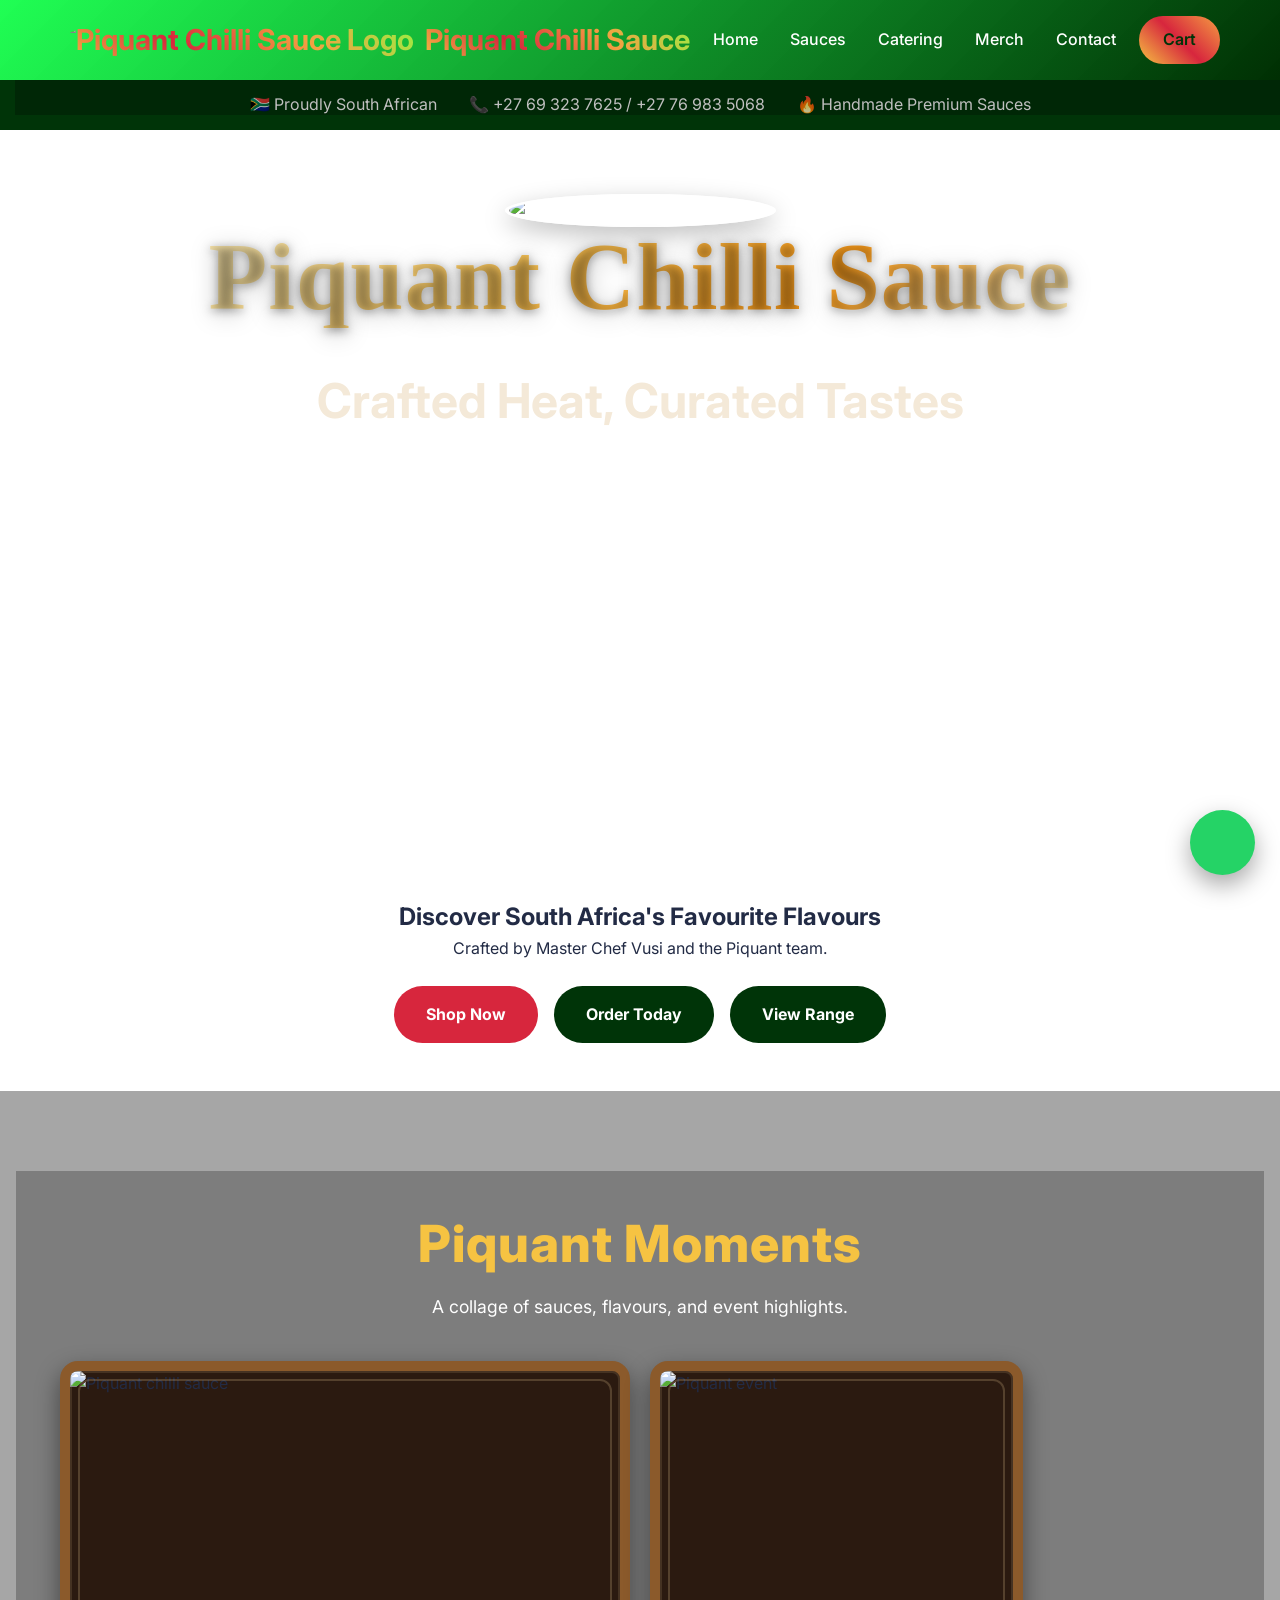
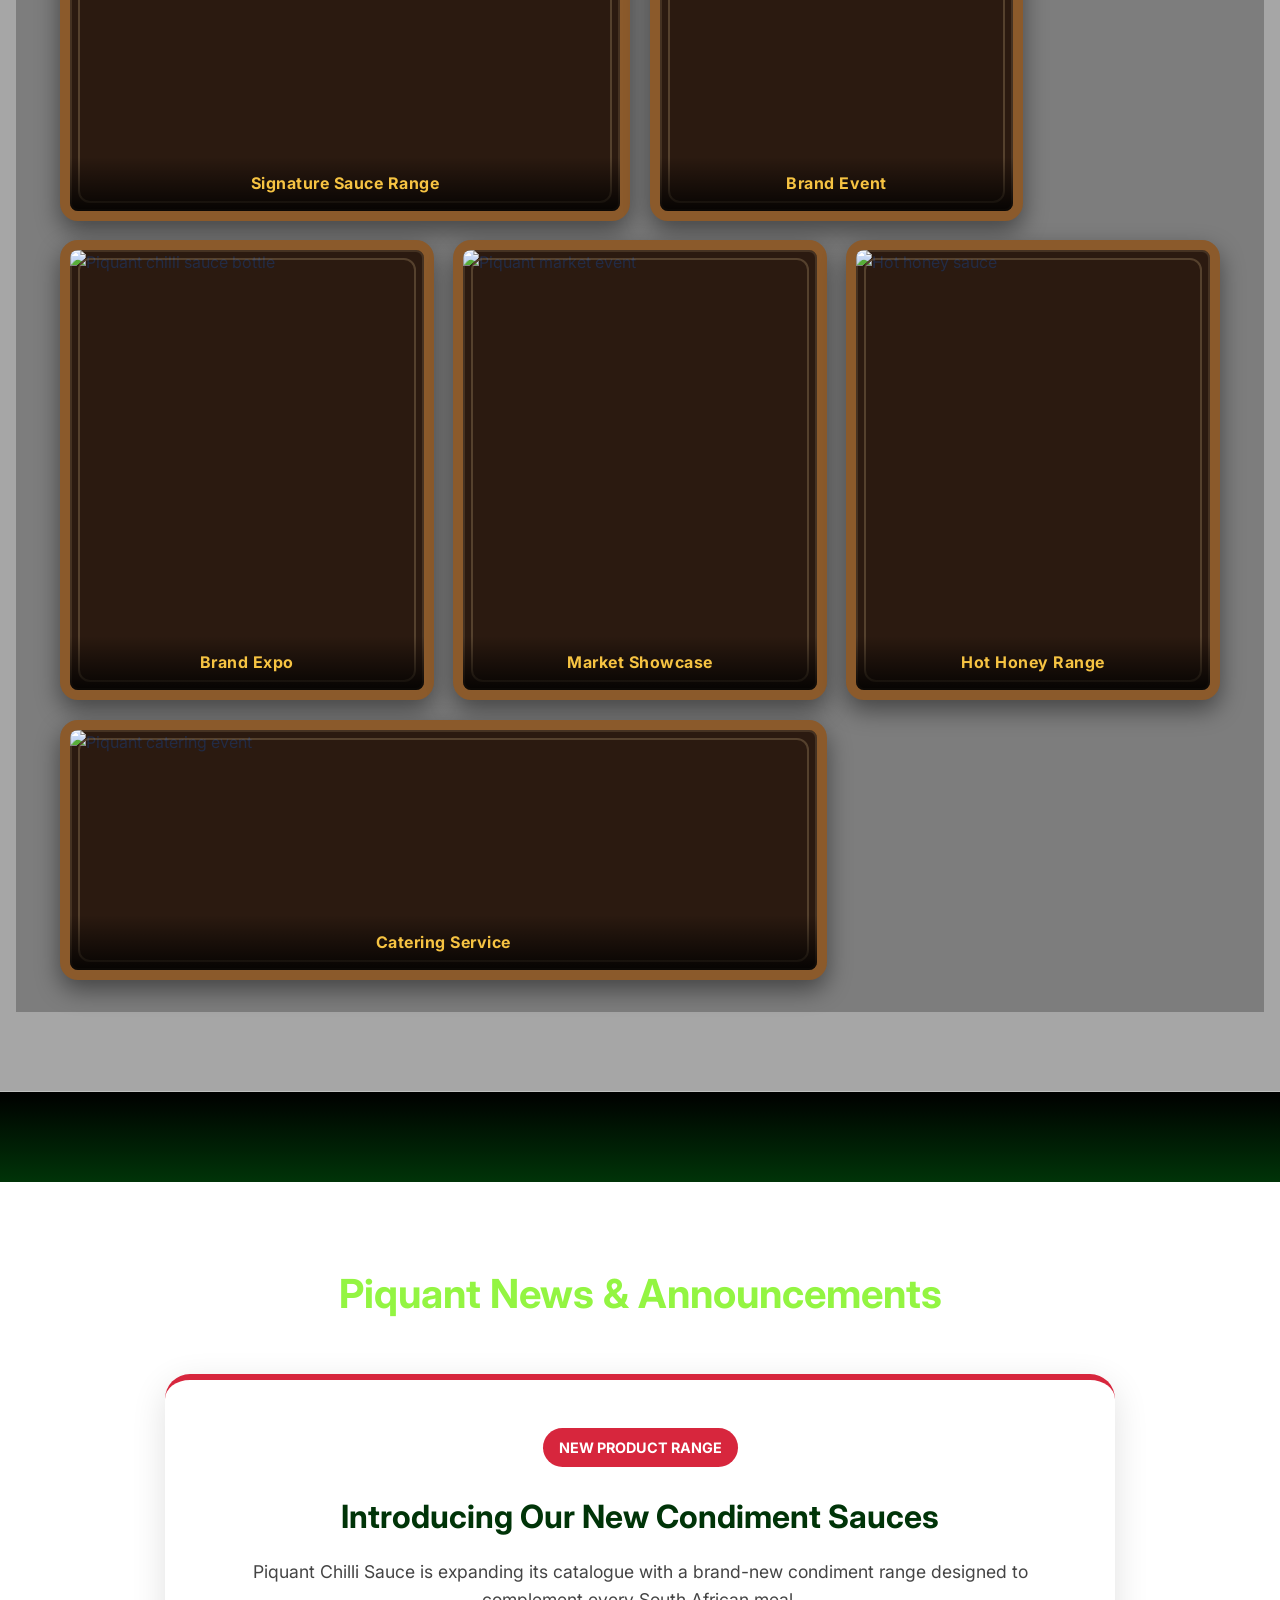
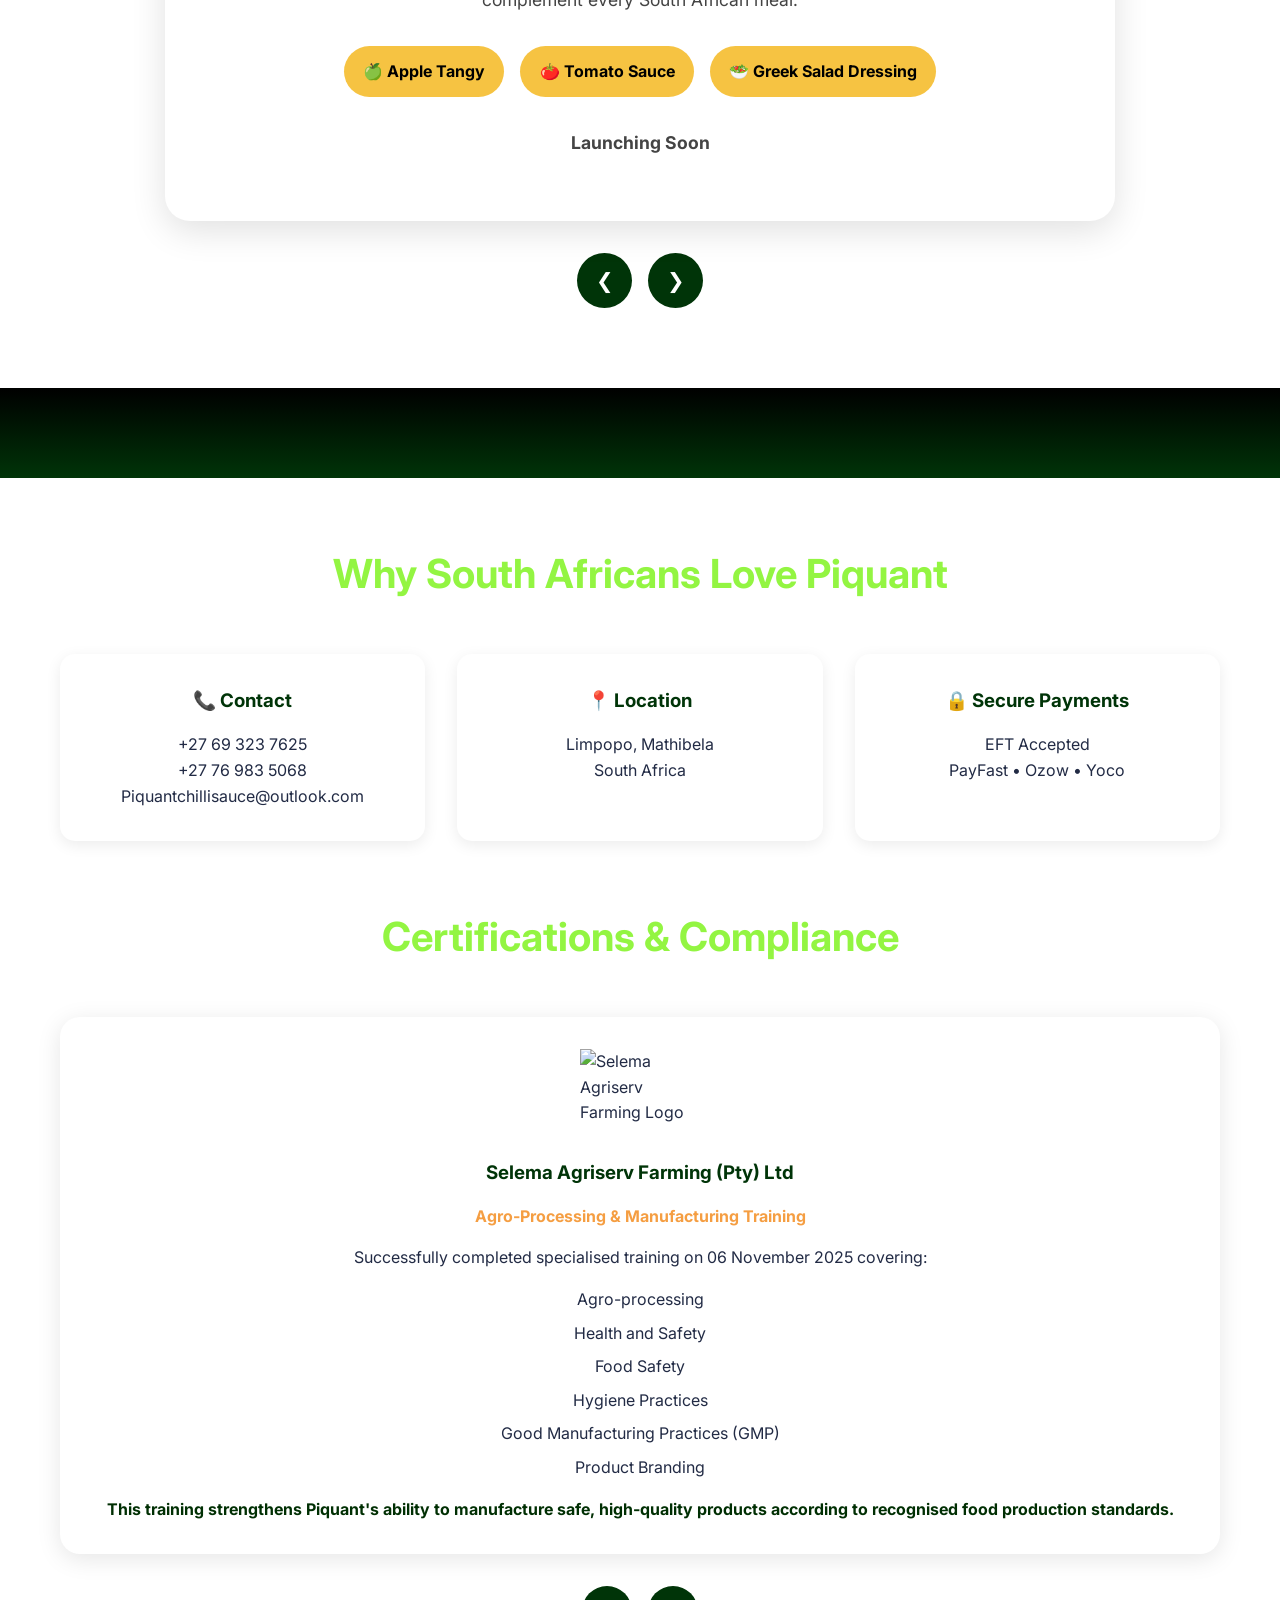
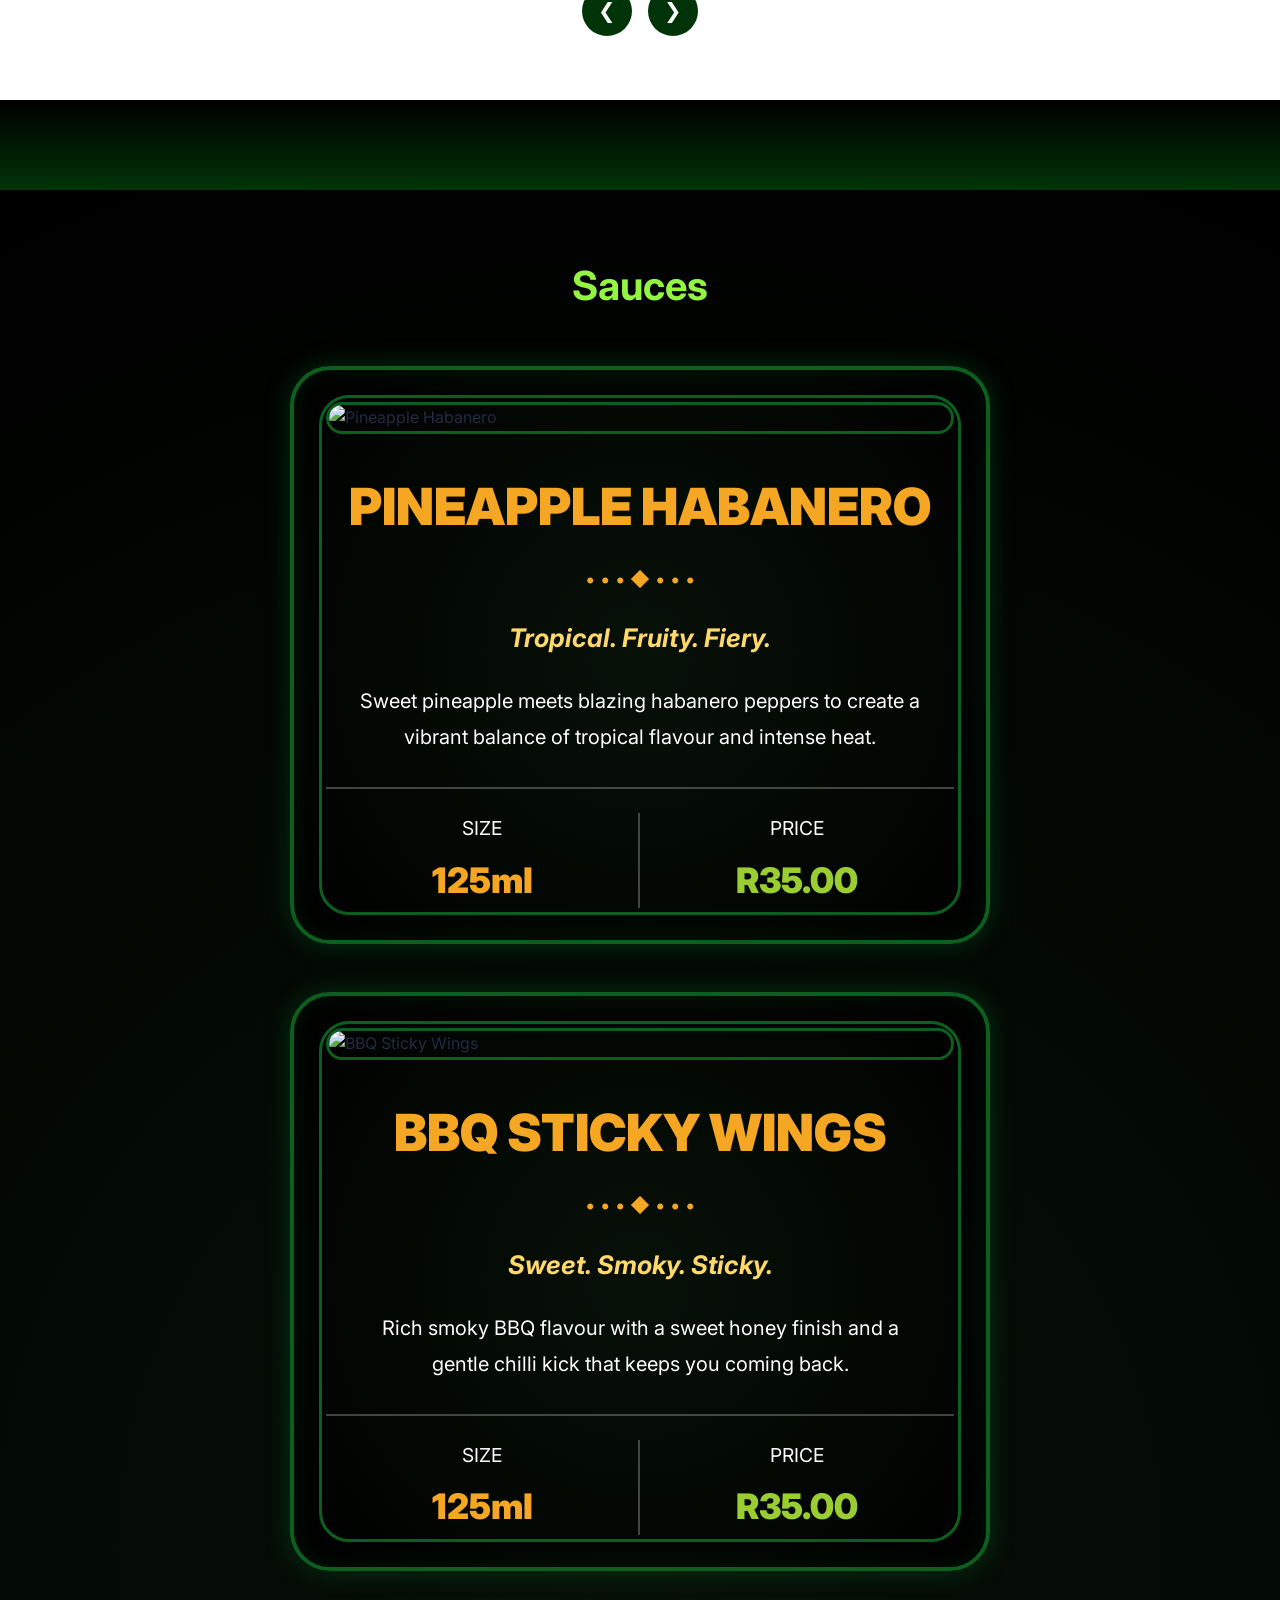
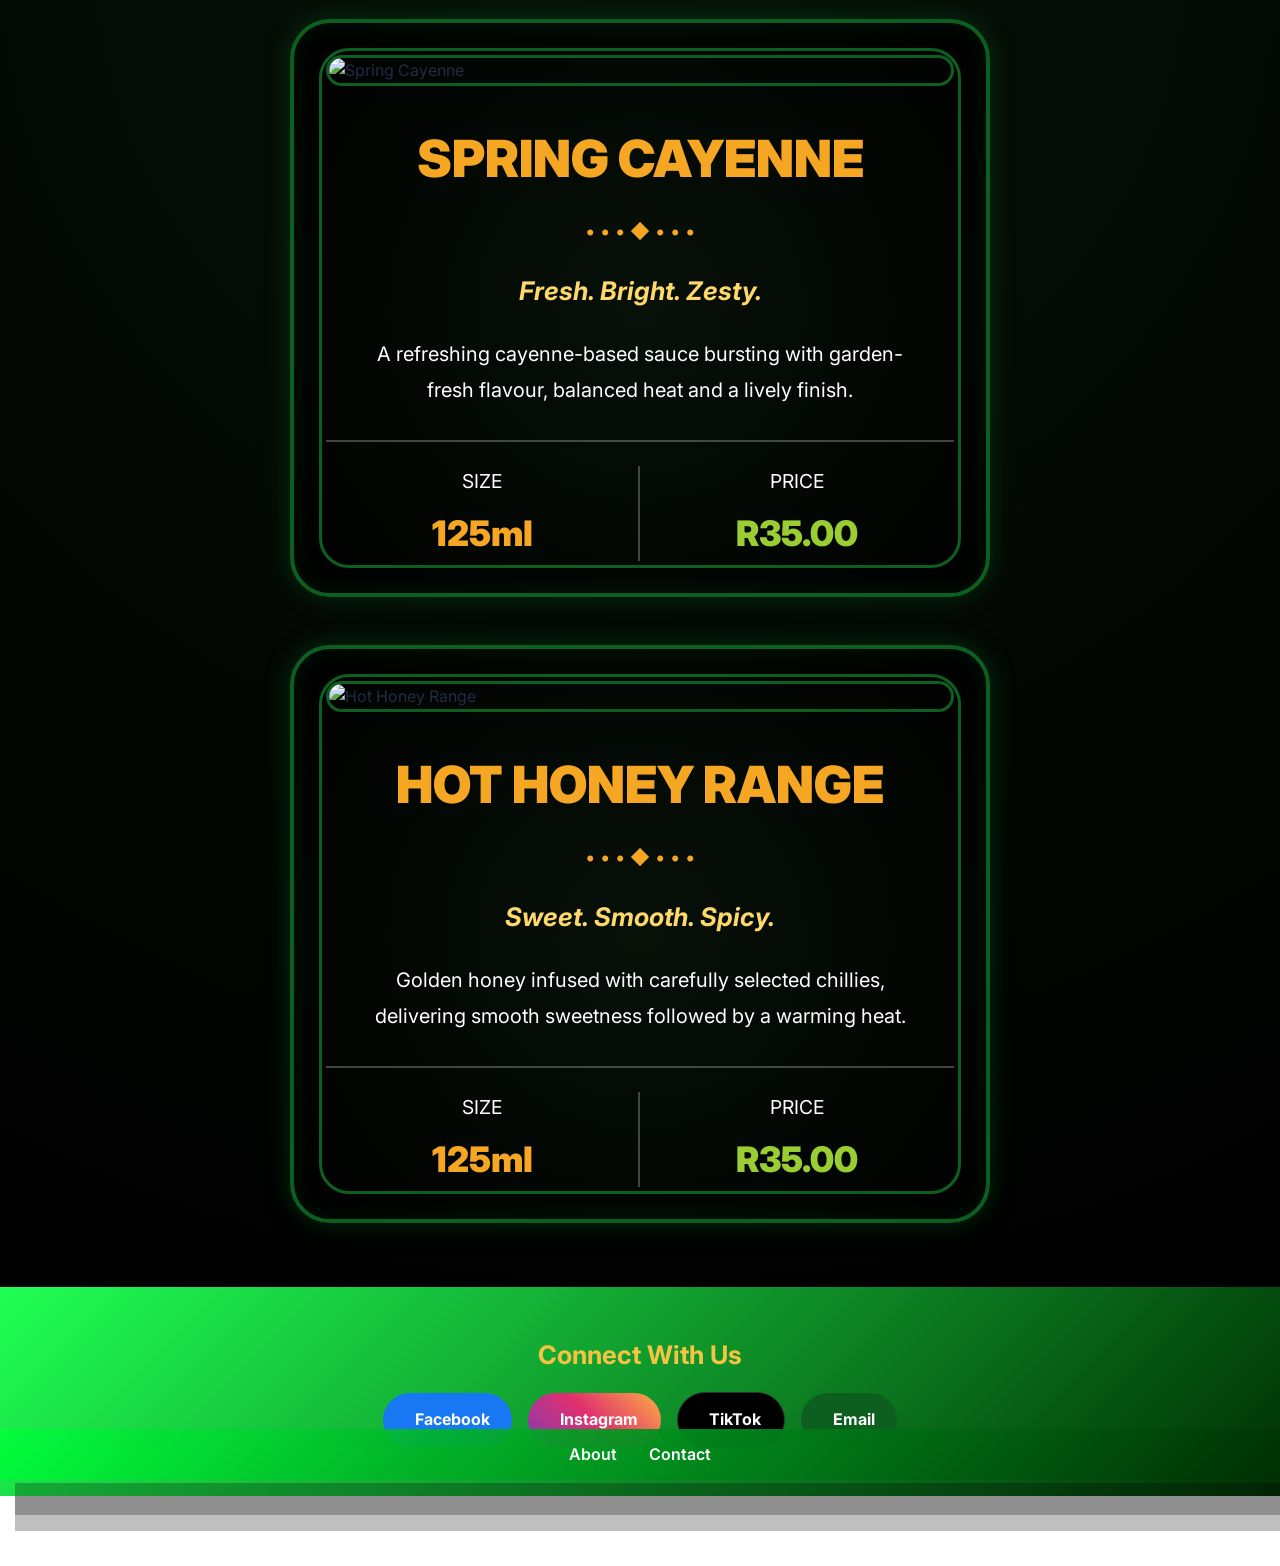
==== index.html @ 3a7a0cb6 "Rename index (3).html to index.html" ====
<!DOCTYPE html>
<html lang="en">
    <head>
        <meta name="description" 
        content="Piquant Chilli Sauce offers handcrafted premium chilli sauces made in South Africa. Explore Pineapple Habanero, BBQ Sticky Wings, Spring Cayenne and Hot Honey Range.">
        <meta charset="UTF-8">
        <meta name="viewport" content="width=device-width, initial-scale=1.0">
        <title>Piquant Chilli Sauce | Crafted Heat, Curated Taste</title>
        <link rel="icon" href="Images/Fav Logo.jpg" type="image/jpeg">
        <link rel="stylesheet" href="style.css">
        <link href="https://fonts.googleapis.com/css2?family=Inter:wght@400;500;600;700;900&display=swap" rel="stylesheet">
    </head>

    <body>
        <header class="header" id="main-header">
            <div class="container">
                <nav class="nav">
                    <div class="logo-container">
                        <a href="index.html" class="logo">
                            <img src="Images/Logo.png" alt="Piquant Chilli Sauce Logo">
                        </a>
                        <span class="logo">Piquant Chilli Sauce</span>
                    </div>

                    <ul class="nav-menu">
                        <li><a href="index.html">Home</a></li>
                        <li><a href="Sauces.html">Sauces</a></li>
                        <li><a href="Catering.html">Catering</a></li>
                        <li><a href="Merch.html">Merch</a></li>
                        <li><a href="Contact.html">Contact</a></li>
                    </ul>

                    <a href="Cart.html" class="cta-button">Cart</a>

                    <button id="header-toggle" class="header-toggle" aria-label="Menu">
                        ☰
                    </button>
                </nav>
            </div>
        </header>

        <section class="info-bar">
            <div class="container">

                <span>🇿🇦 Proudly South African</span>

                <span>📞 +27 69 323 7625 / +27 76 983 5068</span>

                <span>🔥 Handmade Premium Sauces</span>

            </div>
        </section>

        <main>
            <section class="profile">
                <div class="container">
                    <img src="Images/T-Logo.png" alt="Piquant Chilli Sauce Official Logo" class="profile-logo">
                    <div class="profile-text">Piquant Chilli Sauce</div>
                    <h1>Crafted Heat, Curated Tastes</h1>
                </div>
            </section>

            <section class="cta-section">
                <div class="container">
                    <h2>
                        Discover South Africa's Favourite Flavours
                    </h2>

                    <p>
                        Crafted by Master Chef Vusi and the Piquant team.
                    </p>

                    <div class="cta-group">

                        <a href="Sauces.html" class="cta-main">
                            Shop Now
                        </a>

                        <a href="https://wa.me/0693237625" class="cta-secondary">
                            Order Today
                        </a>

                        <a href="#sauces" class="cta-secondary">
                            View Range
                        </a>

                    </div>

                </div>
            </section>

            <section class="gallery-section">
                <div class="gallery-overlay">
                    <div class="container">
                        <h2 class="gallery-title">Piquant Moments</h2>
                        <p class="gallery-subtitle">
                            A collage of sauces, flavours, and event highlights.
                        </p>

                        <div class="gallery-collage">
                            <div class="gallery-item item-large">
                                <img src="Images/Aesthetic7.jpg" alt="Piquant chilli sauce">
                                <div class="gallery-caption">Signature Sauce Range</div>
                            </div>

                            <div class="gallery-item">
                                <img src="Images/Mathibela-Expo.jpg" alt="Piquant event">
                                <div class="gallery-caption">Brand Event</div>
                            </div>

                            <div class="gallery-item">
                                <img src="Images/Sauce-Expo.jpg" alt="Piquant chilli sauce bottle">
                                <div class="gallery-caption">Brand Expo</div>
                            </div>

                            <div class="gallery-item item-tall">
                                <img src="Images/Mr Piquant.jpg" alt="Piquant market event">
                                <div class="gallery-caption">Market Showcase</div>
                            </div>

                            <div class="gallery-item">
                                <img src="Images/Hot Honey Range.png" alt="Hot honey sauce">
                                <div class="gallery-caption">Hot Honey Range</div>
                            </div>

                            <div class="gallery-item item-wide">
                                <img src="Images/Aesthetic 2.jpg" alt="Piquant catering event">
                                <div class="gallery-caption">Catering Service</div>
                            </div>
                        </div>
                    </div>
                </div>
            </section>
             
            <div class="section-divider"></div>
            <section class="news-div">
                <div class="container">
                    <h2 class="news-title">
                        Piquant News & Announcements
                    </h2>
                    <div class="news-slider">

                        <!-- Slide 1 -->
                        <div class="news-slide active">
                            <div class="news-badge">
                                NEW PRODUCT RANGE
                            </div>

                            <h3>
                                Introducing Our New Condiment Sauces
                            </h3>

                            <p>
                                Piquant Chilli Sauce is expanding its catalogue with a
                                brand-new condiment range designed to complement every South African meal.
                            </p>

                            <div class="news-products">
                                <span>🍏 Apple Tangy</span>
                                <span>🍅 Tomato Sauce</span>
                                <span>🥗 Greek Salad Dressing</span>
                            </div>

                            <p class="news-date">
                                Launching Soon
                            </p>
                        </div>

                        <!-- Slide 2 -->

                        <div class="news-slide">
                            <div class="news-badge">
                                UPCOMING EVENT
                            </div>

                            <h3>
                                Industry Seminar & Product Showcase
                            </h3>

                            <p>
                                Piquant will be participating in an upcoming
                                agro-processing and food innovation seminar.
                            </p>

                            <p>
                                Visitors will have the opportunity to:
                            </p>

                            <ul class="news-list">
                                <li>Explore the latest sauce ranges</li>
                                <li>Meet the Piquant team</li>
                                <li>Sample products</li>
                                <li>Learn about food innovation and branding</li>
                            </ul>

                            <p class="news-date">
                                Event Details Coming Soon
                            </p>
                        </div>

                        <!-- Slide 3 -->

                        <div class="news-slide">
                            <div class="news-badge">
                                COMING SOON
                            </div>
                            <h3>
                                Future Announcement
                            </h3>
                            <p>
                                This slide has been reserved for future company announcements, partnerships, exhibitions or promotions.
                            </p>

                            <p class="news-date">
                                Stay Tuned
                            </p>
                        </div>
                    </div>

                    <!-- Controls -->
                    <div class="news-controls">
                        <button class="news-btn" id="prevNews">
                            ❮
                        </button>

                        <button class="news-btn" id="nextNews">
                            ❯
                        </button>
                    </div>
                </div>
            </section>

            <div class="section-divider"></div>

            <section class="trust-section">
                <div class="container">

                    <h2 class="section-title">
                        Why South Africans Love Piquant
                    </h2>

                    <div class="trust-grid">
                        <div class="trust-card">
                            <h3>📞 Contact</h3>
                            <p>+27 69 323 7625</p>
                            <p>+27 76 983 5068</p>
                            <p>Piquantchillisauce@outlook.com</p>
                        </div>

                        <div class="trust-card">
                            <h3>📍 Location</h3>
                            <p>Limpopo, Mathibela</p>
                            <p>South Africa</p>
                        </div>

                        <div class="trust-card">
                            <h3>🔒 Secure Payments</h3>
                            <p>EFT Accepted</p>
                            <p>PayFast • Ozow • Yoco</p>
                        </div>
                    </div>
                    <div class="certifications-section">

                        <h2 class="section-title">
                            Certifications & Compliance
                        </h2>

                        <div class="certificate-slider">

                            <!-- Certificate 1 -->

                            <div class="certificate-slide active">

                                <div class="certificate-logo">
                                    <img src="Images/71c554b6-eca9-4074-ae9f-651bd8d51e52.png"
                                        alt="Selema Agriserv Farming Logo">
                                </div>

                                <div class="certificate-content">

                                    <h3>
                                        Selema Agriserv Farming (Pty) Ltd
                                    </h3>

                                    <h4>
                                        Agro-Processing & Manufacturing Training
                                    </h4>

                                    <p>
                                        Successfully completed specialised training on 06 November 2025 covering:
                                    </p>

                                    <ul>
                                        <li>Agro-processing</li>
                                        <li>Health and Safety</li>
                                        <li>Food Safety</li>
                                        <li>Hygiene Practices</li>
                                        <li>Good Manufacturing Practices (GMP)</li>
                                        <li>Product Branding</li>
                                    </ul>

                                    <p class="certificate-benefit">
                                        This training strengthens Piquant's ability to manufacture safe, high-quality products
                                        according to recognised food production standards.
                                    </p>
                                </div>
                            </div>

                            <!-- Certificate 2 -->

                            <div class="certificate-slide">
                                <div class="certificate-logo">
                                    <img src="Images/HACCP-Certified.jpeg" alt="Alison Logo">
                                </div>

                                <div class="certificate-content">
                                    <h3>
                                        HACCP Certified
                                    </h3>

                                    <h4>
                                        Alison Learning Platform
                                    </h4>

                                    <p>
                                        HACCP (Hazard Analysis and Critical Control Points) certification demonstrates knowledge
                                        of internationally recognised food safety systems.
                                    </p>

                                    <h4>
                                        CPD Certified
                                    </h4>

                                    <p>
                                        Approved through the CPD Certification
                                        Service.
                                    </p>

                                    <div class="benefits-list">

                                        <p>✓ Improved food safety management</p>

                                        <p>✓ Reduced contamination risks</p>

                                        <p>✓ Increased customer confidence</p>

                                        <p>✓ Better quality assurance processes</p>

                                        <p>✓ Compliance with international food safety practices</p>

                                    </div>
                                </div>
                            </div>
                        </div>

                        <!-- Certificate 3 -->

                        <div class="certificate-slide">
                            <div class="certificate-logo">
                                <img src="Images/University-Of-Limpopo-Logo.jpeg" alt="University of Limpopo Logo">

                                <img src="Images/LATS-Logo.png" alt="Limpopo Agro-Food Technology Station">
                            </div>

                            <div class="certificate-content">

                                <h3>
                                    Product Analysis & Permit
                                </h3>

                                <h4>
                                    Limpopo Agro-Food Technology Station
                                </h4>

                                <p>
                                    Product testing and analysis performed in partnership with:
                                </p>

                                <ul>

                                    <li>University of Limpopo</li>

                                    <li>Limpopo Agro-Food Technology Station</li>

                                    <li>Technology Innovation Agency</li>

                                </ul>

                                <h4>
                                    Certificate of Analysis
                                </h4>

                                <p class="certificate-result">
                                    Conclusion:
                                    The product complies with the permissible limit.
                                </p>

                                <p>
                                    This confirms that Piquant's condiment
                                    sauce met the required laboratory standards during testing.
                                </p>
                            </div>
                        </div>
                    </div>
                    <div class="slider-controls">
                        <button id="prevCert">
                            ❮
                        </button>

                        <button id="nextCert">
                            ❯
                        </button>
                    </div>
                </div>
            </section>
                  
            <div class="section-divider"></div>

            <section class="sauce-section">
                <div class="container">
                    <h2 class="section-title">Sauces</h2>
                    <div class="sauce-grid">
                        

                        <!-- Pineapple Habanero -->
                        <div class="sauce-card">

                            <div class="sauce-image-frame">
                                <img src="Images/Pineapple-Habanero.png" alt="Pineapple Habanero">
                            </div>

                            <div class="sauce-content">
                                <h3 class="sauce-name">PINEAPPLE HABANERO</h3>

                                <div class="sauce-divider">• • • ◆ • • •</div>

                                <p class="sauce-tagline">
                                    Tropical. Fruity. Fiery.
                                </p>

                                <p class="sauce-description">
                                    Sweet pineapple meets blazing habanero peppers
                                    to create a vibrant balance of tropical flavour and intense heat.
                                </p>

                                <div class="sauce-details">
                                    <div class="detail-item">
                                        <span class="detail-label">SIZE</span>
                                        <span class="detail-value size">125ml</span>
                                    </div>

                                    <div class="detail-item">
                                        <span class="detail-label">PRICE</span>
                                        <span class="detail-value price">R35.00</span>
                                    </div>
                                </div>
                            </div>

                        </div>

                        <!-- BBQ Sticky Wings -->
                        <div class="sauce-card">

                            <div class="sauce-image-frame">
                                <img src="Images/BBQ-Sticky-Wings.png" alt="BBQ Sticky Wings">
                            </div>

                            <div class="sauce-content">
                                <h3 class="sauce-name">BBQ STICKY WINGS</h3>

                                <div class="sauce-divider">• • • ◆ • • •</div>

                                <p class="sauce-tagline">
                                    Sweet. Smoky. Sticky.
                                </p>

                                <p class="sauce-description">
                                    Rich smoky BBQ flavour with a sweet honey finish
                                    and a gentle chilli kick that keeps you coming back.
                                </p>

                                <div class="sauce-details">
                                    <div class="detail-item">
                                        <span class="detail-label">SIZE</span>
                                        <span class="detail-value size">125ml</span>
                                    </div>

                                    <div class="detail-item">
                                        <span class="detail-label">PRICE</span>
                                        <span class="detail-value price">R35.00</span>
                                    </div>
                                </div>
                            </div>

                        </div>

                        <!-- Spring Cayenne -->
                        <div class="sauce-card">

                            <div class="sauce-image-frame">
                                <img src="Images/Spring-Cayenne.png" alt="Spring Cayenne">
                            </div>

                            <div class="sauce-content">
                                <h3 class="sauce-name">SPRING CAYENNE</h3>

                                <div class="sauce-divider">• • • ◆ • • •</div>

                                <p class="sauce-tagline">
                                    Fresh. Bright. Zesty.
                                </p>

                                <p class="sauce-description">
                                    A refreshing cayenne-based sauce bursting with
                                    garden-fresh flavour, balanced heat and a lively finish.
                                </p>

                                <div class="sauce-details">
                                    <div class="detail-item">
                                        <span class="detail-label">SIZE</span>
                                        <span class="detail-value size">125ml</span>
                                    </div>

                                    <div class="detail-item">
                                        <span class="detail-label">PRICE</span>
                                        <span class="detail-value price">R35.00</span>
                                    </div>
                                </div>
                            </div>

                        </div>

                        <!-- Hot Honey Range -->
                        <div class="sauce-card">
                            <div class="sauce-image-frame">
                                <img src="Images/Hot-Honey-Range.png" alt="Hot Honey Range">
                            </div>

                            <div class="sauce-content">
                                <h3 class="sauce-name">HOT HONEY RANGE</h3>

                                <div class="sauce-divider">• • • ◆ • • •</div>

                                <p class="sauce-tagline">
                                    Sweet. Smooth. Spicy.
                                </p>

                                <p class="sauce-description">
                                    Golden honey infused with carefully selected chillies,
                                    delivering smooth sweetness followed by a warming heat.
                                </p>

                                <div class="sauce-details">
                                    <div class="detail-item">
                                        <span class="detail-label">SIZE</span>
                                        <span class="detail-value size">125ml</span>
                                    </div>

                                    <div class="detail-item">
                                        <span class="detail-label">PRICE</span>
                                        <span class="detail-value price">R35.00</span>
                                    </div>
                                </div>
                            </div>
                        </div>
                    </div>
                </div>
            </section>

 <footer class="footer">
    <div class="footer-social">
        <h3>Connect With Us</h3>
        <div class="social-links">
            <a href="https://www.facebook.com/share/1C5iiBQ79c/" target="_blank" class="social facebook">
                <i class="fab fa-facebook-f"></i>
                Facebook
            </a>

            <a href="https://www.instagram.com/piquantchillisauce?igsh=ZWZhbjJvd3lkaHZv" target="_blank" class="social instagram">
                <i class="fab fa-instagram"></i>
                Instagram
            </a>

            <a href="https://www.tiktok.com/@piquant62" target="_blank" class="social tiktok">
                <i class="fab fa-tiktok"></i>
                TikTok
            </a>

            <a href="mailto:Piqauntchillisauce@outlook.com" class="social email">
                <i class="fas fa-envelope"></i>
                Email
            </a>

        </div>

    </div>

        <footer class="footer" id="main-footer">
            <div class="container">

                <nav class="nav-footer">
                    <ul class="footer-menu">
                        <li><a href="About.html">About</a></li>
                        <li><a href="Contact.html">Contact</a></li>
                    </ul>
                </nav>

                <div class="footer-content">

                    <div class="footer-section">
                        <h4>About Us</h4>
                        <p>
                            Piquant Chilli Sauce produces premium chilli sauces crafted to bring flavour and heat to every meal.
                        </p>
                    </div>

                    <div class="footer-section">
                        <h4>Contact Us</h4>
                        <p>Email: Piquantchillisauce@outlook.com</p>
                        <p>Phone: +27 69 323 7625</p>
                        <p>Phone: +27 76 983 5068</p>
                    </div>
                </div>
            </div>
        </footer>
        </main>
        <script>
        /* ==================================================
        PIQUANT WEBSITE JAVASCRIPT
        Cleaned & Fixed Version
        ================================================== */

        /* ================================================== NEWS SLIDESHOW ================================================== */

        const newsSlides = document.querySelectorAll(".news-slide");
        const nextNewsBtn = document.getElementById("nextNews");
        const prevNewsBtn = document.getElementById("prevNews");

        let currentNewsSlide = 0;

        function showNewsSlide(index)
        {
            if (!newsSlides.length) return;
            newsSlides.forEach(slide =>
            {
                slide.classList.remove("active");
            });
            newsSlides[index].classList.add("active");
        }

        if (newsSlides.length)
        {
            showNewsSlide(currentNewsSlide);
            if (nextNewsBtn)
            {
                nextNewsBtn.addEventListener("click", () =>
                {
                    currentNewsSlide++;

                    if (currentNewsSlide >= newsSlides.length)
                    {
                        currentNewsSlide = 0;
                    }
                    showNewsSlide(currentNewsSlide);
                });
            }

            if (prevNewsBtn)
            {
                prevNewsBtn.addEventListener("click", () =>
                {
                    currentNewsSlide--;
                    if (currentNewsSlide < 0)
                    {
                        currentNewsSlide = newsSlides.length - 1;
                    }
                    showNewsSlide(currentNewsSlide);
                });
            }

            setInterval(() =>
            {
                currentNewsSlide++;

                if (currentNewsSlide >= newsSlides.length)
                {
                    currentNewsSlide = 0;
                }
                showNewsSlide(currentNewsSlide);
            }, 7000);
        }

        /* ================================================== HEADER & FOOTER ================================================== */

        const header = document.getElementById("main-header");
        const toggleBtn = document.getElementById("header-toggle");
        const footer = document.getElementById("main-footer");
        const navFooter = document.querySelector(".nav-footer");

        function handleScroll()
        {
            /* Header */
            if (header)
            {
                if (window.scrollY > 80)
                {
                    header.classList.add("minimized");
                }
                else
                {
                    header.classList.remove("minimized");
                    header.classList.remove("expanded");
                }
            }

            /* Footer */

            if (footer)
            {
                const scrollPosition = window.innerHeight + window.scrollY;

                const pageHeight = document.documentElement.scrollHeight;

                const bottomReached = scrollPosition >= pageHeight - 20;

                if (bottomReached)
                {
                    footer.classList.add("expanded");

                    if (navFooter)
                    {
                        navFooter.classList.add("hidden");
                    }
                }
                else
                {
                    footer.classList.remove("expanded");

                    if (navFooter)
                    {
                        navFooter.classList.remove("hidden");
                    }
                }
            }
        }

        /* Optimised Scroll Listener */

        let ticking = false;

        window.addEventListener("scroll", () =>
        {
            if (!ticking)
            {
                window.requestAnimationFrame(() =>
                {
                    handleScroll();
                    ticking = false;
                });
                ticking = true;
            }
        });

        /* Run once */

        handleScroll();

        /* ================================================== MOBILE MENU ================================================== */

        if (toggleBtn && header)
        {
            toggleBtn.addEventListener("click", () =>
            {
                header.classList.toggle("expanded");
            });
        }

        /* Close menu when clicking outside */

        document.addEventListener("click", (e) =>
        {
            if ( header && header.classList.contains("expanded") && !header.contains(e.target)
            )
            {
                header.classList.remove("expanded");
            }
        });

        /* Close menu after selecting link */

        const navLinks = document.querySelectorAll(".nav-menu a");

        navLinks.forEach(link =>
        {
            link.addEventListener("click", () =>
            {
                if (header)
                {
                    header.classList.remove("expanded");
                }
            });
        });

        /* ================================================== CERTIFICATION SLIDESHOW ================================================== */

        const certificateSlides = document.querySelectorAll(".certificate-slide");

        const nextCertBtn = document.getElementById("nextCert");

        const prevCertBtn = document.getElementById("prevCert");

        let currentCertificateSlide = 0;

        function showCertificateSlide(index)
        {
            if (!certificateSlides.length) return;
            certificateSlides.forEach(slide =>
            {
                slide.classList.remove("active");
            });

            certificateSlides[index].classList.add("active");
        }

        if (certificateSlides.length)
        {
            showCertificateSlide(currentCertificateSlide);
            if (nextCertBtn)
            {
                nextCertBtn.addEventListener("click", () =>
                {
                    currentCertificateSlide++;
                    if (currentCertificateSlide >= certificateSlides.length)
                    {
                        currentCertificateSlide = 0;
                    }
                    showCertificateSlide(currentCertificateSlide);
                });
            }

            if (prevCertBtn)
            {
                prevCertBtn.addEventListener("click", () =>
                {
                    currentCertificateSlide--;
                    if (currentCertificateSlide < 0)
                    {
                        currentCertificateSlide =
                            certificateSlides.length - 1;
                    }

                    showCertificateSlide(currentCertificateSlide);
                });
            }

            setInterval(() =>
            {
                currentCertificateSlide++;
                if (currentCertificateSlide >= certificateSlides.length)
                {
                    currentCertificateSlide = 0;
                }
                showCertificateSlide(currentCertificateSlide);
            }, 6000);
        }
        </script>

        <a href="https://wa.me/0693237625?text=Hello%20Piquant%20Chilli%20Sauce,%20I%20would%20like%20to%20know%20more%20about%20your%20products."
            class="whatsapp-float"
            target="_blank"
            aria-label="Chat with us on WhatsApp">

                <i class="fab fa-whatsapp"></i>
        </a>
    </body>
</html>
---- style.css ----
:root {
    --primary-green: #003408;
    --accent-green: #002f03;
    --accent-light-green: #02ff3de1;
    --accent-lime: #93f542;
    --accent-gold: #f6c342;
    --accent-orange: #f59e42;
    --accent-red: #d7263d;

    --white: #fff;
    --black: #000;
    --text-dark: #222b45;

    --radius: 18px;

    --shadow: 15px 35px rgba(0,0,0,.25);
}

* {
    margin: 0;
    padding: 0;
    box-sizing: border-box;
}

html{
    scroll-behavior:smooth;
}

body {
    font-family: Inter, sans-serif;
    line-height: 1.6;
    color: var(--text-dark);
    padding-bottom: 70px;
}

.container {
    max-width: 1200px;
    margin: auto;
    padding: 0 20px;
}

.nav {
    display: flex;
    justify-content: space-between;
    align-items: center;
}

/* Section-Divider */
/* =================================== SECTION DIVIDER SECTION =================================== */
.section-divider{
    height: 90px;
    background: linear-gradient(to bottom, #000, #003408);
}


/*================================ HEADER ================================*/
/* Header */
.header {
    position: fixed;
    top: 0;
    left: 0;
    padding: 1rem 0;
    box-shadow: 0 4px 15px rgba(0, 0, 0, 0.15);
}

.header,
.footer {
 color: var(--white);
    background: linear-gradient(
        135deg,
        var(--accent-light-green),
        var(--accent-green)
    );
    backdrop-filter:blur(10px);
    box-shadow:var(--shadow);
    width: 100%;
    z-index: 1000;
}

/* Smooth transitions */
.header,
.logo-container,
.logo-container img,
.logo,
.nav-menu,
.nav-menu a,
.cta-button {
    transition: all 0.3s ease-in-out;
}

/* Footer */
.footer {
    padding: 1rem 0;
    width: 100%;
}

/* About & Contact menu */

/* Sticky Footer Navigation */

.nav-footer {
    position: fixed;
    bottom: 0;
    left: 0;
    width: 100%;

    display: flex;
    justify-content: center;
    align-items: center;

    background: linear-gradient(
        135deg,
        var(--accent-light-green),
        var(--accent-green)
    );

    padding: 0.8rem 0;
    z-index: 999;

    opacity: 1;
    visibility: visible;

    transition:
        opacity 0.4s ease,
        transform 0.4s ease,
        visibility 0.4s ease;
}


/* Hide navigation links when footer expands */
.nav-footer.hidden {
    opacity: 0;
    visibility: hidden;
    pointer-events: none;
    transform: translateY(100%);
}

/* Hide navigation when footer expands */
.footer.expanded .nav-footer {
    opacity: 0;
    max-height: 0;
    margin: 0;
    pointer-events: none;
    overflow: hidden;
    visibility: hidden;
    transform: translateY(100%);
    transition:
        opacity 0.4s ease,
        max-height 0.4s ease;
}

.footer-menu {
    display: flex;
    justify-content: center;
    align-items: center;
    gap: 2rem;
    list-style: none;
    margin: 0;
    padding: 0;
    flex-direction: row;
}

.footer-menu a {
    color: var(--white);
    text-decoration: none;
    font-weight: 600;
    transition: color 0.3s ease;
}

.footer-menu a:hover {
    color: var(--accent-gold);
}

/* Expandable Content */
.footer-content {
    max-height: 0;
    opacity: 0;
    overflow: hidden;

    transition:
        max-height 0.6s ease,
        opacity 0.6s ease,
        padding 0.6s ease;
}

.footer.expanded .footer-content {
    max-height: 1000px;
    opacity: 1;
    padding: 1rem 0 2rem;
}

.footer-section {
    margin-bottom: 1rem;
}

.footer-section h4 {
    color: var(--accent-gold);
    margin-bottom: 0.5rem;
}

/* Logo Container */
.logo-container {
    display: flex;
    align-items: center;
    gap: 0.7rem;
}

.logo-container img {
    width: 48px;
    height: 48px;
    border-radius: 50%;
    object-fit: cover;
}

.logo {
    font-size: 1.8rem;
    font-weight: 700;
    background: linear-gradient(
        45deg,
        var(--accent-gold),
        var(--accent-red),
        var(--accent-orange),
        var(--accent-lime)
    );
    -webkit-background-clip: text;
    -webkit-text-fill-color: transparent;
    white-space: nowrap;
}

/* Navigation Menu */
.nav-menu {
    display: flex;
    gap: 2rem;
    list-style: none;
}

.nav-menu a {
    text-decoration: none;
    color: var(--white);
    font-size: 1rem;
    font-weight: 500;
}

.nav-menu a:hover
.nav-menu a.active {
    color: var(--accent-gold);
}

/* Cart Button */
.cta-button {
    padding: 0.7rem 1.5rem;
    border-radius: 50px;
    text-decoration: none;
    font-weight: 600;
    color: var(--primary-green);
    background: linear-gradient(
        45deg,
        var(--accent-gold),
        var(--accent-red),
        var(--accent-orange)
    );
}

.cta-button:hover {
    transform: translateY(-2px);
}

/* Header minimisation*/

.header.minimized {
    padding: 0.35rem 0;
    background: rgba(0, 47, 3, 0.95);
    backdrop-filter: blur(12px);
    box-shadow: 0 4px 20px rgba(0, 0, 0, 0.25);
}

/* Smaller Logo Image */
.header.minimized .logo-container img {
    width: 34px;
    height: 34px;
}

/* Smaller Logo Text */
.header.minimized .logo {
    font-size: 1.25rem;
}

/* Reduce Navigation Gap */
.header.minimized .nav-menu {
    gap: 1rem;
}

/* Smaller Navigation Links */
.header.minimized .nav-menu a {
    font-size: 0.9rem;
}

/* Smaller Button */
.header.minimized .cta-button {
    padding: 0.45rem 1rem;
    font-size: 0.85rem;
}

/* Optional subtle logo scale */
.header.minimized .logo-container {
    transform: scale(0.95);
}

/* Toggle Button */
.header-toggle {
    display: none;
    background: none;
    border: none;
    color: var(--white);
    font-size: 1.8rem;
    cursor: pointer;
}

/*Info Bar*/
.info-bar {
    background: var(--primary-green);
    color: white;
    padding: 0.75rem 0;
    margin-top: 80px;
}

.info-bar .container {
    display: flex;
    justify-content: center;
    gap: 2rem;
    flex-wrap: wrap;
    text-align: center;
}


/* =================================== PROFILE SECTION =================================== */
/* Profile */
.profile {
    padding-top: 4rem;
    min-height: 80vh;
    text-align: center;
    color: white;
    background: url("Images/wood-background.png");
    background-size: cover;
}

.profile-logo {
    width: 300px;
    height: 300px;
    border-radius: 50%;
    object-fit: cover;
    border: 4px solid white;
    box-shadow: 0 8px 25px rgba(0, 0, 0, 0.25);
    transition: transform 0.3s ease;
}

.profile-logo:hover {
    transform: scale(1.05);
}

.profile-text {
    font-size: clamp(3rem, 8vw, 6rem);
    font-family: "Playfair Display", serif;
    font-weight: 700;
    line-height: 1.05;
    letter-spacing: 1px;
    
    background: linear-gradient(
        135deg, 
        #FFF7D6 0%, 
        #FFE7A3 18%, 
        #FFC857 40%, 
        #FF9F1C 65%, 
        #FFE6A7 85%, 
        #FFFFFF 100% );

        -webkit-background-clip: text;
        -webkit-text-fill-color: transparent;
        background-clip: text;
        color: transparent;

        text-shadow: 
        0 2px 10px rgba(0, 0, 0, 0.35),
        0 4px 25px rgba(0, 0, 0, 0.25);

}

.profile h1 {
    max-width: 700px;
    margin: 30px auto;
    font-size: 3rem;
    color: #F4E9D8;
    line-height: 1.8;
}

/*Call To Action*/
.cta-section {
    padding: 3rem 0;
    text-align: center;
    background: white;
}

.cta-group {
    display: flex;
    justify-content: center;
    gap: 1rem;
    flex-wrap: wrap;
    margin-top: 1.5rem;
}

.cta-main,
.cta-secondary {
    padding: 1rem 2rem;
    border-radius: 50px;
    text-decoration: none;
    font-weight: 700;
}

.cta-main {
    background: var(--accent-red);
    color: white;
}

.cta-secondary {
    background: var(--primary-green);
    color: white;
}
/* Gallery */

/* =================================== GALLERY SECTION =================================== */

.gallery-section {
    padding: 5rem 1rem;
    background:
        linear-gradient(rgba(0, 0, 0, 0.35), rgba(0, 0, 0, 0.35)),
        url("Images/wood-background.png");
    background-size: cover;
    background-position: center;
    background-repeat: no-repeat;
}

.gallery-overlay {
    background: rgba(0, 0, 0, 0.25);
    padding: 2rem 0;
}

.gallery-title {
    text-align: center;
    font-size: clamp(2rem, 4vw, 3.5rem);
    color: #f6c342;
    margin-bottom: 0.5rem;
    font-weight: 800;
    letter-spacing: 1px;
}

.gallery-subtitle {
    text-align: center;
    color: #ffffff;
    font-size: 1.1rem;
    margin-bottom: 2.5rem;
}

.gallery-collage {
    display: grid;
    grid-template-columns: repeat(12, 1fr);
    gap: 1.2rem;
    max-width: 1200px;
    margin: 0 auto;
}

.gallery-item {
    position: relative;
    overflow: hidden;
    border-radius: 18px;
    border: 10px solid #8b5a2b;
    background: #2b1a10;
    box-shadow:
        0 10px 25px rgba(0, 0, 0, 0.45),
        inset 0 0 0 2px rgba(255, 220, 160, 0.12);
    min-height: 220px;
}

.gallery-item::before {
    content: "";
    position: absolute;
    inset: 8px;
    border: 2px solid rgba(255, 220, 160, 0.2);
    border-radius: 12px;
    pointer-events: none;
    z-index: 2;
}

.gallery-item img {
    width: 100%;
    height: 100%;
    display: block;
    object-fit: cover;
    transition: transform 0.4s ease;
}

.gallery-item:hover img {
    transform: scale(1.05);
}

.gallery-caption {
    position: absolute;
    left: 0;
    right: 0;
    bottom: 0;
    padding: 0.9rem 1rem;
    background: linear-gradient(
        to top,
        rgba(0, 0, 0, 0.85),
        rgba(0, 0, 0, 0)
    );
    color: #f6c342;
    font-weight: 700;
    text-align: center;
    letter-spacing: 0.5px;
    z-index: 3;
}

/* Collage layout sizes */
.item-large {
    grid-column: span 6;
    min-height: 460px;
}

.item-tall {
    grid-column: span 4;
    min-height: 460px;
}

.item-wide {
    grid-column: span 8;
    min-height: 260px;
}

.gallery-item:not(.item-large):not(.item-tall):not(.item-wide) {
    grid-column: span 4;
    min-height: 220px;
}


/* Responsive */
@media (max-width: 900px) {
    .gallery-collage {
        grid-template-columns: repeat(6, 1fr);
    }

    .item-large,
    .item-tall,
    .item-wide,
    .gallery-item:not(.item-large):not(.item-tall):not(.item-wide) {
        grid-column: span 6;
        min-height: 260px;
    }
}

@media (max-width: 600px) {
    .gallery-collage {
        grid-template-columns: 1fr;
    }

    .item-large,
    .item-tall,
    .item-wide,
    .gallery-item {
        grid-column: auto;
        min-height: 240px;
    }

    .gallery-section {
        padding: 3rem 1rem;
    }
                           }


/* News */

/* ===================================
   NEWS SECTION
=================================== */

.news-div {

    padding: 5rem 0;

    background:
    url("Images/Chillie-Background.png");
    background-size: cover;
}

.news-title {

    text-align: center;

    font-size: 2.5rem;

    color: var(--accent-lime);

    margin-bottom: 3rem;
}

.news-slider {

    position: relative;

    max-width: 950px;

    margin: auto;
}

.news-slide {

    display: none;

    background: white;

    border-radius: 25px;

    padding: 3rem;

    text-align: center;

    box-shadow:
        0 10px 35px rgba(0,0,0,.12);

    border-top: 6px solid var(--accent-red);
}

.news-slide.active {

    display: block;

    animation: fadeSlide .6s ease;
}

.news-badge {

    display: inline-block;

    background: var(--accent-red);

    color: white;

    padding: .5rem 1rem;

    border-radius: 30px;

    font-size: .9rem;

    font-weight: 700;

    margin-bottom: 1.5rem;
}

.news-slide h3 {

    color: var(--primary-green);

    font-size: 2rem;

    margin-bottom: 1rem;
}

.news-slide p {

    font-size: 1.1rem;

    margin-bottom: 1rem;

    color: #444;
}

.news-products {

    display: flex;

    justify-content: center;

    gap: 1rem;

    flex-wrap: wrap;

    margin: 2rem 0;
}

.news-products span {

    background: var(--accent-gold);

    color: #000;

    padding: .8rem 1.2rem;

    border-radius: 30px;

    font-weight: 700;
}

.news-list {

    list-style: none;

    margin: 2rem 0;
}

.news-list li {

    margin-bottom: .8rem;

    font-weight: 600;
}

.news-date {

    margin-top: 2rem;

    color: var(--accent-red);

    font-weight: 700;
}

.news-controls {

    display: flex;

    justify-content: center;

    gap: 1rem;

    margin-top: 2rem;
}

.news-btn {

    width: 55px;

    height: 55px;

    border: none;

    border-radius: 50%;

    cursor: pointer;

    font-size: 1.3rem;

    color: white;

    background: var(--primary-green);

    transition: all .3s ease;
}

.news-btn:hover {

    background: var(--accent-red);

    transform: scale(1.05);
}

@keyframes fadeSlide {

    from {

        opacity: 0;
        transform: translateY(15px);

    }

    to {

        opacity: 1;
        transform: translateY(0);

    }
}

/*Trust Info*/

/* ===================================
   TRUST INFO
=================================== */

.trust-card,
.cta-main,
.cta-secondary {
    transition: all .3s ease;
}

.trust-card:hover {
    transform: translateY(-5px);
}

.cta-main:hover,
.cta-secondary:hover {
    transform: translateY(-3px);
}

.trust-section {
    padding: 4rem 0;
    background: url("Images/Aesthetic6.png");
    background-size: cover;
}

.trust-grid {
    display: grid;
    grid-template-columns:
        repeat(auto-fit, minmax(220px, 1fr));
    gap: 2rem;
}

.trust-card {
    background: white;
    padding: 2rem;
    border-radius: 15px;
    text-align: center;

    box-shadow:
        0 4px 15px rgba(0,0,0,.08);
}

.trust-card h3 {
    margin-bottom: 1rem;
    color: var(--primary-green);
}


/* Certifications */
.certifications-section {
    margin-top: 4rem;
}

.certificate-slider {
    position: relative;
}

.certificate-slide {
    display: none;

    background: white;

    border-radius: 20px;

    padding: 2rem;

    box-shadow:
        0 5px 25px rgba(0,0,0,.1);
}

.certificate-slide.active {
    display: block;
}

.certificate-logo {
    display: flex;

    justify-content: center;

    align-items: center;

    gap: 2rem;

    flex-wrap: wrap;

    margin-bottom: 2rem;
}

.certificate-logo img {
    width: 120px;

    height: auto;

    object-fit: contain;
}

.certificate-content {
    text-align: center;
}

.certificate-content h3 {
    color: var(--primary-green);

    margin-bottom: 1rem;
}

.certificate-content h4 {
    color: var(--accent-orange);

    margin: 1rem 0;
}

.certificate-content ul {
    list-style: none;

    padding: 0;

    margin: 1rem 0;
}

.certificate-content li {
    margin-bottom: .5rem;
}

.certificate-benefit,
.certificate-result {
    font-weight: 700;

    color: var(--accent-green);

    margin-top: 1rem;
}

.slider-controls {
    display: flex;

    justify-content: center;

    gap: 1rem;

    margin-top: 2rem;
}

.slider-controls button {
    width: 50px;

    height: 50px;

    border: none;

    border-radius: 50%;

    cursor: pointer;

    background: var(--primary-green);

    color: white;

    font-size: 1.3rem;
}

/* Sauces */

.sauce-section {
    padding: 4rem 0;
    background: radial-gradient(circle, #071108, #000);
}

.section-title {
    font-size: 2.5rem;
    text-align: center;
    color: var(--accent-lime);
    margin-bottom: 3rem;
}

.sauce-grid {
    display: grid;
    grid-template-columns: 1fr;
    gap: 3rem;
    max-width: 700px;
    margin: 0 auto;
}

.sauce-card {

    background:
        radial-gradient(
            circle at center,
            #071108,
            #000
        );

    border: 4px solid #0d5f20;
    border-radius: 40px;

    padding: 2rem;

    overflow: hidden;

    box-shadow:
        0 0 25px rgba(0,95,32,.45),
        inset 0 0 25px rgba(0,95,32,.2);

    position: relative;

    transition:
        transform .3s ease,
        box-shadow .3s ease;
}

.sauce-card::before {

    content: "";

    position: absolute;

    top: 25px;
    left: 25px;
    right: 25px;
    bottom: 25px;

    border: 3px solid #0d5f20;
    border-radius: 30px;

    pointer-events: none;
}

.sauce-card:hover {
    transform: translateY(-5px);
}

.sauce-image-frame {

    border: 3px solid #0d5f20;
    border-radius: 25px;

    overflow: hidden;

    margin-bottom: 2rem;
}

.sauce-image-frame img {

    width: 100%;
    display: block;
    object-fit: cover;
}

.sauce-name {

    text-align: center;

    color: #f5a623;

    font-size: clamp(2rem,4vw,3.5rem);

    font-weight: 900;

    margin-bottom: 1rem;
}

.sauce-divider {

    text-align: center;

    color: #f5a623;

    margin-bottom: 1.5rem;

    font-size: 1.2rem;
}

.sauce-tagline {

    text-align: center;

    color: #ffd86b;

    font-size: 1.6rem;

    font-style: italic;

    font-weight: 700;

    margin-bottom: 1.5rem;
}

.sauce-description {

    color: #fff;

    text-align: center;

    font-size: 1.25rem;

    line-height: 1.8;

    max-width: 90%;

    margin: 0 auto 2rem;
}

.sauce-details {

    display: grid;

    grid-template-columns: 1fr 1fr;

    border-top: 2px solid rgba(255,255,255,.25);

    padding-top: 1.5rem;
}

.detail-item {

    text-align: center;
}

.detail-item:first-child {

    border-right: 2px solid rgba(255,255,255,.25);
}

.detail-label {

    display: block;

    color: white;

    font-size: 1.2rem;

    margin-bottom: .5rem;
}

.detail-value {

    display: block;

    font-size: 2.2rem;

    font-weight: 900;
}

.detail-value.size {

    color: #f5a623;
}

.detail-value.price {

    color: #9acd32;
}

/*============================== SOCIAL LINKS ===============================*/
/*Social Media*/
.social-section {
    padding: 3rem 0;
    text-align: center;
    background: var(--primary-green);
}

.social-links {
    display: flex;
    justify-content: center;
    gap: 2rem;
    flex-wrap: wrap;
}

.social-links a {
    color: white;
    text-decoration: none;
    font-weight: 700;
}

.footer-social{
    text-align:center;
    margin-top:2rem;
}

.footer-social h3{
    color:#f6c342;
    margin-bottom:1rem;
    font-size:1.6rem;
}

.social-links{
    display:flex;
    justify-content:center;
    align-items:center;
    flex-wrap:wrap;
    gap:1rem;
}

.social{
    display:flex;
    align-items:center;
    gap:.6rem;
    padding:.9rem 1.4rem;
    border-radius:40px;
    text-decoration:none;
    color:#fff;
    font-weight:600;
    transition:.3s;
}

.facebook{
    background:#1877F2;
}

.instagram{
    background:linear-gradient(
        45deg,
        #833AB4,
        #E1306C,
        #FCAF45
    );
}

.tiktok{
    background:#000;
    border:1px solid #ffffff30;
}

.email{
    background:#0d5f20;
}

.social:hover{
    transform:translateY(-5px);
    box-shadow:0 8px 20px rgba(0,0,0,.35);
}


/*============================== WHATSAPP FLOAT BUTTON ===============================*/

.whatsapp-float{
    position:fixed;
    right:25px;
    bottom:25px;
    width:65px;
    height:65px;
    border-radius:50%;
    background:#25D366;
    color:#fff;
    display:flex;
    justify-content:center;
    align-items:center;
    text-decoration:none;
    font-size:2rem;
    box-shadow: 0 10px 25px rgba(0,0,0,.35);
    z-index:9999;
    transition:.3s;
}

.whatsapp-float:hover{
    transform:scale(1.12);
    background:#1ebe5d;
}

.whatsapp-float::before{
    content:"Chat With Us";
    position:absolute;
    right:80px;
    background:#003408;
    color:white;
    padding:.7rem 1rem;
    border-radius:8px;
    white-space:nowrap;
    opacity:0;
    visibility:hidden;
    transition:.3s;
    font-size:.9rem;
    font-weight:600;
}

.whatsapp-float:hover::before{
    opacity:1;
    visibility:visible;
}

/* Media */
@media (max-width:768px)
{
      
    .news-slide {

        padding: 2rem 1.5rem;
    }

    .news-slide h3 {

        font-size: 1.5rem;
    }

    .news-title {

        font-size: 2rem;
    }
    
    .nav-menu{
        display:none;
    }

    .header.expanded .nav-menu{
        display:flex;
    }
    
    .sauce-grid{
        max-width:100%;
    }

    .sauce-card{
        padding:1.5rem;
    }

    .sauce-name{
        font-size:2rem;
    }

    .sauce-tagline{
        font-size:1.25rem;
    }

    .sauce-description{
        font-size:1rem;
    }

    .detail-value{
        font-size:1.7rem;
    }
    
    .footer-menu {
        display: flex;
        flex-direction: row;
        justify-content: center;
        align-items: center;
        gap: 2rem;
        flex-wrap: nowrap;
    }
    
        
    .header.expanded .nav-menu {
        display: flex;
        flex-direction: column;
        position: absolute;
        top: 70px;
        right: 20px;
        padding: 1rem;
        border-radius: 10px;
        background: var(--primary-green);
        width: 220px;
        box-shadow: 0 8px 20px rgba(0,0,0,.25);
    }

    .header-toggle {
        display: block;
    }

    .profile h1 {
        font-size: 2rem;
    }
}
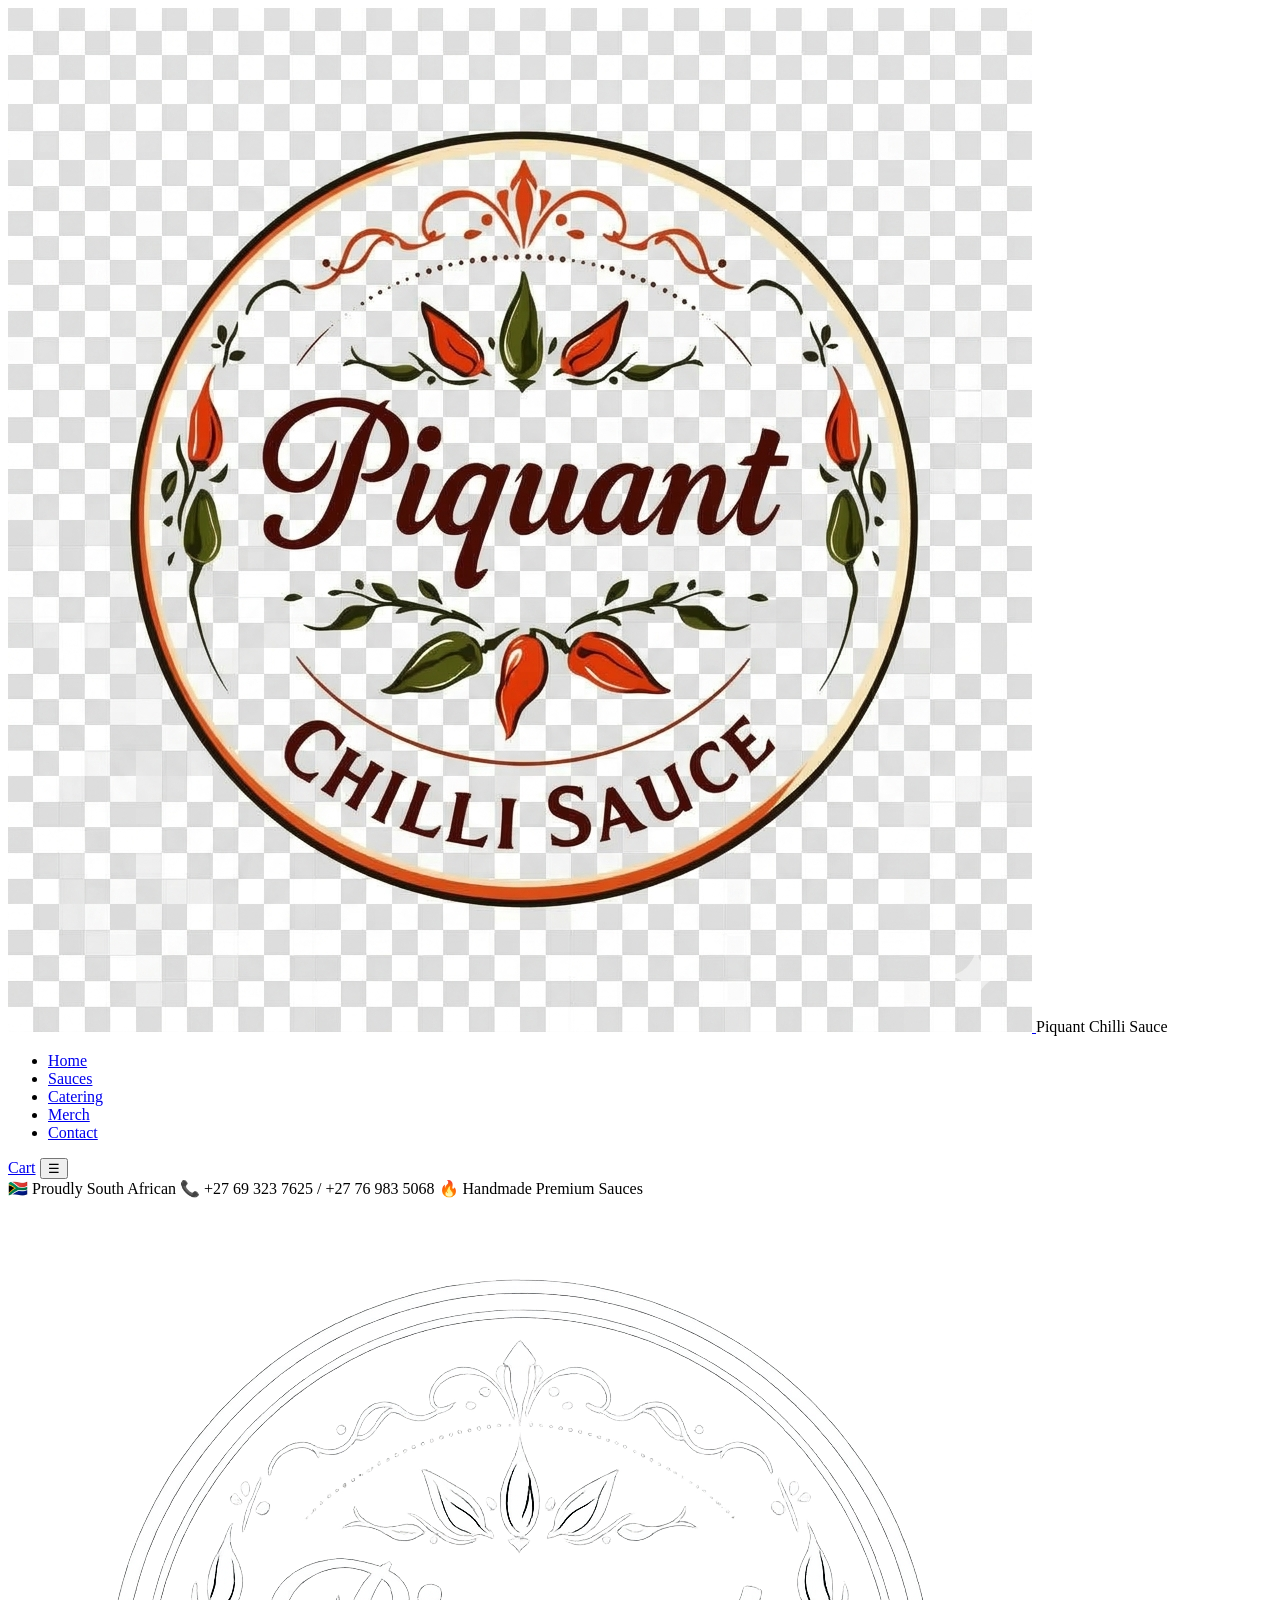
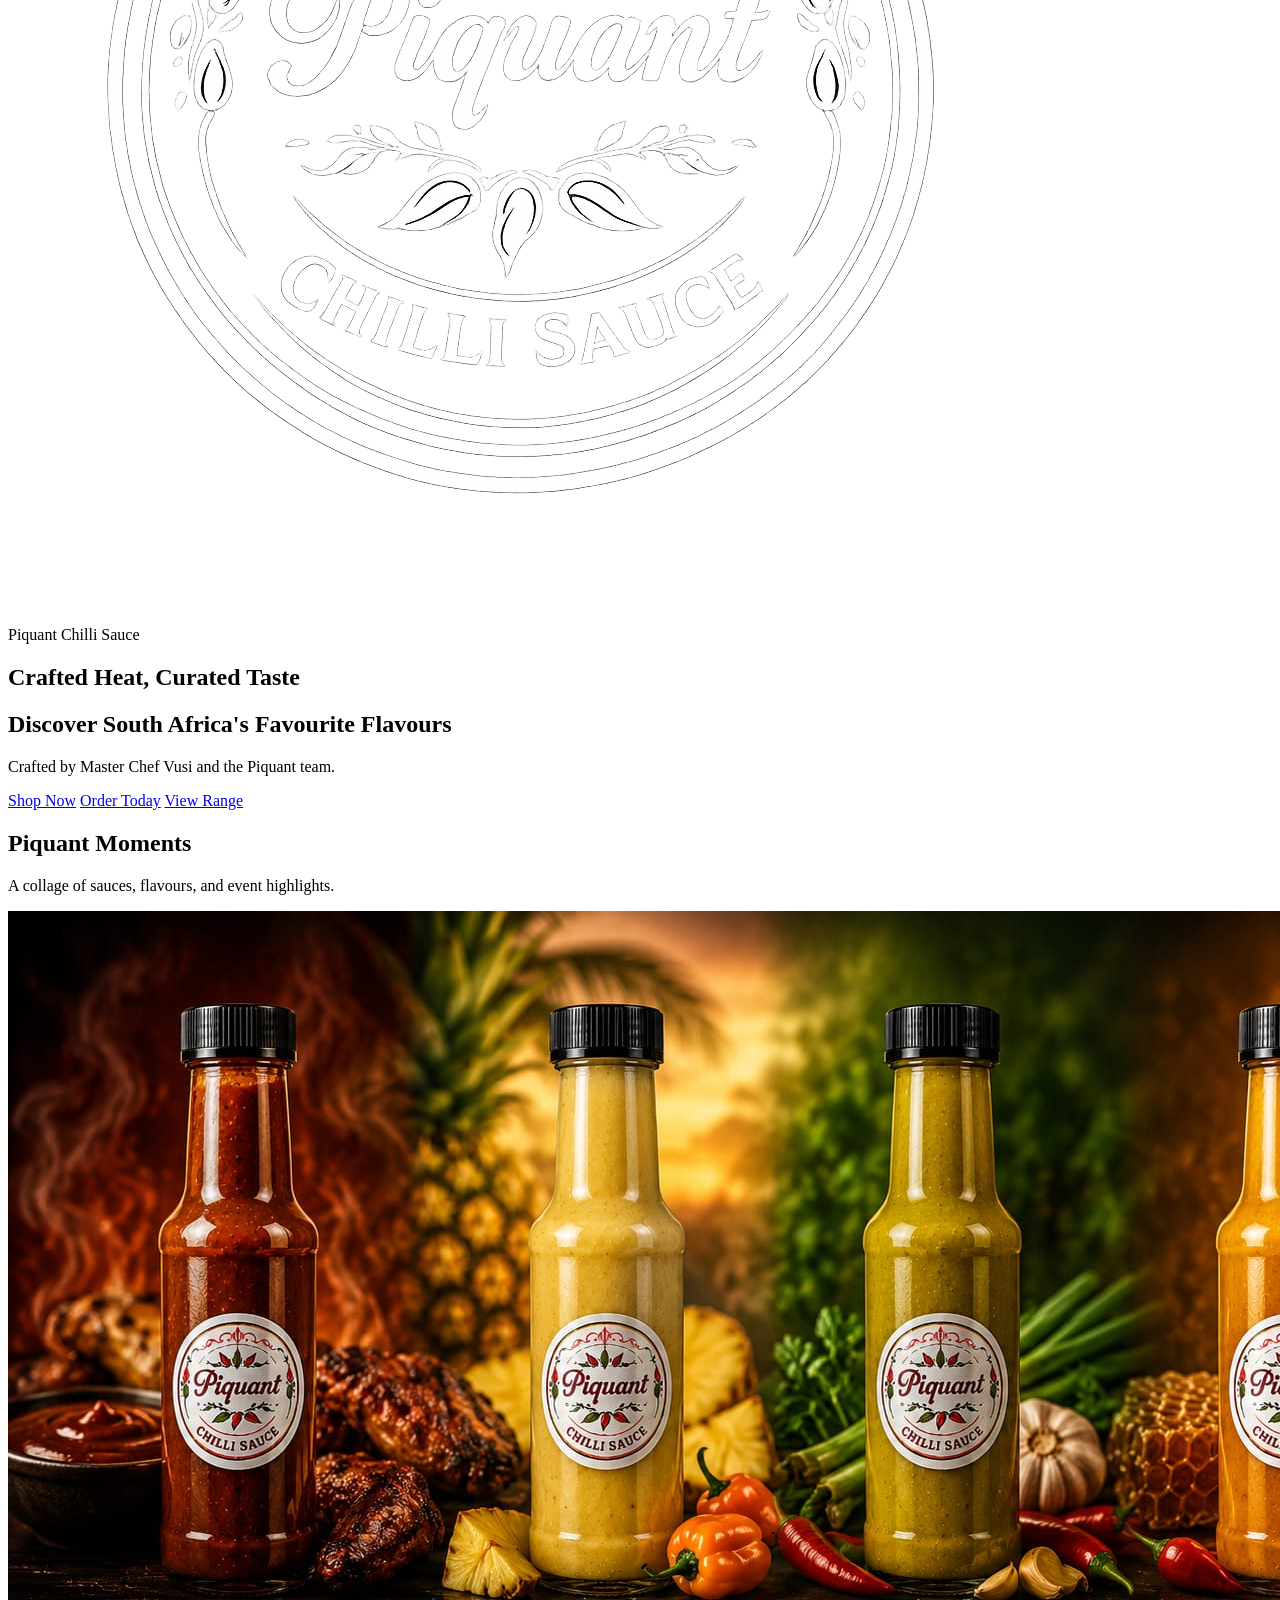
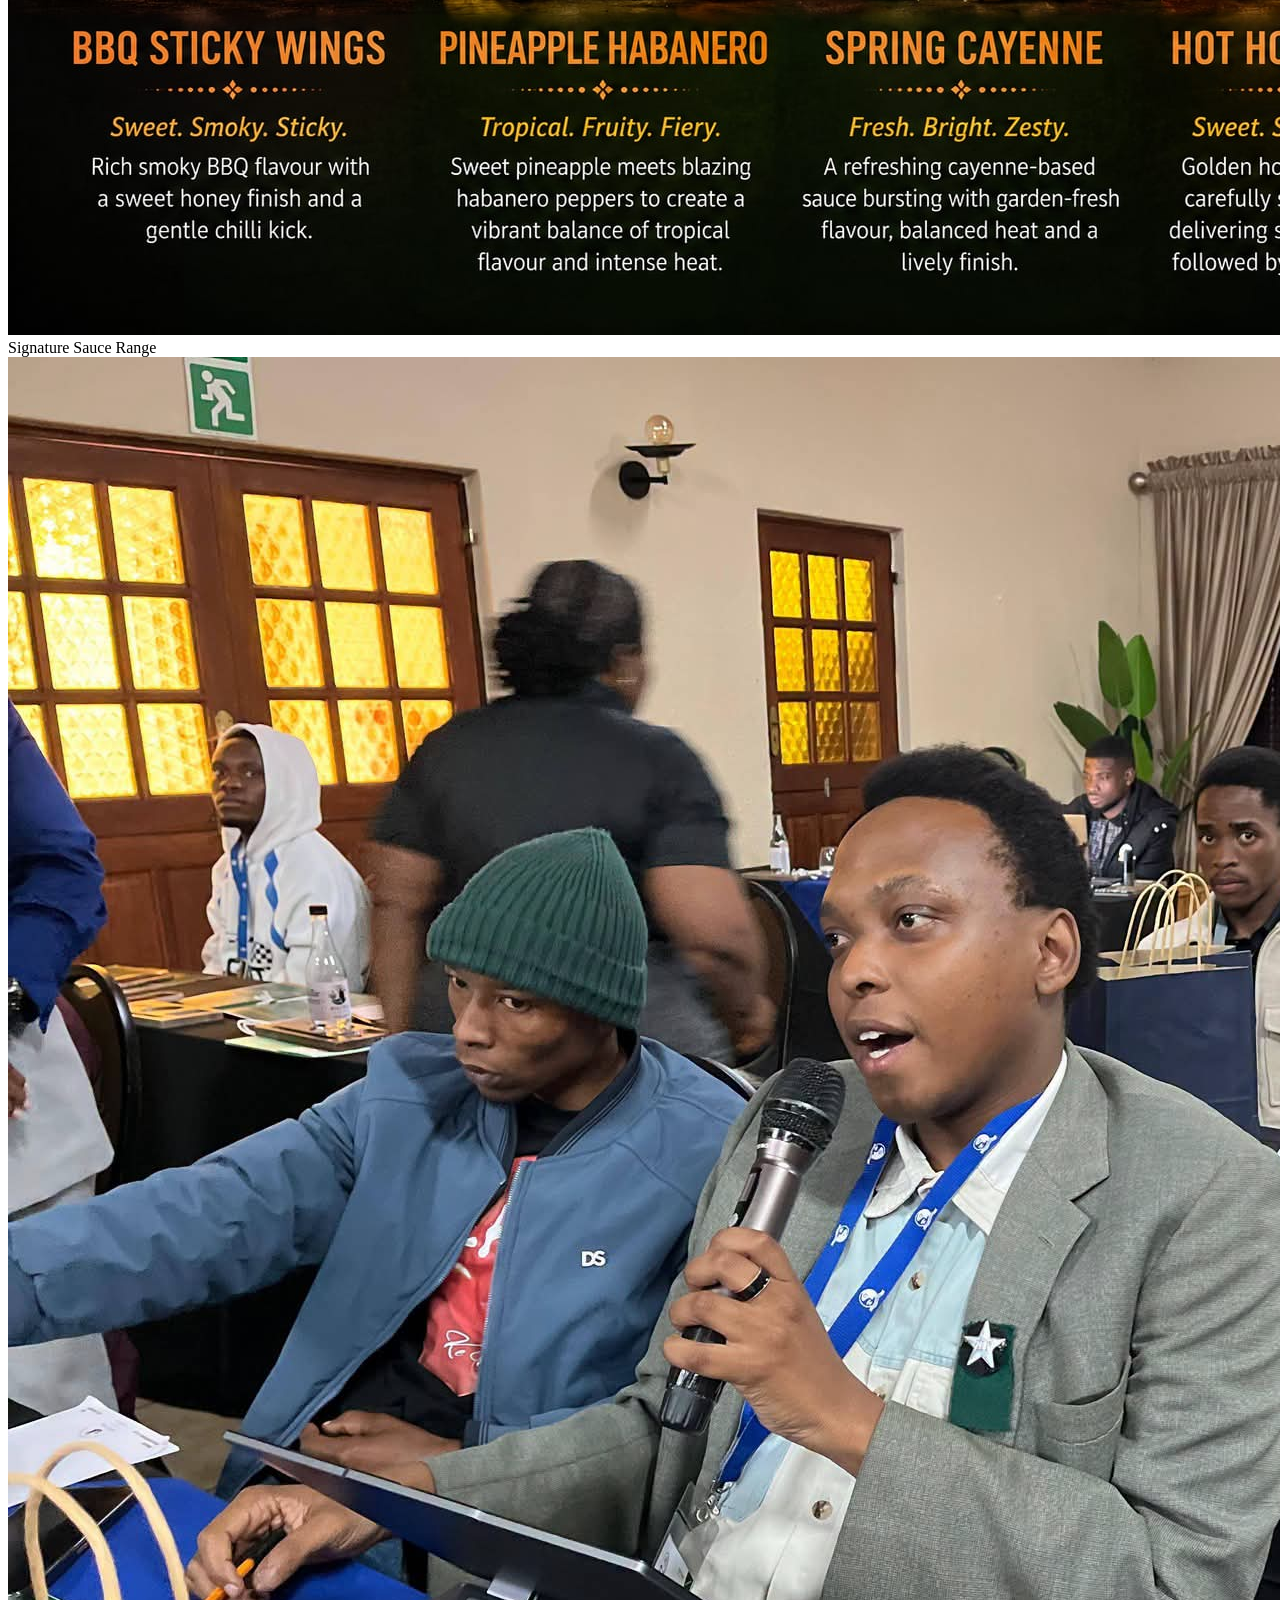
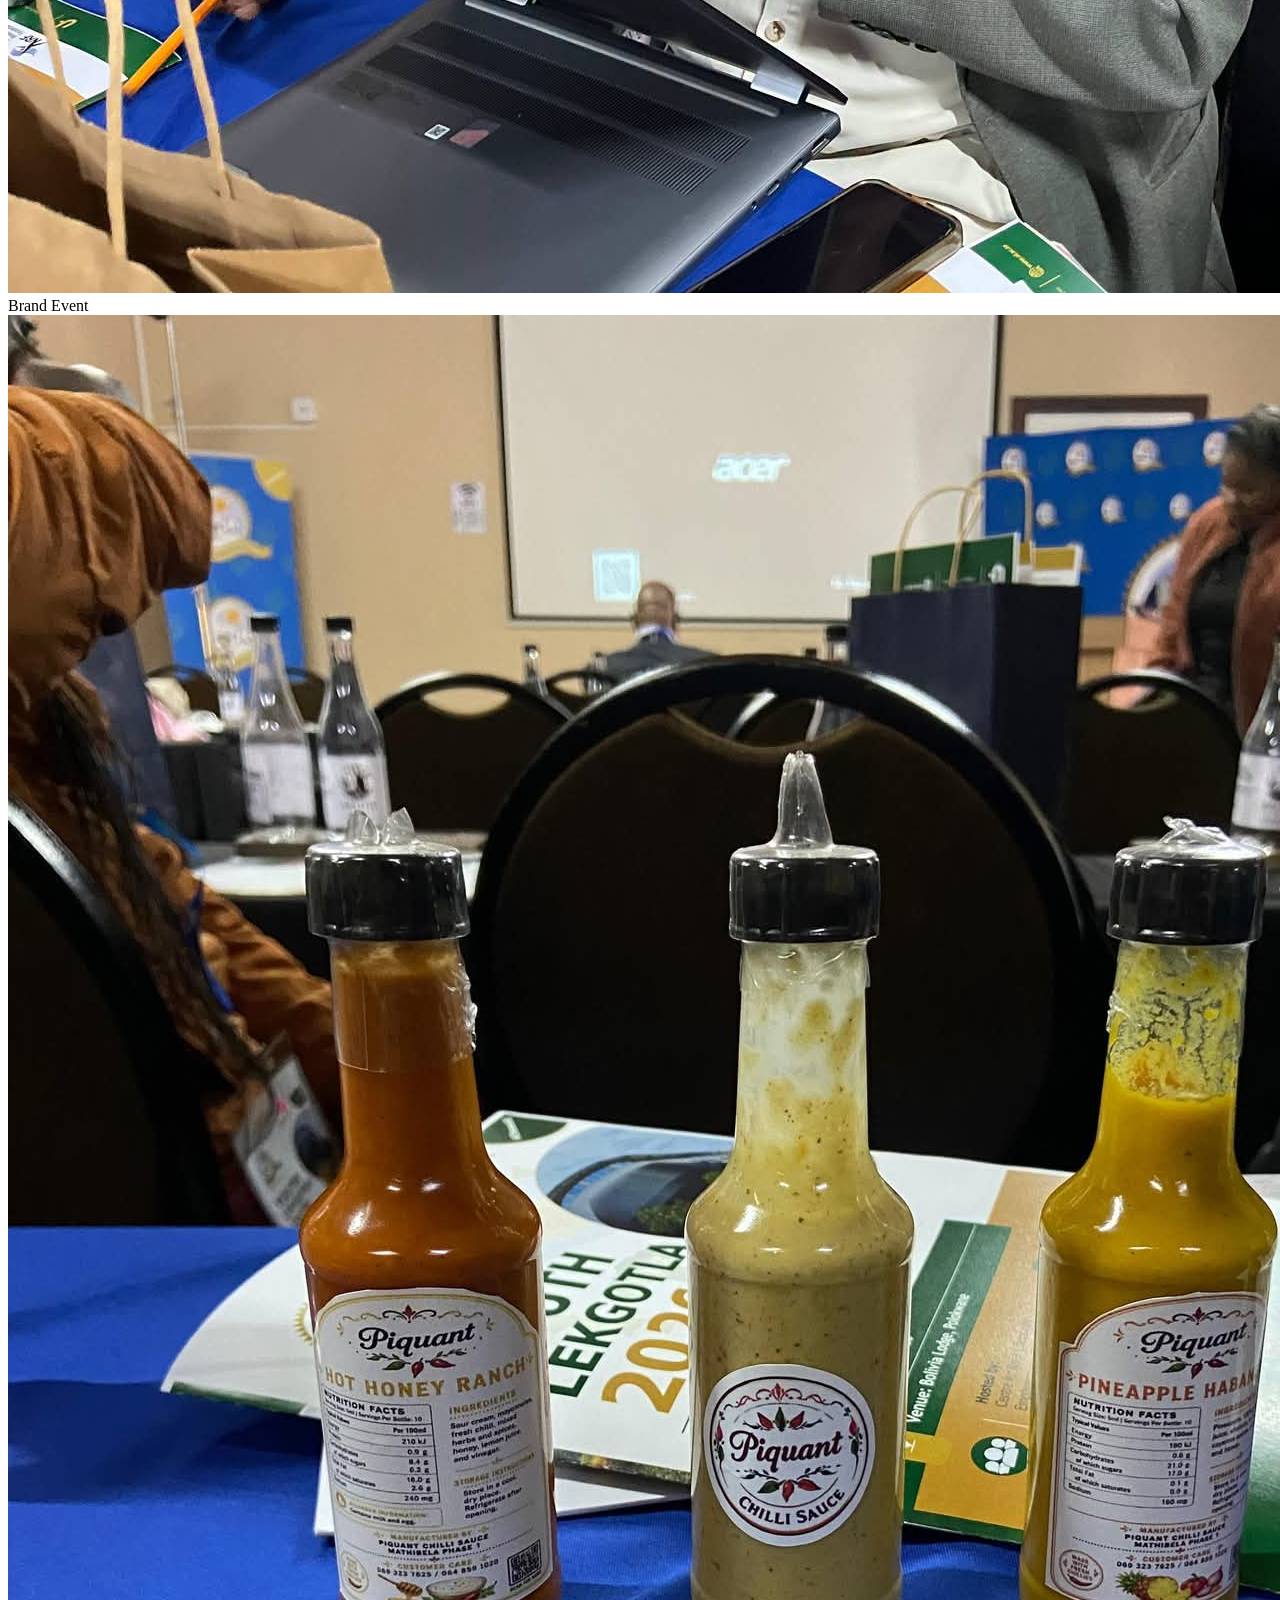
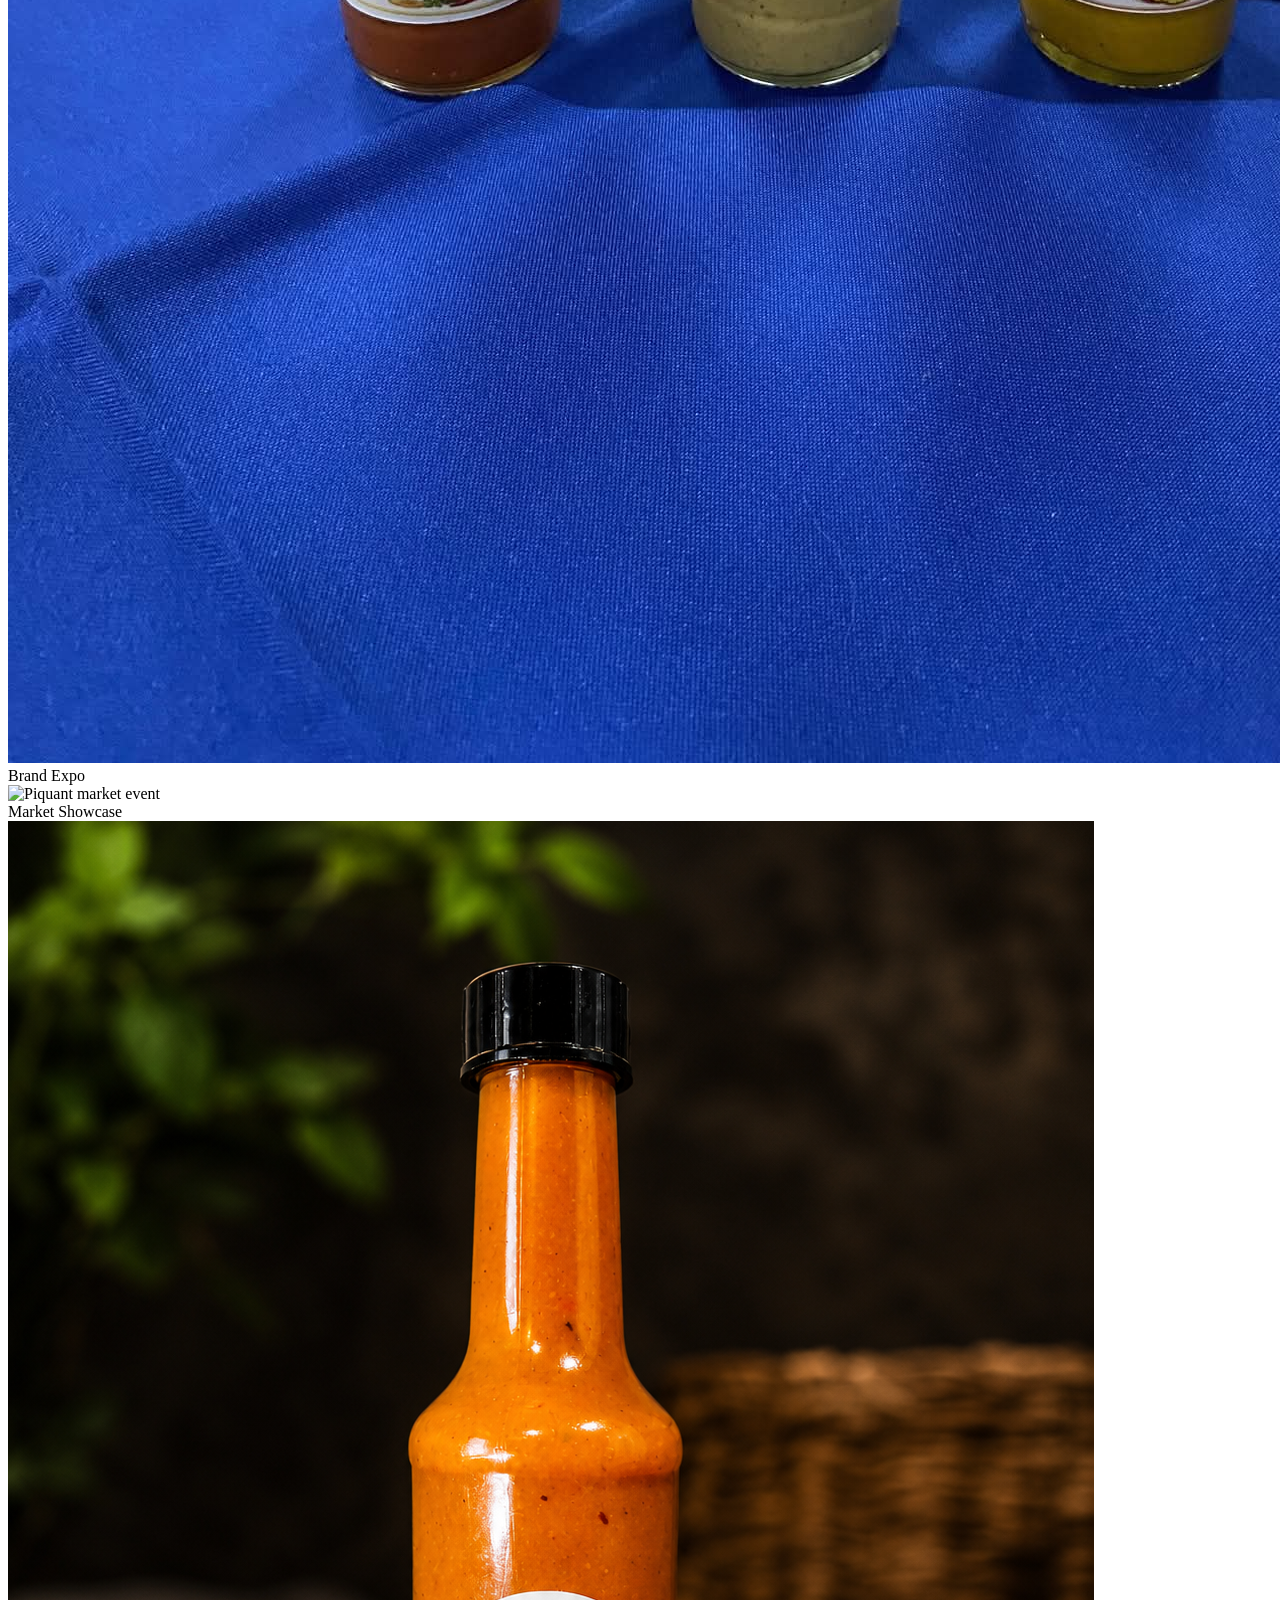
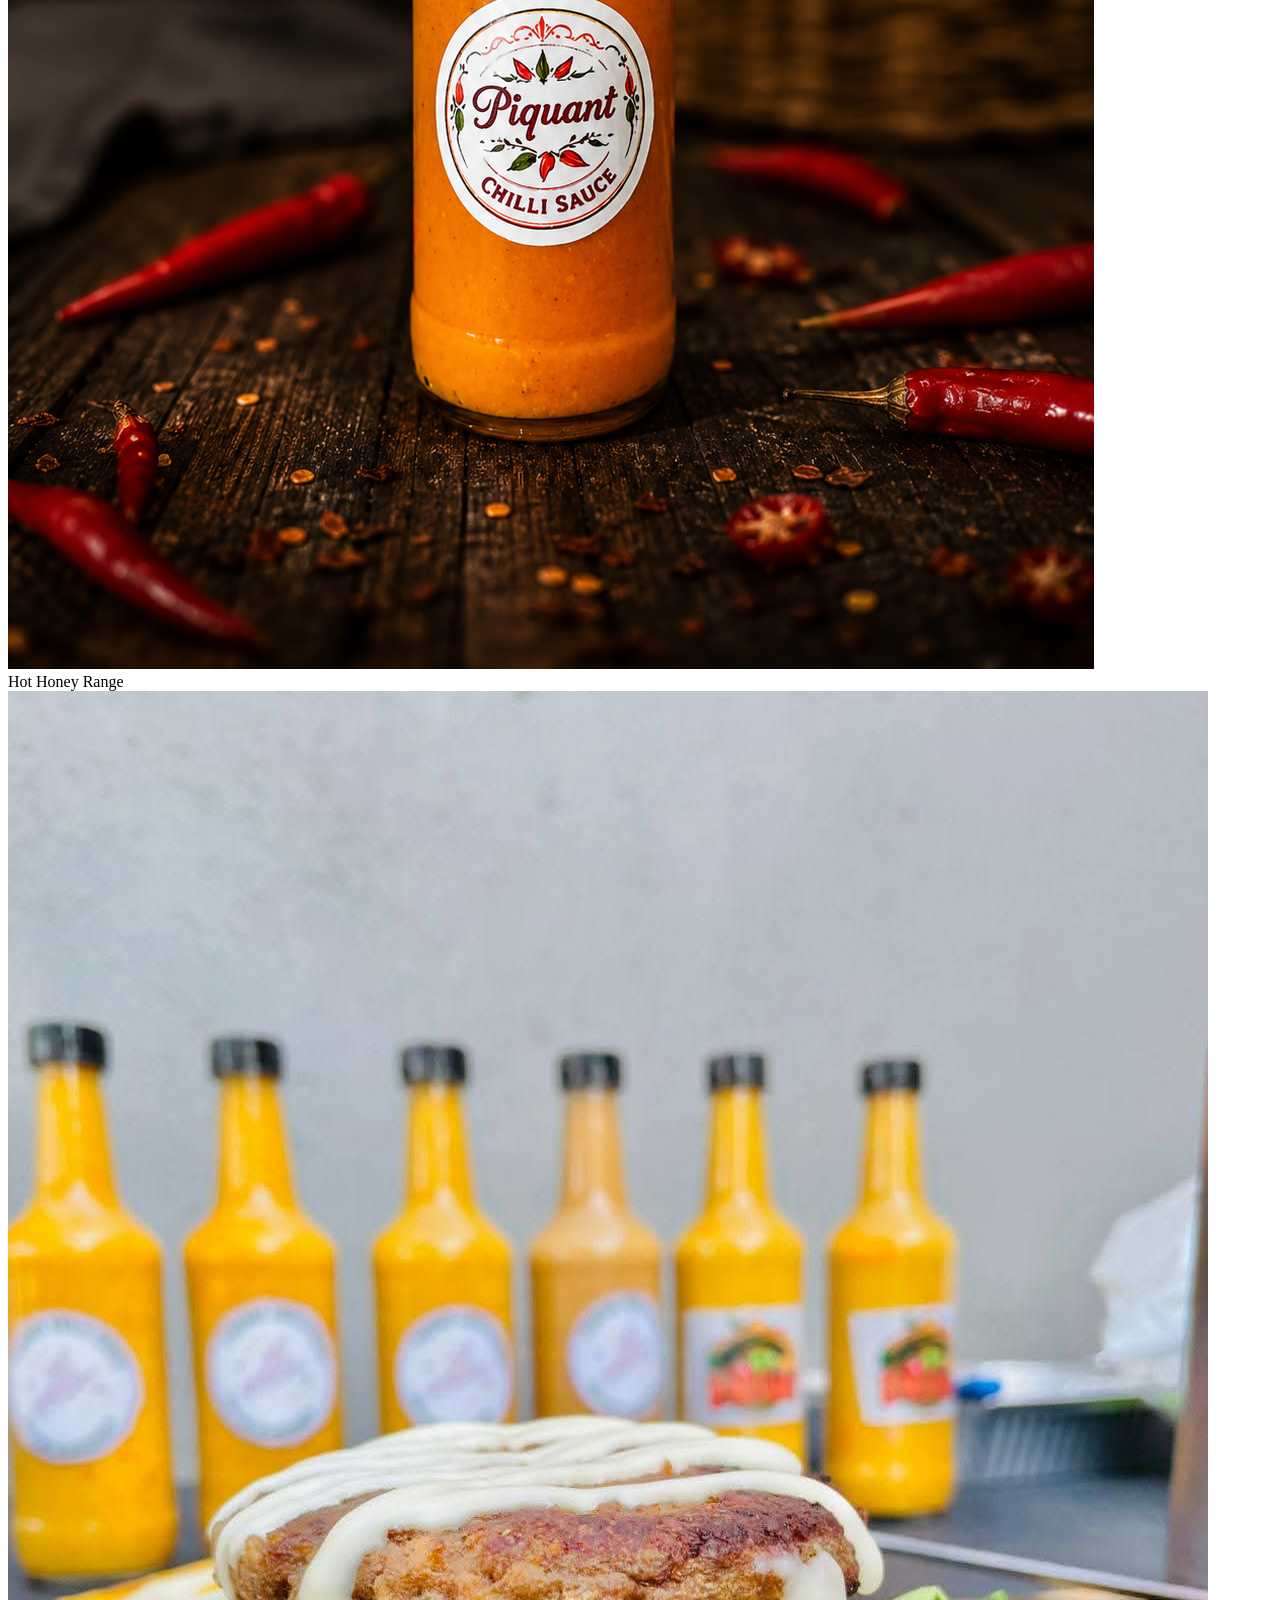
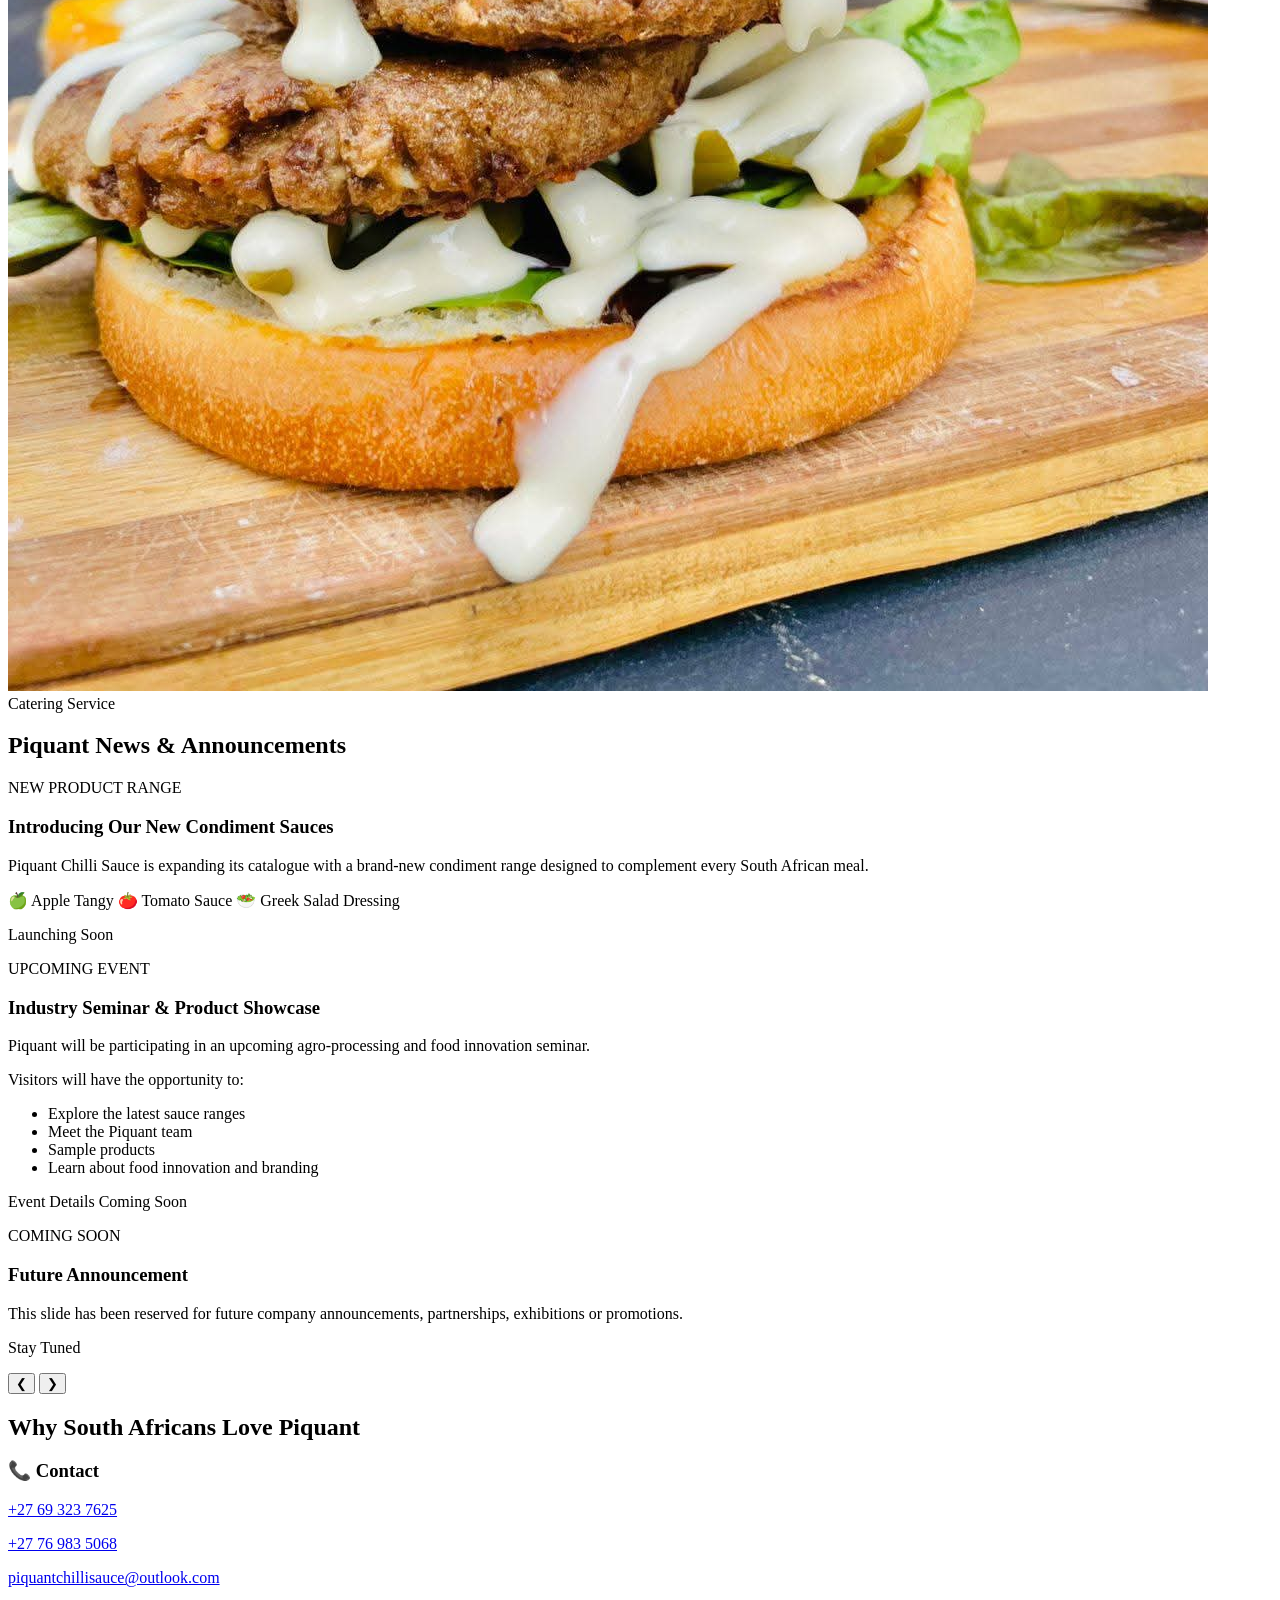
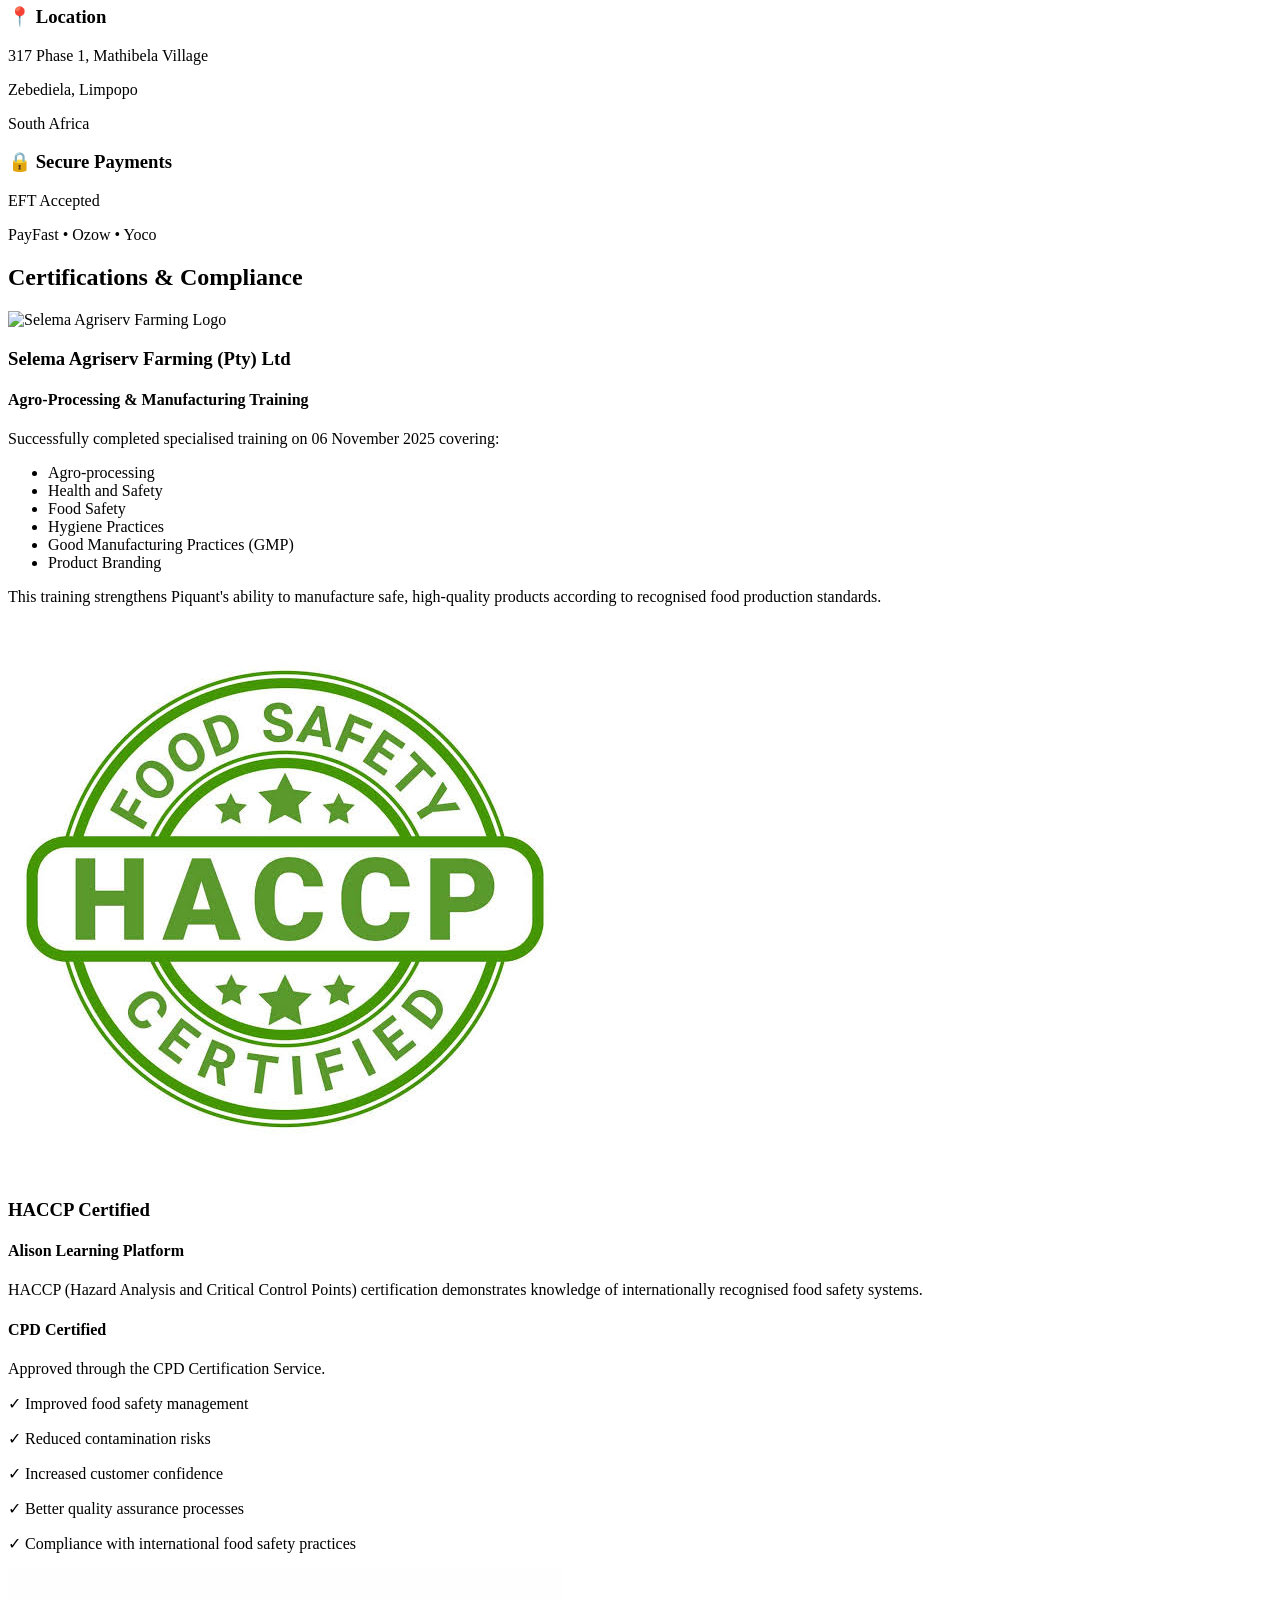
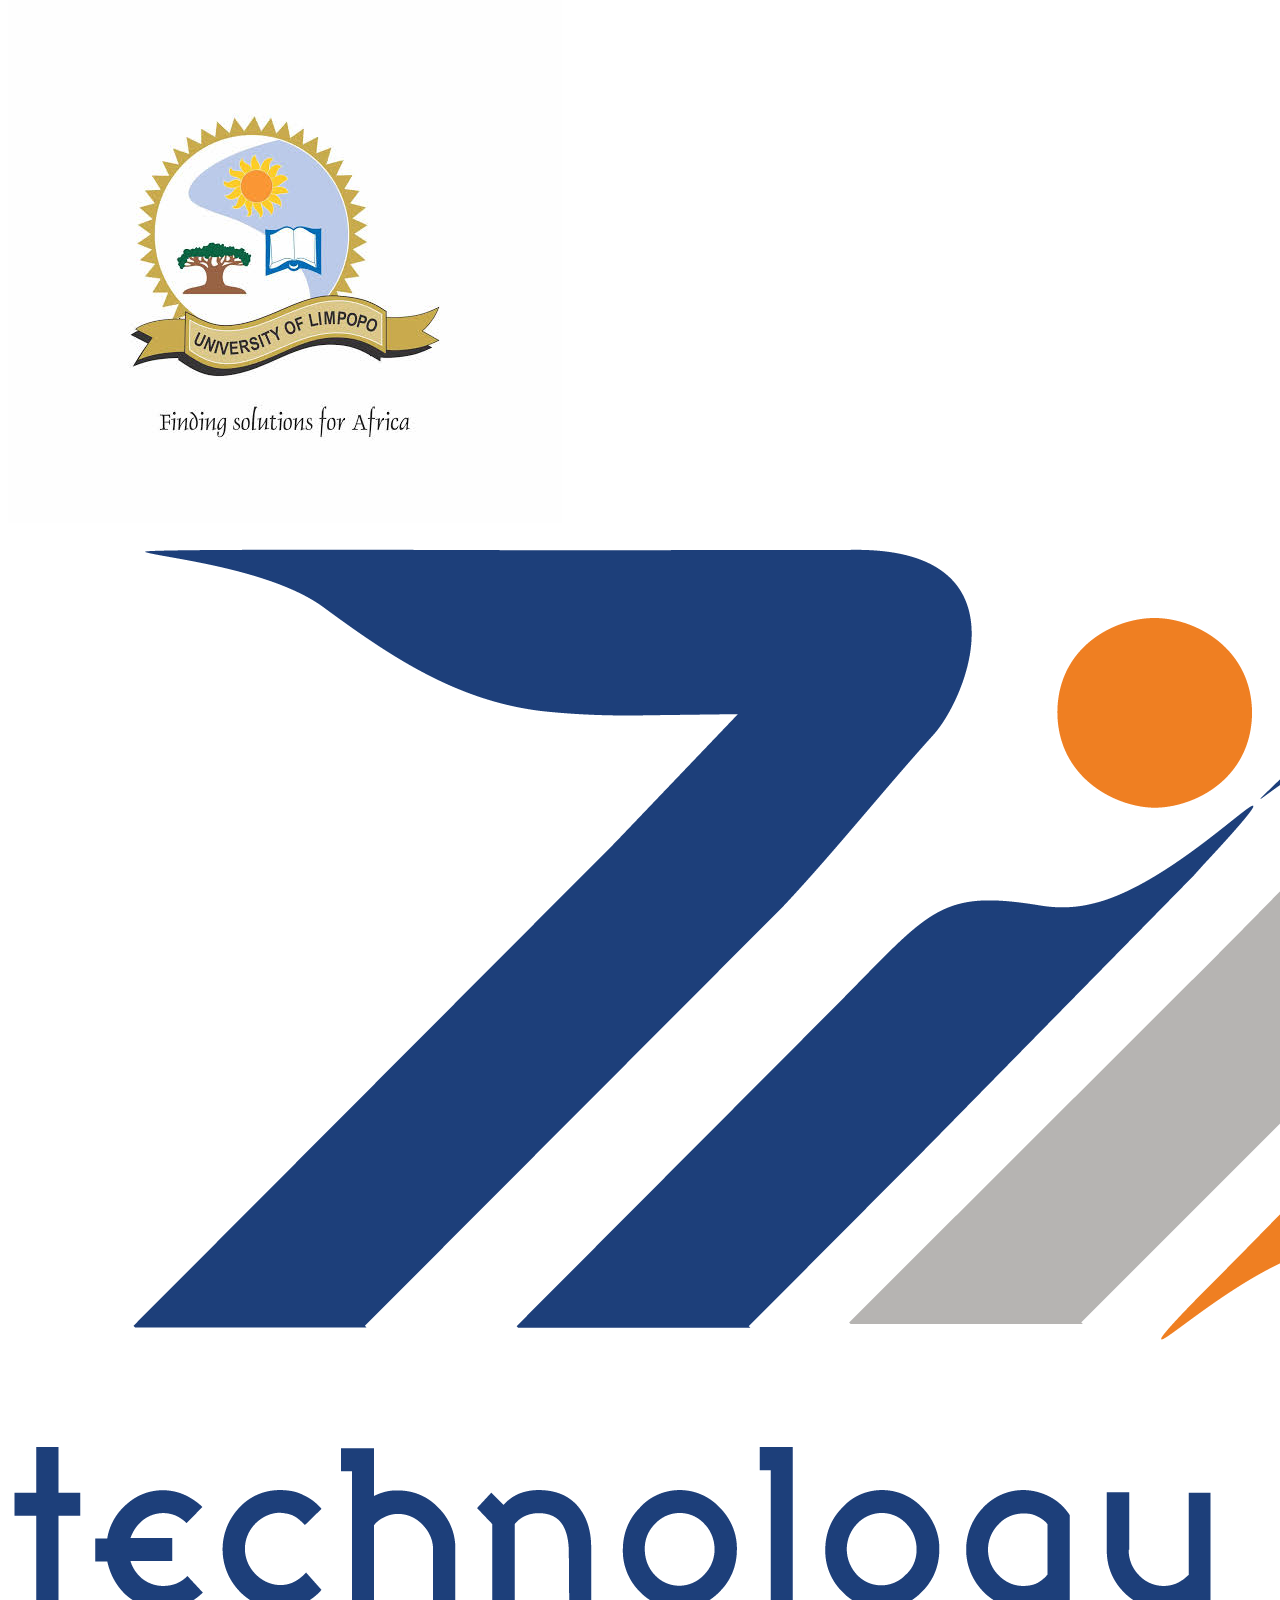
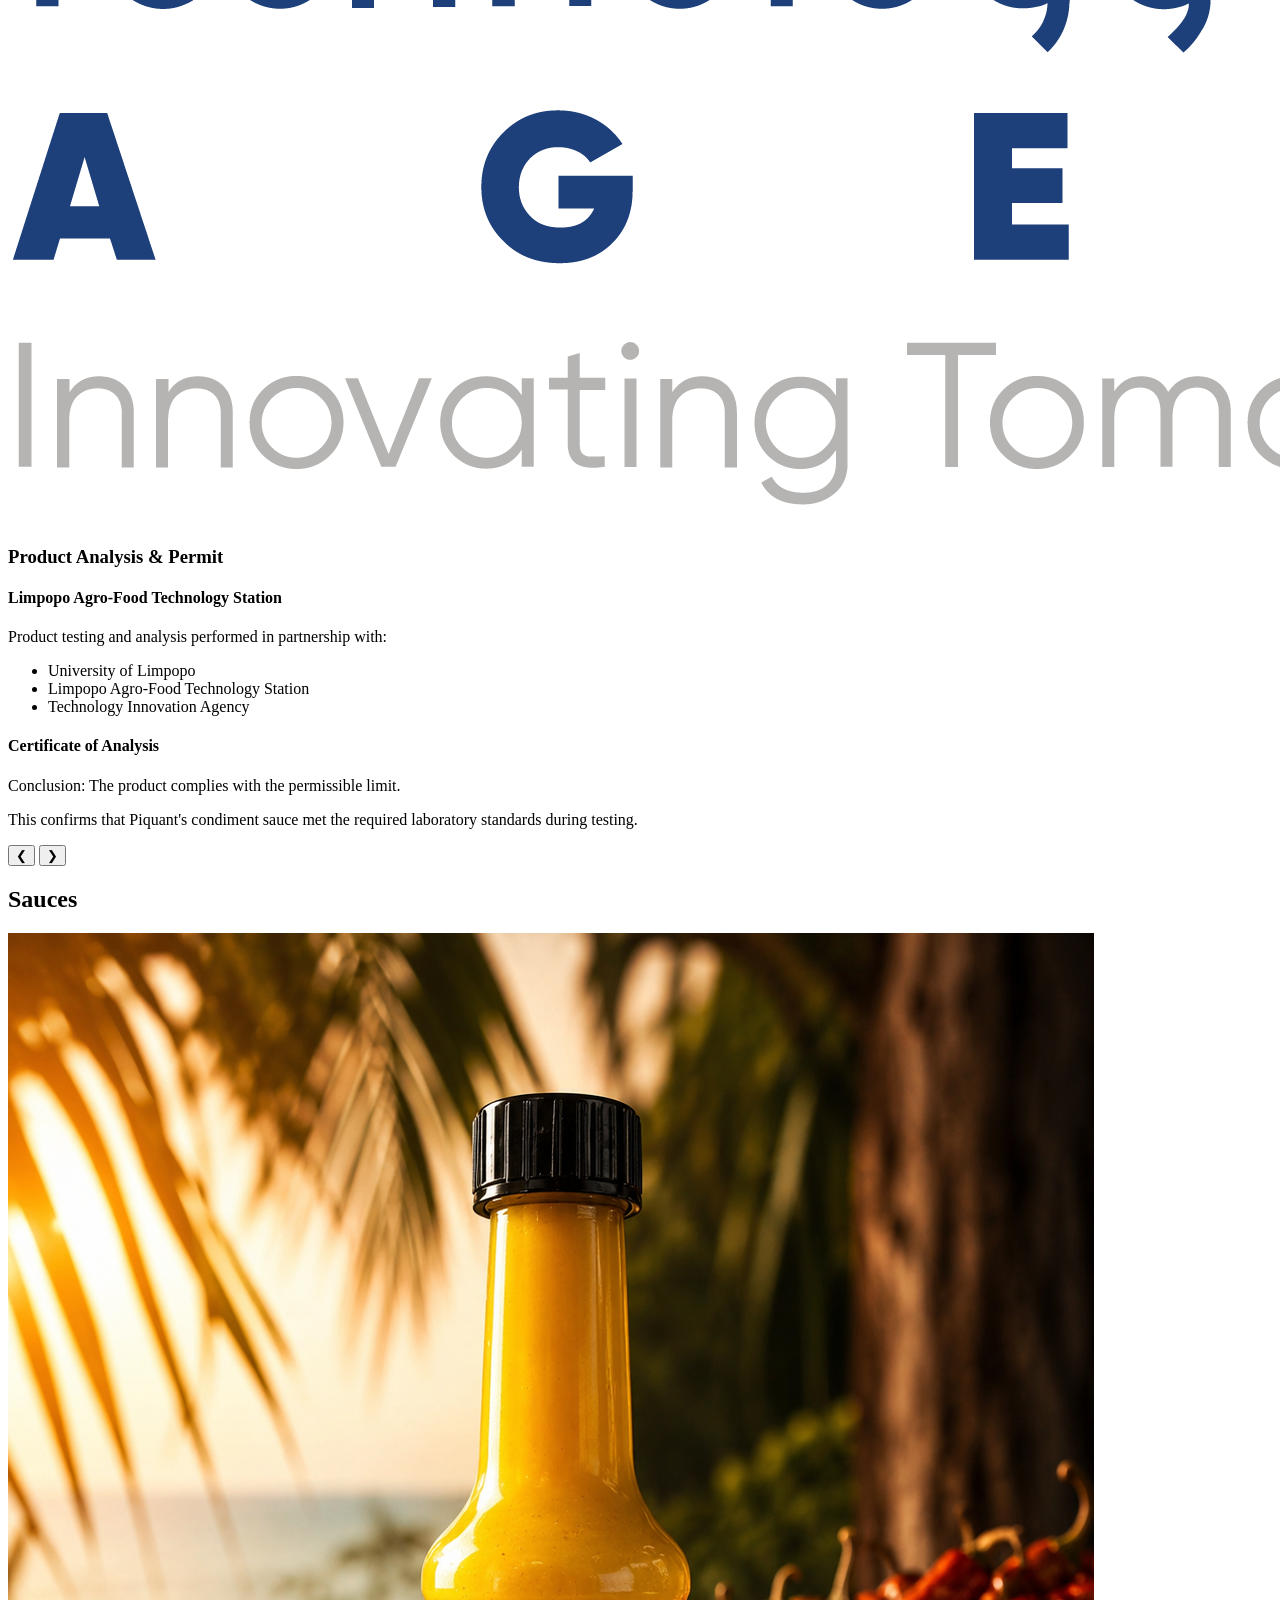
==== commit e3bd9991: "Rename index(3).html to index.html" ====
--- a/index.html
+++ b/index.html
@@ -1,877 +1,535 @@
-<!DOCTYPE html>
-<html lang="en">
-    <head>
-        <meta name="description" 
-        content="Piquant Chilli Sauce offers handcrafted premium chilli sauces made in South Africa. Explore Pineapple Habanero, BBQ Sticky Wings, Spring Cayenne and Hot Honey Range.">
-        <meta charset="UTF-8">
-        <meta name="viewport" content="width=device-width, initial-scale=1.0">
-        <title>Piquant Chilli Sauce | Crafted Heat, Curated Taste</title>
-        <link rel="icon" href="Images/Fav Logo.jpg" type="image/jpeg">
-        <link rel="stylesheet" href="style.css">
-        <link href="https://fonts.googleapis.com/css2?family=Inter:wght@400;500;600;700;900&display=swap" rel="stylesheet">
-    </head>
-
-    <body>
-        <header class="header" id="main-header">
-            <div class="container">
-                <nav class="nav">
-                    <div class="logo-container">
-                        <a href="index.html" class="logo">
-                            <img src="Images/Logo.png" alt="Piquant Chilli Sauce Logo">
-                        </a>
-                        <span class="logo">Piquant Chilli Sauce</span>
-                    </div>
-
-                    <ul class="nav-menu">
-                        <li><a href="index.html">Home</a></li>
-                        <li><a href="Sauces.html">Sauces</a></li>
-                        <li><a href="Catering.html">Catering</a></li>
-                        <li><a href="Merch.html">Merch</a></li>
-                        <li><a href="Contact.html">Contact</a></li>
-                    </ul>
-
-                    <a href="Cart.html" class="cta-button">Cart</a>
-
-                    <button id="header-toggle" class="header-toggle" aria-label="Menu">
-                        ☰
-                    </button>
-                </nav>
-            </div>
-        </header>
-
-        <section class="info-bar">
-            <div class="container">
-
-                <span>🇿🇦 Proudly South African</span>
-
-                <span>📞 +27 69 323 7625 / +27 76 983 5068</span>
-
-                <span>🔥 Handmade Premium Sauces</span>
-
-            </div>
-        </section>
-
-        <main>
-            <section class="profile">
-                <div class="container">
-                    <img src="Images/T-Logo.png" alt="Piquant Chilli Sauce Official Logo" class="profile-logo">
-                    <div class="profile-text">Piquant Chilli Sauce</div>
-                    <h1>Crafted Heat, Curated Tastes</h1>
-                </div>
-            </section>
-
-            <section class="cta-section">
-                <div class="container">
-                    <h2>
-                        Discover South Africa's Favourite Flavours
-                    </h2>
-
-                    <p>
-                        Crafted by Master Chef Vusi and the Piquant team.
-                    </p>
-
-                    <div class="cta-group">
-
-                        <a href="Sauces.html" class="cta-main">
-                            Shop Now
-                        </a>
-
-                        <a href="https://wa.me/0693237625" class="cta-secondary">
-                            Order Today
-                        </a>
-
-                        <a href="#sauces" class="cta-secondary">
-                            View Range
-                        </a>
-
-                    </div>
-
-                </div>
-            </section>
-
-            <section class="gallery-section">
-                <div class="gallery-overlay">
-                    <div class="container">
-                        <h2 class="gallery-title">Piquant Moments</h2>
-                        <p class="gallery-subtitle">
-                            A collage of sauces, flavours, and event highlights.
-                        </p>
-
-                        <div class="gallery-collage">
-                            <div class="gallery-item item-large">
-                                <img src="Images/Aesthetic7.jpg" alt="Piquant chilli sauce">
-                                <div class="gallery-caption">Signature Sauce Range</div>
-                            </div>
-
-                            <div class="gallery-item">
-                                <img src="Images/Mathibela-Expo.jpg" alt="Piquant event">
-                                <div class="gallery-caption">Brand Event</div>
-                            </div>
-
-                            <div class="gallery-item">
-                                <img src="Images/Sauce-Expo.jpg" alt="Piquant chilli sauce bottle">
-                                <div class="gallery-caption">Brand Expo</div>
-                            </div>
-
-                            <div class="gallery-item item-tall">
-                                <img src="Images/Mr Piquant.jpg" alt="Piquant market event">
-                                <div class="gallery-caption">Market Showcase</div>
-                            </div>
-
-                            <div class="gallery-item">
-                                <img src="Images/Hot Honey Range.png" alt="Hot honey sauce">
-                                <div class="gallery-caption">Hot Honey Range</div>
-                            </div>
-
-                            <div class="gallery-item item-wide">
-                                <img src="Images/Aesthetic 2.jpg" alt="Piquant catering event">
-                                <div class="gallery-caption">Catering Service</div>
-                            </div>
-                        </div>
-                    </div>
-                </div>
-            </section>
-             
-            <div class="section-divider"></div>
-            <section class="news-div">
-                <div class="container">
-                    <h2 class="news-title">
-                        Piquant News & Announcements
-                    </h2>
-                    <div class="news-slider">
-
-                        <!-- Slide 1 -->
-                        <div class="news-slide active">
-                            <div class="news-badge">
-                                NEW PRODUCT RANGE
-                            </div>
-
-                            <h3>
-                                Introducing Our New Condiment Sauces
-                            </h3>
-
-                            <p>
-                                Piquant Chilli Sauce is expanding its catalogue with a
-                                brand-new condiment range designed to complement every South African meal.
-                            </p>
-
-                            <div class="news-products">
-                                <span>🍏 Apple Tangy</span>
-                                <span>🍅 Tomato Sauce</span>
-                                <span>🥗 Greek Salad Dressing</span>
-                            </div>
-
-                            <p class="news-date">
-                                Launching Soon
-                            </p>
-                        </div>
-
-                        <!-- Slide 2 -->
-
-                        <div class="news-slide">
-                            <div class="news-badge">
-                                UPCOMING EVENT
-                            </div>
-
-                            <h3>
-                                Industry Seminar & Product Showcase
-                            </h3>
-
-                            <p>
-                                Piquant will be participating in an upcoming
-                                agro-processing and food innovation seminar.
-                            </p>
-
-                            <p>
-                                Visitors will have the opportunity to:
-                            </p>
-
-                            <ul class="news-list">
-                                <li>Explore the latest sauce ranges</li>
-                                <li>Meet the Piquant team</li>
-                                <li>Sample products</li>
-                                <li>Learn about food innovation and branding</li>
-                            </ul>
-
-                            <p class="news-date">
-                                Event Details Coming Soon
-                            </p>
-                        </div>
-
-                        <!-- Slide 3 -->
-
-                        <div class="news-slide">
-                            <div class="news-badge">
-                                COMING SOON
-                            </div>
-                            <h3>
-                                Future Announcement
-                            </h3>
-                            <p>
-                                This slide has been reserved for future company announcements, partnerships, exhibitions or promotions.
-                            </p>
-
-                            <p class="news-date">
-                                Stay Tuned
-                            </p>
-                        </div>
-                    </div>
-
-                    <!-- Controls -->
-                    <div class="news-controls">
-                        <button class="news-btn" id="prevNews">
-                            ❮
-                        </button>
-
-                        <button class="news-btn" id="nextNews">
-                            ❯
-                        </button>
-                    </div>
-                </div>
-            </section>
-
-            <div class="section-divider"></div>
-
-            <section class="trust-section">
-                <div class="container">
-
-                    <h2 class="section-title">
-                        Why South Africans Love Piquant
-                    </h2>
-
-                    <div class="trust-grid">
-                        <div class="trust-card">
-                            <h3>📞 Contact</h3>
-                            <p>+27 69 323 7625</p>
-                            <p>+27 76 983 5068</p>
-                            <p>Piquantchillisauce@outlook.com</p>
-                        </div>
-
-                        <div class="trust-card">
-                            <h3>📍 Location</h3>
-                            <p>Limpopo, Mathibela</p>
-                            <p>South Africa</p>
-                        </div>
-
-                        <div class="trust-card">
-                            <h3>🔒 Secure Payments</h3>
-                            <p>EFT Accepted</p>
-                            <p>PayFast • Ozow • Yoco</p>
-                        </div>
-                    </div>
-                    <div class="certifications-section">
-
-                        <h2 class="section-title">
-                            Certifications & Compliance
-                        </h2>
-
-                        <div class="certificate-slider">
-
-                            <!-- Certificate 1 -->
-
-                            <div class="certificate-slide active">
-
-                                <div class="certificate-logo">
-                                    <img src="Images/71c554b6-eca9-4074-ae9f-651bd8d51e52.png"
-                                        alt="Selema Agriserv Farming Logo">
-                                </div>
-
-                                <div class="certificate-content">
-
-                                    <h3>
-                                        Selema Agriserv Farming (Pty) Ltd
-                                    </h3>
-
-                                    <h4>
-                                        Agro-Processing & Manufacturing Training
-                                    </h4>
-
-                                    <p>
-                                        Successfully completed specialised training on 06 November 2025 covering:
-                                    </p>
-
-                                    <ul>
-                                        <li>Agro-processing</li>
-                                        <li>Health and Safety</li>
-                                        <li>Food Safety</li>
-                                        <li>Hygiene Practices</li>
-                                        <li>Good Manufacturing Practices (GMP)</li>
-                                        <li>Product Branding</li>
-                                    </ul>
-
-                                    <p class="certificate-benefit">
-                                        This training strengthens Piquant's ability to manufacture safe, high-quality products
-                                        according to recognised food production standards.
-                                    </p>
-                                </div>
-                            </div>
-
-                            <!-- Certificate 2 -->
-
-                            <div class="certificate-slide">
-                                <div class="certificate-logo">
-                                    <img src="Images/HACCP-Certified.jpeg" alt="Alison Logo">
-                                </div>
-
-                                <div class="certificate-content">
-                                    <h3>
-                                        HACCP Certified
-                                    </h3>
-
-                                    <h4>
-                                        Alison Learning Platform
-                                    </h4>
-
-                                    <p>
-                                        HACCP (Hazard Analysis and Critical Control Points) certification demonstrates knowledge
-                                        of internationally recognised food safety systems.
-                                    </p>
-
-                                    <h4>
-                                        CPD Certified
-                                    </h4>
-
-                                    <p>
-                                        Approved through the CPD Certification
-                                        Service.
-                                    </p>
-
-                                    <div class="benefits-list">
-
-                                        <p>✓ Improved food safety management</p>
-
-                                        <p>✓ Reduced contamination risks</p>
-
-                                        <p>✓ Increased customer confidence</p>
-
-                                        <p>✓ Better quality assurance processes</p>
-
-                                        <p>✓ Compliance with international food safety practices</p>
-
-                                    </div>
-                                </div>
-                            </div>
-                        </div>
-
-                        <!-- Certificate 3 -->
-
-                        <div class="certificate-slide">
-                            <div class="certificate-logo">
-                                <img src="Images/University-Of-Limpopo-Logo.jpeg" alt="University of Limpopo Logo">
-
-                                <img src="Images/LATS-Logo.png" alt="Limpopo Agro-Food Technology Station">
-                            </div>
-
-                            <div class="certificate-content">
-
-                                <h3>
-                                    Product Analysis & Permit
-                                </h3>
-
-                                <h4>
-                                    Limpopo Agro-Food Technology Station
-                                </h4>
-
-                                <p>
-                                    Product testing and analysis performed in partnership with:
-                                </p>
-
-                                <ul>
-
-                                    <li>University of Limpopo</li>
-
-                                    <li>Limpopo Agro-Food Technology Station</li>
-
-                                    <li>Technology Innovation Agency</li>
-
-                                </ul>
-
-                                <h4>
-                                    Certificate of Analysis
-                                </h4>
-
-                                <p class="certificate-result">
-                                    Conclusion:
-                                    The product complies with the permissible limit.
-                                </p>
-
-                                <p>
-                                    This confirms that Piquant's condiment
-                                    sauce met the required laboratory standards during testing.
-                                </p>
-                            </div>
-                        </div>
-                    </div>
-                    <div class="slider-controls">
-                        <button id="prevCert">
-                            ❮
-                        </button>
-
-                        <button id="nextCert">
-                            ❯
-                        </button>
-                    </div>
-                </div>
-            </section>
-                  
-            <div class="section-divider"></div>
-
-            <section class="sauce-section">
-                <div class="container">
-                    <h2 class="section-title">Sauces</h2>
-                    <div class="sauce-grid">
-                        
-
-                        <!-- Pineapple Habanero -->
-                        <div class="sauce-card">
-
-                            <div class="sauce-image-frame">
-                                <img src="Images/Pineapple-Habanero.png" alt="Pineapple Habanero">
-                            </div>
-
-                            <div class="sauce-content">
-                                <h3 class="sauce-name">PINEAPPLE HABANERO</h3>
-
-                                <div class="sauce-divider">• • • ◆ • • •</div>
-
-                                <p class="sauce-tagline">
-                                    Tropical. Fruity. Fiery.
-                                </p>
-
-                                <p class="sauce-description">
-                                    Sweet pineapple meets blazing habanero peppers
-                                    to create a vibrant balance of tropical flavour and intense heat.
-                                </p>
-
-                                <div class="sauce-details">
-                                    <div class="detail-item">
-                                        <span class="detail-label">SIZE</span>
-                                        <span class="detail-value size">125ml</span>
-                                    </div>
-
-                                    <div class="detail-item">
-                                        <span class="detail-label">PRICE</span>
-                                        <span class="detail-value price">R35.00</span>
-                                    </div>
-                                </div>
-                            </div>
-
-                        </div>
-
-                        <!-- BBQ Sticky Wings -->
-                        <div class="sauce-card">
-
-                            <div class="sauce-image-frame">
-                                <img src="Images/BBQ-Sticky-Wings.png" alt="BBQ Sticky Wings">
-                            </div>
-
-                            <div class="sauce-content">
-                                <h3 class="sauce-name">BBQ STICKY WINGS</h3>
-
-                                <div class="sauce-divider">• • • ◆ • • •</div>
-
-                                <p class="sauce-tagline">
-                                    Sweet. Smoky. Sticky.
-                                </p>
-
-                                <p class="sauce-description">
-                                    Rich smoky BBQ flavour with a sweet honey finish
-                                    and a gentle chilli kick that keeps you coming back.
-                                </p>
-
-                                <div class="sauce-details">
-                                    <div class="detail-item">
-                                        <span class="detail-label">SIZE</span>
-                                        <span class="detail-value size">125ml</span>
-                                    </div>
-
-                                    <div class="detail-item">
-                                        <span class="detail-label">PRICE</span>
-                                        <span class="detail-value price">R35.00</span>
-                                    </div>
-                                </div>
-                            </div>
-
-                        </div>
-
-                        <!-- Spring Cayenne -->
-                        <div class="sauce-card">
-
-                            <div class="sauce-image-frame">
-                                <img src="Images/Spring-Cayenne.png" alt="Spring Cayenne">
-                            </div>
-
-                            <div class="sauce-content">
-                                <h3 class="sauce-name">SPRING CAYENNE</h3>
-
-                                <div class="sauce-divider">• • • ◆ • • •</div>
-
-                                <p class="sauce-tagline">
-                                    Fresh. Bright. Zesty.
-                                </p>
-
-                                <p class="sauce-description">
-                                    A refreshing cayenne-based sauce bursting with
-                                    garden-fresh flavour, balanced heat and a lively finish.
-                                </p>
-
-                                <div class="sauce-details">
-                                    <div class="detail-item">
-                                        <span class="detail-label">SIZE</span>
-                                        <span class="detail-value size">125ml</span>
-                                    </div>
-
-                                    <div class="detail-item">
-                                        <span class="detail-label">PRICE</span>
-                                        <span class="detail-value price">R35.00</span>
-                                    </div>
-                                </div>
-                            </div>
-
-                        </div>
-
-                        <!-- Hot Honey Range -->
-                        <div class="sauce-card">
-                            <div class="sauce-image-frame">
-                                <img src="Images/Hot-Honey-Range.png" alt="Hot Honey Range">
-                            </div>
-
-                            <div class="sauce-content">
-                                <h3 class="sauce-name">HOT HONEY RANGE</h3>
-
-                                <div class="sauce-divider">• • • ◆ • • •</div>
-
-                                <p class="sauce-tagline">
-                                    Sweet. Smooth. Spicy.
-                                </p>
-
-                                <p class="sauce-description">
-                                    Golden honey infused with carefully selected chillies,
-                                    delivering smooth sweetness followed by a warming heat.
-                                </p>
-
-                                <div class="sauce-details">
-                                    <div class="detail-item">
-                                        <span class="detail-label">SIZE</span>
-                                        <span class="detail-value size">125ml</span>
-                                    </div>
-
-                                    <div class="detail-item">
-                                        <span class="detail-label">PRICE</span>
-                                        <span class="detail-value price">R35.00</span>
-                                    </div>
-                                </div>
-                            </div>
-                        </div>
-                    </div>
-                </div>
-            </section>
-
- <footer class="footer">
-    <div class="footer-social">
-        <h3>Connect With Us</h3>
-        <div class="social-links">
-            <a href="https://www.facebook.com/share/1C5iiBQ79c/" target="_blank" class="social facebook">
-                <i class="fab fa-facebook-f"></i>
-                Facebook
-            </a>
-
-            <a href="https://www.instagram.com/piquantchillisauce?igsh=ZWZhbjJvd3lkaHZv" target="_blank" class="social instagram">
-                <i class="fab fa-instagram"></i>
-                Instagram
-            </a>
-
-            <a href="https://www.tiktok.com/@piquant62" target="_blank" class="social tiktok">
-                <i class="fab fa-tiktok"></i>
-                TikTok
-            </a>
-
-            <a href="mailto:Piqauntchillisauce@outlook.com" class="social email">
-                <i class="fas fa-envelope"></i>
-                Email
-            </a>
-
-        </div>
-
-    </div>
-
-        <footer class="footer" id="main-footer">
-            <div class="container">
-
-                <nav class="nav-footer">
-                    <ul class="footer-menu">
-                        <li><a href="About.html">About</a></li>
-                        <li><a href="Contact.html">Contact</a></li>
-                    </ul>
-                </nav>
-
-                <div class="footer-content">
-
-                    <div class="footer-section">
-                        <h4>About Us</h4>
-                        <p>
-                            Piquant Chilli Sauce produces premium chilli sauces crafted to bring flavour and heat to every meal.
-                        </p>
-                    </div>
-
-                    <div class="footer-section">
-                        <h4>Contact Us</h4>
-                        <p>Email: Piquantchillisauce@outlook.com</p>
-                        <p>Phone: +27 69 323 7625</p>
-                        <p>Phone: +27 76 983 5068</p>
-                    </div>
-                </div>
-            </div>
-        </footer>
-        </main>
-        <script>
-        /* ==================================================
-        PIQUANT WEBSITE JAVASCRIPT
-        Cleaned & Fixed Version
-        ================================================== */
-
-        /* ================================================== NEWS SLIDESHOW ================================================== */
-
-        const newsSlides = document.querySelectorAll(".news-slide");
-        const nextNewsBtn = document.getElementById("nextNews");
-        const prevNewsBtn = document.getElementById("prevNews");
-
-        let currentNewsSlide = 0;
-
-        function showNewsSlide(index)
-        {
-            if (!newsSlides.length) return;
-            newsSlides.forEach(slide =>
-            {
-                slide.classList.remove("active");
-            });
-            newsSlides[index].classList.add("active");
-        }
-
-        if (newsSlides.length)
-        {
-            showNewsSlide(currentNewsSlide);
-            if (nextNewsBtn)
-            {
-                nextNewsBtn.addEventListener("click", () =>
-                {
-                    currentNewsSlide++;
-
-                    if (currentNewsSlide >= newsSlides.length)
-                    {
-                        currentNewsSlide = 0;
-                    }
-                    showNewsSlide(currentNewsSlide);
-                });
-            }
-
-            if (prevNewsBtn)
-            {
-                prevNewsBtn.addEventListener("click", () =>
-                {
-                    currentNewsSlide--;
-                    if (currentNewsSlide < 0)
-                    {
-                        currentNewsSlide = newsSlides.length - 1;
-                    }
-                    showNewsSlide(currentNewsSlide);
-                });
-            }
-
-            setInterval(() =>
-            {
-                currentNewsSlide++;
-
-                if (currentNewsSlide >= newsSlides.length)
-                {
-                    currentNewsSlide = 0;
-                }
-                showNewsSlide(currentNewsSlide);
-            }, 7000);
-        }
-
-        /* ================================================== HEADER & FOOTER ================================================== */
-
-        const header = document.getElementById("main-header");
-        const toggleBtn = document.getElementById("header-toggle");
-        const footer = document.getElementById("main-footer");
-        const navFooter = document.querySelector(".nav-footer");
-
-        function handleScroll()
-        {
-            /* Header */
-            if (header)
-            {
-                if (window.scrollY > 80)
-                {
-                    header.classList.add("minimized");
-                }
-                else
-                {
-                    header.classList.remove("minimized");
-                    header.classList.remove("expanded");
-                }
-            }
-
-            /* Footer */
-
-            if (footer)
-            {
-                const scrollPosition = window.innerHeight + window.scrollY;
-
-                const pageHeight = document.documentElement.scrollHeight;
-
-                const bottomReached = scrollPosition >= pageHeight - 20;
-
-                if (bottomReached)
-                {
-                    footer.classList.add("expanded");
-
-                    if (navFooter)
-                    {
-                        navFooter.classList.add("hidden");
-                    }
-                }
-                else
-                {
-                    footer.classList.remove("expanded");
-
-                    if (navFooter)
-                    {
-                        navFooter.classList.remove("hidden");
-                    }
-                }
-            }
-        }
-
-        /* Optimised Scroll Listener */
-
-        let ticking = false;
-
-        window.addEventListener("scroll", () =>
-        {
-            if (!ticking)
-            {
-                window.requestAnimationFrame(() =>
-                {
-                    handleScroll();
-                    ticking = false;
-                });
-                ticking = true;
-            }
-        });
-
-        /* Run once */
-
-        handleScroll();
-
-        /* ================================================== MOBILE MENU ================================================== */
-
-        if (toggleBtn && header)
-        {
-            toggleBtn.addEventListener("click", () =>
-            {
-                header.classList.toggle("expanded");
-            });
-        }
-
-        /* Close menu when clicking outside */
-
-        document.addEventListener("click", (e) =>
-        {
-            if ( header && header.classList.contains("expanded") && !header.contains(e.target)
-            )
-            {
-                header.classList.remove("expanded");
-            }
-        });
-
-        /* Close menu after selecting link */
-
-        const navLinks = document.querySelectorAll(".nav-menu a");
-
-        navLinks.forEach(link =>
-        {
-            link.addEventListener("click", () =>
-            {
-                if (header)
-                {
-                    header.classList.remove("expanded");
-                }
-            });
-        });
-
-        /* ================================================== CERTIFICATION SLIDESHOW ================================================== */
-
-        const certificateSlides = document.querySelectorAll(".certificate-slide");
-
-        const nextCertBtn = document.getElementById("nextCert");
-
-        const prevCertBtn = document.getElementById("prevCert");
-
-        let currentCertificateSlide = 0;
-
-        function showCertificateSlide(index)
-        {
-            if (!certificateSlides.length) return;
-            certificateSlides.forEach(slide =>
-            {
-                slide.classList.remove("active");
-            });
-
-            certificateSlides[index].classList.add("active");
-        }
-
-        if (certificateSlides.length)
-        {
-            showCertificateSlide(currentCertificateSlide);
-            if (nextCertBtn)
-            {
-                nextCertBtn.addEventListener("click", () =>
-                {
-                    currentCertificateSlide++;
-                    if (currentCertificateSlide >= certificateSlides.length)
-                    {
-                        currentCertificateSlide = 0;
-                    }
-                    showCertificateSlide(currentCertificateSlide);
-                });
-            }
-
-            if (prevCertBtn)
-            {
-                prevCertBtn.addEventListener("click", () =>
-                {
-                    currentCertificateSlide--;
-                    if (currentCertificateSlide < 0)
-                    {
-                        currentCertificateSlide =
-                            certificateSlides.length - 1;
-                    }
-
-                    showCertificateSlide(currentCertificateSlide);
-                });
-            }
-
-            setInterval(() =>
-            {
-                currentCertificateSlide++;
-                if (currentCertificateSlide >= certificateSlides.length)
-                {
-                    currentCertificateSlide = 0;
-                }
-                showCertificateSlide(currentCertificateSlide);
-            }, 6000);
-        }
-        </script>
-
-        <a href="https://wa.me/0693237625?text=Hello%20Piquant%20Chilli%20Sauce,%20I%20would%20like%20to%20know%20more%20about%20your%20products."
-            class="whatsapp-float"
-            target="_blank"
-            aria-label="Chat with us on WhatsApp">
-
-                <i class="fab fa-whatsapp"></i>
-        </a>
-    </body>
-</html>
- 
+<!DOCTYPE html>
+<html lang="en">
+<head>
+    <meta charset="UTF-8">
+    <meta name="viewport" content="width=device-width, initial-scale=1.0">
+    <meta name="description" content="Piquant Chilli Sauce offers handcrafted premium chilli sauces made in South Africa. Explore Pineapple Habanero, BBQ Sticky Wings, Spring Cayenne and Hot Honey Range.">
+    <title>Piquant Chilli Sauce | Crafted Heat, Curated Taste</title>
+    <link rel="icon" href="Images/Fav Logo.jpg" type="image/jpeg">
+    <link rel="stylesheet" href="style.css">
+    <link href="https://fonts.googleapis.com/css2?family=Inter:wght@400;500;600;700;900&display=swap" rel="stylesheet">
+    <link rel="preconnect" href="https://fonts.googleapis.com">
+    <link rel="preconnect" href="https://fonts.gstatic.com" crossorigin>
+    <link rel="stylesheet" href="https://cdnjs.cloudflare.com/ajax/libs/font-awesome/6.7.2/css/all.min.css">
+</head>
+<body>
+    <header class="header" id="main-header">
+        <div class="container">
+            <nav class="nav" aria-label="Primary navigation">
+                <div class="logo-container">
+                    <a href="index.html" class="logo-link" aria-label="Piquant Chilli Sauce home">
+                        <img src="Images/Logo.png" alt="Piquant Chilli Sauce Logo" class="logo-image">
+                    </a>
+                    <span class="logo">Piquant Chilli Sauce</span>
+                </div>
+
+                <ul class="nav-menu">
+                    <li><a href="index.html" class="active">Home</a></li>
+                    <li><a href="Sauces.html">Sauces</a></li>
+                    <li><a href="Catering.html">Catering</a></li>
+                    <li><a href="Merch.html">Merch</a></li>
+                    <li><a href="Contact.html">Contact</a></li>
+                </ul>
+
+                <a href="Cart.html" class="cta-button">Cart</a>
+
+                <button id="header-toggle" class="header-toggle" aria-label="Menu" aria-expanded="false">☰</button>
+            </nav>
+        </div>
+    </header>
+
+    <section class="info-bar" aria-label="Quick company information">
+        <div class="container">
+            <span>🇿🇦 Proudly South African</span>
+            <span>📞 +27 69 323 7625 / +27 76 983 5068</span>
+            <span>🔥 Handmade Premium Sauces</span>
+        </div>
+    </section>
+
+    <main>
+        <section class="profile">
+            <div class="container">
+                <img src="Images/T-Logo.png" alt="Piquant Chilli Sauce Official Logo" class="profile-logo">
+                <div class="profile-text">Piquant Chilli Sauce</div>
+                <h1>Crafted Heat, Curated Taste</h1>
+            </div>
+        </section>
+
+        <section class="cta-section">
+            <div class="container">
+                <h2>Discover South Africa's Favourite Flavours</h2>
+                <p>Crafted by Master Chef Vusi and the Piquant team.</p>
+
+                <div class="cta-group">
+                    <a href="Sauces.html" class="cta-main">Shop Now</a>
+                    <a href="https://wa.me/+27693237625" class="cta-secondary" target="_blank" rel="noopener">Order Today</a>
+                    <a href="#sauces" class="cta-secondary">View Range</a>
+                </div>
+            </div>
+        </section>
+
+        <section class="gallery-section">
+            <div class="gallery-overlay">
+                <div class="container">
+                    <h2 class="gallery-title">Piquant Moments</h2>
+                    <p class="gallery-subtitle">A collage of sauces, flavours, and event highlights.</p>
+
+                    <div class="gallery-collage">
+                        <div class="gallery-item item-large">
+                            <img src="Images/Aesthetic7.jpg" alt="Piquant chilli sauce">
+                            <div class="gallery-caption">Signature Sauce Range</div>
+                        </div>
+
+                        <div class="gallery-item">
+                            <img src="Images/Mathibela-Expo.jpg" alt="Piquant event">
+                            <div class="gallery-caption">Brand Event</div>
+                        </div>
+
+                        <div class="gallery-item">
+                            <img src="Images/Sauce-Expo.jpg" alt="Piquant chilli sauce bottle">
+                            <div class="gallery-caption">Brand Expo</div>
+                        </div>
+
+                        <div class="gallery-item item-tall">
+                            <img src="Images/Mr Piquant.jpg" alt="Piquant market event">
+                            <div class="gallery-caption">Market Showcase</div>
+                        </div>
+
+                        <div class="gallery-item">
+                            <img src="Images/Hot Honey Range.png" alt="Hot honey sauce">
+                            <div class="gallery-caption">Hot Honey Range</div>
+                        </div>
+
+                        <div class="gallery-item item-wide">
+                            <img src="Images/Aesthetic 2.jpg" alt="Piquant catering event">
+                            <div class="gallery-caption">Catering Service</div>
+                        </div>
+                    </div>
+                </div>
+            </div>
+        </section>
+
+        <div class="section-divider"></div>
+
+        <section class="news-div">
+            <div class="container">
+                <h2 class="news-title">Piquant News & Announcements</h2>
+
+                <div class="news-slider">
+                    <div class="news-slide active">
+                        <div class="news-badge">NEW PRODUCT RANGE</div>
+                        <h3>Introducing Our New Condiment Sauces</h3>
+                        <p>Piquant Chilli Sauce is expanding its catalogue with a brand-new condiment range designed to complement every South African meal.</p>
+                        <div class="news-products">
+                            <span>🍏 Apple Tangy</span>
+                            <span>🍅 Tomato Sauce</span>
+                            <span>🥗 Greek Salad Dressing</span>
+                        </div>
+                        <p class="news-date">Launching Soon</p>
+                    </div>
+
+                    <div class="news-slide">
+                        <div class="news-badge">UPCOMING EVENT</div>
+                        <h3>Industry Seminar & Product Showcase</h3>
+                        <p>Piquant will be participating in an upcoming agro-processing and food innovation seminar.</p>
+                        <p>Visitors will have the opportunity to:</p>
+                        <ul class="news-list">
+                            <li>Explore the latest sauce ranges</li>
+                            <li>Meet the Piquant team</li>
+                            <li>Sample products</li>
+                            <li>Learn about food innovation and branding</li>
+                        </ul>
+                        <p class="news-date">Event Details Coming Soon</p>
+                    </div>
+
+                    <div class="news-slide">
+                        <div class="news-badge">COMING SOON</div>
+                        <h3>Future Announcement</h3>
+                        <p>This slide has been reserved for future company announcements, partnerships, exhibitions or promotions.</p>
+                        <p class="news-date">Stay Tuned</p>
+                    </div>
+                </div>
+
+                <div class="news-controls">
+                    <button class="news-btn" id="prevNews" aria-label="Previous news slide">❮</button>
+                    <button class="news-btn" id="nextNews" aria-label="Next news slide">❯</button>
+                </div>
+            </div>
+        </section>
+
+        <div class="section-divider"></div>
+
+        <section class="trust-section">
+            <div class="container">
+                <h2 class="section-title">Why South Africans Love Piquant</h2>
+
+                <div class="trust-grid">
+                    <div class="trust-card">
+                        <h3>📞 Contact</h3>
+                        <p><a href="tel:+27693237625">+27 69 323 7625</a></p>
+                        <p><a href="tel:+27769835068">+27 76 983 5068</a></p>
+                        <p><a href="mailto:piquantchillisauce@outlook.com">piquantchillisauce@outlook.com</a></p>
+                    </div>
+
+                    <div class="trust-card">
+                        <h3>📍 Location</h3>
+                        <p>317 Phase 1, Mathibela Village</p>
+                        <p>Zebediela, Limpopo</p>
+                        <p>South Africa</p>
+                    </div>
+
+                    <div class="trust-card">
+                        <h3>🔒 Secure Payments</h3>
+                        <p>EFT Accepted</p>
+                        <p>PayFast • Ozow • Yoco</p>
+                    </div>
+                </div>
+
+                <div class="certifications-section">
+                    <h2 class="section-title">Certifications & Compliance</h2>
+
+                    <div class="certificate-slider">
+                        <div class="certificate-slide active">
+                            <div class="certificate-logo">
+                                <img src="Images/71c554b6-eca9-4074-ae9f-651bd8d51e52.png" alt="Selema Agriserv Farming Logo">
+                            </div>
+                            <div class="certificate-content">
+                                <h3>Selema Agriserv Farming (Pty) Ltd</h3>
+                                <h4>Agro-Processing & Manufacturing Training</h4>
+                                <p>Successfully completed specialised training on 06 November 2025 covering:</p>
+                                <ul>
+                                    <li>Agro-processing</li>
+                                    <li>Health and Safety</li>
+                                    <li>Food Safety</li>
+                                    <li>Hygiene Practices</li>
+                                    <li>Good Manufacturing Practices (GMP)</li>
+                                    <li>Product Branding</li>
+                                </ul>
+                                <p class="certificate-benefit">This training strengthens Piquant's ability to manufacture safe, high-quality products according to recognised food production standards.</p>
+                            </div>
+                        </div>
+
+                        <div class="certificate-slide">
+                            <div class="certificate-logo">
+                                <img src="Images/HACCP-Certified.jpeg" alt="HACCP certificate logo">
+                            </div>
+                            <div class="certificate-content">
+                                <h3>HACCP Certified</h3>
+                                <h4>Alison Learning Platform</h4>
+                                <p>HACCP (Hazard Analysis and Critical Control Points) certification demonstrates knowledge of internationally recognised food safety systems.</p>
+                                <h4>CPD Certified</h4>
+                                <p>Approved through the CPD Certification Service.</p>
+                                <div class="benefits-list">
+                                    <p>✓ Improved food safety management</p>
+                                    <p>✓ Reduced contamination risks</p>
+                                    <p>✓ Increased customer confidence</p>
+                                    <p>✓ Better quality assurance processes</p>
+                                    <p>✓ Compliance with international food safety practices</p>
+                                </div>
+                            </div>
+                        </div>
+
+                        <div class="certificate-slide">
+                            <div class="certificate-logo">
+                                <img src="Images/University-Of-Limpopo-Logo.jpeg" alt="University of Limpopo Logo">
+                                <img src="Images/LATS-Logo.png" alt="Limpopo Agro-Food Technology Station Logo">
+                            </div>
+                            <div class="certificate-content">
+                                <h3>Product Analysis & Permit</h3>
+                                <h4>Limpopo Agro-Food Technology Station</h4>
+                                <p>Product testing and analysis performed in partnership with:</p>
+                                <ul>
+                                    <li>University of Limpopo</li>
+                                    <li>Limpopo Agro-Food Technology Station</li>
+                                    <li>Technology Innovation Agency</li>
+                                </ul>
+                                <h4>Certificate of Analysis</h4>
+                                <p class="certificate-result">Conclusion: The product complies with the permissible limit.</p>
+                                <p>This confirms that Piquant's condiment sauce met the required laboratory standards during testing.</p>
+                            </div>
+                        </div>
+                    </div>
+
+                    <div class="slider-controls">
+                        <button id="prevCert" aria-label="Previous certificate">❮</button>
+                        <button id="nextCert" aria-label="Next certificate">❯</button>
+                    </div>
+                </div>
+            </div>
+        </section>
+
+        <div class="section-divider"></div>
+
+        <section class="sauce-section" id="sauces">
+            <div class="container">
+                <h2 class="section-title">Sauces</h2>
+                <div class="sauce-grid">
+                    <article class="sauce-card">
+                        <div class="sauce-image-frame">
+                            <img src="Images/Pineapple-Habanero.png" alt="Pineapple Habanero">
+                        </div>
+                        <div class="sauce-content">
+                            <h3 class="sauce-name">PINEAPPLE HABANERO</h3>
+                            <div class="sauce-divider">• • • ◆ • • •</div>
+                            <p class="sauce-tagline">Tropical. Fruity. Fiery.</p>
+                            <p class="sauce-description">Sweet pineapple meets blazing habanero peppers to create a vibrant balance of tropical flavour and intense heat.</p>
+                            <div class="sauce-details">
+                                <div class="detail-item">
+                                    <span class="detail-label">SIZE</span>
+                                    <span class="detail-value size">125ml</span>
+                                </div>
+                                <div class="detail-item">
+                                    <span class="detail-label">PRICE</span>
+                                    <span class="detail-value price">R35.00</span>
+                                </div>
+                            </div>
+                        </div>
+                    </article>
+
+                    <article class="sauce-card">
+                        <div class="sauce-image-frame">
+                            <img src="Images/BBQ-Sticky-Wings.png" alt="BBQ Sticky Wings">
+                        </div>
+                        <div class="sauce-content">
+                            <h3 class="sauce-name">BBQ STICKY WINGS</h3>
+                            <div class="sauce-divider">• • • ◆ • • •</div>
+                            <p class="sauce-tagline">Sweet. Smoky. Sticky.</p>
+                            <p class="sauce-description">Rich smoky BBQ flavour with a sweet honey finish and a gentle chilli kick that keeps you coming back.</p>
+                            <div class="sauce-details">
+                                <div class="detail-item">
+                                    <span class="detail-label">SIZE</span>
+                                    <span class="detail-value size">125ml</span>
+                                </div>
+                                <div class="detail-item">
+                                    <span class="detail-label">PRICE</span>
+                                    <span class="detail-value price">R35.00</span>
+                                </div>
+                            </div>
+                        </div>
+                    </article>
+
+                    <article class="sauce-card">
+                        <div class="sauce-image-frame">
+                            <img src="Images/Spring-Cayenne.png" alt="Spring Cayenne">
+                        </div>
+                        <div class="sauce-content">
+                            <h3 class="sauce-name">SPRING CAYENNE</h3>
+                            <div class="sauce-divider">• • • ◆ • • •</div>
+                            <p class="sauce-tagline">Fresh. Bright. Zesty.</p>
+                            <p class="sauce-description">A refreshing cayenne-based sauce bursting with garden-fresh flavour, balanced heat and a lively finish.</p>
+                            <div class="sauce-details">
+                                <div class="detail-item">
+                                    <span class="detail-label">SIZE</span>
+                                    <span class="detail-value size">125ml</span>
+                                </div>
+                                <div class="detail-item">
+                                    <span class="detail-label">PRICE</span>
+                                    <span class="detail-value price">R35.00</span>
+                                </div>
+                            </div>
+                        </div>
+                    </article>
+
+                    <article class="sauce-card">
+                        <div class="sauce-image-frame">
+                            <img src="Images/Hot-Honey-Range.png" alt="Hot Honey Range">
+                        </div>
+                        <div class="sauce-content">
+                            <h3 class="sauce-name">HOT HONEY RANGE</h3>
+                            <div class="sauce-divider">• • • ◆ • • •</div>
+                            <p class="sauce-tagline">Sweet. Smooth. Spicy.</p>
+                            <p class="sauce-description">Golden honey infused with carefully selected chillies, delivering smooth sweetness followed by a warming heat.</p>
+                            <div class="sauce-details">
+                                <div class="detail-item">
+                                    <span class="detail-label">SIZE</span>
+                                    <span class="detail-value size">125ml</span>
+                                </div>
+                                <div class="detail-item">
+                                    <span class="detail-label">PRICE</span>
+                                    <span class="detail-value price">R35.00</span>
+                                </div>
+                            </div>
+                        </div>
+                    </article>
+                </div>
+            </div>
+        </section>
+    </main>
+
+    <footer class="footer" id="main-footer">
+        <div class="container">
+            <div class="footer-social">
+                <h3>Connect With Us</h3>
+                <div class="social-links">
+                    <a href="https://www.facebook.com/share/1C5iiBQ79c/" target="_blank" rel="noopener" class="social facebook"><i class="fab fa-facebook-f"></i>Facebook</a>
+                    <a href="https://www.instagram.com/piquantchillisauce?igsh=ZWZhbjJvd3lkaHZv" target="_blank" rel="noopener" class="social instagram"><i class="fab fa-instagram"></i>Instagram</a>
+                    <a href="https://www.tiktok.com/@piquant62" target="_blank" rel="noopener" class="social tiktok"><i class="fab fa-tiktok"></i>TikTok</a>
+                    <a href="mailto:piquantchillisauce@outlook.com" class="social email"><i class="fas fa-envelope"></i>Email</a>
+                </div>
+            </div>
+
+            <div class="footer-grid">
+                <div class="footer-section">
+                    <h4>About Piquant</h4>
+                    <p>Piquant Chilli Sauce produces premium chilli sauces crafted to bring flavour and heat to every meal.</p>
+                    <a href="about.html">Read more about our story</a>
+                </div>
+
+                <div class="footer-section">
+                    <h4>Contact Us</h4>
+                    <p><a href="tel:+27693237625">069 323 7625</a></p>
+                    <p><a href="tel:+27769835068">076 983 5068</a></p>
+                    <p><a href="mailto:piquantchillisauce@outlook.com">piquantchillisauce@outlook.com</a></p>
+                    <p>317 Phase 1, Mathibela Village, Zebediela, Limpopo</p>
+                </div>
+
+                <div class="footer-section">
+                    <h4>Quick Links</h4>
+                    <ul class="footer-links">
+                        <li><a href="index.html">Home</a></li>
+                        <li><a href="Sauces.html">Sauces</a></li>
+                        <li><a href="Catering.html">Catering</a></li>
+                        <li><a href="about.html">About</a></li>
+                        <li><a href="Contact.html">Contact</a></li>
+                    </ul>
+                </div>
+
+                <div class="footer-section">
+                    <h4>Follow Us</h4>
+                    <p><a href="https://www.facebook.com/share/1C5iiBQ79c/" target="_blank" rel="noopener">Facebook</a></p>
+                    <p><a href="https://www.instagram.com/piquantchillisauce?igsh=ZWZhbjJvd3lkaHZv" target="_blank" rel="noopener">Instagram</a></p>
+                    <p><a href="https://www.tiktok.com/@piquant62" target="_blank" rel="noopener">TikTok</a></p>
+                </div>
+            </div>
+        </div>
+    </footer>
+
+    <a href="https://wa.me/+27693237625?text=Hello%20Piquant%20Chilli%20Sauce,%20I%20would%20like%20to%20know%20more%20about%20your%20products."
+       class="whatsapp-float"
+       target="_blank"
+       rel="noopener"
+       aria-label="Chat with us on WhatsApp">
+        <i class="fab fa-whatsapp"></i>
+    </a>
+
+    <script>
+    document.addEventListener("DOMContentLoaded", () => {
+        const newsSlides = document.querySelectorAll(".news-slide");
+        const nextNewsBtn = document.getElementById("nextNews");
+        const prevNewsBtn = document.getElementById("prevNews");
+        let currentNewsSlide = 0;
+
+        function showNewsSlide(index) {
+            if (!newsSlides.length) return;
+            newsSlides.forEach(slide => slide.classList.remove("active"));
+            newsSlides[index].classList.add("active");
+        }
+
+        if (newsSlides.length) {
+            showNewsSlide(currentNewsSlide);
+
+            if (nextNewsBtn) {
+                nextNewsBtn.addEventListener("click", () => {
+                    currentNewsSlide = (currentNewsSlide + 1) % newsSlides.length;
+                    showNewsSlide(currentNewsSlide);
+                });
+            }
+
+            if (prevNewsBtn) {
+                prevNewsBtn.addEventListener("click", () => {
+                    currentNewsSlide = (currentNewsSlide - 1 + newsSlides.length) % newsSlides.length;
+                    showNewsSlide(currentNewsSlide);
+                });
+            }
+
+            setInterval(() => {
+                currentNewsSlide = (currentNewsSlide + 1) % newsSlides.length;
+                showNewsSlide(currentNewsSlide);
+            }, 7000);
+        }
+
+        const header = document.getElementById("main-header");
+        const toggleBtn = document.getElementById("header-toggle");
+
+        function handleHeaderScroll() {
+            if (!header) return;
+            const isMobile = window.matchMedia("(max-width: 768px)").matches;
+            const threshold = isMobile ? 24 : 80;
+            if (window.scrollY > threshold) header.classList.add("minimized");
+            else header.classList.remove("minimized");
+        }
+
+        let ticking = false;
+        window.addEventListener("scroll", () => {
+            if (!ticking) {
+                window.requestAnimationFrame(() => {
+                    handleHeaderScroll();
+                    ticking = false;
+                });
+                ticking = true;
+            }
+        }, { passive: true });
+
+        window.addEventListener("resize", handleHeaderScroll);
+        handleHeaderScroll();
+
+        if (toggleBtn && header) {
+            toggleBtn.addEventListener("click", (e) => {
+                e.stopPropagation();
+                header.classList.toggle("expanded");
+                toggleBtn.setAttribute("aria-expanded", header.classList.contains("expanded") ? "true" : "false");
+            });
+        }
+
+        document.addEventListener("click", (e) => {
+            if (header && header.classList.contains("expanded") && !header.contains(e.target)) {
+                header.classList.remove("expanded");
+                if (toggleBtn) toggleBtn.setAttribute("aria-expanded", "false");
+            }
+        });
+
+        const navLinks = document.querySelectorAll(".nav-menu a");
+        navLinks.forEach(link => {
+            link.addEventListener("click", () => {
+                if (header) header.classList.remove("expanded");
+                if (toggleBtn) toggleBtn.setAttribute("aria-expanded", "false");
+            });
+        });
+
+        const certificateSlides = document.querySelectorAll(".certificate-slide");
+        const nextCertBtn = document.getElementById("nextCert");
+        const prevCertBtn = document.getElementById("prevCert");
+        let currentCertificateSlide = 0;
+
+        function showCertificateSlide(index) {
+            if (!certificateSlides.length) return;
+            certificateSlides.forEach(slide => slide.classList.remove("active"));
+            certificateSlides[index].classList.add("active");
+        }
+
+        if (certificateSlides.length) {
+            showCertificateSlide(currentCertificateSlide);
+
+            if (nextCertBtn) {
+                nextCertBtn.addEventListener("click", () => {
+                    currentCertificateSlide = (currentCertificateSlide + 1) % certificateSlides.length;
+                    showCertificateSlide(currentCertificateSlide);
+                });
+            }
+
+            if (prevCertBtn) {
+                prevCertBtn.addEventListener("click", () => {
+                    currentCertificateSlide = (currentCertificateSlide - 1 + certificateSlides.length) % certificateSlides.length;
+                    showCertificateSlide(currentCertificateSlide);
+                });
+            }
+
+            setInterval(() => {
+                currentCertificateSlide = (currentCertificateSlide + 1) % certificateSlides.length;
+                showCertificateSlide(currentCertificateSlide);
+            }, 6000);
+        }
+    });
+    </script>
+</body>
+</html>
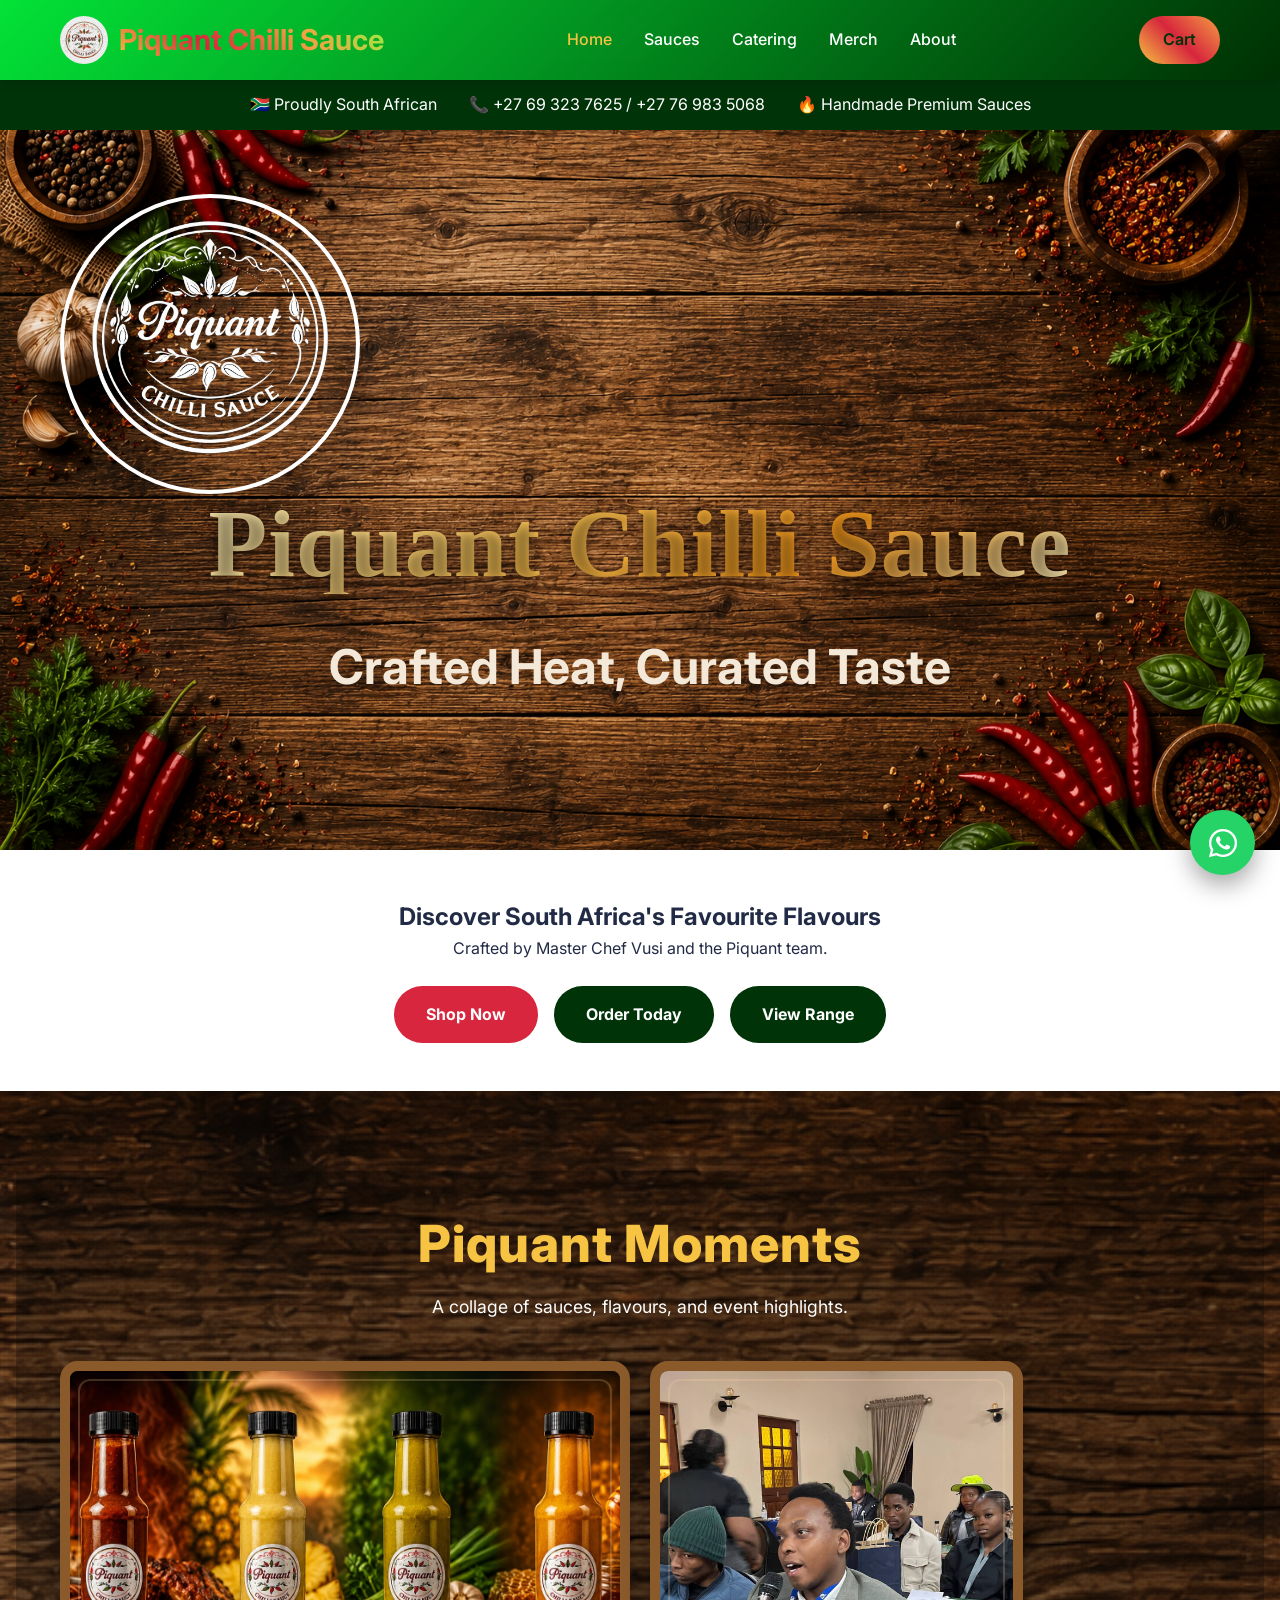
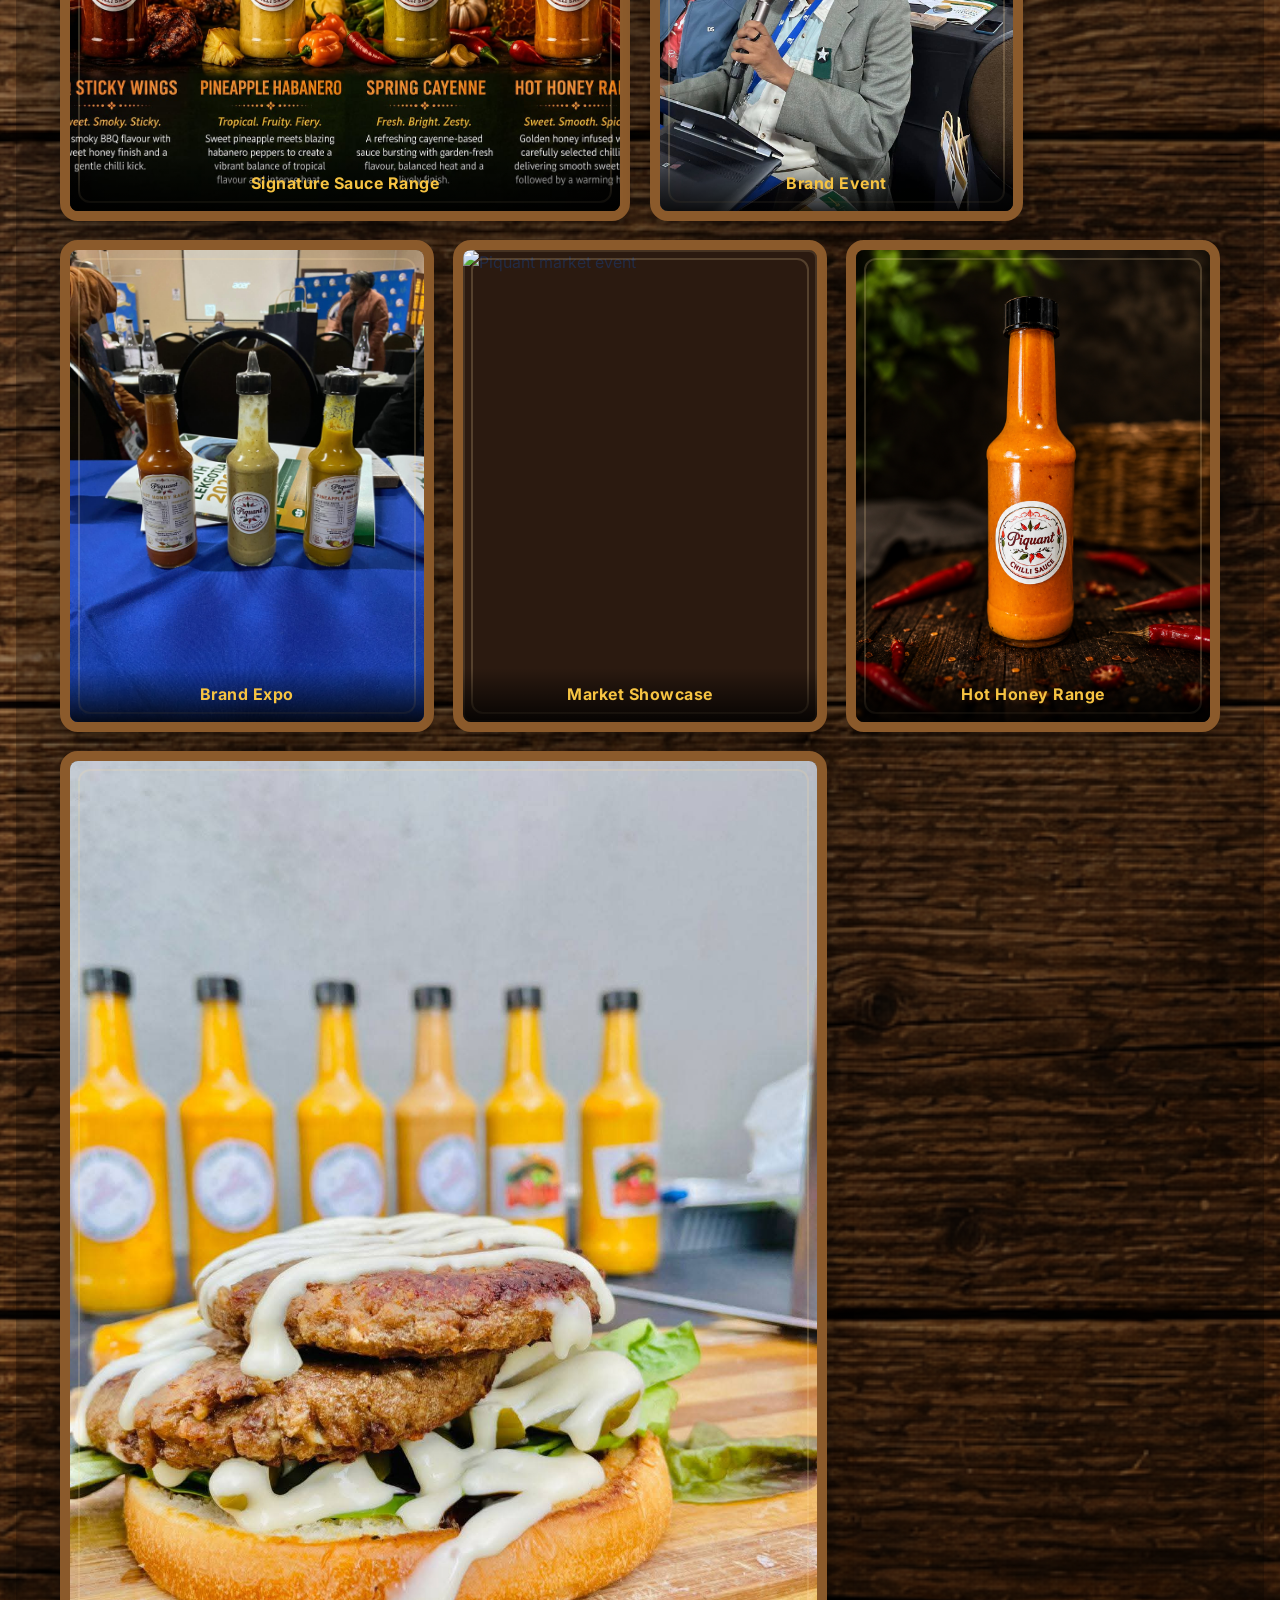
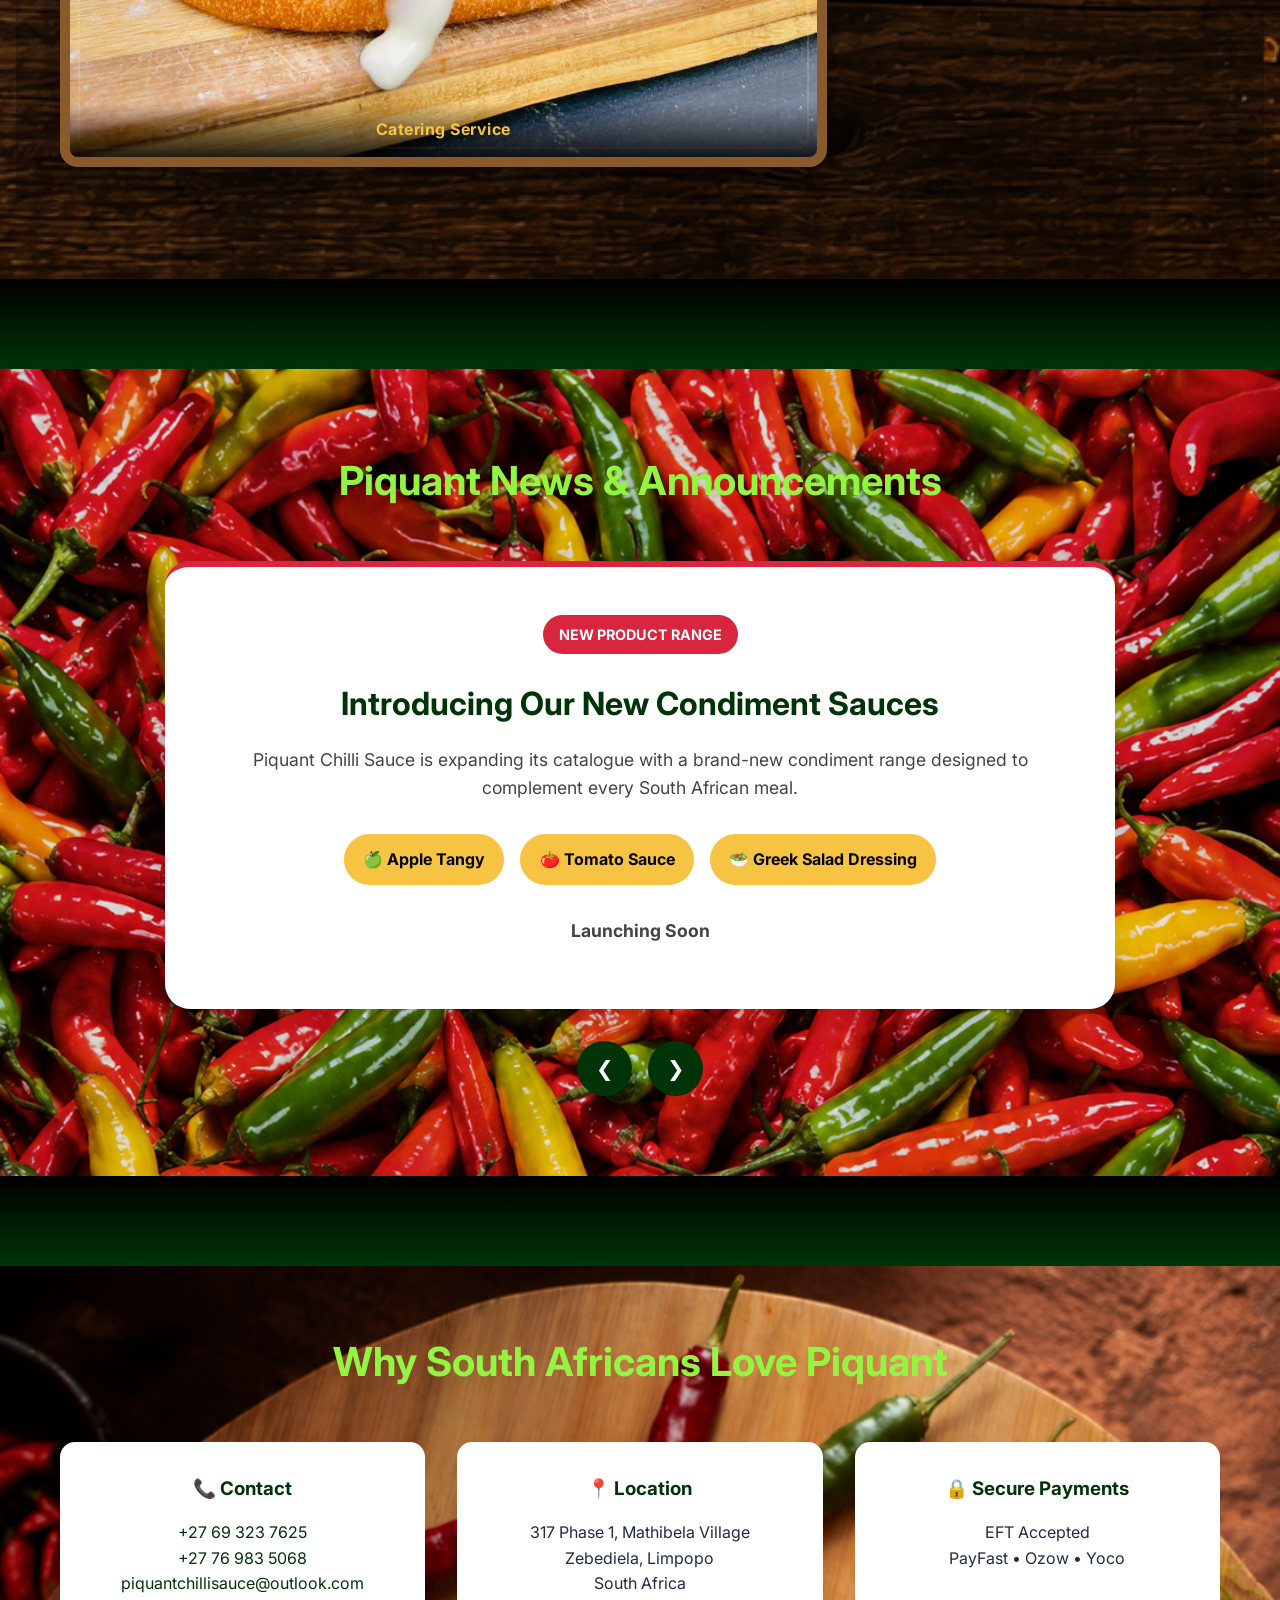
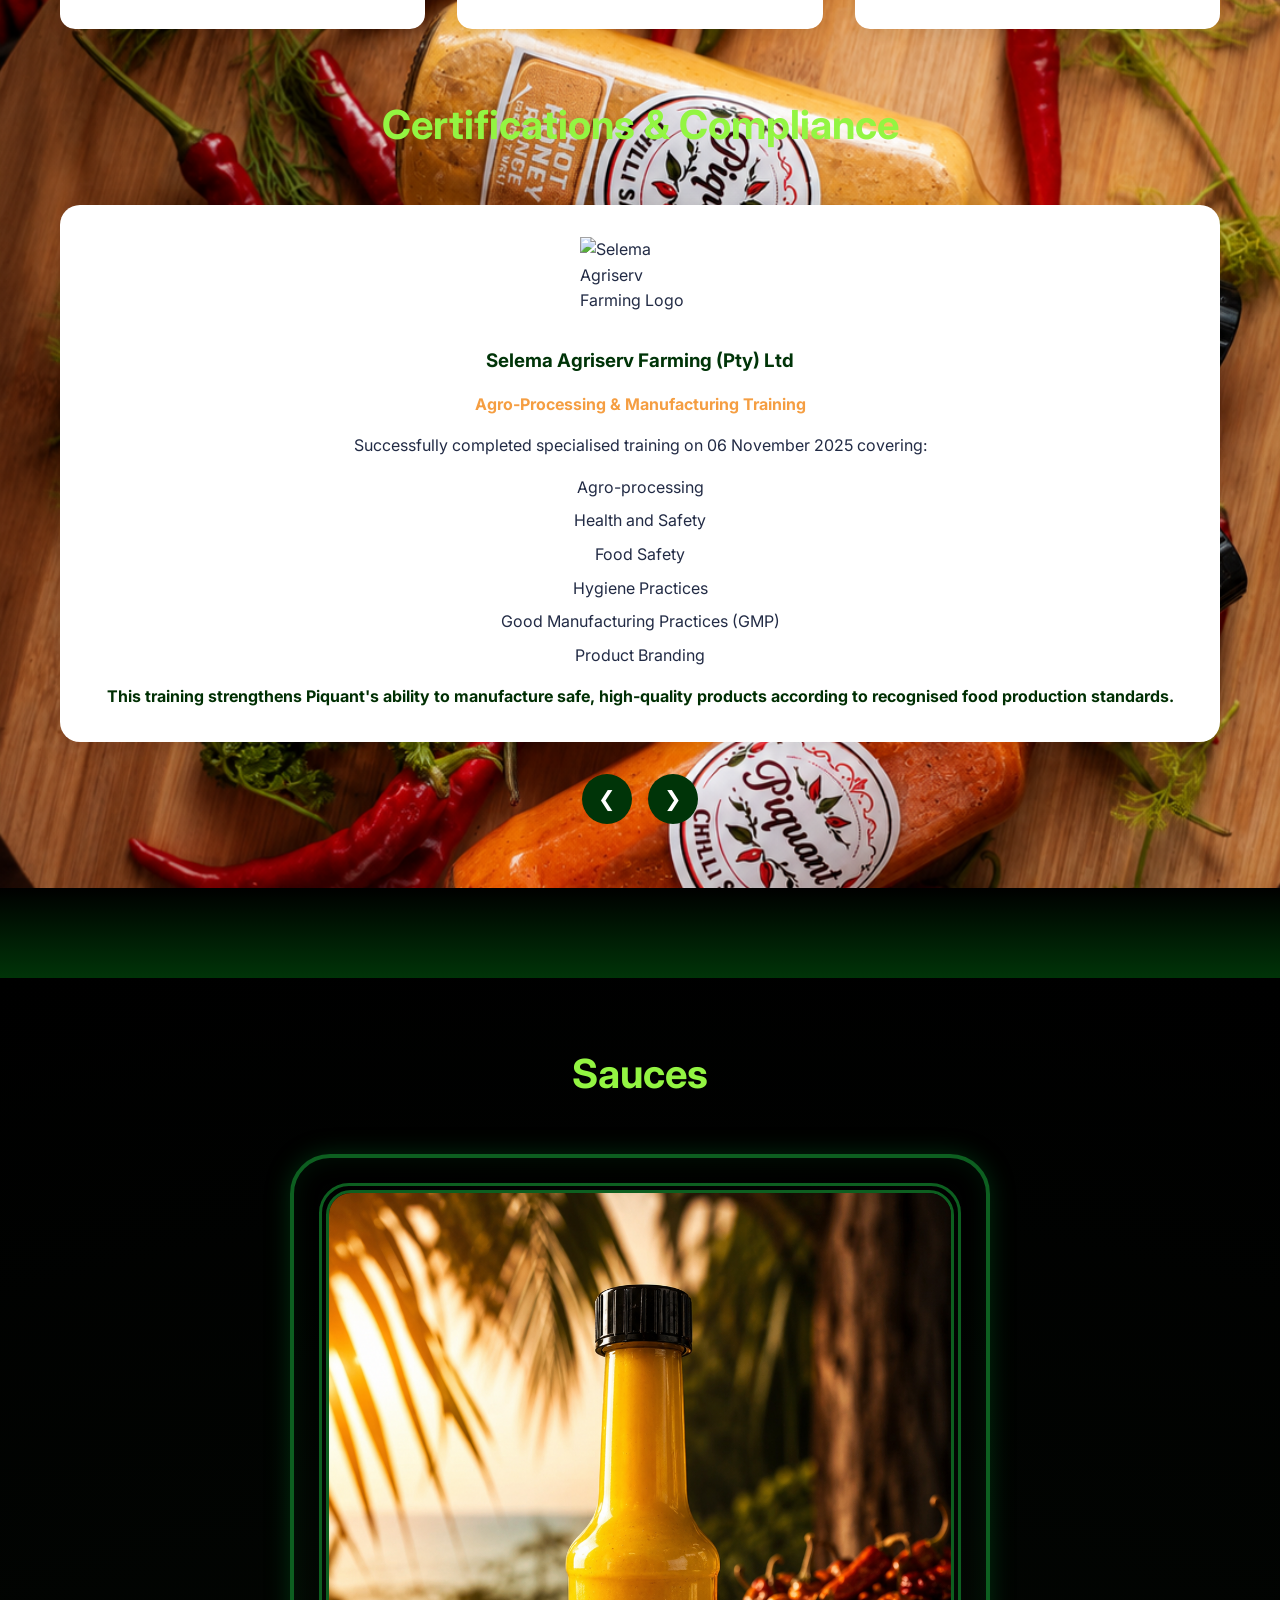
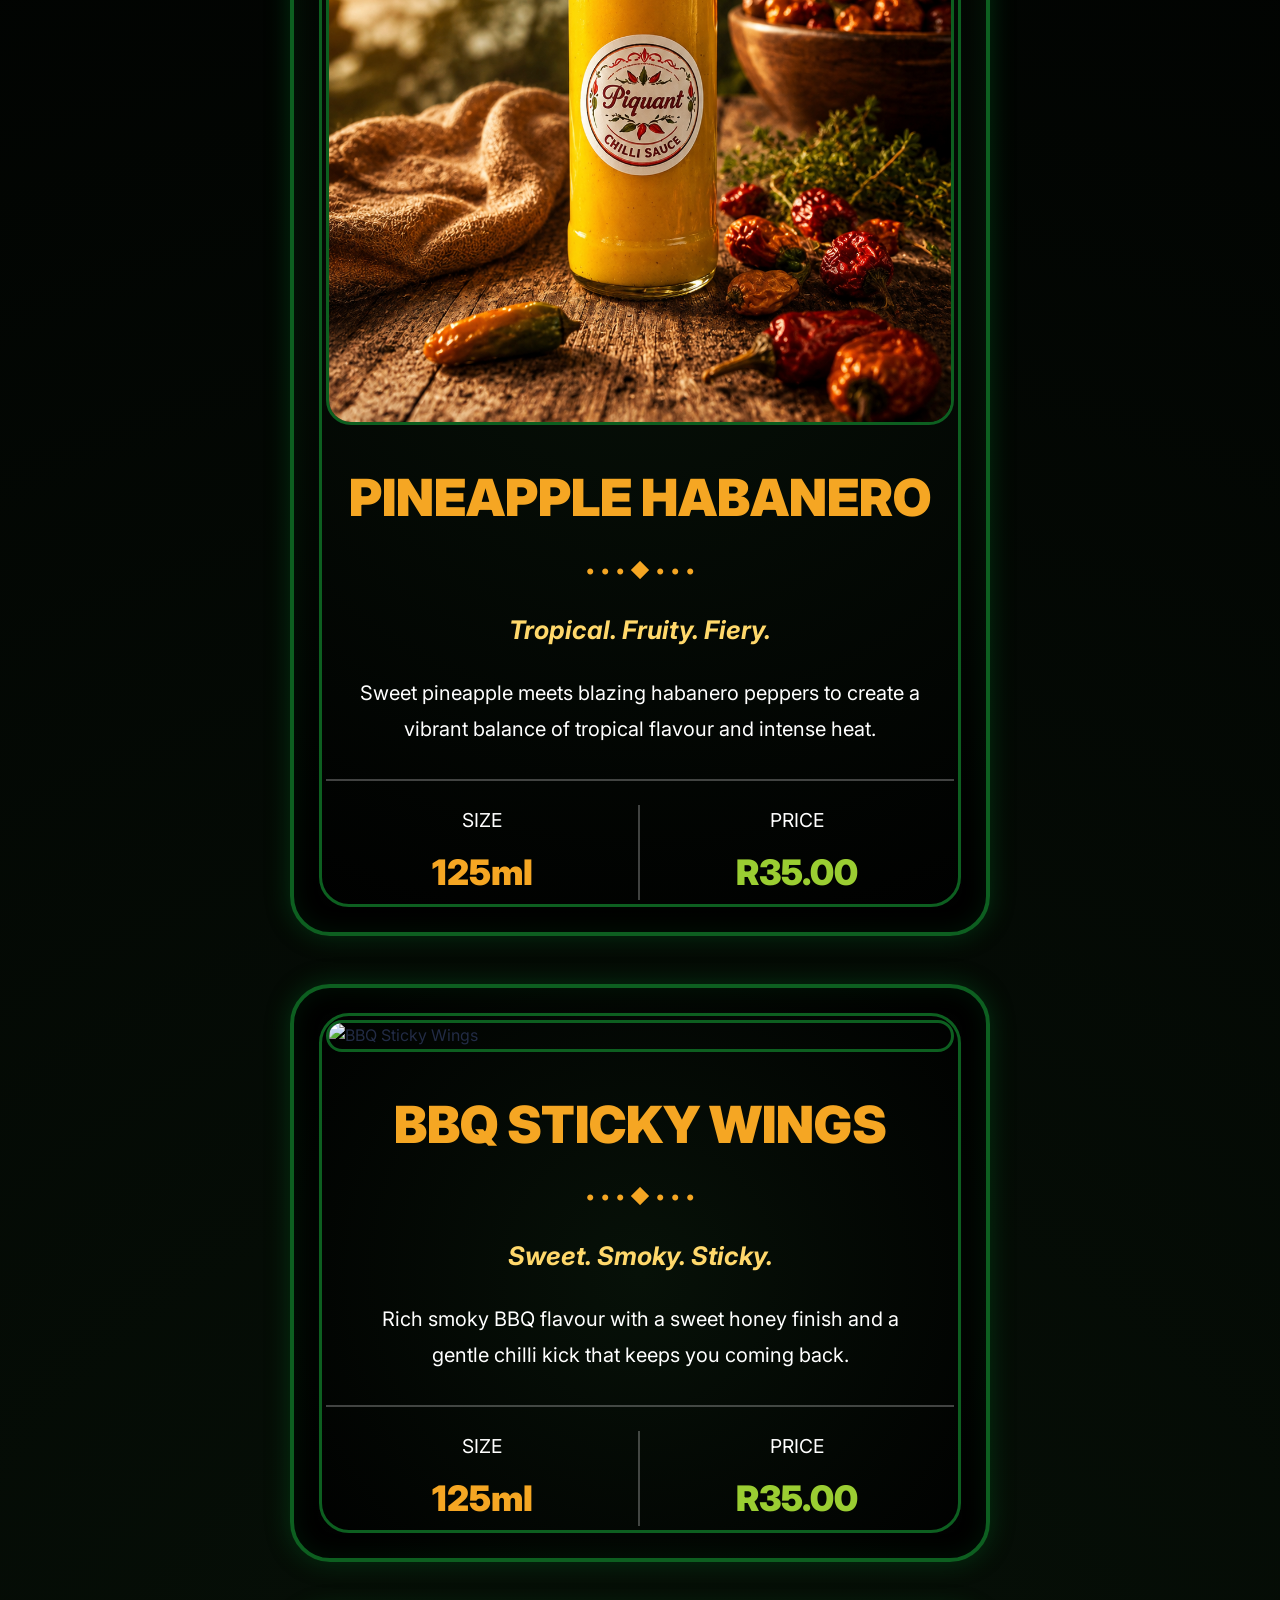
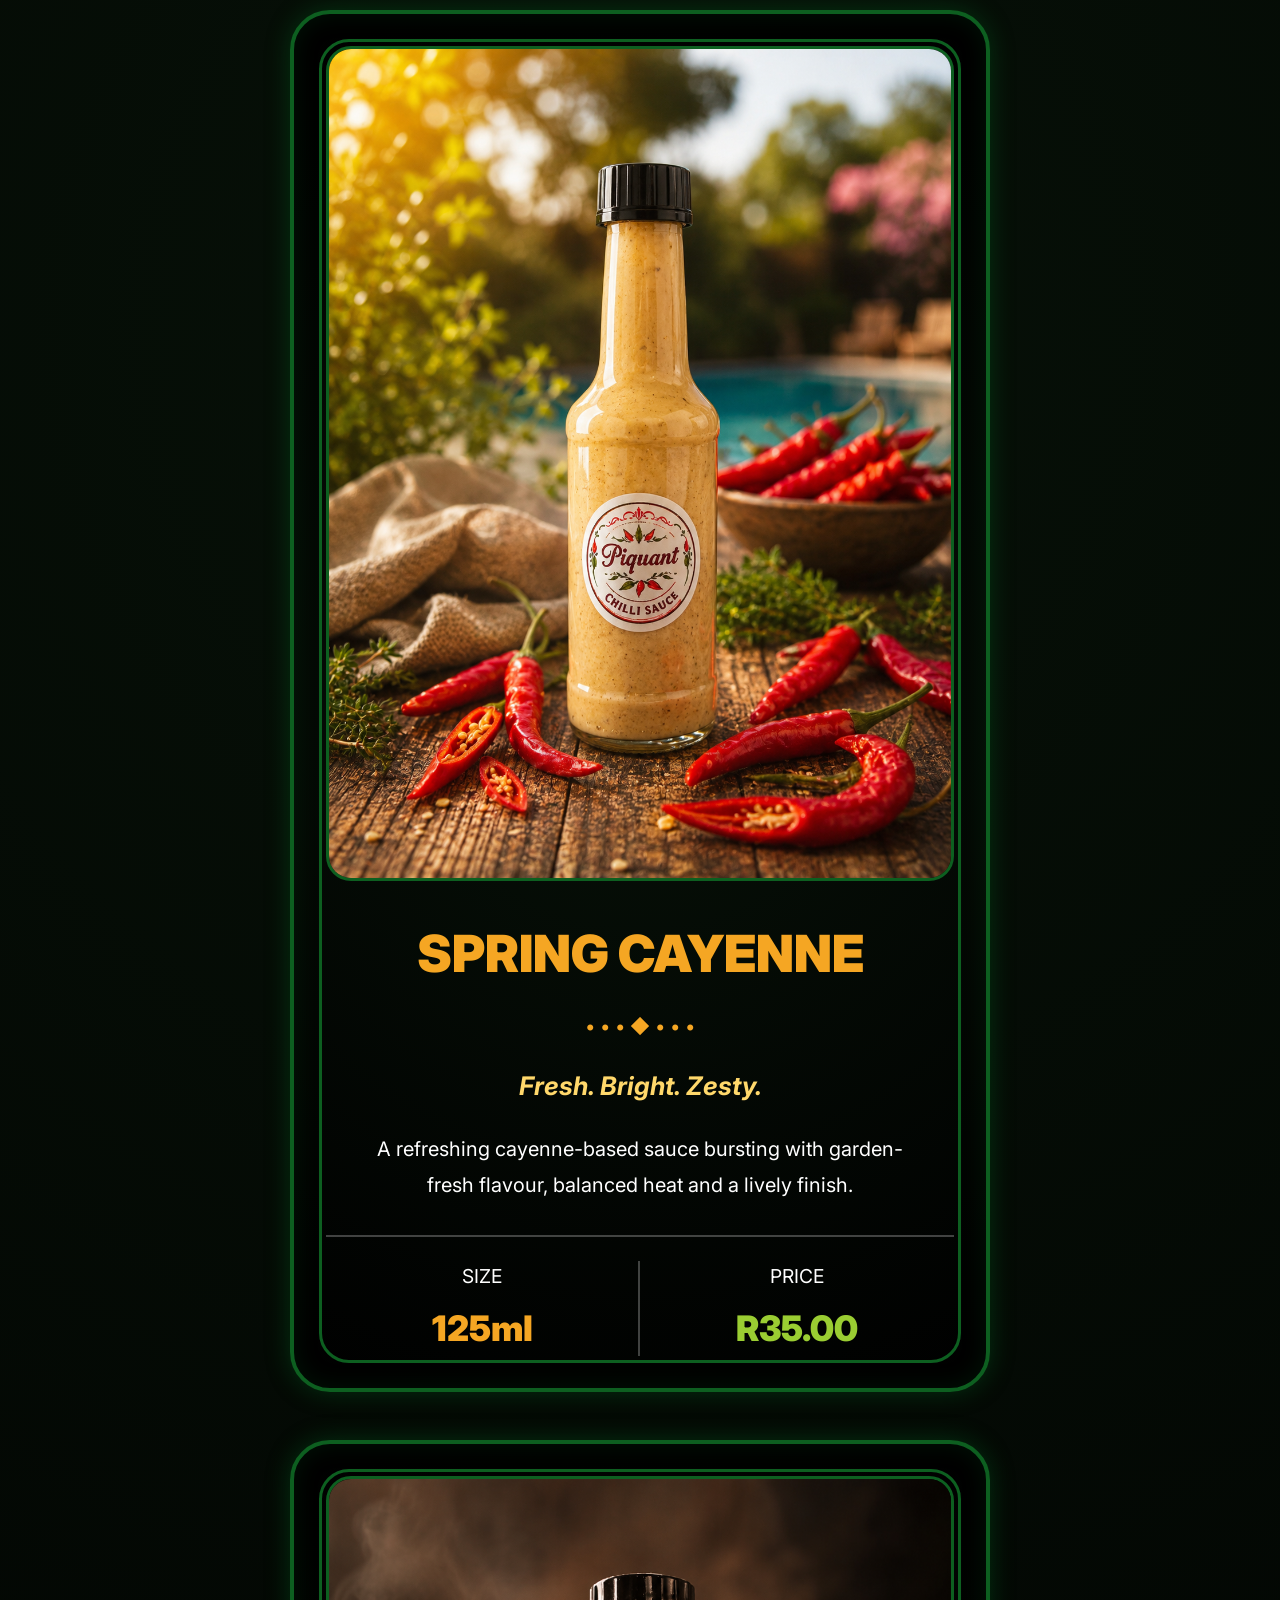
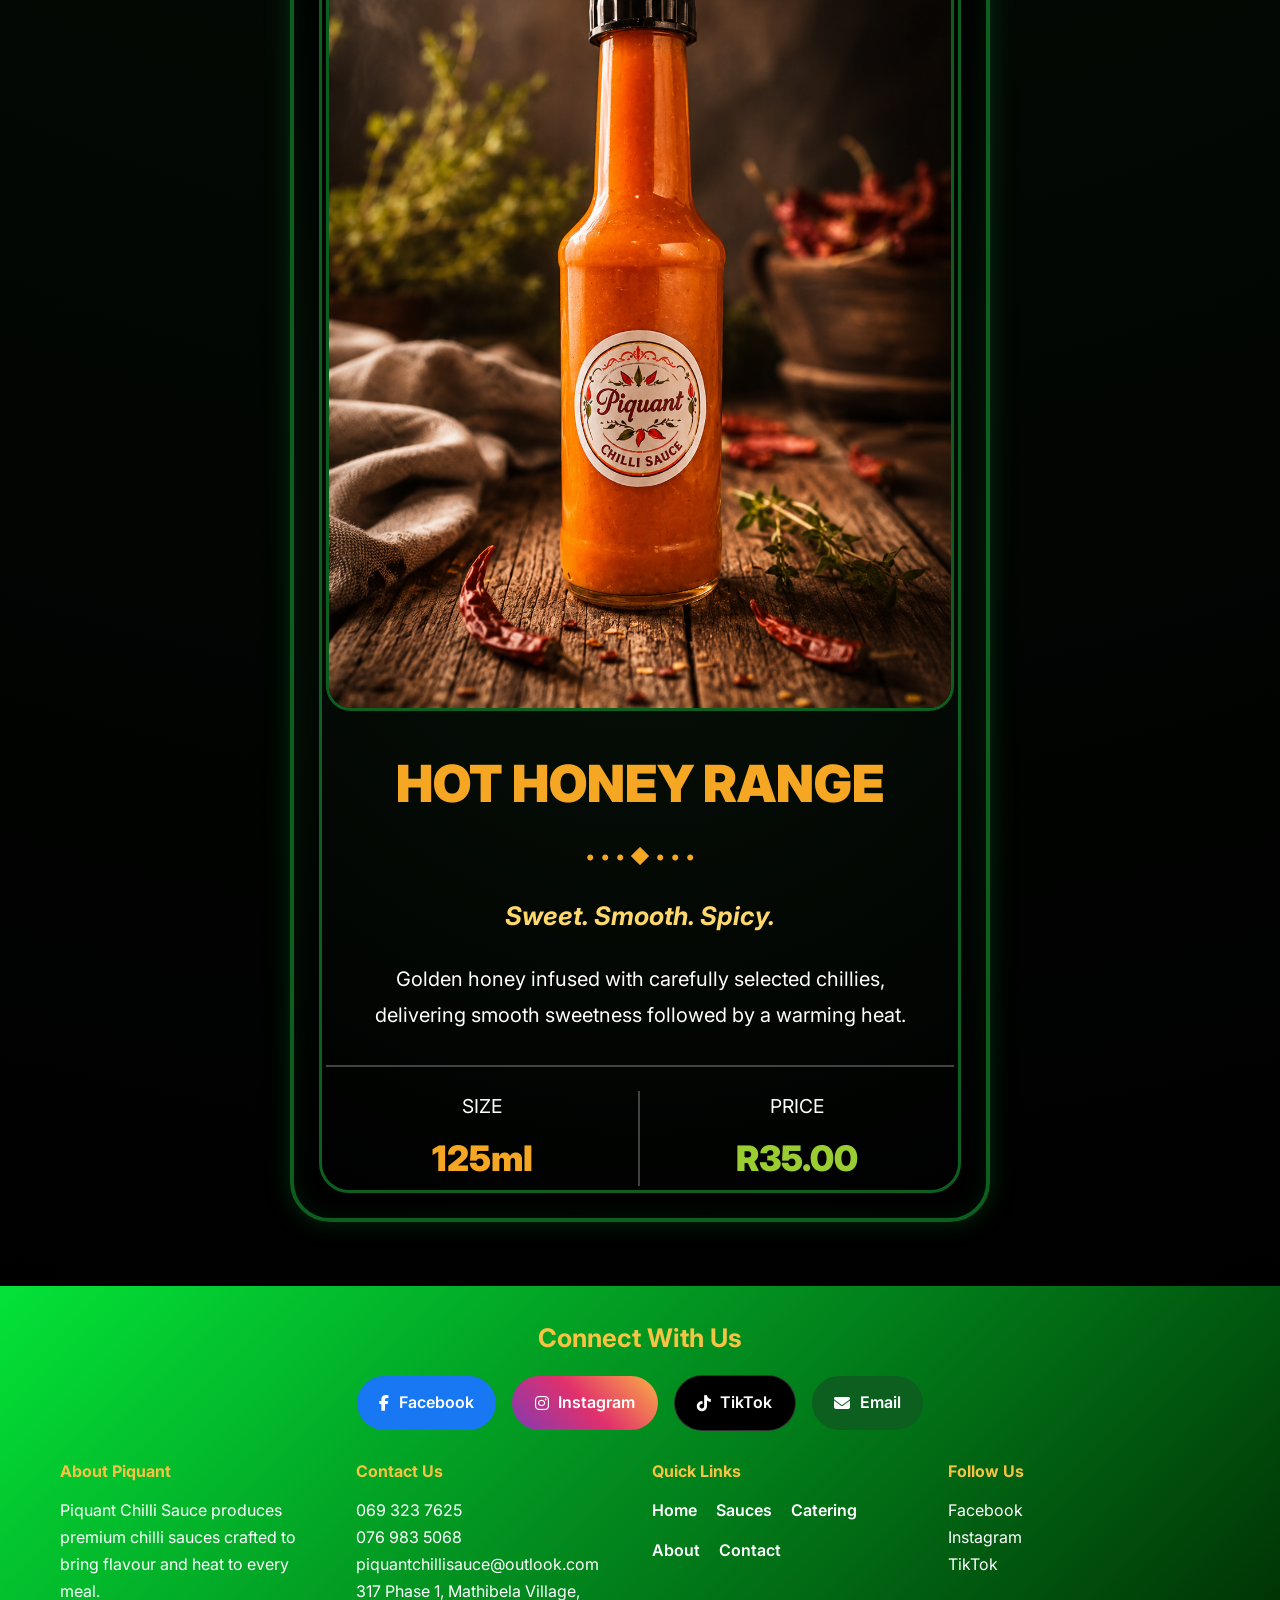
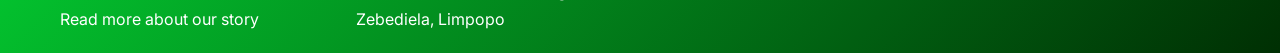
==== commit 3fe72ab0: "Replace 'Contact' link with 'About' link" ====
--- a/index.html
+++ b/index.html
@@ -28,7 +28,7 @@
                     <li><a href="Sauces.html">Sauces</a></li>
                     <li><a href="Catering.html">Catering</a></li>
                     <li><a href="Merch.html">Merch</a></li>
-                    <li><a href="Contact.html">Contact</a></li>
+                    <li><a href="About.html">About</a></li>
                 </ul>
 
                 <a href="Cart.html" class="cta-button">Cart</a>
--- a/style.css
+++ b/style.css
@@ -0,0 +1,1089 @@
+:root {
+    --primary-green: #003408;
+    --accent-green: #002f03;
+    --accent-light-green: #02ff3de1;
+    --accent-lime: #93f542;
+    --accent-gold: #f6c342;
+    --accent-orange: #f59e42;
+    --accent-red: #d7263d;
+
+    --white: #fff;
+    --black: #000;
+    --text-dark: #222b45;
+
+    --radius: 18px;
+    --shadow: 0 15px 35px rgba(0,0,0,.25);
+}
+
+* {
+    margin: 0;
+    padding: 0;
+    box-sizing: border-box;
+}
+
+html {
+    scroll-behavior: smooth;
+}
+
+body {
+    font-family: Inter, sans-serif;
+    line-height: 1.6;
+    color: var(--text-dark);
+    padding-bottom: 0;
+    background: #101010;
+}
+
+img {
+    max-width: 100%;
+    display: block;
+}
+
+a {
+    text-decoration: none;
+}
+
+ul {
+    list-style: none;
+}
+
+.container {
+    max-width: 1200px;
+    margin: auto;
+    padding: 0 20px;
+}
+
+.nav {
+    display: flex;
+    justify-content: space-between;
+    align-items: center;
+    gap: 1rem;
+    flex-wrap: wrap;
+}
+
+/* =================================== SECTION DIVIDER SECTION =================================== */
+.section-divider {
+    height: 90px;
+    background: linear-gradient(to bottom, #000, #003408);
+}
+
+/*================================ HEADER ================================*/
+.header {
+    position: sticky;
+    top: 0;
+    left: 0;
+    width: 100%;
+    padding: 1rem 0;
+    box-shadow: 0 4px 15px rgba(0, 0, 0, 0.15);
+    color: var(--white);
+    background: linear-gradient(135deg, var(--accent-light-green), var(--accent-green));
+    backdrop-filter: blur(10px);
+    z-index: 1000;
+    transition: padding 0.3s ease, background 0.3s ease, box-shadow 0.3s ease;
+}
+
+.header .container {
+    overflow: visible;
+}
+
+.logo-container {
+    display: flex;
+    align-items: center;
+    gap: 0.7rem;
+    min-width: 0;
+}
+
+.logo-link {
+    display: inline-flex;
+    flex-shrink: 0;
+}
+
+.logo-image {
+    width: 48px;
+    height: 48px;
+    border-radius: 50%;
+    object-fit: cover;
+    transition: width 0.3s ease, height 0.3s ease;
+}
+
+.logo {
+    font-size: 1.8rem;
+    font-weight: 700;
+    background: linear-gradient(45deg, var(--accent-gold), var(--accent-red), var(--accent-orange), var(--accent-lime));
+    -webkit-background-clip: text;
+    -webkit-text-fill-color: transparent;
+    white-space: nowrap;
+    transition: font-size 0.3s ease;
+}
+
+.nav-menu {
+    display: flex;
+    gap: 2rem;
+    list-style: none;
+    align-items: center;
+    flex-wrap: wrap;
+}
+
+.nav-menu a {
+    color: var(--white);
+    font-size: 1rem;
+    font-weight: 500;
+}
+
+.nav-menu a:hover,
+.nav-menu a.active {
+    color: var(--accent-gold);
+}
+
+.cta-button {
+    padding: 0.7rem 1.5rem;
+    border-radius: 50px;
+    font-weight: 600;
+    color: var(--primary-green);
+    background: linear-gradient(45deg, var(--accent-gold), var(--accent-red), var(--accent-orange));
+    white-space: nowrap;
+    transition: transform 0.3s ease, padding 0.3s ease, font-size 0.3s ease;
+}
+
+.cta-button:hover {
+    transform: translateY(-2px);
+}
+
+.header-toggle {
+    display: none;
+    background: none;
+    border: none;
+    color: var(--white);
+    font-size: 1.8rem;
+    cursor: pointer;
+    line-height: 1;
+}
+
+/* Header minimised state */
+.header.minimized {
+    padding: 0.35rem 0;
+    background: rgba(0, 47, 3, 0.95);
+    backdrop-filter: blur(12px);
+    box-shadow: 0 4px 20px rgba(0, 0, 0, 0.25);
+}
+
+.header.minimized .logo-image {
+    width: 34px;
+    height: 34px;
+}
+
+.header.minimized .logo {
+    font-size: 1.25rem;
+}
+
+.header.minimized .nav-menu {
+    gap: 1rem;
+}
+
+.header.minimized .nav-menu a {
+    font-size: 0.9rem;
+}
+
+.header.minimized .cta-button {
+    padding: 0.45rem 1rem;
+    font-size: 0.85rem;
+}
+
+/* Footer */
+.footer {
+    padding: 2rem 0 1.25rem;
+    width: 100%;
+    color: var(--white);
+    background: linear-gradient(135deg, var(--accent-light-green), var(--accent-green));
+    box-shadow: var(--shadow);
+    position: relative;
+    z-index: 900;
+}
+
+.footer-social {
+    text-align: center;
+    margin-bottom: 1.75rem;
+}
+
+.footer-social h3 {
+    color: #f6c342;
+    margin-bottom: 1rem;
+    font-size: 1.6rem;
+}
+
+.footer-grid {
+    display: grid;
+    grid-template-columns: repeat(auto-fit, minmax(220px, 1fr));
+    gap: 1.5rem;
+    align-items: start;
+}
+
+.footer-section h4 {
+    color: var(--accent-gold);
+    margin-bottom: 0.75rem;
+}
+
+.footer-section p,
+.footer-section a {
+    color: var(--white);
+    line-height: 1.7;
+}
+
+.footer-section a:hover {
+    color: var(--accent-gold);
+}
+
+.footer-links {
+    display: flex;
+    flex-wrap: wrap;
+    gap: 0.8rem 1.2rem;
+    list-style: none;
+    padding: 0;
+    margin: 0;
+}
+
+.footer-links a {
+    font-weight: 600;
+}
+
+.social-links {
+    display: flex;
+    justify-content: center;
+    align-items: center;
+    flex-wrap: wrap;
+    gap: 1rem;
+}
+
+.social {
+    display: inline-flex;
+    align-items: center;
+    gap: 0.6rem;
+    padding: 0.9rem 1.4rem;
+    border-radius: 40px;
+    color: #fff;
+    font-weight: 600;
+    transition: 0.3s;
+}
+
+.facebook { background: #1877F2; }
+.instagram { background: linear-gradient(45deg, #833AB4, #E1306C, #FCAF45); }
+.tiktok { background: #000; border: 1px solid #ffffff30; }
+.email { background: #0d5f20; }
+
+.social:hover {
+    transform: translateY(-5px);
+    box-shadow: 0 8px 20px rgba(0,0,0,.35);
+}
+
+/*Info Bar*/
+.info-bar {
+    background: var(--primary-green);
+    color: white;
+    padding: 0.75rem 0;
+}
+
+.info-bar .container {
+    display: flex;
+    justify-content: center;
+    gap: 2rem;
+    flex-wrap: wrap;
+    text-align: center;
+}
+
+/* =================================== PROFILE SECTION =================================== */
+.profile {
+    padding-top: 4rem;
+    min-height: 80vh;
+    text-align: center;
+    color: white;
+    background: url("Images/wood-background.png");
+    background-size: cover;
+    background-position: center;
+}
+
+.profile-logo {
+    width: 300px;
+    height: 300px;
+    border-radius: 50%;
+    object-fit: cover;
+    border: 4px solid white;
+    box-shadow: 0 8px 25px rgba(0, 0, 0, 0.25);
+    transition: transform 0.3s ease;
+}
+
+.profile-logo:hover {
+    transform: scale(1.05);
+}
+
+.profile-text {
+    font-size: clamp(3rem, 8vw, 6rem);
+    font-family: "Playfair Display", serif;
+    font-weight: 700;
+    line-height: 1.05;
+    letter-spacing: 1px;
+    background: linear-gradient(135deg, #FFF7D6 0%, #FFE7A3 18%, #FFC857 40%, #FF9F1C 65%, #FFE6A7 85%, #FFFFFF 100%);
+    -webkit-background-clip: text;
+    -webkit-text-fill-color: transparent;
+    background-clip: text;
+    color: transparent;
+    text-shadow: 0 2px 10px rgba(0, 0, 0, 0.35), 0 4px 25px rgba(0, 0, 0, 0.25);
+}
+
+.profile h1 {
+    max-width: 700px;
+    margin: 30px auto;
+    font-size: 3rem;
+    color: #F4E9D8;
+    line-height: 1.8;
+}
+
+/*Call To Action*/
+.cta-section {
+    padding: 3rem 0;
+    text-align: center;
+    background: white;
+}
+
+.cta-group {
+    display: flex;
+    justify-content: center;
+    gap: 1rem;
+    flex-wrap: wrap;
+    margin-top: 1.5rem;
+}
+
+.cta-main,
+.cta-secondary {
+    padding: 1rem 2rem;
+    border-radius: 50px;
+    font-weight: 700;
+}
+
+.cta-main {
+    background: var(--accent-red);
+    color: white;
+}
+
+.cta-secondary {
+    background: var(--primary-green);
+    color: white;
+}
+
+/* Gallery */
+.gallery-section {
+    padding: 5rem 1rem;
+    background: linear-gradient(rgba(0, 0, 0, 0.35), rgba(0, 0, 0, 0.35)), url("Images/wood-background.png");
+    background-size: cover;
+    background-position: center;
+    background-repeat: no-repeat;
+}
+
+.gallery-overlay {
+    background: rgba(0, 0, 0, 0.25);
+    padding: 2rem 0;
+}
+
+.gallery-title {
+    text-align: center;
+    font-size: clamp(2rem, 4vw, 3.5rem);
+    color: #f6c342;
+    margin-bottom: 0.5rem;
+    font-weight: 800;
+    letter-spacing: 1px;
+}
+
+.gallery-subtitle {
+    text-align: center;
+    color: #ffffff;
+    font-size: 1.1rem;
+    margin-bottom: 2.5rem;
+}
+
+.gallery-collage {
+    display: grid;
+    grid-template-columns: repeat(12, 1fr);
+    gap: 1.2rem;
+    max-width: 1200px;
+    margin: 0 auto;
+}
+
+.gallery-item {
+    position: relative;
+    overflow: hidden;
+    border-radius: 18px;
+    border: 10px solid #8b5a2b;
+    background: #2b1a10;
+    box-shadow: 0 10px 25px rgba(0, 0, 0, 0.45), inset 0 0 0 2px rgba(255, 220, 160, 0.12);
+    min-height: 220px;
+}
+
+.gallery-item::before {
+    content: "";
+    position: absolute;
+    inset: 8px;
+    border: 2px solid rgba(255, 220, 160, 0.2);
+    border-radius: 12px;
+    pointer-events: none;
+    z-index: 2;
+}
+
+.gallery-item img {
+    width: 100%;
+    height: 100%;
+    display: block;
+    object-fit: cover;
+    transition: transform 0.4s ease;
+}
+
+.gallery-item:hover img {
+    transform: scale(1.05);
+}
+
+.gallery-caption {
+    position: absolute;
+    left: 0;
+    right: 0;
+    bottom: 0;
+    padding: 0.9rem 1rem;
+    background: linear-gradient(to top, rgba(0, 0, 0, 0.85), rgba(0, 0, 0, 0));
+    color: #f6c342;
+    font-weight: 700;
+    text-align: center;
+    letter-spacing: 0.5px;
+    z-index: 3;
+}
+
+.item-large {
+    grid-column: span 6;
+    min-height: 460px;
+}
+
+.item-tall {
+    grid-column: span 4;
+    min-height: 460px;
+}
+
+.item-wide {
+    grid-column: span 8;
+    min-height: 260px;
+}
+
+.gallery-item:not(.item-large):not(.item-tall):not(.item-wide) {
+    grid-column: span 4;
+    min-height: 220px;
+}
+
+/* News */
+.news-div {
+    padding: 5rem 0;
+    background: url("Images/Chillie-Background.png");
+    background-size: cover;
+}
+
+.news-title {
+    text-align: center;
+    font-size: 2.5rem;
+    color: var(--accent-lime);
+    margin-bottom: 3rem;
+}
+
+.news-slider {
+    position: relative;
+    max-width: 950px;
+    margin: auto;
+}
+
+.news-slide {
+    display: none;
+    background: white;
+    border-radius: 25px;
+    padding: 3rem;
+    text-align: center;
+    box-shadow: 0 10px 35px rgba(0,0,0,.12);
+    border-top: 6px solid var(--accent-red);
+}
+
+.news-slide.active {
+    display: block;
+    animation: fadeSlide .6s ease;
+}
+
+.news-badge {
+    display: inline-block;
+    background: var(--accent-red);
+    color: white;
+    padding: .5rem 1rem;
+    border-radius: 30px;
+    font-size: .9rem;
+    font-weight: 700;
+    margin-bottom: 1.5rem;
+}
+
+.news-slide h3 {
+    color: var(--primary-green);
+    font-size: 2rem;
+    margin-bottom: 1rem;
+}
+
+.news-slide p {
+    font-size: 1.1rem;
+    margin-bottom: 1rem;
+    color: #444;
+}
+
+.news-products {
+    display: flex;
+    justify-content: center;
+    gap: 1rem;
+    flex-wrap: wrap;
+    margin: 2rem 0;
+}
+
+.news-products span {
+    background: var(--accent-gold);
+    color: #000;
+    padding: .8rem 1.2rem;
+    border-radius: 30px;
+    font-weight: 700;
+}
+
+.news-list {
+    list-style: none;
+    margin: 2rem 0;
+}
+
+.news-list li {
+    margin-bottom: .8rem;
+    font-weight: 600;
+}
+
+.news-date {
+    margin-top: 2rem;
+    color: var(--accent-red);
+    font-weight: 700;
+}
+
+.news-controls {
+    display: flex;
+    justify-content: center;
+    gap: 1rem;
+    margin-top: 2rem;
+}
+
+.news-btn {
+    width: 55px;
+    height: 55px;
+    border: none;
+    border-radius: 50%;
+    cursor: pointer;
+    font-size: 1.3rem;
+    color: white;
+    background: var(--primary-green);
+    transition: all .3s ease;
+}
+
+.news-btn:hover {
+    background: var(--accent-red);
+    transform: scale(1.05);
+}
+
+@keyframes fadeSlide {
+    from {
+        opacity: 0;
+        transform: translateY(15px);
+    }
+    to {
+        opacity: 1;
+        transform: translateY(0);
+    }
+}
+
+/*Trust Info*/
+.trust-card,
+.cta-main,
+.cta-secondary {
+    transition: all .3s ease;
+}
+
+.trust-card:hover {
+    transform: translateY(-5px);
+}
+
+.cta-main:hover,
+.cta-secondary:hover {
+    transform: translateY(-3px);
+}
+
+.trust-section {
+    padding: 4rem 0;
+    background: url("Images/Aesthetic6.png");
+    background-size: cover;
+}
+
+.trust-grid {
+    display: grid;
+    grid-template-columns: repeat(auto-fit, minmax(220px, 1fr));
+    gap: 2rem;
+}
+
+.trust-card {
+    background: white;
+    padding: 2rem;
+    border-radius: 15px;
+    text-align: center;
+    box-shadow: 0 4px 15px rgba(0,0,0,.08);
+}
+
+.trust-card h3 {
+    margin-bottom: 1rem;
+    color: var(--primary-green);
+}
+
+.trust-card a {
+    color: var(--primary-green);
+}
+
+/* Certifications */
+.certifications-section {
+    margin-top: 4rem;
+}
+
+.certificate-slider {
+    position: relative;
+}
+
+.certificate-slide {
+    display: none;
+    background: white;
+    border-radius: 20px;
+    padding: 2rem;
+    box-shadow: 0 5px 25px rgba(0,0,0,.1);
+}
+
+.certificate-slide.active {
+    display: block;
+}
+
+.certificate-logo {
+    display: flex;
+    justify-content: center;
+    align-items: center;
+    gap: 2rem;
+    flex-wrap: wrap;
+    margin-bottom: 2rem;
+}
+
+.certificate-logo img {
+    width: 120px;
+    height: auto;
+    object-fit: contain;
+}
+
+.certificate-content {
+    text-align: center;
+}
+
+.certificate-content h3 {
+    color: var(--primary-green);
+    margin-bottom: 1rem;
+}
+
+.certificate-content h4 {
+    color: var(--accent-orange);
+    margin: 1rem 0;
+}
+
+.certificate-content ul {
+    list-style: none;
+    padding: 0;
+    margin: 1rem 0;
+}
+
+.certificate-content li {
+    margin-bottom: .5rem;
+}
+
+.certificate-benefit,
+.certificate-result {
+    font-weight: 700;
+    color: var(--accent-green);
+    margin-top: 1rem;
+}
+
+.slider-controls {
+    display: flex;
+    justify-content: center;
+    gap: 1rem;
+    margin-top: 2rem;
+}
+
+.slider-controls button {
+    width: 50px;
+    height: 50px;
+    border: none;
+    border-radius: 50%;
+    cursor: pointer;
+    background: var(--primary-green);
+    color: white;
+    font-size: 1.3rem;
+}
+
+/* Sauces */
+.sauce-section {
+    padding: 4rem 0;
+    background: radial-gradient(circle, #071108, #000);
+}
+
+.section-title {
+    font-size: 2.5rem;
+    text-align: center;
+    color: var(--accent-lime);
+    margin-bottom: 3rem;
+}
+
+.sauce-grid {
+    display: grid;
+    grid-template-columns: 1fr;
+    gap: 3rem;
+    max-width: 700px;
+    margin: 0 auto;
+}
+
+.sauce-card {
+    background: radial-gradient(circle at center, #071108, #000);
+    border: 4px solid #0d5f20;
+    border-radius: 40px;
+    padding: 2rem;
+    overflow: hidden;
+    box-shadow: 0 0 25px rgba(0,95,32,.45), inset 0 0 25px rgba(0,95,32,.2);
+    position: relative;
+    transition: transform .3s ease, box-shadow .3s ease;
+}
+
+.sauce-card::before {
+    content: "";
+    position: absolute;
+    top: 25px;
+    left: 25px;
+    right: 25px;
+    bottom: 25px;
+    border: 3px solid #0d5f20;
+    border-radius: 30px;
+    pointer-events: none;
+}
+
+.sauce-card:hover {
+    transform: translateY(-5px);
+}
+
+.sauce-image-frame {
+    border: 3px solid #0d5f20;
+    border-radius: 25px;
+    overflow: hidden;
+    margin-bottom: 2rem;
+}
+
+.sauce-image-frame img {
+    width: 100%;
+    display: block;
+    object-fit: cover;
+}
+
+.sauce-content {
+    position: relative;
+    z-index: 1;
+}
+
+.sauce-name {
+    text-align: center;
+    color: #f5a623;
+    font-size: clamp(2rem,4vw,3.5rem);
+    font-weight: 900;
+    margin-bottom: 1rem;
+}
+
+.sauce-divider {
+    text-align: center;
+    color: #f5a623;
+    margin-bottom: 1.5rem;
+    font-size: 1.2rem;
+}
+
+.sauce-tagline {
+    text-align: center;
+    color: #ffd86b;
+    font-size: 1.6rem;
+    font-style: italic;
+    font-weight: 700;
+    margin-bottom: 1.5rem;
+}
+
+.sauce-description {
+    color: #fff;
+    text-align: center;
+    font-size: 1.25rem;
+    line-height: 1.8;
+    max-width: 90%;
+    margin: 0 auto 2rem;
+}
+
+.sauce-details {
+    display: grid;
+    grid-template-columns: 1fr 1fr;
+    border-top: 2px solid rgba(255,255,255,.25);
+    padding-top: 1.5rem;
+}
+
+.detail-item {
+    text-align: center;
+}
+
+.detail-item:first-child {
+    border-right: 2px solid rgba(255,255,255,.25);
+}
+
+.detail-label {
+    display: block;
+    color: white;
+    font-size: 1.2rem;
+    margin-bottom: .5rem;
+}
+
+.detail-value {
+    display: block;
+    font-size: 2.2rem;
+    font-weight: 900;
+}
+
+.detail-value.size {
+    color: #f5a623;
+}
+
+.detail-value.price {
+    color: #9acd32;
+}
+
+/*============================== WHATSAPP FLOAT BUTTON ===============================*/
+.whatsapp-float {
+    position: fixed;
+    right: 25px;
+    bottom: 25px;
+    width: 65px;
+    height: 65px;
+    border-radius: 50%;
+    background: #25D366;
+    color: #fff;
+    display: flex;
+    justify-content: center;
+    align-items: center;
+    text-decoration: none;
+    font-size: 2rem;
+    box-shadow: 0 10px 25px rgba(0,0,0,.35);
+    z-index: 9999;
+    transition: .3s;
+}
+
+.whatsapp-float:hover {
+    transform: scale(1.12);
+    background: #1ebe5d;
+}
+
+.whatsapp-float::before {
+    content: "Chat With Us";
+    position: absolute;
+    right: 80px;
+    background: #003408;
+    color: white;
+    padding: .7rem 1rem;
+    border-radius: 8px;
+    white-space: nowrap;
+    opacity: 0;
+    visibility: hidden;
+    transition: .3s;
+    font-size: .9rem;
+    font-weight: 600;
+}
+
+.whatsapp-float:hover::before {
+    opacity: 1;
+    visibility: visible;
+}
+
+/* ================================
+   RESPONSIVE
+================================ */
+@media (max-width: 900px) {
+    .gallery-collage {
+        grid-template-columns: repeat(6, 1fr);
+    }
+
+    .item-large,
+    .item-tall,
+    .item-wide,
+    .gallery-item:not(.item-large):not(.item-tall):not(.item-wide) {
+        grid-column: span 6;
+        min-height: 260px;
+    }
+
+    .nav {
+        flex-direction: row;
+    }
+}
+
+@media (max-width: 768px) {
+    .header {
+        padding: 0.8rem 0;
+    }
+
+    .nav {
+        align-items: center;
+        justify-content: space-between;
+    }
+
+    .logo-container {
+        flex: 1 1 auto;
+        min-width: 0;
+    }
+
+    .logo-image {
+        width: 38px;
+        height: 38px;
+    }
+
+    .logo {
+        font-size: 1.1rem;
+        max-width: 180px;
+        overflow: hidden;
+        text-overflow: ellipsis;
+    }
+
+    .cta-button {
+        padding: 0.5rem 0.9rem;
+        font-size: 0.82rem;
+    }
+
+    .header-toggle {
+        display: block;
+        order: 3;
+    }
+
+    .nav-menu {
+        display: none;
+        width: 100%;
+        order: 4;
+        flex-direction: column;
+        align-items: flex-start;
+        gap: 0.85rem;
+        padding: 1rem;
+        margin-top: 0.75rem;
+        border-radius: 14px;
+        background: rgba(0, 47, 3, 0.98);
+        box-shadow: 0 8px 20px rgba(0, 0, 0, 0.25);
+    }
+
+    .header.expanded .nav-menu {
+        display: flex;
+    }
+
+    .header.minimized {
+        padding: 0.25rem 0;
+    }
+
+    .header.minimized .logo-image {
+        width: 30px;
+        height: 30px;
+    }
+
+    .header.minimized .logo {
+        font-size: 0.98rem;
+    }
+
+    .header.minimized .cta-button {
+        padding: 0.4rem 0.75rem;
+        font-size: 0.75rem;
+    }
+
+    .profile h1 {
+        font-size: 2rem;
+    }
+
+    .news-slide {
+        padding: 2rem 1.5rem;
+    }
+
+    .news-slide h3 {
+        font-size: 1.5rem;
+    }
+
+    .news-title {
+        font-size: 2rem;
+    }
+
+    .sauce-grid {
+        max-width: 100%;
+    }
+
+    .sauce-card {
+        padding: 1.5rem;
+    }
+
+    .sauce-name {
+        font-size: 2rem;
+    }
+
+    .sauce-tagline {
+        font-size: 1.25rem;
+    }
+
+    .sauce-description {
+        font-size: 1rem;
+    }
+
+    .detail-value {
+        font-size: 1.7rem;
+    }
+
+    .footer-grid {
+        grid-template-columns: 1fr;
+    }
+
+    .footer-social {
+        margin-bottom: 1.5rem;
+    }
+
+    .social {
+        width: 100%;
+        justify-content: center;
+    }
+}
+
+@media (max-width: 600px) {
+    .gallery-collage {
+        grid-template-columns: 1fr;
+    }
+
+    .item-large,
+    .item-tall,
+    .item-wide,
+    .gallery-item {
+        grid-column: auto;
+        min-height: 240px;
+    }
+
+    .gallery-section {
+        padding: 3rem 1rem;
+    }
+
+    .info-bar .container {
+        gap: 0.75rem;
+    }
+
+    .cta-group {
+        flex-direction: column;
+    }
+
+    .cta-main,
+    .cta-secondary {
+        width: 100%;
+        text-align: center;
+    }
+}
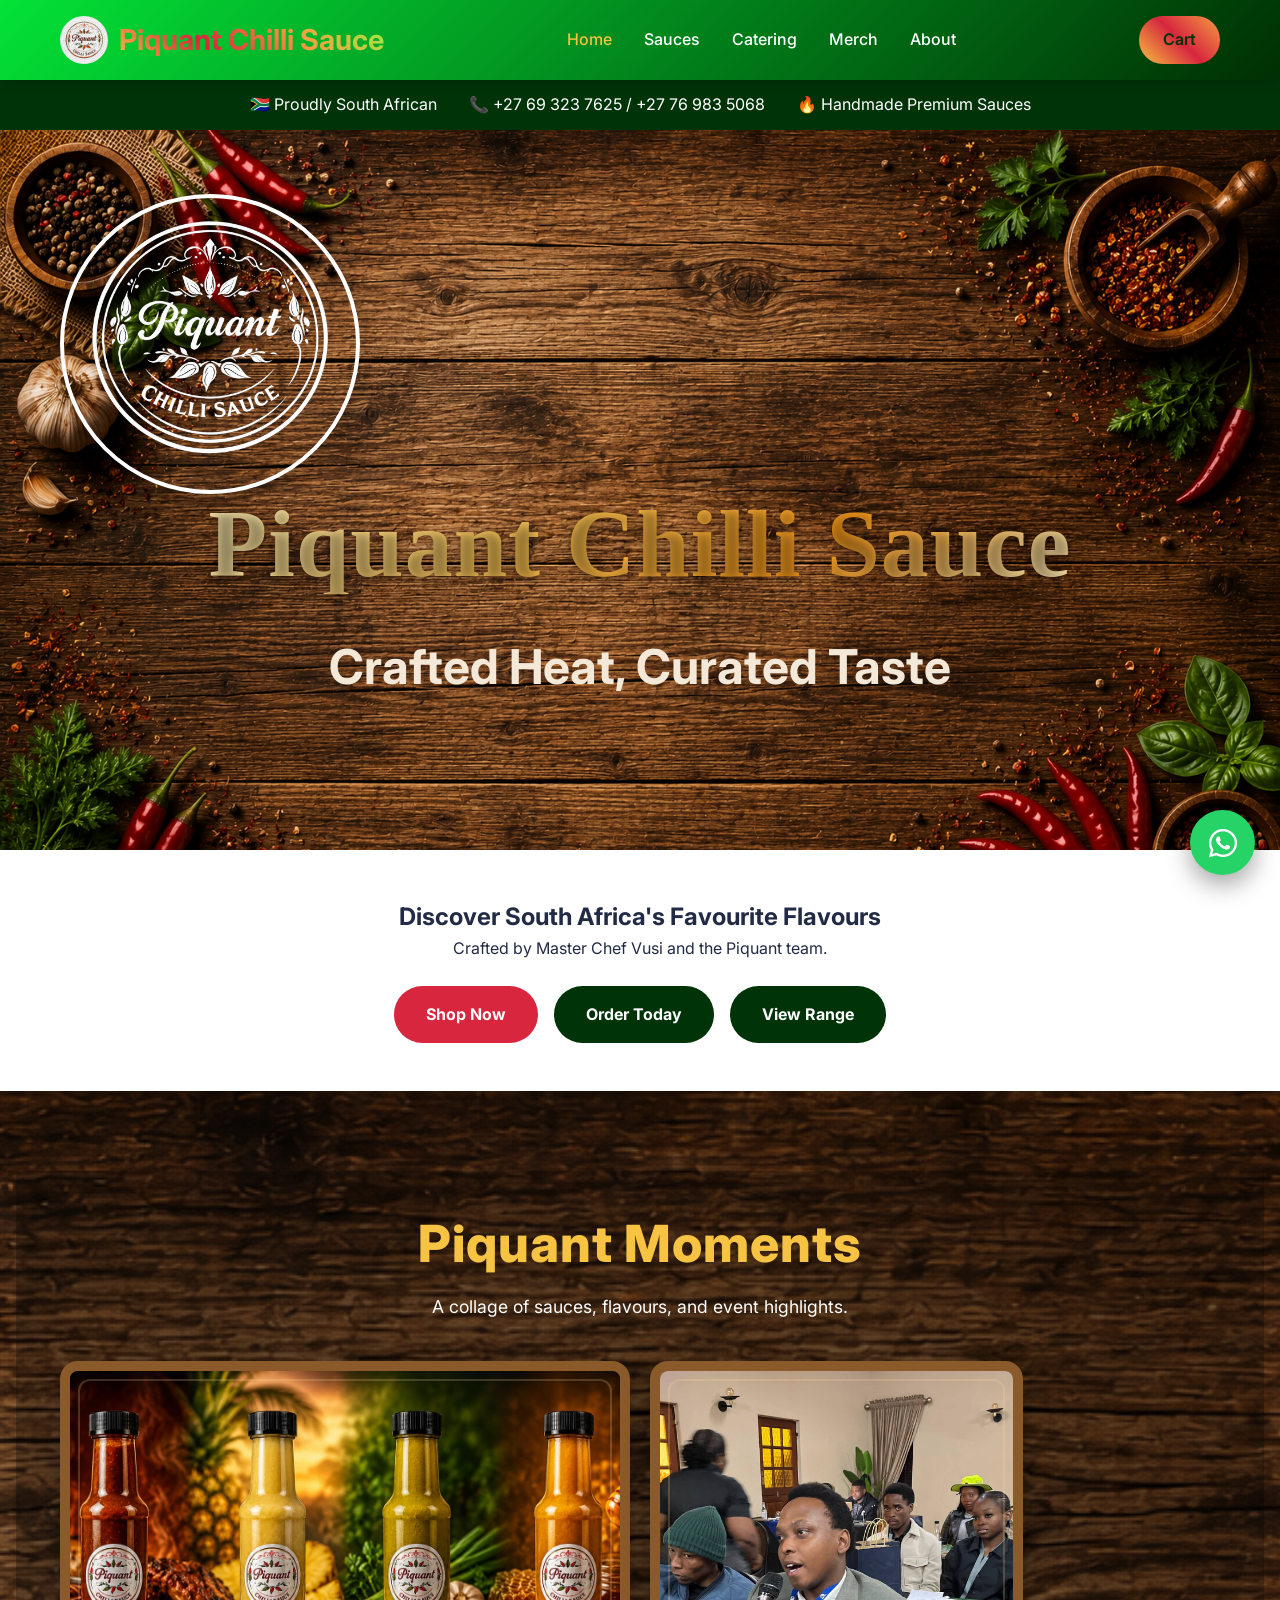
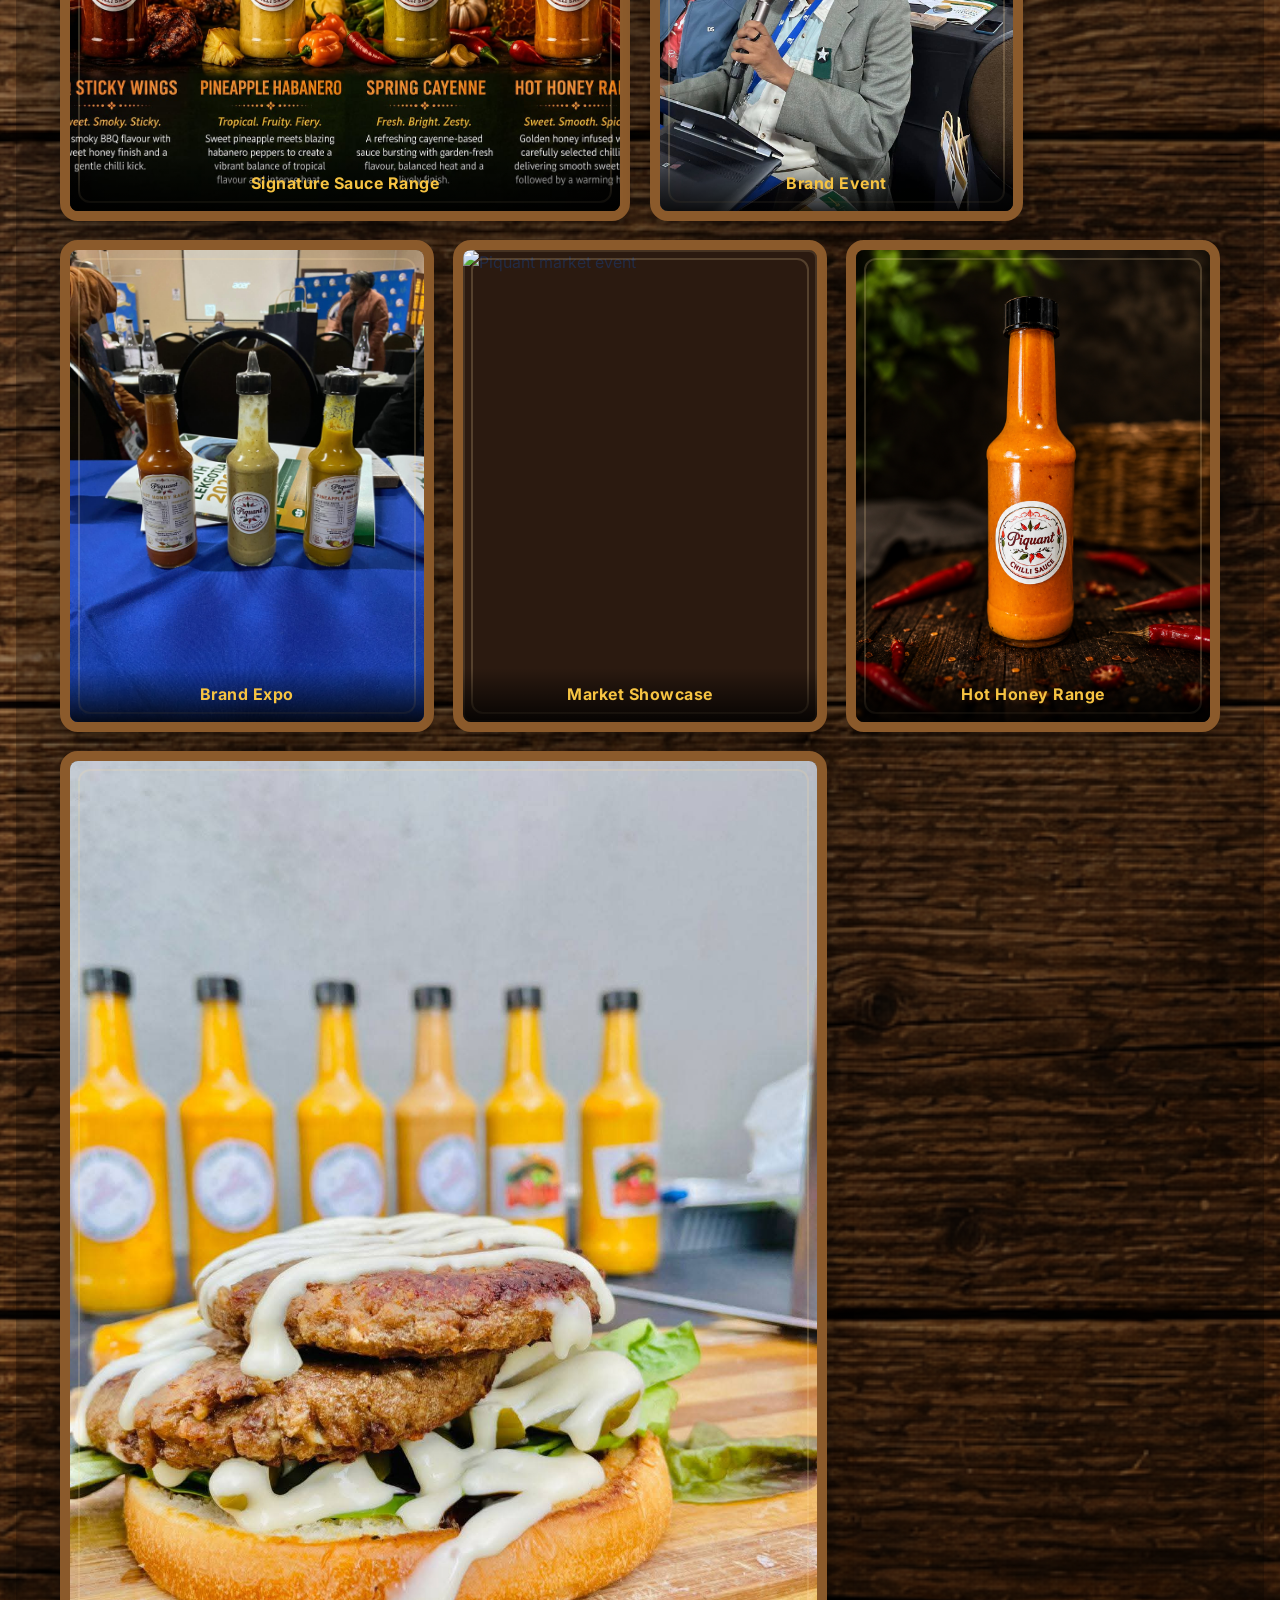
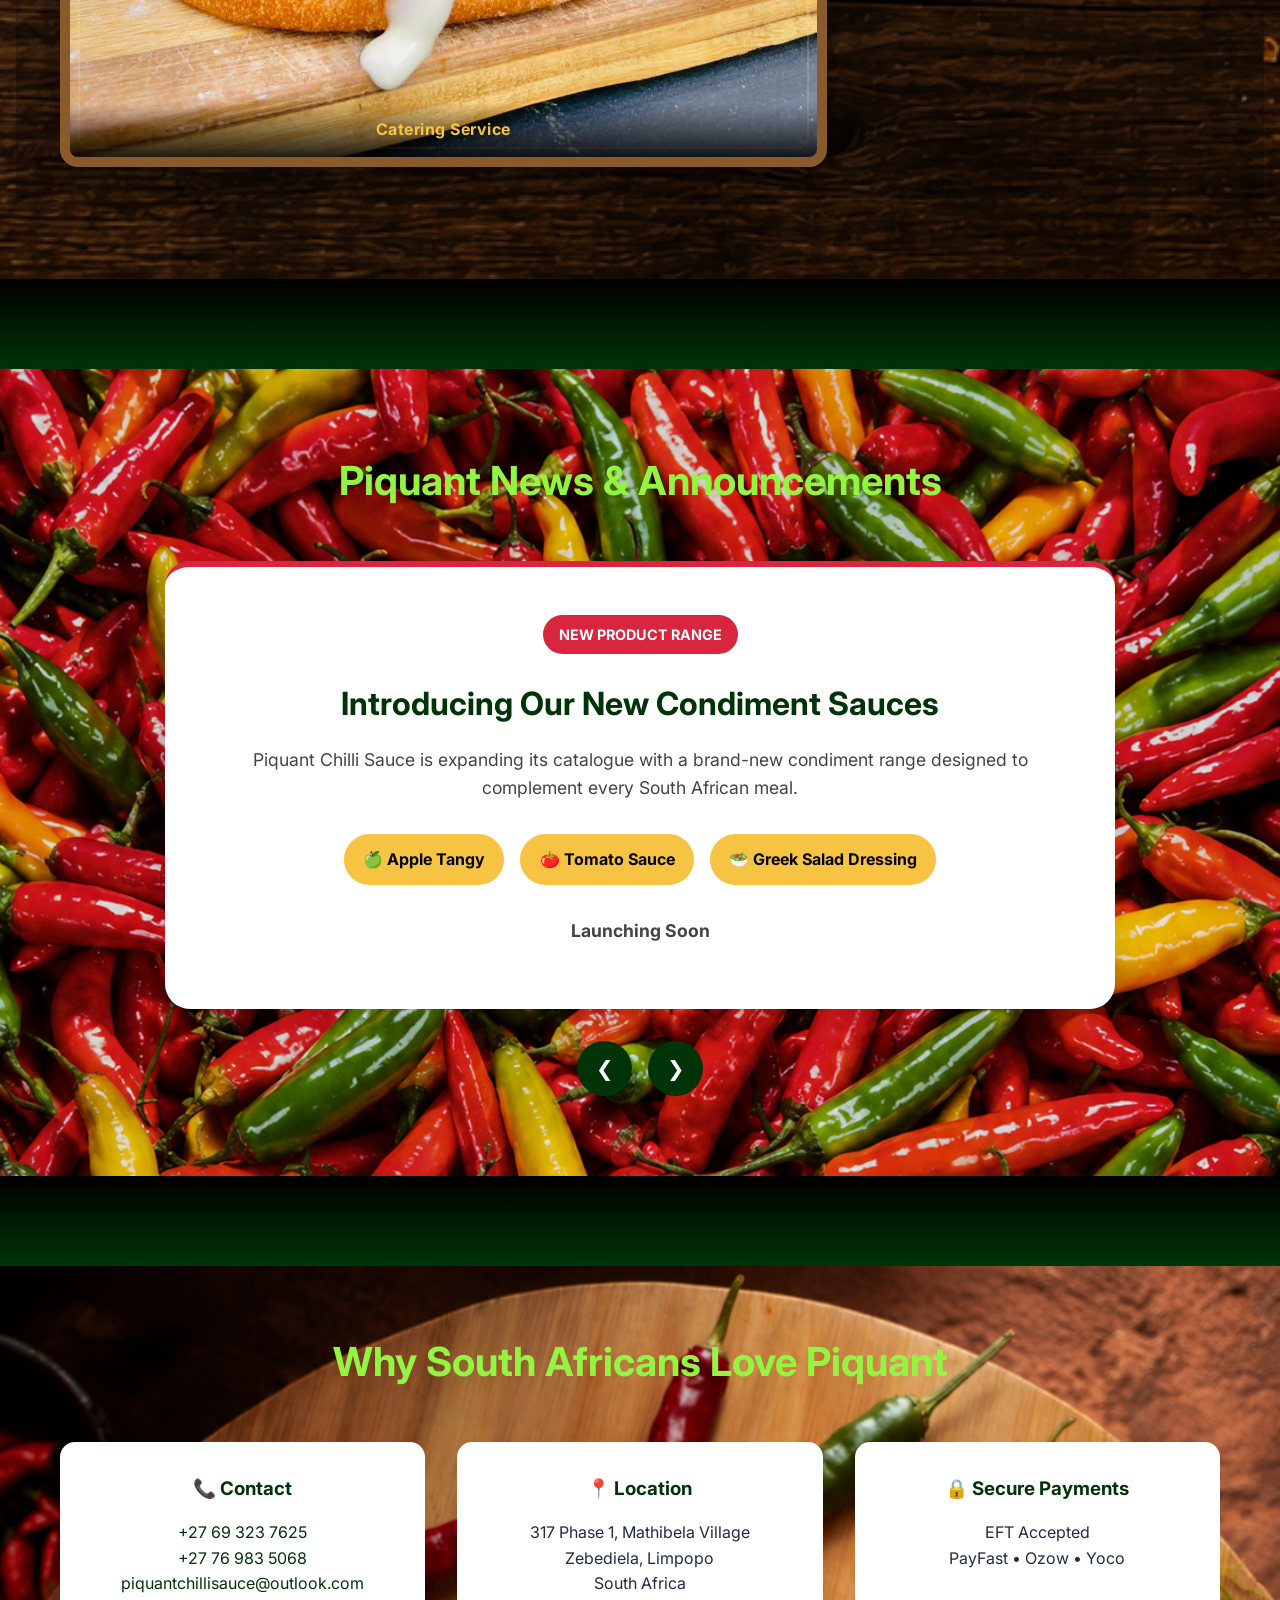
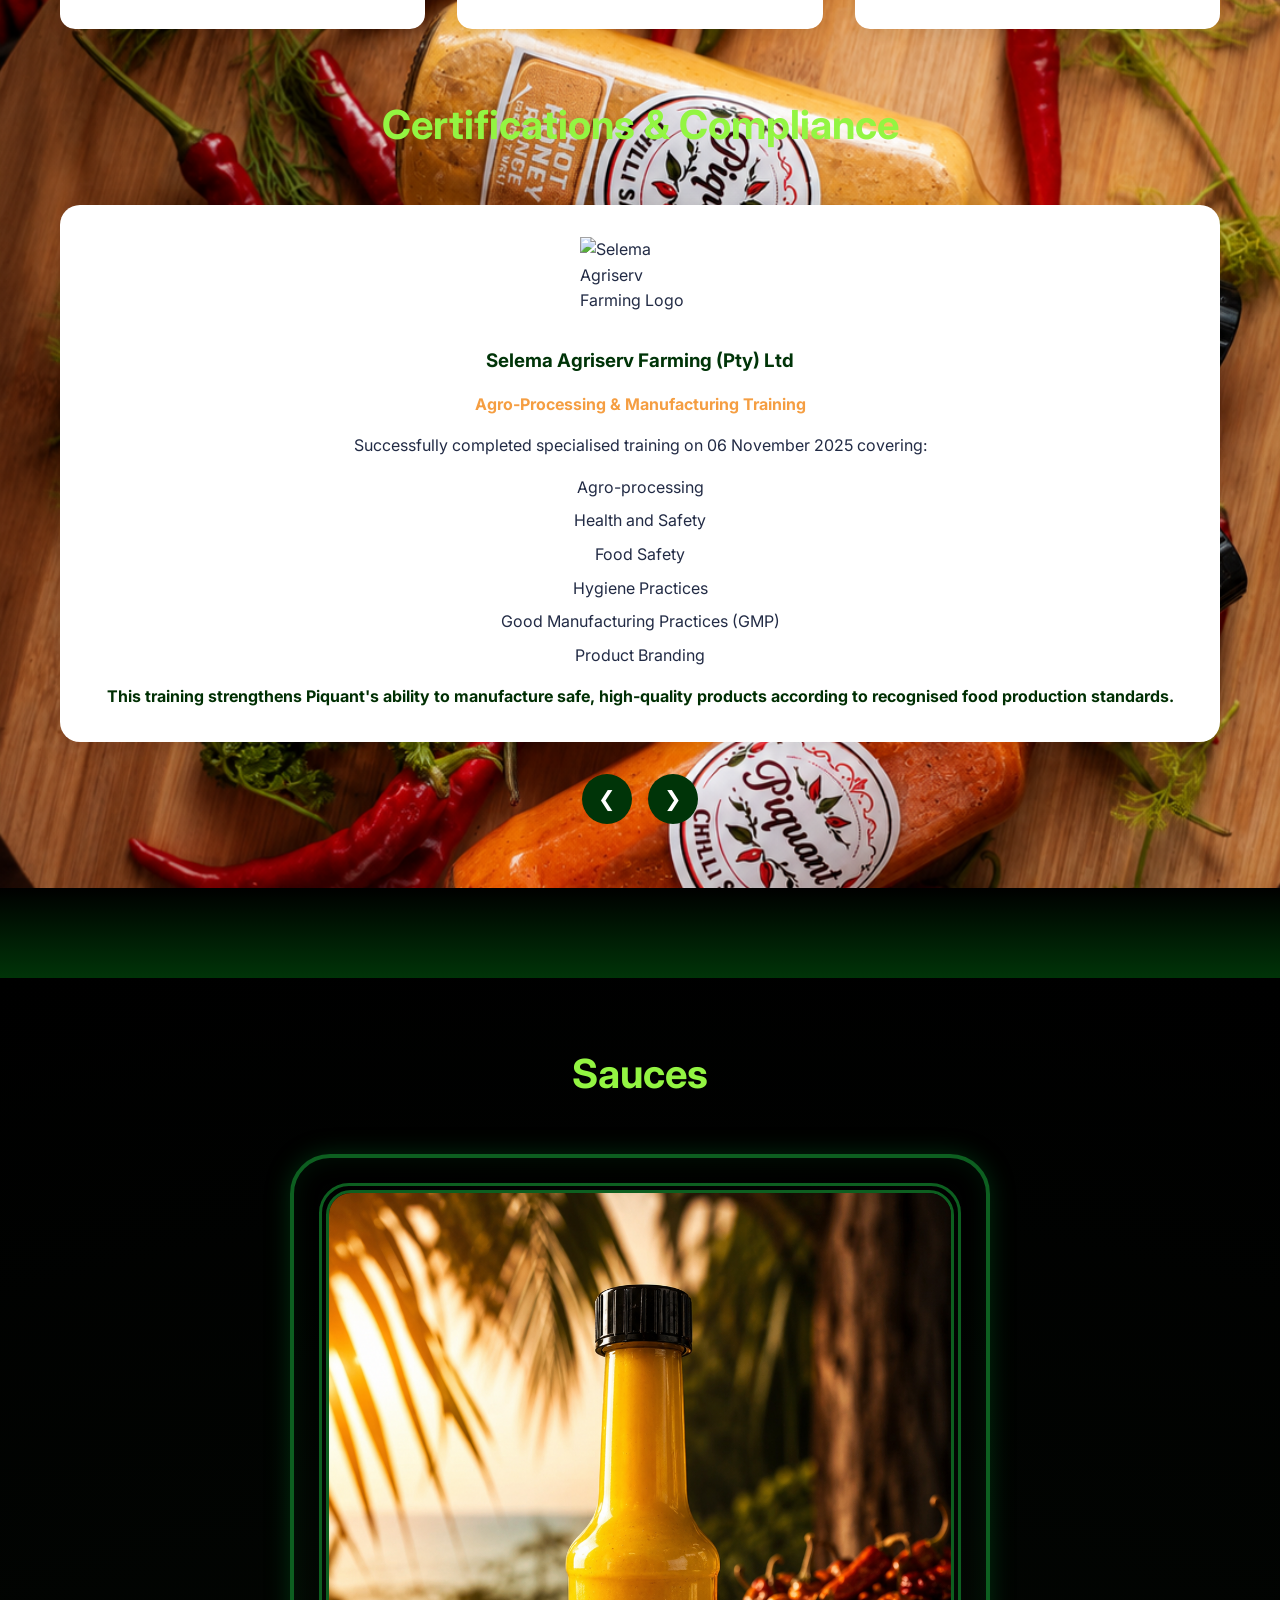
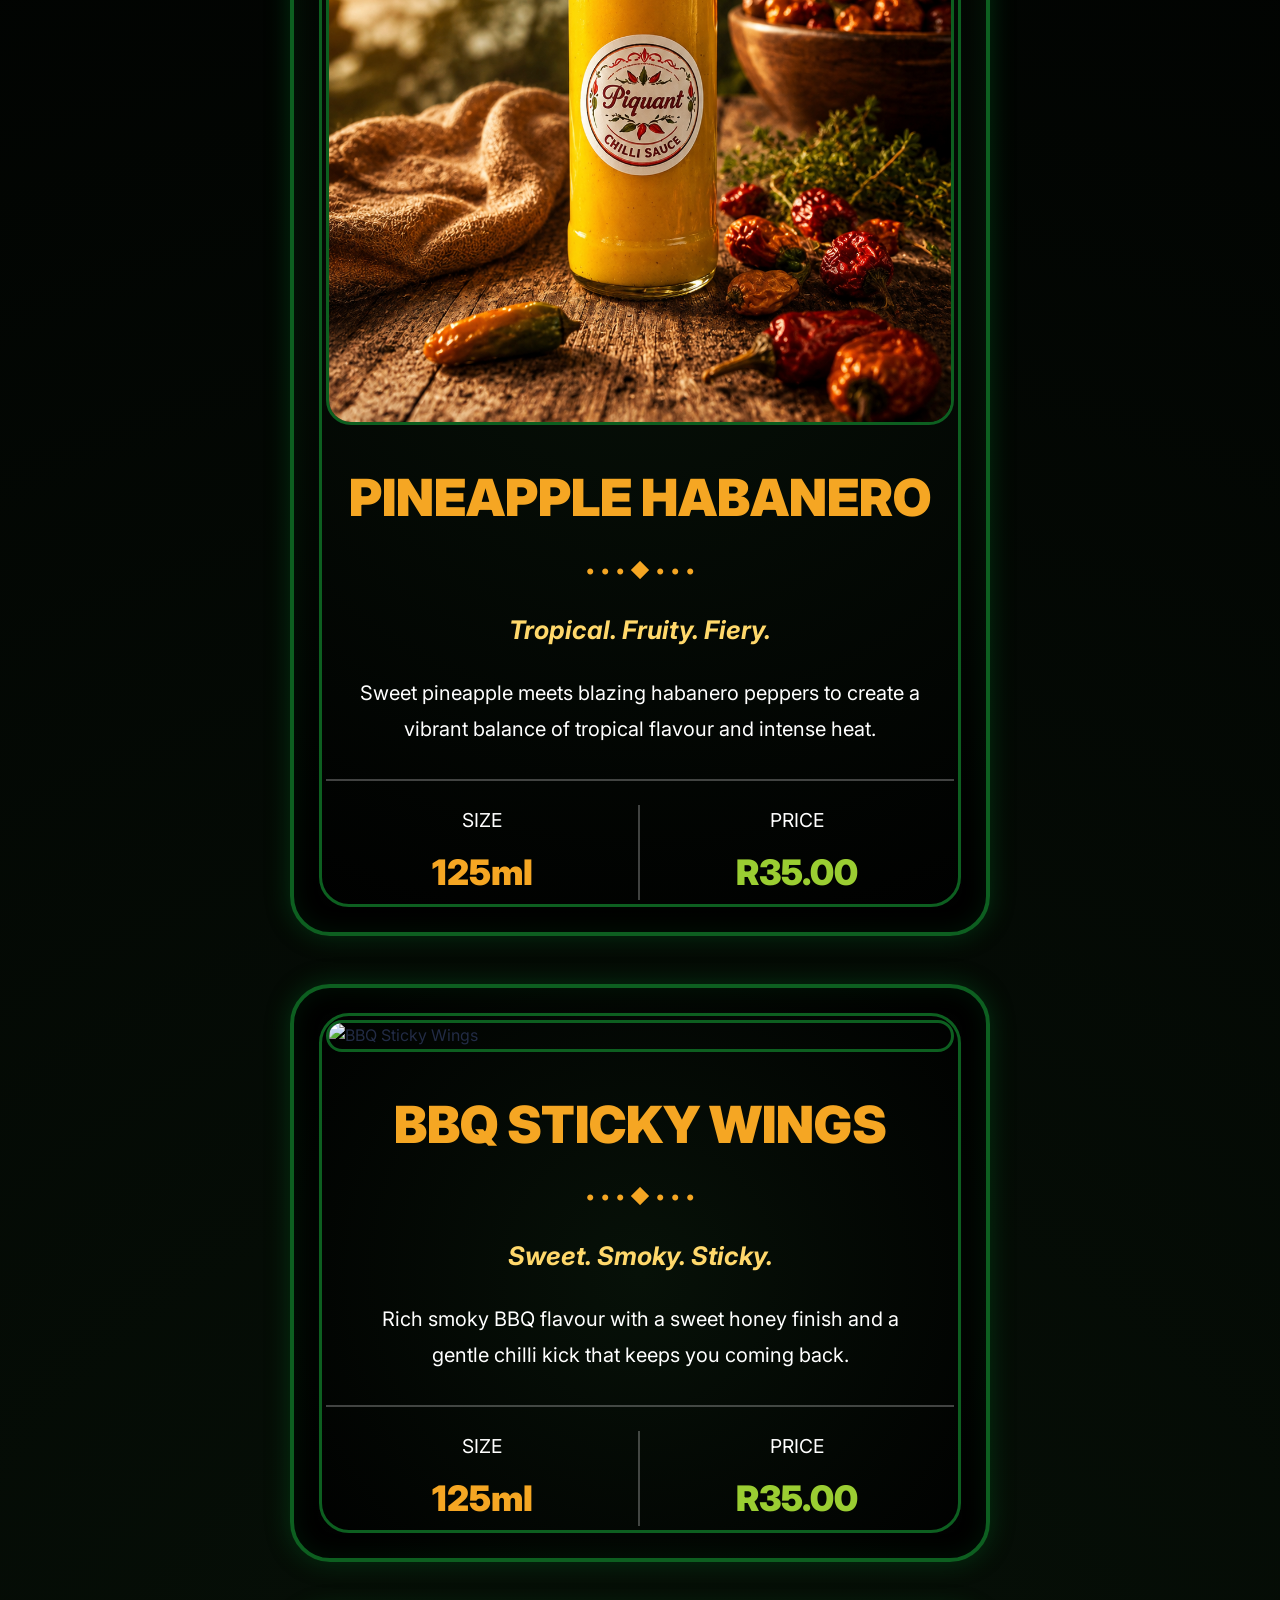
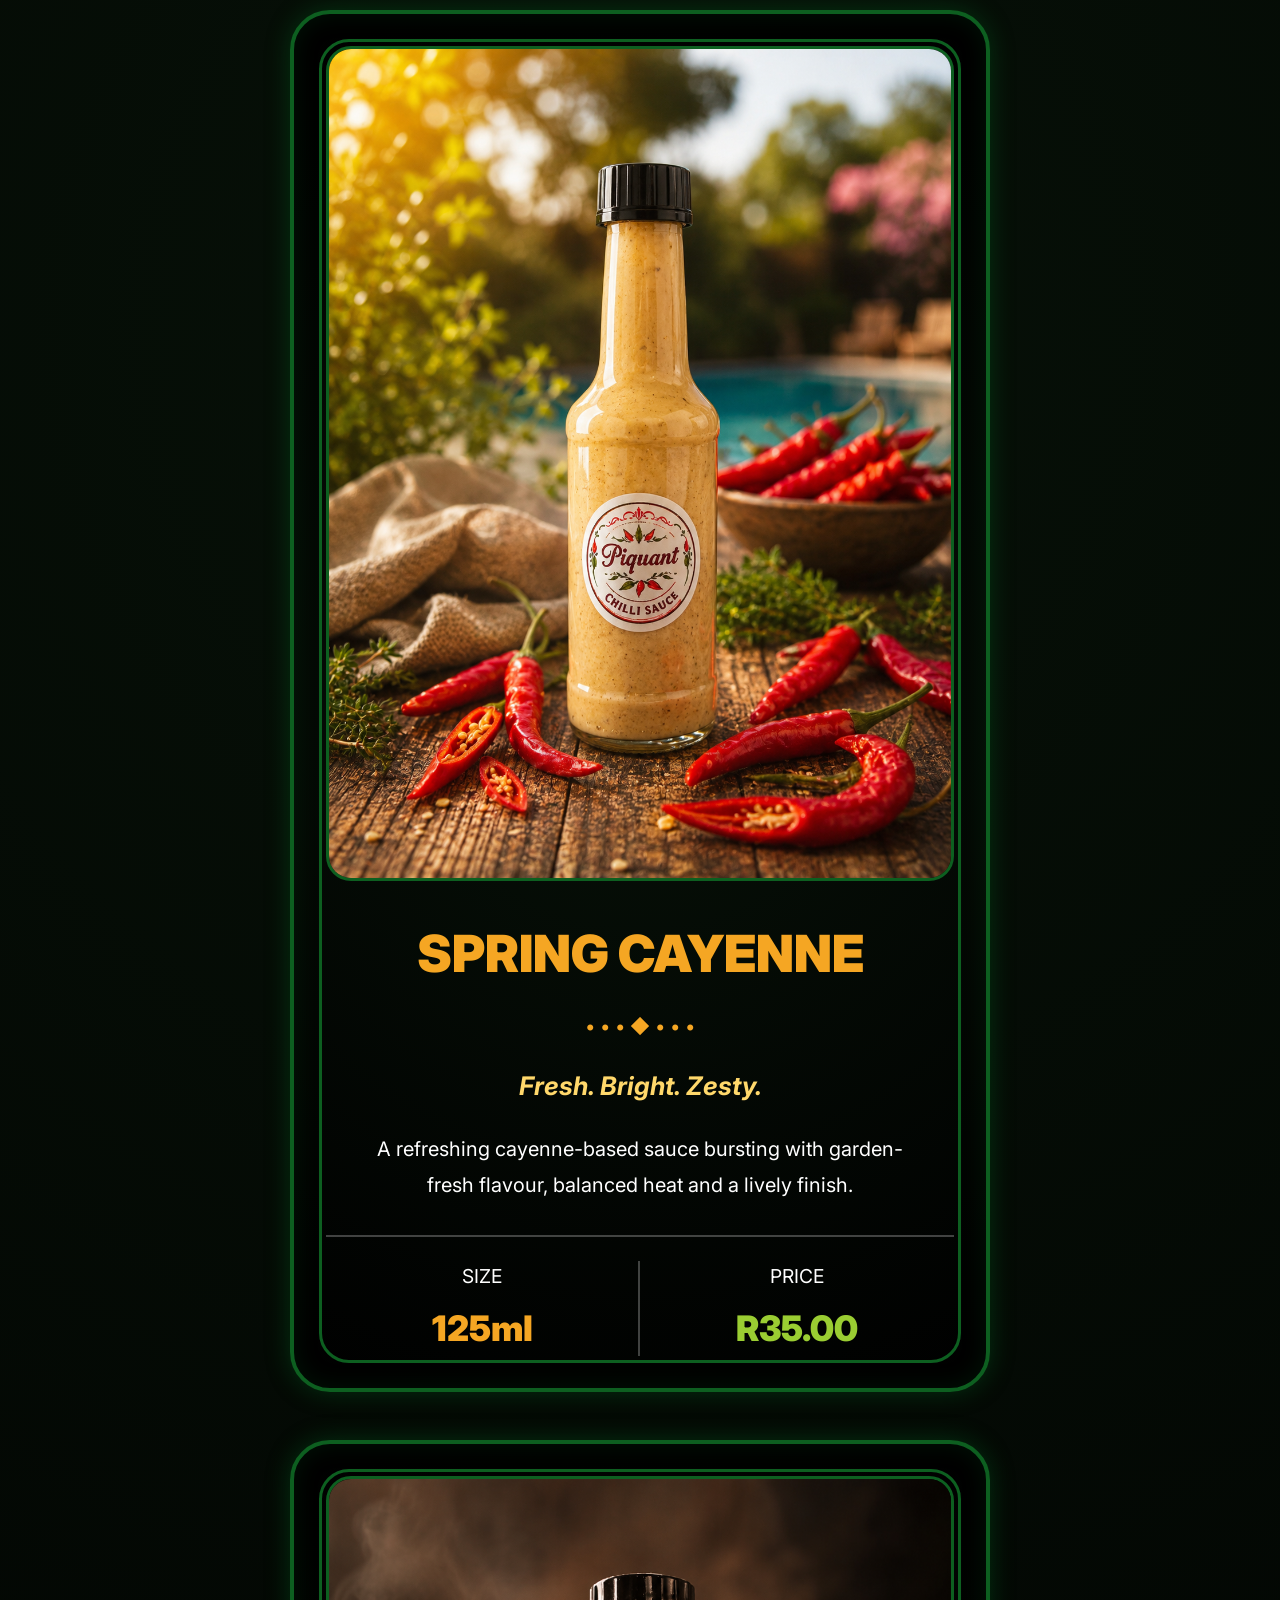
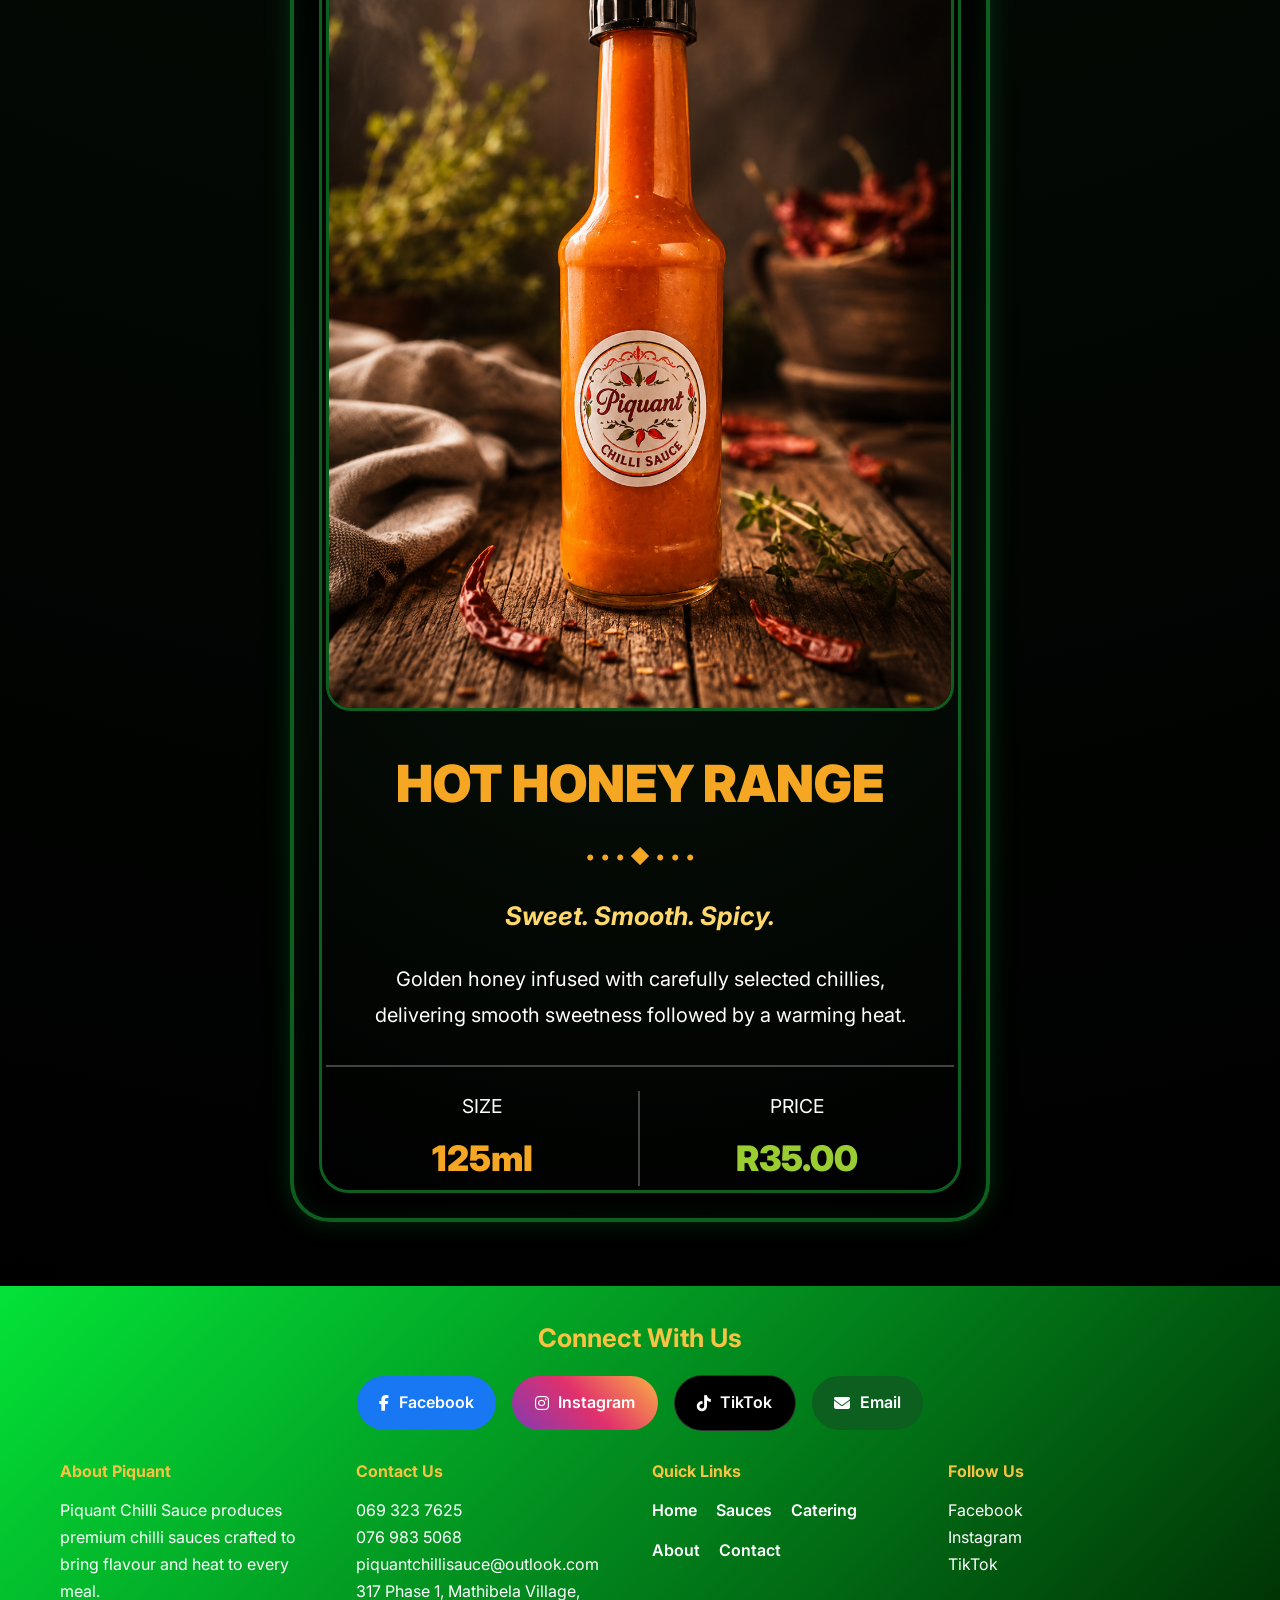
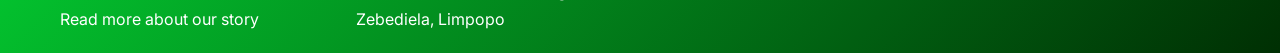
==== commit f58dd58b: "Change Cart link to use placeholder URL" ====
--- a/index.html
+++ b/index.html
@@ -31,7 +31,7 @@
                     <li><a href="About.html">About</a></li>
                 </ul>
 
-                <a href="Cart.html" class="cta-button">Cart</a>
+                <a href="#" class="cta-button">Cart</a>
 
                 <button id="header-toggle" class="header-toggle" aria-label="Menu" aria-expanded="false">☰</button>
             </nav>
--- a/style.css
+++ b/style.css
@@ -297,7 +297,6 @@
     color: white;
     background: url("Images/wood-background.png");
     background-size: cover;
-    background-position: center;
 }
 
 .profile-logo {
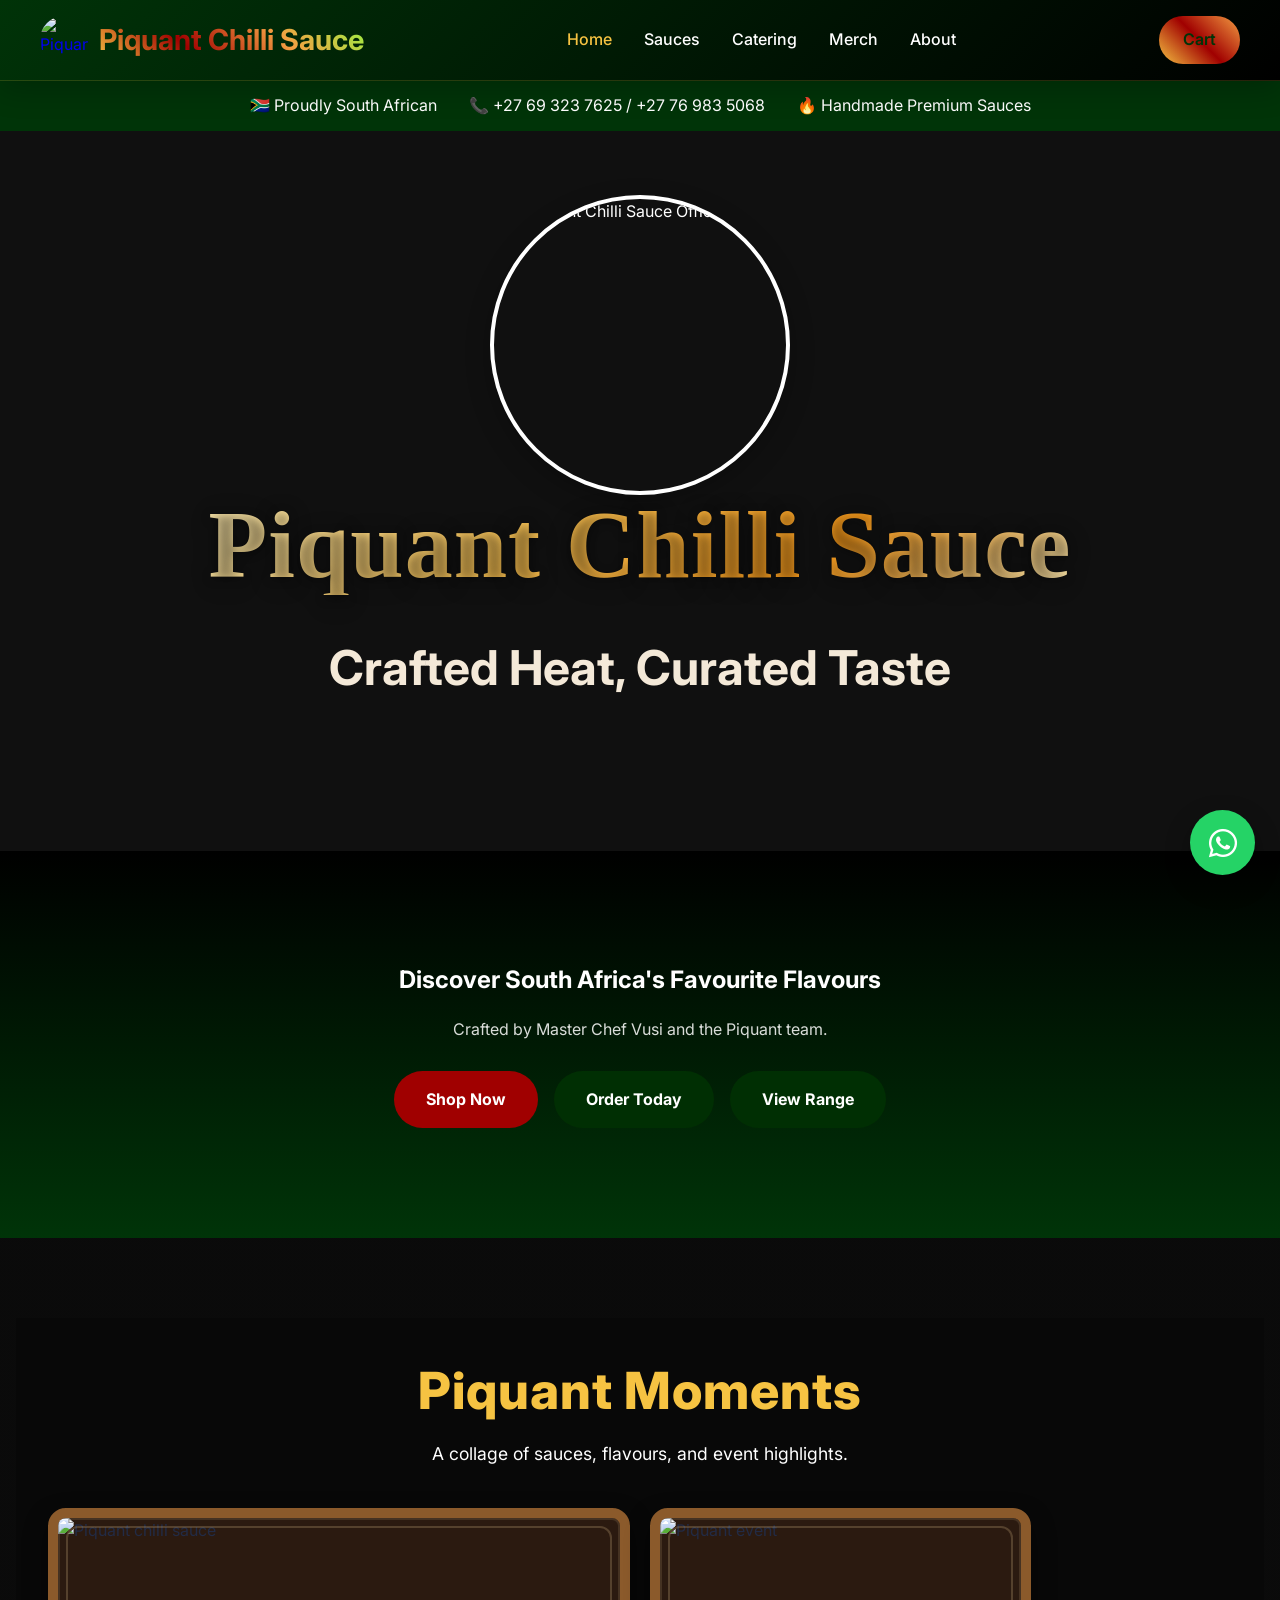
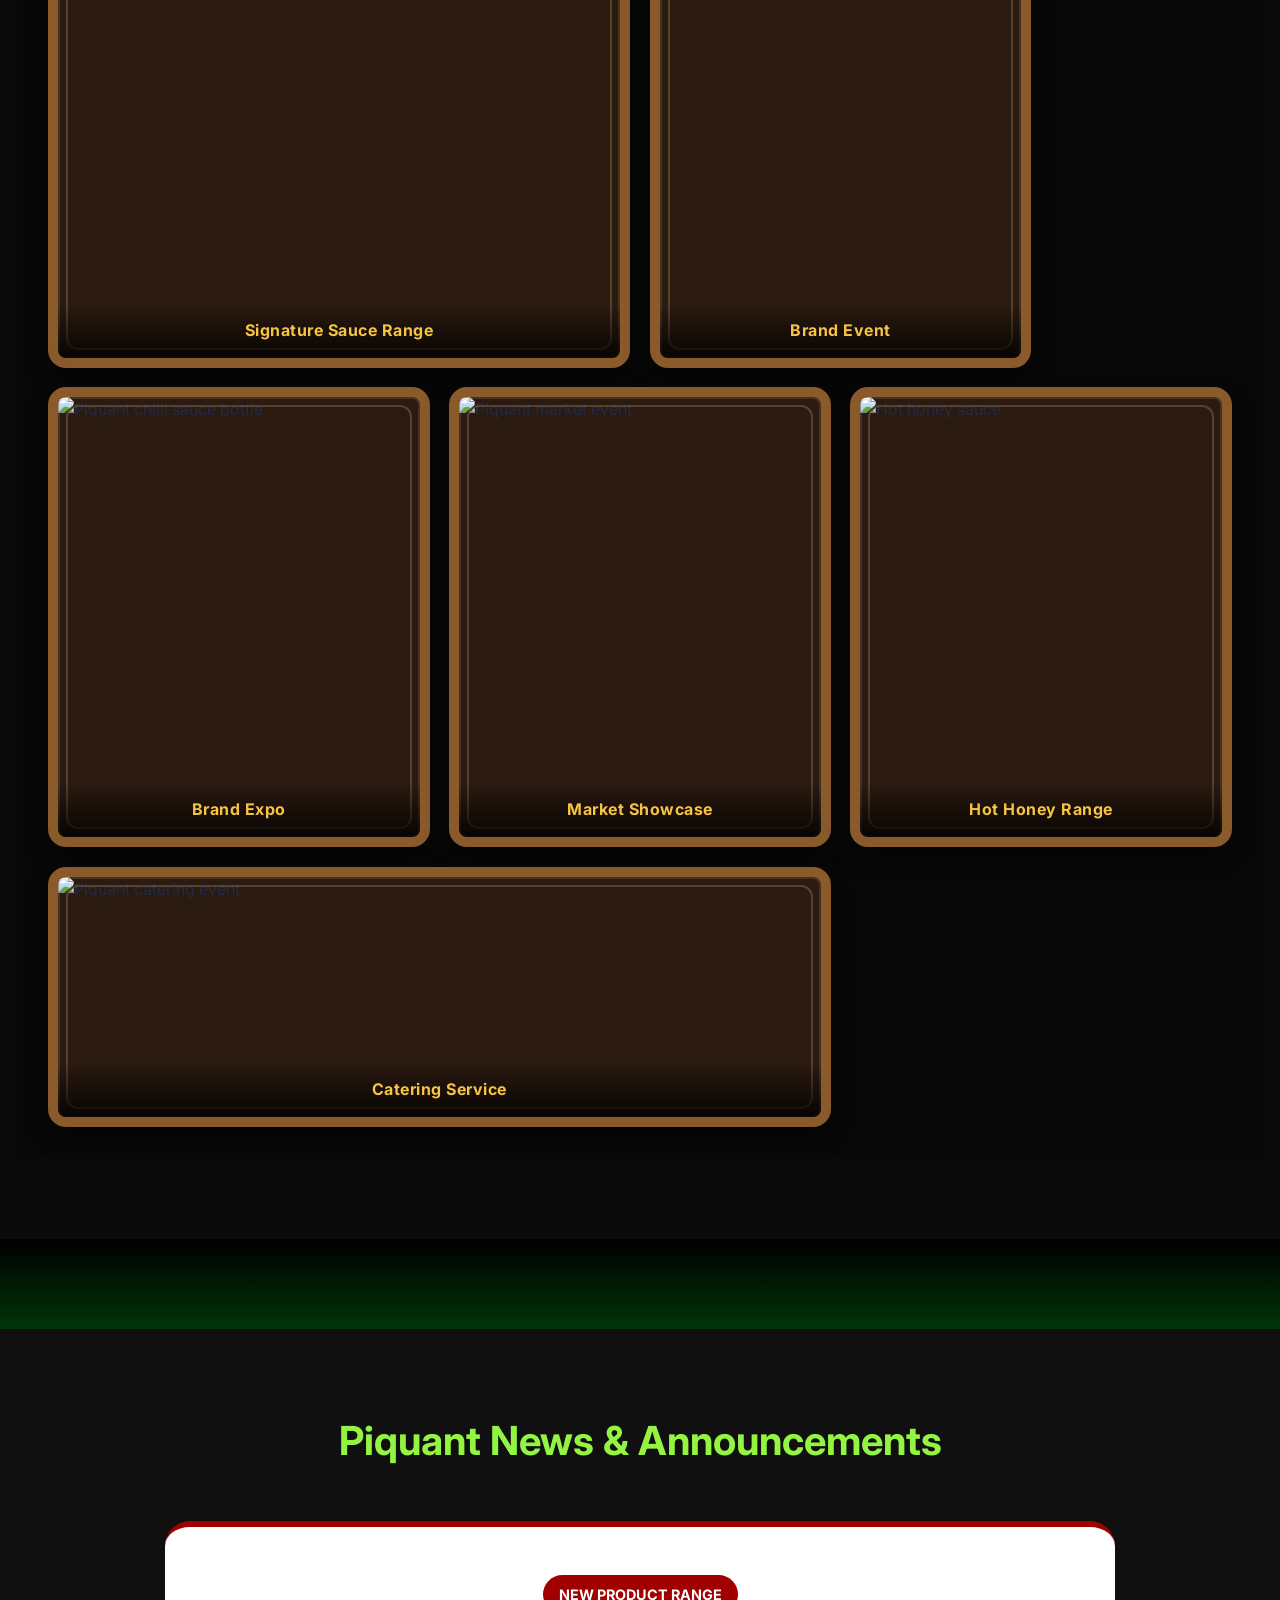
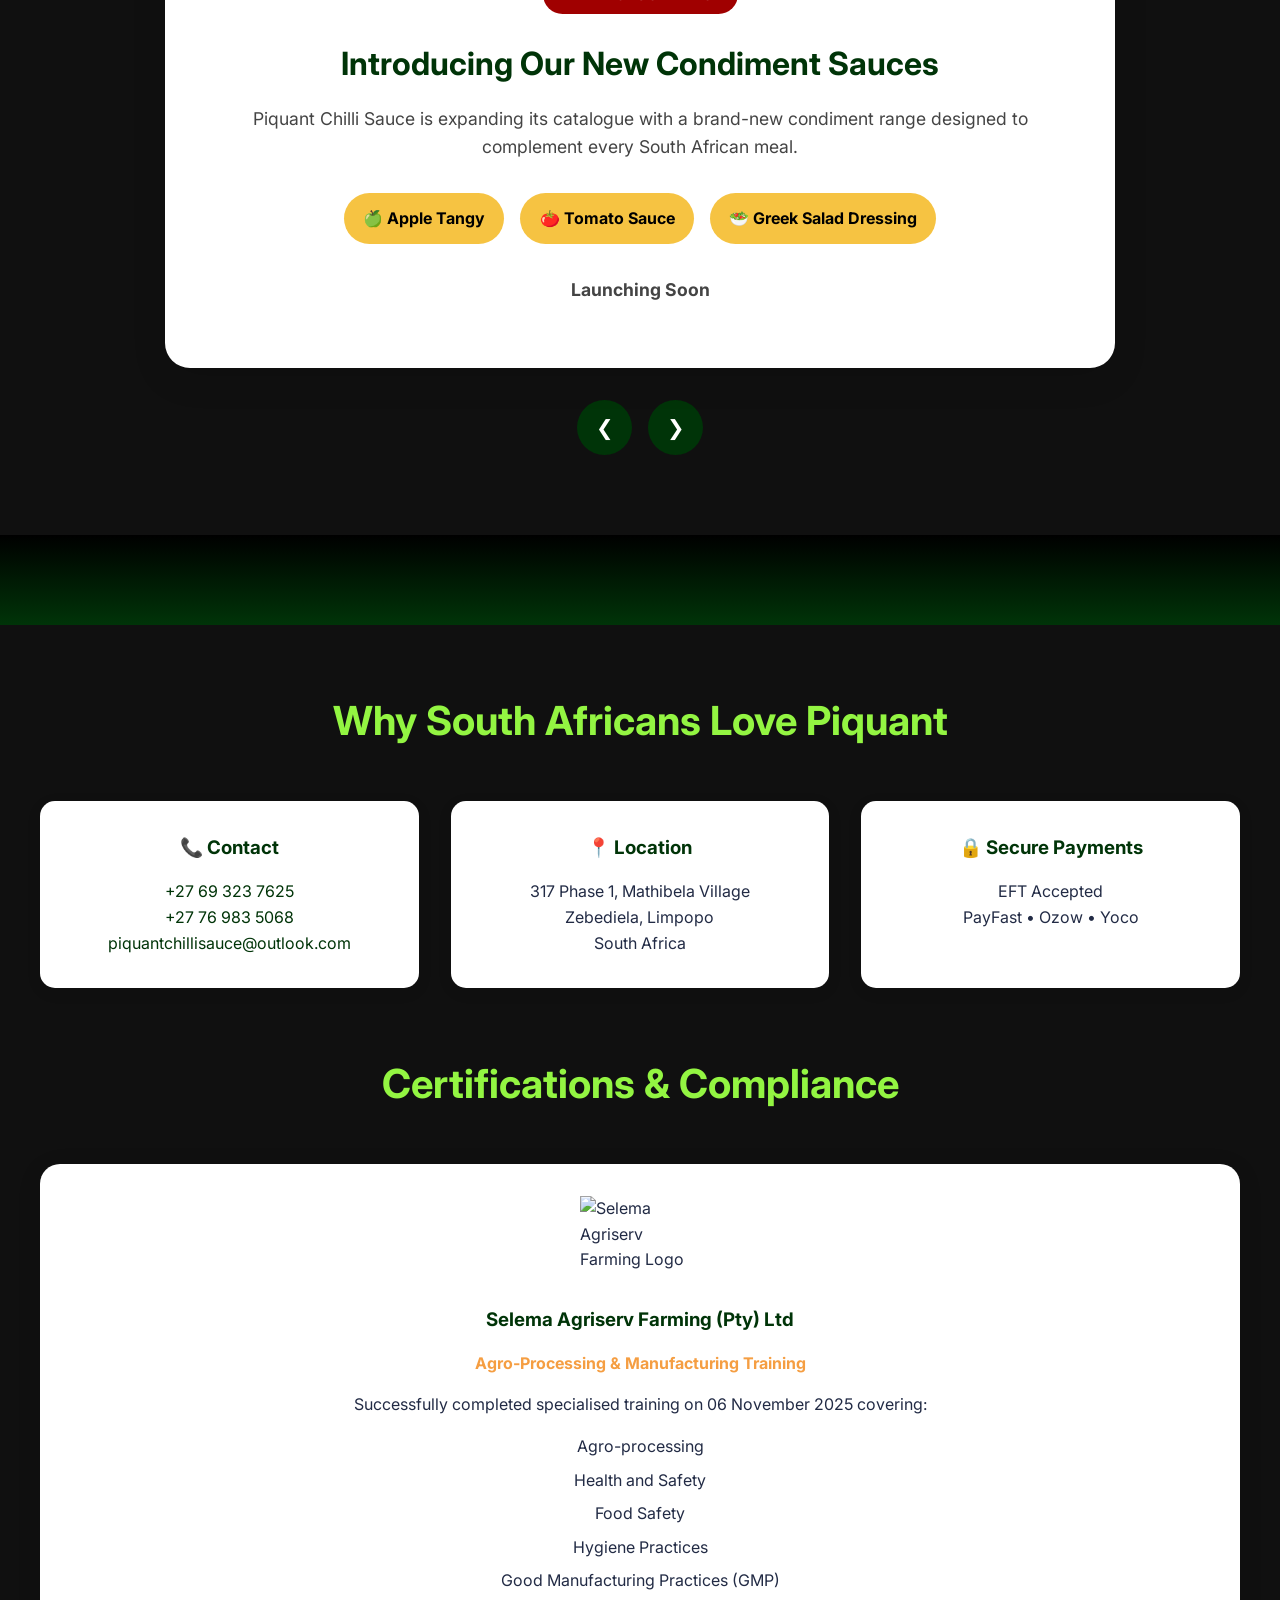
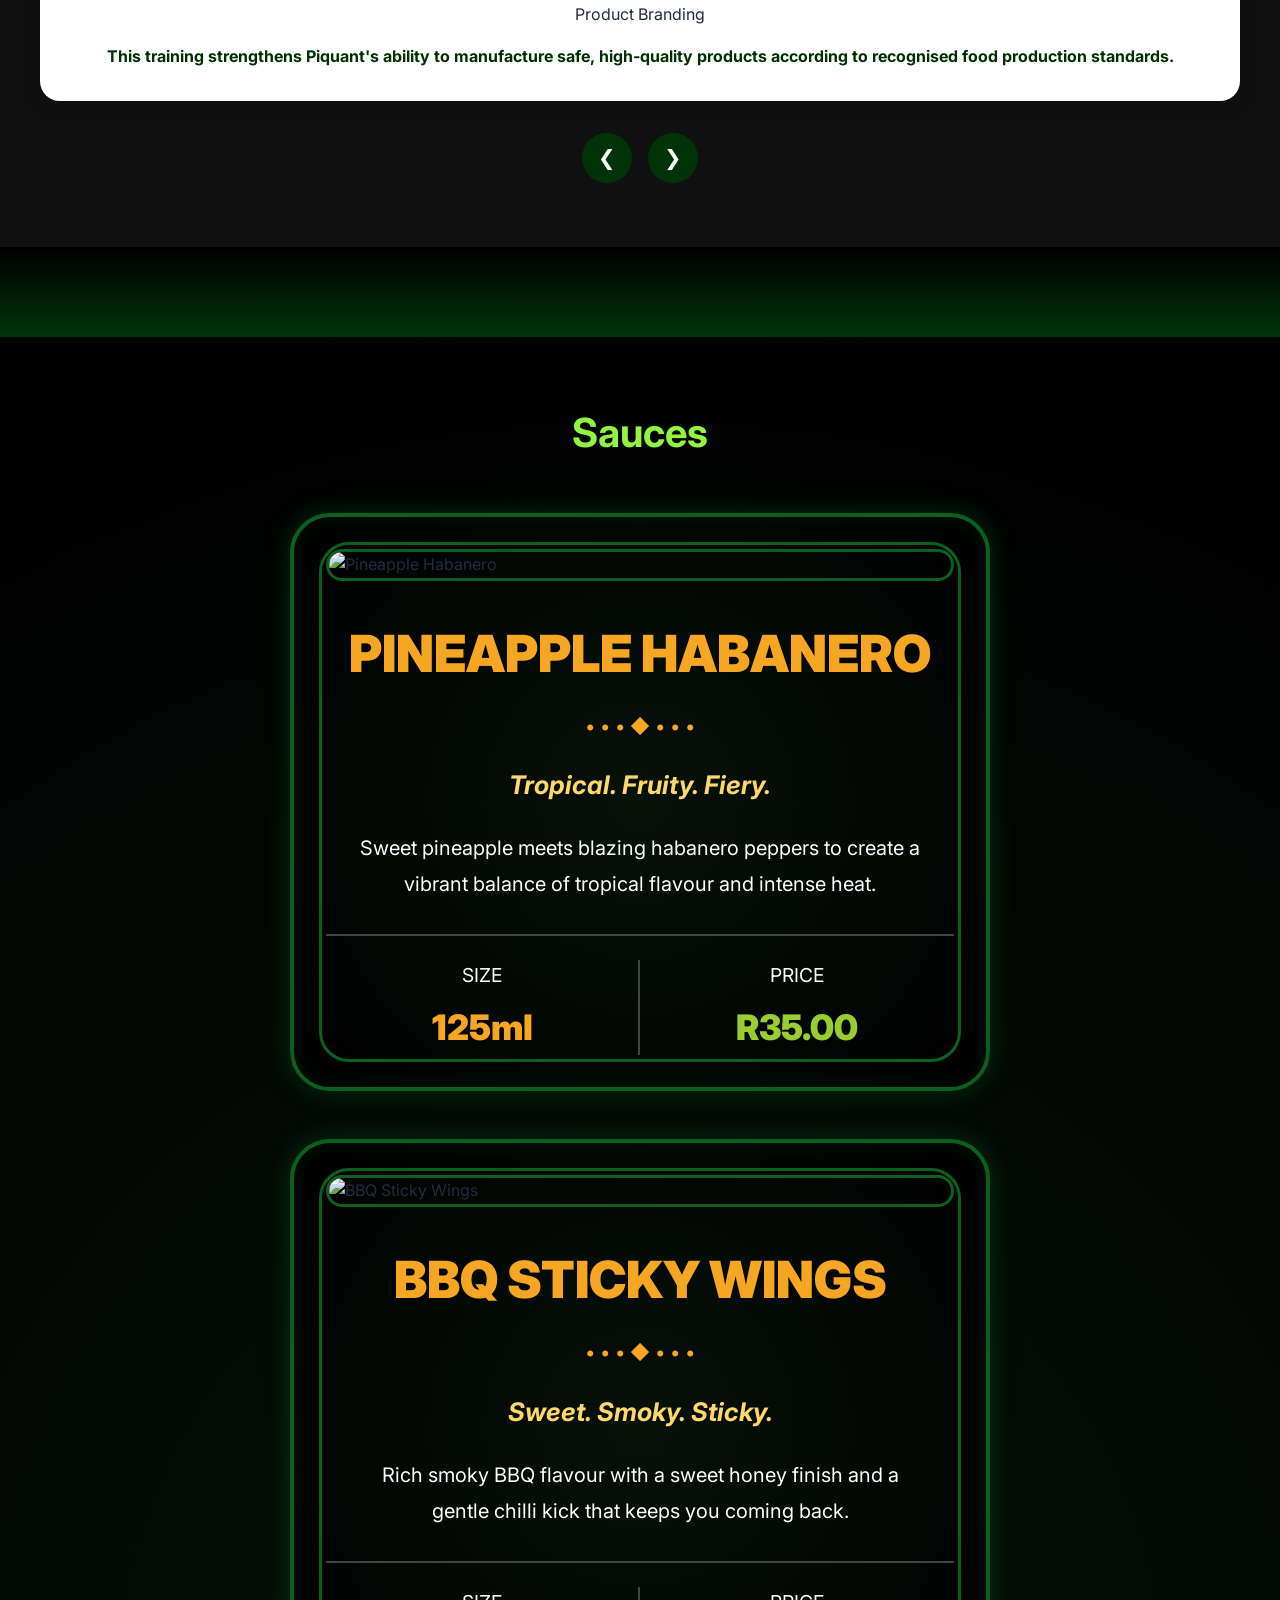
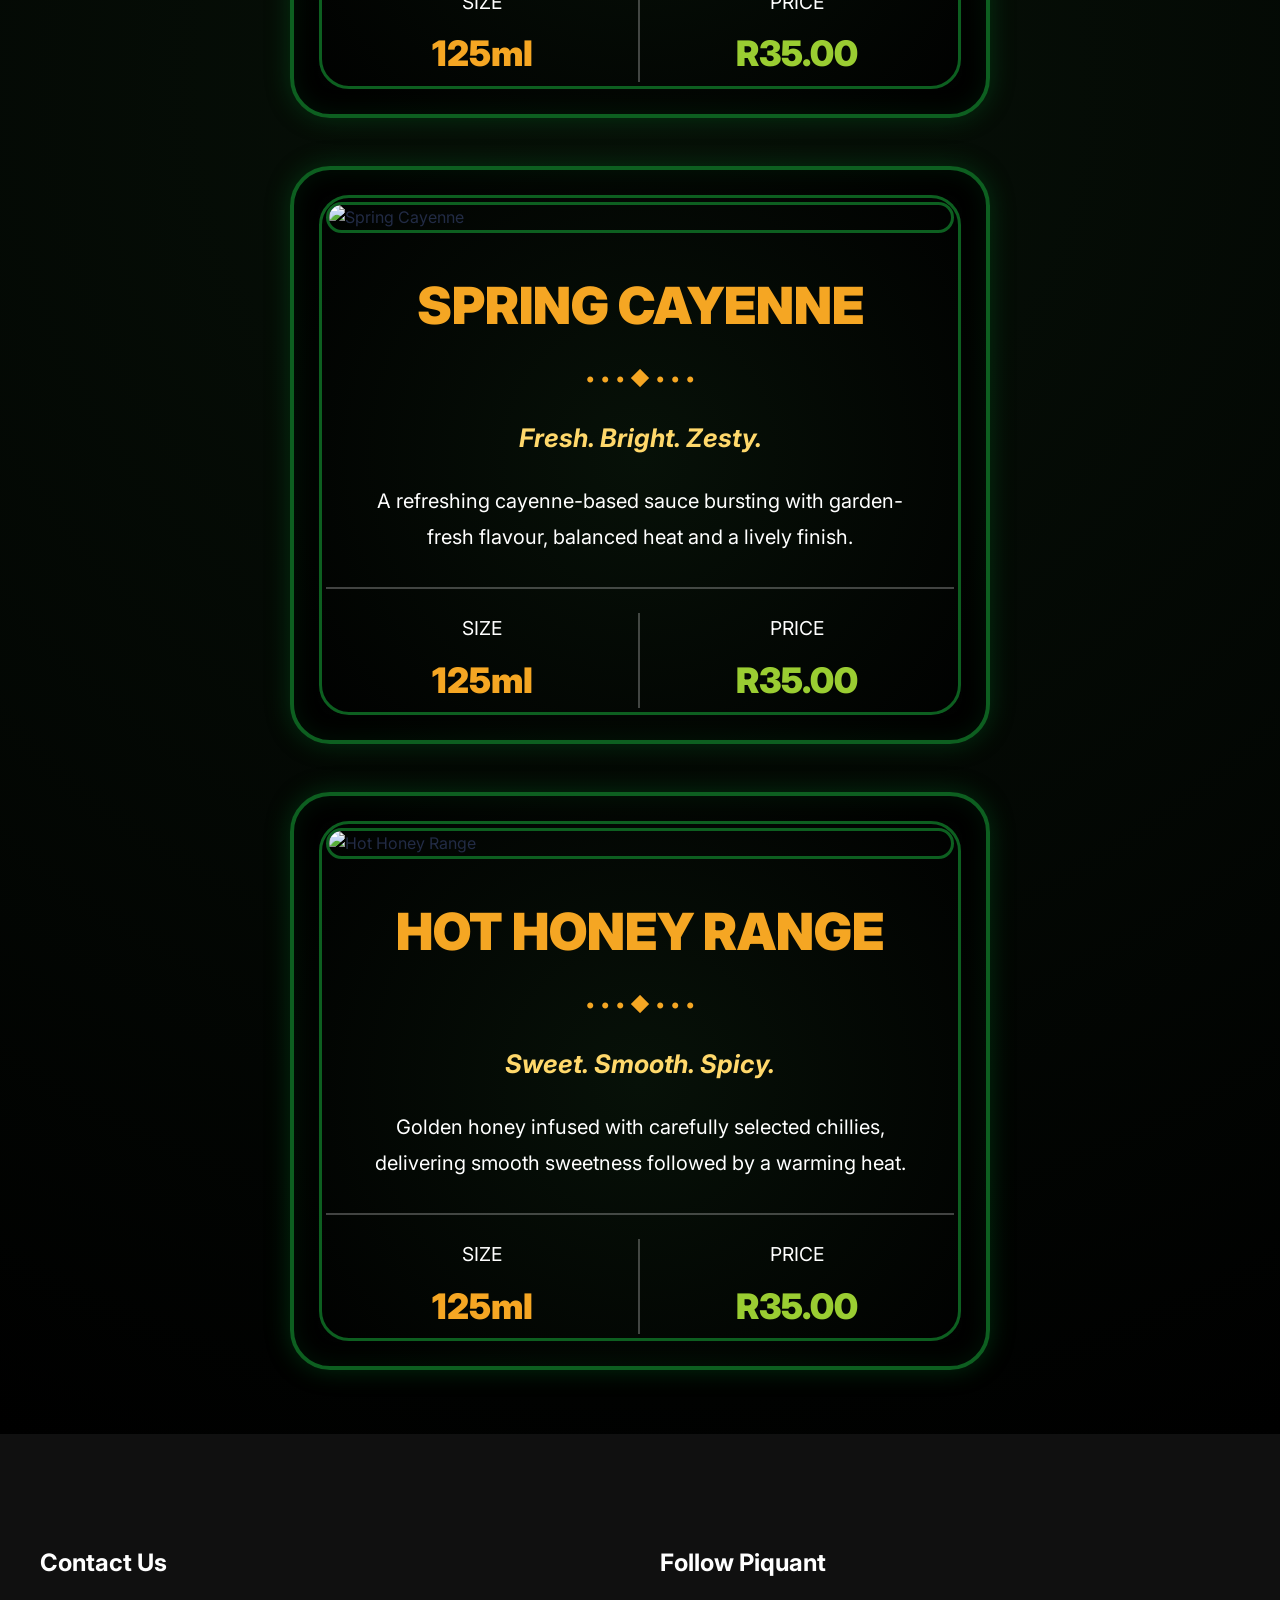
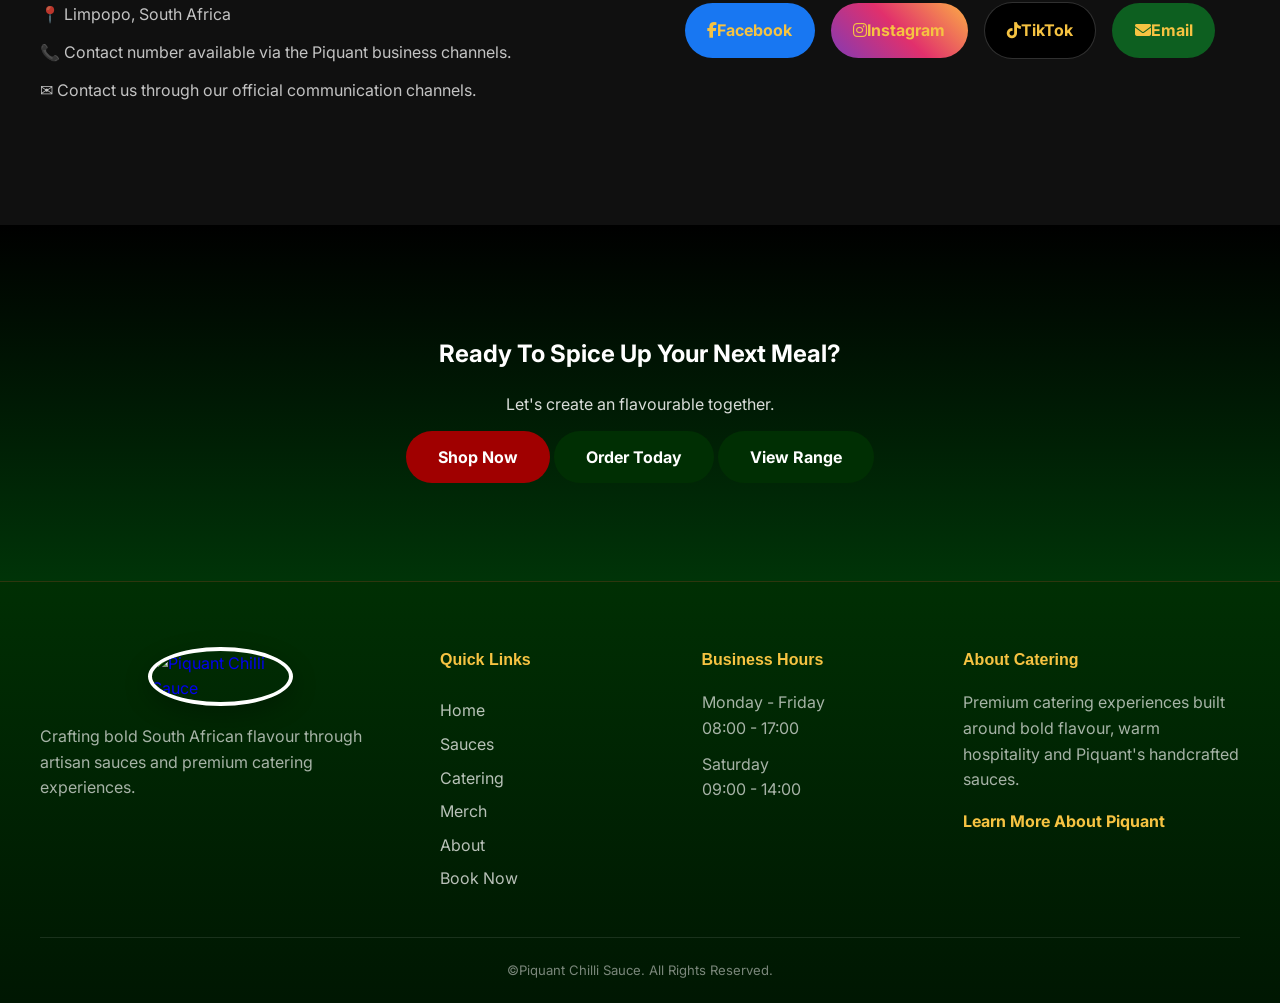
==== commit ae373cfa: "Add files via upload" ====
--- a/index.html
+++ b/index.html
@@ -1,535 +1,580 @@
-<!DOCTYPE html>
-<html lang="en">
-<head>
-    <meta charset="UTF-8">
-    <meta name="viewport" content="width=device-width, initial-scale=1.0">
-    <meta name="description" content="Piquant Chilli Sauce offers handcrafted premium chilli sauces made in South Africa. Explore Pineapple Habanero, BBQ Sticky Wings, Spring Cayenne and Hot Honey Range.">
-    <title>Piquant Chilli Sauce | Crafted Heat, Curated Taste</title>
-    <link rel="icon" href="Images/Fav Logo.jpg" type="image/jpeg">
-    <link rel="stylesheet" href="style.css">
-    <link href="https://fonts.googleapis.com/css2?family=Inter:wght@400;500;600;700;900&display=swap" rel="stylesheet">
-    <link rel="preconnect" href="https://fonts.googleapis.com">
-    <link rel="preconnect" href="https://fonts.gstatic.com" crossorigin>
-    <link rel="stylesheet" href="https://cdnjs.cloudflare.com/ajax/libs/font-awesome/6.7.2/css/all.min.css">
-</head>
-<body>
-    <header class="header" id="main-header">
-        <div class="container">
-            <nav class="nav" aria-label="Primary navigation">
-                <div class="logo-container">
-                    <a href="index.html" class="logo-link" aria-label="Piquant Chilli Sauce home">
-                        <img src="Images/Logo.png" alt="Piquant Chilli Sauce Logo" class="logo-image">
-                    </a>
-                    <span class="logo">Piquant Chilli Sauce</span>
-                </div>
-
-                <ul class="nav-menu">
-                    <li><a href="index.html" class="active">Home</a></li>
-                    <li><a href="Sauces.html">Sauces</a></li>
-                    <li><a href="Catering.html">Catering</a></li>
-                    <li><a href="Merch.html">Merch</a></li>
-                    <li><a href="About.html">About</a></li>
-                </ul>
-
-                <a href="#" class="cta-button">Cart</a>
-
-                <button id="header-toggle" class="header-toggle" aria-label="Menu" aria-expanded="false">☰</button>
-            </nav>
-        </div>
-    </header>
-
-    <section class="info-bar" aria-label="Quick company information">
-        <div class="container">
-            <span>🇿🇦 Proudly South African</span>
-            <span>📞 +27 69 323 7625 / +27 76 983 5068</span>
-            <span>🔥 Handmade Premium Sauces</span>
-        </div>
-    </section>
-
-    <main>
-        <section class="profile">
-            <div class="container">
-                <img src="Images/T-Logo.png" alt="Piquant Chilli Sauce Official Logo" class="profile-logo">
-                <div class="profile-text">Piquant Chilli Sauce</div>
-                <h1>Crafted Heat, Curated Taste</h1>
-            </div>
-        </section>
-
-        <section class="cta-section">
-            <div class="container">
-                <h2>Discover South Africa's Favourite Flavours</h2>
-                <p>Crafted by Master Chef Vusi and the Piquant team.</p>
-
-                <div class="cta-group">
-                    <a href="Sauces.html" class="cta-main">Shop Now</a>
-                    <a href="https://wa.me/+27693237625" class="cta-secondary" target="_blank" rel="noopener">Order Today</a>
-                    <a href="#sauces" class="cta-secondary">View Range</a>
-                </div>
-            </div>
-        </section>
-
-        <section class="gallery-section">
-            <div class="gallery-overlay">
-                <div class="container">
-                    <h2 class="gallery-title">Piquant Moments</h2>
-                    <p class="gallery-subtitle">A collage of sauces, flavours, and event highlights.</p>
-
-                    <div class="gallery-collage">
-                        <div class="gallery-item item-large">
-                            <img src="Images/Aesthetic7.jpg" alt="Piquant chilli sauce">
-                            <div class="gallery-caption">Signature Sauce Range</div>
-                        </div>
-
-                        <div class="gallery-item">
-                            <img src="Images/Mathibela-Expo.jpg" alt="Piquant event">
-                            <div class="gallery-caption">Brand Event</div>
-                        </div>
-
-                        <div class="gallery-item">
-                            <img src="Images/Sauce-Expo.jpg" alt="Piquant chilli sauce bottle">
-                            <div class="gallery-caption">Brand Expo</div>
-                        </div>
-
-                        <div class="gallery-item item-tall">
-                            <img src="Images/Mr Piquant.jpg" alt="Piquant market event">
-                            <div class="gallery-caption">Market Showcase</div>
-                        </div>
-
-                        <div class="gallery-item">
-                            <img src="Images/Hot Honey Range.png" alt="Hot honey sauce">
-                            <div class="gallery-caption">Hot Honey Range</div>
-                        </div>
-
-                        <div class="gallery-item item-wide">
-                            <img src="Images/Aesthetic 2.jpg" alt="Piquant catering event">
-                            <div class="gallery-caption">Catering Service</div>
-                        </div>
-                    </div>
-                </div>
-            </div>
-        </section>
-
-        <div class="section-divider"></div>
-
-        <section class="news-div">
-            <div class="container">
-                <h2 class="news-title">Piquant News & Announcements</h2>
-
-                <div class="news-slider">
-                    <div class="news-slide active">
-                        <div class="news-badge">NEW PRODUCT RANGE</div>
-                        <h3>Introducing Our New Condiment Sauces</h3>
-                        <p>Piquant Chilli Sauce is expanding its catalogue with a brand-new condiment range designed to complement every South African meal.</p>
-                        <div class="news-products">
-                            <span>🍏 Apple Tangy</span>
-                            <span>🍅 Tomato Sauce</span>
-                            <span>🥗 Greek Salad Dressing</span>
-                        </div>
-                        <p class="news-date">Launching Soon</p>
-                    </div>
-
-                    <div class="news-slide">
-                        <div class="news-badge">UPCOMING EVENT</div>
-                        <h3>Industry Seminar & Product Showcase</h3>
-                        <p>Piquant will be participating in an upcoming agro-processing and food innovation seminar.</p>
-                        <p>Visitors will have the opportunity to:</p>
-                        <ul class="news-list">
-                            <li>Explore the latest sauce ranges</li>
-                            <li>Meet the Piquant team</li>
-                            <li>Sample products</li>
-                            <li>Learn about food innovation and branding</li>
-                        </ul>
-                        <p class="news-date">Event Details Coming Soon</p>
-                    </div>
-
-                    <div class="news-slide">
-                        <div class="news-badge">COMING SOON</div>
-                        <h3>Future Announcement</h3>
-                        <p>This slide has been reserved for future company announcements, partnerships, exhibitions or promotions.</p>
-                        <p class="news-date">Stay Tuned</p>
-                    </div>
-                </div>
-
-                <div class="news-controls">
-                    <button class="news-btn" id="prevNews" aria-label="Previous news slide">❮</button>
-                    <button class="news-btn" id="nextNews" aria-label="Next news slide">❯</button>
-                </div>
-            </div>
-        </section>
-
-        <div class="section-divider"></div>
-
-        <section class="trust-section">
-            <div class="container">
-                <h2 class="section-title">Why South Africans Love Piquant</h2>
-
-                <div class="trust-grid">
-                    <div class="trust-card">
-                        <h3>📞 Contact</h3>
-                        <p><a href="tel:+27693237625">+27 69 323 7625</a></p>
-                        <p><a href="tel:+27769835068">+27 76 983 5068</a></p>
-                        <p><a href="mailto:piquantchillisauce@outlook.com">piquantchillisauce@outlook.com</a></p>
-                    </div>
-
-                    <div class="trust-card">
-                        <h3>📍 Location</h3>
-                        <p>317 Phase 1, Mathibela Village</p>
-                        <p>Zebediela, Limpopo</p>
-                        <p>South Africa</p>
-                    </div>
-
-                    <div class="trust-card">
-                        <h3>🔒 Secure Payments</h3>
-                        <p>EFT Accepted</p>
-                        <p>PayFast • Ozow • Yoco</p>
-                    </div>
-                </div>
-
-                <div class="certifications-section">
-                    <h2 class="section-title">Certifications & Compliance</h2>
-
-                    <div class="certificate-slider">
-                        <div class="certificate-slide active">
-                            <div class="certificate-logo">
-                                <img src="Images/71c554b6-eca9-4074-ae9f-651bd8d51e52.png" alt="Selema Agriserv Farming Logo">
-                            </div>
-                            <div class="certificate-content">
-                                <h3>Selema Agriserv Farming (Pty) Ltd</h3>
-                                <h4>Agro-Processing & Manufacturing Training</h4>
-                                <p>Successfully completed specialised training on 06 November 2025 covering:</p>
-                                <ul>
-                                    <li>Agro-processing</li>
-                                    <li>Health and Safety</li>
-                                    <li>Food Safety</li>
-                                    <li>Hygiene Practices</li>
-                                    <li>Good Manufacturing Practices (GMP)</li>
-                                    <li>Product Branding</li>
-                                </ul>
-                                <p class="certificate-benefit">This training strengthens Piquant's ability to manufacture safe, high-quality products according to recognised food production standards.</p>
-                            </div>
-                        </div>
-
-                        <div class="certificate-slide">
-                            <div class="certificate-logo">
-                                <img src="Images/HACCP-Certified.jpeg" alt="HACCP certificate logo">
-                            </div>
-                            <div class="certificate-content">
-                                <h3>HACCP Certified</h3>
-                                <h4>Alison Learning Platform</h4>
-                                <p>HACCP (Hazard Analysis and Critical Control Points) certification demonstrates knowledge of internationally recognised food safety systems.</p>
-                                <h4>CPD Certified</h4>
-                                <p>Approved through the CPD Certification Service.</p>
-                                <div class="benefits-list">
-                                    <p>✓ Improved food safety management</p>
-                                    <p>✓ Reduced contamination risks</p>
-                                    <p>✓ Increased customer confidence</p>
-                                    <p>✓ Better quality assurance processes</p>
-                                    <p>✓ Compliance with international food safety practices</p>
-                                </div>
-                            </div>
-                        </div>
-
-                        <div class="certificate-slide">
-                            <div class="certificate-logo">
-                                <img src="Images/University-Of-Limpopo-Logo.jpeg" alt="University of Limpopo Logo">
-                                <img src="Images/LATS-Logo.png" alt="Limpopo Agro-Food Technology Station Logo">
-                            </div>
-                            <div class="certificate-content">
-                                <h3>Product Analysis & Permit</h3>
-                                <h4>Limpopo Agro-Food Technology Station</h4>
-                                <p>Product testing and analysis performed in partnership with:</p>
-                                <ul>
-                                    <li>University of Limpopo</li>
-                                    <li>Limpopo Agro-Food Technology Station</li>
-                                    <li>Technology Innovation Agency</li>
-                                </ul>
-                                <h4>Certificate of Analysis</h4>
-                                <p class="certificate-result">Conclusion: The product complies with the permissible limit.</p>
-                                <p>This confirms that Piquant's condiment sauce met the required laboratory standards during testing.</p>
-                            </div>
-                        </div>
-                    </div>
-
-                    <div class="slider-controls">
-                        <button id="prevCert" aria-label="Previous certificate">❮</button>
-                        <button id="nextCert" aria-label="Next certificate">❯</button>
-                    </div>
-                </div>
-            </div>
-        </section>
-
-        <div class="section-divider"></div>
-
-        <section class="sauce-section" id="sauces">
-            <div class="container">
-                <h2 class="section-title">Sauces</h2>
-                <div class="sauce-grid">
-                    <article class="sauce-card">
-                        <div class="sauce-image-frame">
-                            <img src="Images/Pineapple-Habanero.png" alt="Pineapple Habanero">
-                        </div>
-                        <div class="sauce-content">
-                            <h3 class="sauce-name">PINEAPPLE HABANERO</h3>
-                            <div class="sauce-divider">• • • ◆ • • •</div>
-                            <p class="sauce-tagline">Tropical. Fruity. Fiery.</p>
-                            <p class="sauce-description">Sweet pineapple meets blazing habanero peppers to create a vibrant balance of tropical flavour and intense heat.</p>
-                            <div class="sauce-details">
-                                <div class="detail-item">
-                                    <span class="detail-label">SIZE</span>
-                                    <span class="detail-value size">125ml</span>
-                                </div>
-                                <div class="detail-item">
-                                    <span class="detail-label">PRICE</span>
-                                    <span class="detail-value price">R35.00</span>
-                                </div>
-                            </div>
-                        </div>
-                    </article>
-
-                    <article class="sauce-card">
-                        <div class="sauce-image-frame">
-                            <img src="Images/BBQ-Sticky-Wings.png" alt="BBQ Sticky Wings">
-                        </div>
-                        <div class="sauce-content">
-                            <h3 class="sauce-name">BBQ STICKY WINGS</h3>
-                            <div class="sauce-divider">• • • ◆ • • •</div>
-                            <p class="sauce-tagline">Sweet. Smoky. Sticky.</p>
-                            <p class="sauce-description">Rich smoky BBQ flavour with a sweet honey finish and a gentle chilli kick that keeps you coming back.</p>
-                            <div class="sauce-details">
-                                <div class="detail-item">
-                                    <span class="detail-label">SIZE</span>
-                                    <span class="detail-value size">125ml</span>
-                                </div>
-                                <div class="detail-item">
-                                    <span class="detail-label">PRICE</span>
-                                    <span class="detail-value price">R35.00</span>
-                                </div>
-                            </div>
-                        </div>
-                    </article>
-
-                    <article class="sauce-card">
-                        <div class="sauce-image-frame">
-                            <img src="Images/Spring-Cayenne.png" alt="Spring Cayenne">
-                        </div>
-                        <div class="sauce-content">
-                            <h3 class="sauce-name">SPRING CAYENNE</h3>
-                            <div class="sauce-divider">• • • ◆ • • •</div>
-                            <p class="sauce-tagline">Fresh. Bright. Zesty.</p>
-                            <p class="sauce-description">A refreshing cayenne-based sauce bursting with garden-fresh flavour, balanced heat and a lively finish.</p>
-                            <div class="sauce-details">
-                                <div class="detail-item">
-                                    <span class="detail-label">SIZE</span>
-                                    <span class="detail-value size">125ml</span>
-                                </div>
-                                <div class="detail-item">
-                                    <span class="detail-label">PRICE</span>
-                                    <span class="detail-value price">R35.00</span>
-                                </div>
-                            </div>
-                        </div>
-                    </article>
-
-                    <article class="sauce-card">
-                        <div class="sauce-image-frame">
-                            <img src="Images/Hot-Honey-Range.png" alt="Hot Honey Range">
-                        </div>
-                        <div class="sauce-content">
-                            <h3 class="sauce-name">HOT HONEY RANGE</h3>
-                            <div class="sauce-divider">• • • ◆ • • •</div>
-                            <p class="sauce-tagline">Sweet. Smooth. Spicy.</p>
-                            <p class="sauce-description">Golden honey infused with carefully selected chillies, delivering smooth sweetness followed by a warming heat.</p>
-                            <div class="sauce-details">
-                                <div class="detail-item">
-                                    <span class="detail-label">SIZE</span>
-                                    <span class="detail-value size">125ml</span>
-                                </div>
-                                <div class="detail-item">
-                                    <span class="detail-label">PRICE</span>
-                                    <span class="detail-value price">R35.00</span>
-                                </div>
-                            </div>
-                        </div>
-                    </article>
-                </div>
-            </div>
-        </section>
-    </main>
-
-    <footer class="footer" id="main-footer">
-        <div class="container">
-            <div class="footer-social">
-                <h3>Connect With Us</h3>
-                <div class="social-links">
-                    <a href="https://www.facebook.com/share/1C5iiBQ79c/" target="_blank" rel="noopener" class="social facebook"><i class="fab fa-facebook-f"></i>Facebook</a>
-                    <a href="https://www.instagram.com/piquantchillisauce?igsh=ZWZhbjJvd3lkaHZv" target="_blank" rel="noopener" class="social instagram"><i class="fab fa-instagram"></i>Instagram</a>
-                    <a href="https://www.tiktok.com/@piquant62" target="_blank" rel="noopener" class="social tiktok"><i class="fab fa-tiktok"></i>TikTok</a>
-                    <a href="mailto:piquantchillisauce@outlook.com" class="social email"><i class="fas fa-envelope"></i>Email</a>
-                </div>
-            </div>
-
-            <div class="footer-grid">
-                <div class="footer-section">
-                    <h4>About Piquant</h4>
-                    <p>Piquant Chilli Sauce produces premium chilli sauces crafted to bring flavour and heat to every meal.</p>
-                    <a href="about.html">Read more about our story</a>
-                </div>
-
-                <div class="footer-section">
-                    <h4>Contact Us</h4>
-                    <p><a href="tel:+27693237625">069 323 7625</a></p>
-                    <p><a href="tel:+27769835068">076 983 5068</a></p>
-                    <p><a href="mailto:piquantchillisauce@outlook.com">piquantchillisauce@outlook.com</a></p>
-                    <p>317 Phase 1, Mathibela Village, Zebediela, Limpopo</p>
-                </div>
-
-                <div class="footer-section">
-                    <h4>Quick Links</h4>
-                    <ul class="footer-links">
-                        <li><a href="index.html">Home</a></li>
-                        <li><a href="Sauces.html">Sauces</a></li>
-                        <li><a href="Catering.html">Catering</a></li>
-                        <li><a href="about.html">About</a></li>
-                        <li><a href="Contact.html">Contact</a></li>
-                    </ul>
-                </div>
-
-                <div class="footer-section">
-                    <h4>Follow Us</h4>
-                    <p><a href="https://www.facebook.com/share/1C5iiBQ79c/" target="_blank" rel="noopener">Facebook</a></p>
-                    <p><a href="https://www.instagram.com/piquantchillisauce?igsh=ZWZhbjJvd3lkaHZv" target="_blank" rel="noopener">Instagram</a></p>
-                    <p><a href="https://www.tiktok.com/@piquant62" target="_blank" rel="noopener">TikTok</a></p>
-                </div>
-            </div>
-        </div>
-    </footer>
-
-    <a href="https://wa.me/+27693237625?text=Hello%20Piquant%20Chilli%20Sauce,%20I%20would%20like%20to%20know%20more%20about%20your%20products."
-       class="whatsapp-float"
-       target="_blank"
-       rel="noopener"
-       aria-label="Chat with us on WhatsApp">
-        <i class="fab fa-whatsapp"></i>
-    </a>
-
-    <script>
-    document.addEventListener("DOMContentLoaded", () => {
-        const newsSlides = document.querySelectorAll(".news-slide");
-        const nextNewsBtn = document.getElementById("nextNews");
-        const prevNewsBtn = document.getElementById("prevNews");
-        let currentNewsSlide = 0;
-
-        function showNewsSlide(index) {
-            if (!newsSlides.length) return;
-            newsSlides.forEach(slide => slide.classList.remove("active"));
-            newsSlides[index].classList.add("active");
-        }
-
-        if (newsSlides.length) {
-            showNewsSlide(currentNewsSlide);
-
-            if (nextNewsBtn) {
-                nextNewsBtn.addEventListener("click", () => {
-                    currentNewsSlide = (currentNewsSlide + 1) % newsSlides.length;
-                    showNewsSlide(currentNewsSlide);
-                });
-            }
-
-            if (prevNewsBtn) {
-                prevNewsBtn.addEventListener("click", () => {
-                    currentNewsSlide = (currentNewsSlide - 1 + newsSlides.length) % newsSlides.length;
-                    showNewsSlide(currentNewsSlide);
-                });
-            }
-
-            setInterval(() => {
-                currentNewsSlide = (currentNewsSlide + 1) % newsSlides.length;
-                showNewsSlide(currentNewsSlide);
-            }, 7000);
-        }
-
-        const header = document.getElementById("main-header");
-        const toggleBtn = document.getElementById("header-toggle");
-
-        function handleHeaderScroll() {
-            if (!header) return;
-            const isMobile = window.matchMedia("(max-width: 768px)").matches;
-            const threshold = isMobile ? 24 : 80;
-            if (window.scrollY > threshold) header.classList.add("minimized");
-            else header.classList.remove("minimized");
-        }
-
-        let ticking = false;
-        window.addEventListener("scroll", () => {
-            if (!ticking) {
-                window.requestAnimationFrame(() => {
-                    handleHeaderScroll();
-                    ticking = false;
-                });
-                ticking = true;
-            }
-        }, { passive: true });
-
-        window.addEventListener("resize", handleHeaderScroll);
-        handleHeaderScroll();
-
-        if (toggleBtn && header) {
-            toggleBtn.addEventListener("click", (e) => {
-                e.stopPropagation();
-                header.classList.toggle("expanded");
-                toggleBtn.setAttribute("aria-expanded", header.classList.contains("expanded") ? "true" : "false");
-            });
-        }
-
-        document.addEventListener("click", (e) => {
-            if (header && header.classList.contains("expanded") && !header.contains(e.target)) {
-                header.classList.remove("expanded");
-                if (toggleBtn) toggleBtn.setAttribute("aria-expanded", "false");
-            }
-        });
-
-        const navLinks = document.querySelectorAll(".nav-menu a");
-        navLinks.forEach(link => {
-            link.addEventListener("click", () => {
-                if (header) header.classList.remove("expanded");
-                if (toggleBtn) toggleBtn.setAttribute("aria-expanded", "false");
-            });
-        });
-
-        const certificateSlides = document.querySelectorAll(".certificate-slide");
-        const nextCertBtn = document.getElementById("nextCert");
-        const prevCertBtn = document.getElementById("prevCert");
-        let currentCertificateSlide = 0;
-
-        function showCertificateSlide(index) {
-            if (!certificateSlides.length) return;
-            certificateSlides.forEach(slide => slide.classList.remove("active"));
-            certificateSlides[index].classList.add("active");
-        }
-
-        if (certificateSlides.length) {
-            showCertificateSlide(currentCertificateSlide);
-
-            if (nextCertBtn) {
-                nextCertBtn.addEventListener("click", () => {
-                    currentCertificateSlide = (currentCertificateSlide + 1) % certificateSlides.length;
-                    showCertificateSlide(currentCertificateSlide);
-                });
-            }
-
-            if (prevCertBtn) {
-                prevCertBtn.addEventListener("click", () => {
-                    currentCertificateSlide = (currentCertificateSlide - 1 + certificateSlides.length) % certificateSlides.length;
-                    showCertificateSlide(currentCertificateSlide);
-                });
-            }
-
-            setInterval(() => {
-                currentCertificateSlide = (currentCertificateSlide + 1) % certificateSlides.length;
-                showCertificateSlide(currentCertificateSlide);
-            }, 6000);
-        }
-    });
-    </script>
-</body>
-</html>
+<!DOCTYPE html>
+<html lang="en">
+<head>
+    <meta charset="UTF-8">
+    <meta name="viewport" content="width=device-width, initial-scale=1.0">
+    <meta name="description" content="Piquant Chilli Sauce offers handcrafted premium chilli sauces made in South Africa. Explore Pineapple Habanero, BBQ Sticky Wings, Spring Cayenne and Hot Honey Range.">
+    <meta name="author" content="Piquant Chilli Sauce">
+    <meta name="theme-color" content="#7b1113">
+    <title>Piquant Chilli Sauce | Crafted Heat, Curated Taste</title>
+    <link rel="icon" href="Images/Logo/Fav Logo.jpg" type="image/jpeg">
+    <link rel="stylesheet" href="style.css">
+    <link href="https://fonts.googleapis.com/css2?family=Inter:wght@400;500;600;700;900&display=swap" rel="stylesheet">
+    <link rel="preconnect" href="https://fonts.googleapis.com">
+    <link rel="preconnect" href="https://fonts.gstatic.com" crossorigin>
+    <link rel="stylesheet" href="https://cdnjs.cloudflare.com/ajax/libs/font-awesome/6.7.2/css/all.min.css">
+</head>
+<body>
+    <header class="header" id="main-header">
+        <div class="container">
+            <nav class="nav" aria-label="Primary navigation">
+                <div class="logo-container">
+                    <a href="index.html" class="logo-link" aria-label="Piquant Chilli Sauce home">
+                        <img src="Images/Logo/OriginalPic.jpg" alt="Piquant Chilli Sauce Logo" class="logo-image">
+                    </a>
+                    <span class="logo">Piquant Chilli Sauce</span>
+                </div>
+
+                <ul class="nav-menu">
+                    <li><a href="index.html" class="active" aria-current="page">Home</a></li>
+                    <li><a href="Sauces.html">Sauces</a></li>
+                    <li><a href="Catering.html">Catering</a></li>
+                    <li><a href="Merch.html">Merch</a></li>
+                    <li><a href="About.html">About</a></li>
+                </ul>
+
+                <a href="Cart.html" class="cta-button">Cart</a>
+
+                <button id="header-toggle" class="header-toggle" aria-label="Menu" aria-expanded="false">☰</button>
+            </nav>
+        </div>
+    </header>
+
+    <section class="info-bar" aria-label="Quick company information">
+        <div class="container">
+            <span>🇿🇦 Proudly South African</span>
+            <span>📞 +27 69 323 7625 / +27 76 983 5068</span>
+            <span>🔥 Handmade Premium Sauces</span>
+        </div>
+    </section>
+
+    <main>
+        <section class="profile">
+            <div class="container">
+                <img src="Images/Logo/T-Logo.png" alt="Piquant Chilli Sauce Official Logo" class="profile-logo">
+                <div class="profile-text">Piquant Chilli Sauce</div>
+                <h1>Crafted Heat, Curated Taste</h1>
+            </div>
+        </section>
+
+        <section class="cta-section">
+            <div class="container">
+                <h2>Discover South Africa's Favourite Flavours</h2>
+                <p>Crafted by Master Chef Vusi and the Piquant team.</p>
+
+                <div class="cta-group">
+                    <a href="#Cart.html" class="cta-main">Shop Now</a>
+                    <a href="https://wa.me/+27693237625" class="cta-secondary" target="_blank" rel="noopener">Order Today</a>
+                    <a href="Sauces.html" class="cta-secondary">View Range</a>
+                </div>
+            </div>
+        </section>
+
+        <section class="gallery-section">
+            <div class="gallery-overlay">
+                <div class="container">
+                    <h2 class="gallery-title">Piquant Moments</h2>
+                    <p class="gallery-subtitle">A collage of sauces, flavours, and event highlights.</p>
+
+                    <div class="gallery-collage">
+                        <div class="gallery-item item-large">
+                            <img src="Images/Piquant-Sauces/Sauce-Collection.jpg" alt="Piquant chilli sauce">
+                            <div class="gallery-caption">Signature Sauce Range</div>
+                        </div>
+
+                        <div class="gallery-item">
+                            <img src="Images/Piquant-Moments/LDARD YEA/Mathibela-Expo.jpg" alt="Piquant event">
+                            <div class="gallery-caption">Brand Event</div>
+                        </div>
+
+                        <div class="gallery-item">
+                            <img src="Images/Piquant-Moments/LDARD YEA/Sauce-Expo.jpg" alt="Piquant chilli sauce bottle">
+                            <div class="gallery-caption">Brand Expo</div>
+                        </div>
+
+                        <div class="gallery-item item-tall">
+                            <img src="Images/Piquant-Moments/Color-Run/Mr Piquant.jpg" alt="Piquant market event">
+                            <div class="gallery-caption">Market Showcase</div>
+                        </div>
+
+                        <div class="gallery-item">
+                            <img src="Images/Piquant-Sauces/Hot-Honey-Range-Main.png" alt="Hot honey sauce">
+                            <div class="gallery-caption">Hot Honey Range</div>
+                        </div>
+
+                        <div class="gallery-item item-wide">
+                            <img src="Images/Piqaunt-Food/Boujie Burger.jpg" alt="Piquant catering event">
+                            <div class="gallery-caption">Catering Service</div>
+                        </div>
+                    </div>
+                </div>
+            </div>
+        </section>
+
+        <div class="section-divider"></div>
+
+        <section class="news-div">
+            <div class="container">
+                <h2 class="news-title">Piquant News & Announcements</h2>
+
+                <div class="news-slider">
+                    <div class="news-slide active">
+                        <div class="news-badge">NEW PRODUCT RANGE</div>
+                        <h3>Introducing Our New Condiment Sauces</h3>
+                        <p>Piquant Chilli Sauce is expanding its catalogue with a brand-new condiment range designed to complement every South African meal.</p>
+                        <div class="news-products">
+                            <span>🍏 Apple Tangy</span>
+                            <span>🍅 Tomato Sauce</span>
+                            <span>🥗 Greek Salad Dressing</span>
+                        </div>
+                        <p class="news-date">Launching Soon</p>
+                    </div>
+
+                    <div class="news-slide">
+                        <div class="news-badge">UPCOMING EVENT</div>
+                        <h3>Industry Seminar & Product Showcase</h3>
+                        <p>Piquant will be participating in an upcoming agro-processing and food innovation seminar.</p>
+                        <p>Visitors will have the opportunity to:</p>
+                        <ul class="news-list">
+                            <li>Explore the latest sauce ranges</li>
+                            <li>Meet the Piquant team</li>
+                            <li>Sample products</li>
+                            <li>Learn about food innovation and branding</li>
+                        </ul>
+                        <p class="news-date">Event Details Coming Soon</p>
+                    </div>
+
+                    <div class="news-slide">
+                        <div class="news-badge">COMING SOON</div>
+                        <h3>Future Announcement</h3>
+                        <p>This slide has been reserved for future company announcements, partnerships, exhibitions or promotions.</p>
+                        <p class="news-date">Stay Tuned</p>
+                    </div>
+                </div>
+
+                <div class="news-controls">
+                    <button class="news-btn" id="prevNews" aria-label="Previous news slide">❮</button>
+                    <button class="news-btn" id="nextNews" aria-label="Next news slide">❯</button>
+                </div>
+            </div>
+        </section>
+
+        <div class="section-divider"></div>
+
+        <section class="trust-section">
+            <div class="container">
+                <h2 class="section-title">Why South Africans Love Piquant</h2>
+
+                <div class="trust-grid">
+                    <div class="trust-card">
+                        <h3>📞 Contact</h3>
+                        <p><a href="tel:+27693237625">+27 69 323 7625</a></p>
+                        <p><a href="tel:+27769835068">+27 76 983 5068</a></p>
+                        <p><a href="mailto:piquantchillisauce@outlook.com">piquantchillisauce@outlook.com</a></p>
+                    </div>
+
+                    <div class="trust-card">
+                        <h3>📍 Location</h3>
+                        <p>317 Phase 1, Mathibela Village</p>
+                        <p>Zebediela, Limpopo</p>
+                        <p>South Africa</p>
+                    </div>
+
+                    <div class="trust-card">
+                        <h3>🔒 Secure Payments</h3>
+                        <p>EFT Accepted</p>
+                        <p>PayFast • Ozow • Yoco</p>
+                    </div>
+                </div>
+
+                <div class="certifications-section">
+                    <h2 class="section-title">Certifications & Compliance</h2>
+
+                    <div class="certificate-slider">
+                        <div class="certificate-slide active">
+                            <div class="certificate-logo">
+                                <img src="Images/Enterprise/Selema-Agriserv-Logo.png" alt="Selema Agriserv Farming Logo">
+                            </div>
+                            <div class="certificate-content">
+                                <h3>Selema Agriserv Farming (Pty) Ltd</h3>
+                                <h4>Agro-Processing & Manufacturing Training</h4>
+                                <p>Successfully completed specialised training on 06 November 2025 covering:</p>
+                                <ul>
+                                    <li>Agro-processing</li>
+                                    <li>Health and Safety</li>
+                                    <li>Food Safety</li>
+                                    <li>Hygiene Practices</li>
+                                    <li>Good Manufacturing Practices (GMP)</li>
+                                    <li>Product Branding</li>
+                                </ul>
+                                <p class="certificate-benefit">This training strengthens Piquant's ability to manufacture safe, high-quality products according to recognised food production standards.</p>
+                            </div>
+                        </div>
+
+                        <div class="certificate-slide">
+                            <div class="certificate-logo">
+                                <img src="Images/Enterprise/HACCP-Certified.jpeg" alt="HACCP certificate logo">
+                            </div>
+                            <div class="certificate-content">
+                                <h3>HACCP Certified</h3>
+                                <h4>Alison Learning Platform</h4>
+                                <p>HACCP (Hazard Analysis and Critical Control Points) certification demonstrates knowledge of internationally recognised food safety systems.</p>
+                                <h4>CPD Certified</h4>
+                                <p>Approved through the CPD Certification Service.</p>
+                                <div class="benefits-list">
+                                    <p>✓ Improved food safety management</p>
+                                    <p>✓ Reduced contamination risks</p>
+                                    <p>✓ Increased customer confidence</p>
+                                    <p>✓ Better quality assurance processes</p>
+                                    <p>✓ Compliance with international food safety practices</p>
+                                </div>
+                            </div>
+                        </div>
+
+                        <div class="certificate-slide">
+                            <div class="certificate-logo">
+                                <img src="Images/Enterprise/University-Of-Limpopo-Logo.jpeg" alt="University of Limpopo Logo">
+                                <img src="Images/Enterprise/LATS-Logo.png" alt="Limpopo Agro-Food Technology Station Logo">
+                            </div>
+                            <div class="certificate-content">
+                                <h3>Product Analysis & Permit</h3>
+                                <h4>Limpopo Agro-Food Technology Station</h4>
+                                <p>Product testing and analysis performed in partnership with:</p>
+                                <ul>
+                                    <li>University of Limpopo</li>
+                                    <li>Limpopo Agro-Food Technology Station</li>
+                                    <li>Technology Innovation Agency</li>
+                                </ul>
+                                <h4>Certificate of Analysis</h4>
+                                <p class="certificate-result">Conclusion: The product complies with the permissible limit.</p>
+                                <p>This confirms that Piquant's condiment sauce met the required laboratory standards during testing.</p>
+                            </div>
+                        </div>
+                    </div>
+
+                    <div class="slider-controls">
+                        <button id="prevCert" aria-label="Previous certificate">❮</button>
+                        <button id="nextCert" aria-label="Next certificate">❯</button>
+                    </div>
+                </div>
+            </div>
+        </section>
+
+        <div class="section-divider"></div>
+
+        <section class="sauce-section" id="sauces">
+            <div class="container">
+                <h2 class="section-title">Sauces</h2>
+                <div class="sauce-grid">
+                    <article class="sauce-card">
+                        <div class="sauce-image-frame">
+                            <img src="Images/Piquant-Sauces/Pineapple-Habanero.png" alt="Pineapple Habanero">
+                        </div>
+                        <div class="sauce-content">
+                            <h3 class="sauce-name">PINEAPPLE HABANERO</h3>
+                            <div class="sauce-divider">• • • ◆ • • •</div>
+                            <p class="sauce-tagline">Tropical. Fruity. Fiery.</p>
+                            <p class="sauce-description">Sweet pineapple meets blazing habanero peppers to create a vibrant balance of tropical flavour and intense heat.</p>
+                            <div class="sauce-details">
+                                <div class="detail-item">
+                                    <span class="detail-label">SIZE</span>
+                                    <span class="detail-value size">125ml</span>
+                                </div>
+                                <div class="detail-item">
+                                    <span class="detail-label">PRICE</span>
+                                    <span class="detail-value price">R35.00</span>
+                                </div>
+                            </div>
+                        </div>
+                    </article>
+
+                    <article class="sauce-card">
+                        <div class="sauce-image-frame">
+                            <img src="Images/Piquant-Sauces/BBQ-Sticky-Wings.png" alt="BBQ Sticky Wings">
+                        </div>
+                        <div class="sauce-content">
+                            <h3 class="sauce-name">BBQ STICKY WINGS</h3>
+                            <div class="sauce-divider">• • • ◆ • • •</div>
+                            <p class="sauce-tagline">Sweet. Smoky. Sticky.</p>
+                            <p class="sauce-description">Rich smoky BBQ flavour with a sweet honey finish and a gentle chilli kick that keeps you coming back.</p>
+                            <div class="sauce-details">
+                                <div class="detail-item">
+                                    <span class="detail-label">SIZE</span>
+                                    <span class="detail-value size">125ml</span>
+                                </div>
+                                <div class="detail-item">
+                                    <span class="detail-label">PRICE</span>
+                                    <span class="detail-value price">R35.00</span>
+                                </div>
+                            </div>
+                        </div>
+                    </article>
+
+                    <article class="sauce-card">
+                        <div class="sauce-image-frame">
+                            <img src="Images/Piquant-Sauces/Spring-Cayenne.png" alt="Spring Cayenne">
+                        </div>
+                        <div class="sauce-content">
+                            <h3 class="sauce-name">SPRING CAYENNE</h3>
+                            <div class="sauce-divider">• • • ◆ • • •</div>
+                            <p class="sauce-tagline">Fresh. Bright. Zesty.</p>
+                            <p class="sauce-description">A refreshing cayenne-based sauce bursting with garden-fresh flavour, balanced heat and a lively finish.</p>
+                            <div class="sauce-details">
+                                <div class="detail-item">
+                                    <span class="detail-label">SIZE</span>
+                                    <span class="detail-value size">125ml</span>
+                                </div>
+                                <div class="detail-item">
+                                    <span class="detail-label">PRICE</span>
+                                    <span class="detail-value price">R35.00</span>
+                                </div>
+                            </div>
+                        </div>
+                    </article>
+
+                    <article class="sauce-card">
+                        <div class="sauce-image-frame">
+                            <img src="Images/Piquant-Sauces/Hot-Honey-Range.png" alt="Hot Honey Range">
+                        </div>
+                        <div class="sauce-content">
+                            <h3 class="sauce-name">HOT HONEY RANGE</h3>
+                            <div class="sauce-divider">• • • ◆ • • •</div>
+                            <p class="sauce-tagline">Sweet. Smooth. Spicy.</p>
+                            <p class="sauce-description">Golden honey infused with carefully selected chillies, delivering smooth sweetness followed by a warming heat.</p>
+                            <div class="sauce-details">
+                                <div class="detail-item">
+                                    <span class="detail-label">SIZE</span>
+                                    <span class="detail-value size">125ml</span>
+                                </div>
+                                <div class="detail-item">
+                                    <span class="detail-label">PRICE</span>
+                                    <span class="detail-value price">R35.00</span>
+                                </div>
+                            </div>
+                        </div>
+                    </article>
+                </div>
+            </div>
+        </section>
+    </main>
+
+    <!-- =================================================
+                                CONTACT
+    ================================================= -->
+            <section id="contact" class="contact-section">
+                <div class="container">
+                    <div class="contact-grid">
+                        <div class="contact-column">
+                            <h2>Contact Us</h2>
+                            <p>📍 Limpopo, South Africa</p>
+
+                            <!-- Keep confirmed contact information from the main Piquant website here. -->
+                            <p>📞 Contact number available via the Piquant business channels.</p>
+                            <p>✉ Contact us through our official communication channels.</p>
+                        </div>
+
+                        <div class="contact-column">
+                            <h2>Follow Piquant</h2>
+
+                            <!-- Social URLs should match the confirmed links already used on index.html. -->
+                            <div class="social-links">
+                                <a href="https://www.facebook.com/share/1C5iiBQ79c/" target="_blank" rel="noopener" class="social facebook"><i class="fab fa-facebook-f"></i>Facebook</a>
+                                <a href="https://www.instagram.com/piquantchillisauce?igsh=ZWZhbjJvd3lkaHZv" target="_blank" rel="noopener" class="social instagram"><i class="fab fa-instagram"></i>Instagram</a>
+                                <a href="https://www.tiktok.com/@piquant62" target="_blank" rel="noopener" class="social tiktok"><i class="fab fa-tiktok"></i>TikTok</a>
+                                <a href="mailto:piquantchillisauce@outlook.com" class="social email"><i class="fas fa-envelope"></i>Email</a>
+                            </div>
+                        </div>
+                    </div>
+                </div>
+            </section>
+
+
+            <!-- =================================================
+                            FINAL CTA
+            ================================================= -->
+
+            <section class="cta-section">
+                <div class="container">
+                    <h2>Ready To Spice Up Your Next Meal?</h2>
+                    <p>Let's create an flavourable together.</p>
+
+                    <a href="#Cart.html" class="cta-main">Shop Now</a>
+                    <a href="https://wa.me/+27693237625" class="cta-secondary" target="_blank" rel="noopener">Order Today</a>
+                    <a href="Sauces.html" class="cta-secondary">View Range</a>
+                </div>
+            </section>
+
+        <!-- =====================================================
+                            FOOTER
+        ===================================================== -->
+        <footer class="footer-content">
+            <div class="container">
+                <div class="footer-grid">
+                    <div class="footer-brand">
+                        <a href="index.html" aria-label="Piquant Chilli Sauce Home">
+                            <img src="Images/Logo/OriginalPic.jpg" alt="Piquant Chilli Sauce" loading="lazy" class="footer-logo">
+                        </a>
+
+                        <p>Crafting bold South African flavour through artisan sauces and premium catering experiences.</p>
+                    </div>
+
+                    <div class="footer-links">
+                        <h3>Quick Links</h3>
+                        <a href="index.html" aria-current="page">Home</a>
+                        <a href="Sauces.html">Sauces</a>
+                        <a href="Catering.html">Catering</a>
+                        <a href="Merch.html">Merch</a>
+                        <a href="About.html">About</a>
+                        <a href="#booking">Book Now</a>
+                    </div>
+
+                    <div class="footer-hours">
+                        <h3>Business Hours</h3>
+                        <p>Monday - Friday<br>08:00 - 17:00</p>
+                        <p>Saturday<br>09:00 - 14:00</p>
+                    </div>
+
+                    <div class="footer-about">
+                        <h3>About Catering</h3>
+                        <p>Premium catering experiences built around bold flavour, warm hospitality and Piquant's handcrafted sauces.</p>
+                        <a href="About.html">Learn More About Piquant</a>
+                    </div>
+                </div>
+
+                <div class="footer-bottom">
+                    <p>&copy;<span class="current-year"></span>Piquant Chilli Sauce. All Rights Reserved.</p>
+                </div>
+            </div>
+        </footer>
+
+
+    <a href="https://wa.me/+27693237625?text=Hello%20Piquant%20Chilli%20Sauce,%20I%20would%20like%20to%20know%20more%20about%20your%20products."
+       class="whatsapp-float"
+       target="_blank"
+       rel="noopener"
+       aria-label="Chat with us on WhatsApp">
+        <i class="fab fa-whatsapp"></i>
+    </a>
+
+    <script>
+        document.addEventListener("DOMContentLoaded", () => {
+            const newsSlides = document.querySelectorAll(".news-slide");
+            const nextNewsBtn = document.getElementById("nextNews");
+            const prevNewsBtn = document.getElementById("prevNews");
+            let currentNewsSlide = 0;
+
+            function showNewsSlide(index) {
+                if (!newsSlides.length) 
+                    return;
+                newsSlides.forEach(slide => slide.classList.remove("active"));
+                newsSlides[index].classList.add("active");
+            }
+
+            if (newsSlides.length) {
+                showNewsSlide(currentNewsSlide);
+
+                if (nextNewsBtn) {
+                    nextNewsBtn.addEventListener("click", () => {
+                        currentNewsSlide = (currentNewsSlide + 1) % newsSlides.length;
+                        showNewsSlide(currentNewsSlide);
+                    });
+                }
+
+                if (prevNewsBtn) {
+                    prevNewsBtn.addEventListener("click", () => {
+                        currentNewsSlide = (currentNewsSlide - 1 + newsSlides.length) % newsSlides.length;
+                        showNewsSlide(currentNewsSlide);
+                    });
+                }
+
+                setInterval(() => {
+                    currentNewsSlide = (currentNewsSlide + 1) % newsSlides.length;
+                    showNewsSlide(currentNewsSlide);
+                }, 7000);
+            }
+
+            const header = document.getElementById("main-header");
+            const toggleBtn = document.getElementById("header-toggle");
+
+            function handleHeaderScroll() {
+                if (!header) return;
+                const isMobile = window.matchMedia("(max-width: 768px)").matches;
+                const threshold = isMobile ? 24 : 80;
+                if (window.scrollY > threshold) header.classList.add("minimized");
+                else header.classList.remove("minimized");
+            }
+
+            let ticking = false;
+            window.addEventListener("scroll", () => {
+                if (!ticking) {
+                    window.requestAnimationFrame(() => {
+                        handleHeaderScroll();
+                        ticking = false;
+                    });
+                    ticking = true;
+                }
+            }, { passive: true });
+
+            window.addEventListener("resize", handleHeaderScroll);
+            handleHeaderScroll();
+
+            if (toggleBtn && header) {
+                toggleBtn.addEventListener("click", (e) => {
+                    e.stopPropagation();
+                    header.classList.toggle("expanded");
+                    toggleBtn.setAttribute("aria-expanded", header.classList.contains("expanded") ? "true" : "false");
+                });
+            }
+
+            document.addEventListener("click", (e) => {
+                if (header && header.classList.contains("expanded") && !header.contains(e.target)) {
+                    header.classList.remove("expanded");
+                    if (toggleBtn) toggleBtn.setAttribute("aria-expanded", "false");
+                }
+            });
+
+            const navLinks = document.querySelectorAll(".nav-menu a");
+            navLinks.forEach(link => {
+                link.addEventListener("click", () => {
+                    if (header) header.classList.remove("expanded");
+                    if (toggleBtn) toggleBtn.setAttribute("aria-expanded", "false");
+                });
+            });
+
+            const certificateSlides = document.querySelectorAll(".certificate-slide");
+            const nextCertBtn = document.getElementById("nextCert");
+            const prevCertBtn = document.getElementById("prevCert");
+            let currentCertificateSlide = 0;
+
+            function showCertificateSlide(index) {
+                if (!certificateSlides.length) return;
+                certificateSlides.forEach(slide => slide.classList.remove("active"));
+                certificateSlides[index].classList.add("active");
+            }
+
+            if (certificateSlides.length) {
+                showCertificateSlide(currentCertificateSlide);
+
+                if (nextCertBtn) {
+                    nextCertBtn.addEventListener("click", () => {
+                        currentCertificateSlide = (currentCertificateSlide + 1) % certificateSlides.length;
+                        showCertificateSlide(currentCertificateSlide);
+                    });
+                }
+
+                if (prevCertBtn) {
+                    prevCertBtn.addEventListener("click", () => {
+                        currentCertificateSlide = (currentCertificateSlide - 1 + certificateSlides.length) % certificateSlides.length;
+                        showCertificateSlide(currentCertificateSlide);
+                    });
+                }
+
+                setInterval(() => {
+                    currentCertificateSlide = (currentCertificateSlide + 1) % certificateSlides.length;
+                    showCertificateSlide(currentCertificateSlide);
+                }, 6000);
+            }
+        });
+    </script>
+</body>
+</html>
--- a/style.css
+++ b/style.css
@@ -1,1088 +1,1359 @@
-:root {
-    --primary-green: #003408;
-    --accent-green: #002f03;
-    --accent-light-green: #02ff3de1;
-    --accent-lime: #93f542;
-    --accent-gold: #f6c342;
-    --accent-orange: #f59e42;
-    --accent-red: #d7263d;
-
-    --white: #fff;
-    --black: #000;
-    --text-dark: #222b45;
-
-    --radius: 18px;
-    --shadow: 0 15px 35px rgba(0,0,0,.25);
-}
-
-* {
-    margin: 0;
-    padding: 0;
-    box-sizing: border-box;
-}
-
-html {
-    scroll-behavior: smooth;
-}
-
-body {
-    font-family: Inter, sans-serif;
-    line-height: 1.6;
-    color: var(--text-dark);
-    padding-bottom: 0;
-    background: #101010;
-}
-
-img {
-    max-width: 100%;
-    display: block;
-}
-
-a {
-    text-decoration: none;
-}
-
-ul {
-    list-style: none;
-}
-
-.container {
-    max-width: 1200px;
-    margin: auto;
-    padding: 0 20px;
-}
-
-.nav {
-    display: flex;
-    justify-content: space-between;
-    align-items: center;
-    gap: 1rem;
-    flex-wrap: wrap;
-}
-
-/* =================================== SECTION DIVIDER SECTION =================================== */
-.section-divider {
-    height: 90px;
-    background: linear-gradient(to bottom, #000, #003408);
-}
-
-/*================================ HEADER ================================*/
-.header {
-    position: sticky;
-    top: 0;
-    left: 0;
-    width: 100%;
-    padding: 1rem 0;
-    box-shadow: 0 4px 15px rgba(0, 0, 0, 0.15);
-    color: var(--white);
-    background: linear-gradient(135deg, var(--accent-light-green), var(--accent-green));
-    backdrop-filter: blur(10px);
-    z-index: 1000;
-    transition: padding 0.3s ease, background 0.3s ease, box-shadow 0.3s ease;
-}
-
-.header .container {
-    overflow: visible;
-}
-
-.logo-container {
-    display: flex;
-    align-items: center;
-    gap: 0.7rem;
-    min-width: 0;
-}
-
-.logo-link {
-    display: inline-flex;
-    flex-shrink: 0;
-}
-
-.logo-image {
-    width: 48px;
-    height: 48px;
-    border-radius: 50%;
-    object-fit: cover;
-    transition: width 0.3s ease, height 0.3s ease;
-}
-
-.logo {
-    font-size: 1.8rem;
-    font-weight: 700;
-    background: linear-gradient(45deg, var(--accent-gold), var(--accent-red), var(--accent-orange), var(--accent-lime));
-    -webkit-background-clip: text;
-    -webkit-text-fill-color: transparent;
-    white-space: nowrap;
-    transition: font-size 0.3s ease;
-}
-
-.nav-menu {
-    display: flex;
-    gap: 2rem;
-    list-style: none;
-    align-items: center;
-    flex-wrap: wrap;
-}
-
-.nav-menu a {
-    color: var(--white);
-    font-size: 1rem;
-    font-weight: 500;
-}
-
-.nav-menu a:hover,
-.nav-menu a.active {
-    color: var(--accent-gold);
-}
-
-.cta-button {
-    padding: 0.7rem 1.5rem;
-    border-radius: 50px;
-    font-weight: 600;
-    color: var(--primary-green);
-    background: linear-gradient(45deg, var(--accent-gold), var(--accent-red), var(--accent-orange));
-    white-space: nowrap;
-    transition: transform 0.3s ease, padding 0.3s ease, font-size 0.3s ease;
-}
-
-.cta-button:hover {
-    transform: translateY(-2px);
-}
-
-.header-toggle {
-    display: none;
-    background: none;
-    border: none;
-    color: var(--white);
-    font-size: 1.8rem;
-    cursor: pointer;
-    line-height: 1;
-}
-
-/* Header minimised state */
-.header.minimized {
-    padding: 0.35rem 0;
-    background: rgba(0, 47, 3, 0.95);
-    backdrop-filter: blur(12px);
-    box-shadow: 0 4px 20px rgba(0, 0, 0, 0.25);
-}
-
-.header.minimized .logo-image {
-    width: 34px;
-    height: 34px;
-}
-
-.header.minimized .logo {
-    font-size: 1.25rem;
-}
-
-.header.minimized .nav-menu {
-    gap: 1rem;
-}
-
-.header.minimized .nav-menu a {
-    font-size: 0.9rem;
-}
-
-.header.minimized .cta-button {
-    padding: 0.45rem 1rem;
-    font-size: 0.85rem;
-}
-
-/* Footer */
-.footer {
-    padding: 2rem 0 1.25rem;
-    width: 100%;
-    color: var(--white);
-    background: linear-gradient(135deg, var(--accent-light-green), var(--accent-green));
-    box-shadow: var(--shadow);
-    position: relative;
-    z-index: 900;
-}
-
-.footer-social {
-    text-align: center;
-    margin-bottom: 1.75rem;
-}
-
-.footer-social h3 {
-    color: #f6c342;
-    margin-bottom: 1rem;
-    font-size: 1.6rem;
-}
-
-.footer-grid {
-    display: grid;
-    grid-template-columns: repeat(auto-fit, minmax(220px, 1fr));
-    gap: 1.5rem;
-    align-items: start;
-}
-
-.footer-section h4 {
-    color: var(--accent-gold);
-    margin-bottom: 0.75rem;
-}
-
-.footer-section p,
-.footer-section a {
-    color: var(--white);
-    line-height: 1.7;
-}
-
-.footer-section a:hover {
-    color: var(--accent-gold);
-}
-
-.footer-links {
-    display: flex;
-    flex-wrap: wrap;
-    gap: 0.8rem 1.2rem;
-    list-style: none;
-    padding: 0;
-    margin: 0;
-}
-
-.footer-links a {
-    font-weight: 600;
-}
-
-.social-links {
-    display: flex;
-    justify-content: center;
-    align-items: center;
-    flex-wrap: wrap;
-    gap: 1rem;
-}
-
-.social {
-    display: inline-flex;
-    align-items: center;
-    gap: 0.6rem;
-    padding: 0.9rem 1.4rem;
-    border-radius: 40px;
-    color: #fff;
-    font-weight: 600;
-    transition: 0.3s;
-}
-
-.facebook { background: #1877F2; }
-.instagram { background: linear-gradient(45deg, #833AB4, #E1306C, #FCAF45); }
-.tiktok { background: #000; border: 1px solid #ffffff30; }
-.email { background: #0d5f20; }
-
-.social:hover {
-    transform: translateY(-5px);
-    box-shadow: 0 8px 20px rgba(0,0,0,.35);
-}
-
-/*Info Bar*/
-.info-bar {
-    background: var(--primary-green);
-    color: white;
-    padding: 0.75rem 0;
-}
-
-.info-bar .container {
-    display: flex;
-    justify-content: center;
-    gap: 2rem;
-    flex-wrap: wrap;
-    text-align: center;
-}
-
-/* =================================== PROFILE SECTION =================================== */
-.profile {
-    padding-top: 4rem;
-    min-height: 80vh;
-    text-align: center;
-    color: white;
-    background: url("Images/wood-background.png");
-    background-size: cover;
-}
-
-.profile-logo {
-    width: 300px;
-    height: 300px;
-    border-radius: 50%;
-    object-fit: cover;
-    border: 4px solid white;
-    box-shadow: 0 8px 25px rgba(0, 0, 0, 0.25);
-    transition: transform 0.3s ease;
-}
-
-.profile-logo:hover {
-    transform: scale(1.05);
-}
-
-.profile-text {
-    font-size: clamp(3rem, 8vw, 6rem);
-    font-family: "Playfair Display", serif;
-    font-weight: 700;
-    line-height: 1.05;
-    letter-spacing: 1px;
-    background: linear-gradient(135deg, #FFF7D6 0%, #FFE7A3 18%, #FFC857 40%, #FF9F1C 65%, #FFE6A7 85%, #FFFFFF 100%);
-    -webkit-background-clip: text;
-    -webkit-text-fill-color: transparent;
-    background-clip: text;
-    color: transparent;
-    text-shadow: 0 2px 10px rgba(0, 0, 0, 0.35), 0 4px 25px rgba(0, 0, 0, 0.25);
-}
-
-.profile h1 {
-    max-width: 700px;
-    margin: 30px auto;
-    font-size: 3rem;
-    color: #F4E9D8;
-    line-height: 1.8;
-}
-
-/*Call To Action*/
-.cta-section {
-    padding: 3rem 0;
-    text-align: center;
-    background: white;
-}
-
-.cta-group {
-    display: flex;
-    justify-content: center;
-    gap: 1rem;
-    flex-wrap: wrap;
-    margin-top: 1.5rem;
-}
-
-.cta-main,
-.cta-secondary {
-    padding: 1rem 2rem;
-    border-radius: 50px;
-    font-weight: 700;
-}
-
-.cta-main {
-    background: var(--accent-red);
-    color: white;
-}
-
-.cta-secondary {
-    background: var(--primary-green);
-    color: white;
-}
-
-/* Gallery */
-.gallery-section {
-    padding: 5rem 1rem;
-    background: linear-gradient(rgba(0, 0, 0, 0.35), rgba(0, 0, 0, 0.35)), url("Images/wood-background.png");
-    background-size: cover;
-    background-position: center;
-    background-repeat: no-repeat;
-}
-
-.gallery-overlay {
-    background: rgba(0, 0, 0, 0.25);
-    padding: 2rem 0;
-}
-
-.gallery-title {
-    text-align: center;
-    font-size: clamp(2rem, 4vw, 3.5rem);
-    color: #f6c342;
-    margin-bottom: 0.5rem;
-    font-weight: 800;
-    letter-spacing: 1px;
-}
-
-.gallery-subtitle {
-    text-align: center;
-    color: #ffffff;
-    font-size: 1.1rem;
-    margin-bottom: 2.5rem;
-}
-
-.gallery-collage {
-    display: grid;
-    grid-template-columns: repeat(12, 1fr);
-    gap: 1.2rem;
-    max-width: 1200px;
-    margin: 0 auto;
-}
-
-.gallery-item {
-    position: relative;
-    overflow: hidden;
-    border-radius: 18px;
-    border: 10px solid #8b5a2b;
-    background: #2b1a10;
-    box-shadow: 0 10px 25px rgba(0, 0, 0, 0.45), inset 0 0 0 2px rgba(255, 220, 160, 0.12);
-    min-height: 220px;
-}
-
-.gallery-item::before {
-    content: "";
-    position: absolute;
-    inset: 8px;
-    border: 2px solid rgba(255, 220, 160, 0.2);
-    border-radius: 12px;
-    pointer-events: none;
-    z-index: 2;
-}
-
-.gallery-item img {
-    width: 100%;
-    height: 100%;
-    display: block;
-    object-fit: cover;
-    transition: transform 0.4s ease;
-}
-
-.gallery-item:hover img {
-    transform: scale(1.05);
-}
-
-.gallery-caption {
-    position: absolute;
-    left: 0;
-    right: 0;
-    bottom: 0;
-    padding: 0.9rem 1rem;
-    background: linear-gradient(to top, rgba(0, 0, 0, 0.85), rgba(0, 0, 0, 0));
-    color: #f6c342;
-    font-weight: 700;
-    text-align: center;
-    letter-spacing: 0.5px;
-    z-index: 3;
-}
-
-.item-large {
-    grid-column: span 6;
-    min-height: 460px;
-}
-
-.item-tall {
-    grid-column: span 4;
-    min-height: 460px;
-}
-
-.item-wide {
-    grid-column: span 8;
-    min-height: 260px;
-}
-
-.gallery-item:not(.item-large):not(.item-tall):not(.item-wide) {
-    grid-column: span 4;
-    min-height: 220px;
-}
-
-/* News */
-.news-div {
-    padding: 5rem 0;
-    background: url("Images/Chillie-Background.png");
-    background-size: cover;
-}
-
-.news-title {
-    text-align: center;
-    font-size: 2.5rem;
-    color: var(--accent-lime);
-    margin-bottom: 3rem;
-}
-
-.news-slider {
-    position: relative;
-    max-width: 950px;
-    margin: auto;
-}
-
-.news-slide {
-    display: none;
-    background: white;
-    border-radius: 25px;
-    padding: 3rem;
-    text-align: center;
-    box-shadow: 0 10px 35px rgba(0,0,0,.12);
-    border-top: 6px solid var(--accent-red);
-}
-
-.news-slide.active {
-    display: block;
-    animation: fadeSlide .6s ease;
-}
-
-.news-badge {
-    display: inline-block;
-    background: var(--accent-red);
-    color: white;
-    padding: .5rem 1rem;
-    border-radius: 30px;
-    font-size: .9rem;
-    font-weight: 700;
-    margin-bottom: 1.5rem;
-}
-
-.news-slide h3 {
-    color: var(--primary-green);
-    font-size: 2rem;
-    margin-bottom: 1rem;
-}
-
-.news-slide p {
-    font-size: 1.1rem;
-    margin-bottom: 1rem;
-    color: #444;
-}
-
-.news-products {
-    display: flex;
-    justify-content: center;
-    gap: 1rem;
-    flex-wrap: wrap;
-    margin: 2rem 0;
-}
-
-.news-products span {
-    background: var(--accent-gold);
-    color: #000;
-    padding: .8rem 1.2rem;
-    border-radius: 30px;
-    font-weight: 700;
-}
-
-.news-list {
-    list-style: none;
-    margin: 2rem 0;
-}
-
-.news-list li {
-    margin-bottom: .8rem;
-    font-weight: 600;
-}
-
-.news-date {
-    margin-top: 2rem;
-    color: var(--accent-red);
-    font-weight: 700;
-}
-
-.news-controls {
-    display: flex;
-    justify-content: center;
-    gap: 1rem;
-    margin-top: 2rem;
-}
-
-.news-btn {
-    width: 55px;
-    height: 55px;
-    border: none;
-    border-radius: 50%;
-    cursor: pointer;
-    font-size: 1.3rem;
-    color: white;
-    background: var(--primary-green);
-    transition: all .3s ease;
-}
-
-.news-btn:hover {
-    background: var(--accent-red);
-    transform: scale(1.05);
-}
-
-@keyframes fadeSlide {
-    from {
-        opacity: 0;
-        transform: translateY(15px);
-    }
-    to {
-        opacity: 1;
-        transform: translateY(0);
-    }
-}
-
-/*Trust Info*/
-.trust-card,
-.cta-main,
-.cta-secondary {
-    transition: all .3s ease;
-}
-
-.trust-card:hover {
-    transform: translateY(-5px);
-}
-
-.cta-main:hover,
-.cta-secondary:hover {
-    transform: translateY(-3px);
-}
-
-.trust-section {
-    padding: 4rem 0;
-    background: url("Images/Aesthetic6.png");
-    background-size: cover;
-}
-
-.trust-grid {
-    display: grid;
-    grid-template-columns: repeat(auto-fit, minmax(220px, 1fr));
-    gap: 2rem;
-}
-
-.trust-card {
-    background: white;
-    padding: 2rem;
-    border-radius: 15px;
-    text-align: center;
-    box-shadow: 0 4px 15px rgba(0,0,0,.08);
-}
-
-.trust-card h3 {
-    margin-bottom: 1rem;
-    color: var(--primary-green);
-}
-
-.trust-card a {
-    color: var(--primary-green);
-}
-
-/* Certifications */
-.certifications-section {
-    margin-top: 4rem;
-}
-
-.certificate-slider {
-    position: relative;
-}
-
-.certificate-slide {
-    display: none;
-    background: white;
-    border-radius: 20px;
-    padding: 2rem;
-    box-shadow: 0 5px 25px rgba(0,0,0,.1);
-}
-
-.certificate-slide.active {
-    display: block;
-}
-
-.certificate-logo {
-    display: flex;
-    justify-content: center;
-    align-items: center;
-    gap: 2rem;
-    flex-wrap: wrap;
-    margin-bottom: 2rem;
-}
-
-.certificate-logo img {
-    width: 120px;
-    height: auto;
-    object-fit: contain;
-}
-
-.certificate-content {
-    text-align: center;
-}
-
-.certificate-content h3 {
-    color: var(--primary-green);
-    margin-bottom: 1rem;
-}
-
-.certificate-content h4 {
-    color: var(--accent-orange);
-    margin: 1rem 0;
-}
-
-.certificate-content ul {
-    list-style: none;
-    padding: 0;
-    margin: 1rem 0;
-}
-
-.certificate-content li {
-    margin-bottom: .5rem;
-}
-
-.certificate-benefit,
-.certificate-result {
-    font-weight: 700;
-    color: var(--accent-green);
-    margin-top: 1rem;
-}
-
-.slider-controls {
-    display: flex;
-    justify-content: center;
-    gap: 1rem;
-    margin-top: 2rem;
-}
-
-.slider-controls button {
-    width: 50px;
-    height: 50px;
-    border: none;
-    border-radius: 50%;
-    cursor: pointer;
-    background: var(--primary-green);
-    color: white;
-    font-size: 1.3rem;
-}
-
-/* Sauces */
-.sauce-section {
-    padding: 4rem 0;
-    background: radial-gradient(circle, #071108, #000);
-}
-
-.section-title {
-    font-size: 2.5rem;
-    text-align: center;
-    color: var(--accent-lime);
-    margin-bottom: 3rem;
-}
-
-.sauce-grid {
-    display: grid;
-    grid-template-columns: 1fr;
-    gap: 3rem;
-    max-width: 700px;
-    margin: 0 auto;
-}
-
-.sauce-card {
-    background: radial-gradient(circle at center, #071108, #000);
-    border: 4px solid #0d5f20;
-    border-radius: 40px;
-    padding: 2rem;
-    overflow: hidden;
-    box-shadow: 0 0 25px rgba(0,95,32,.45), inset 0 0 25px rgba(0,95,32,.2);
-    position: relative;
-    transition: transform .3s ease, box-shadow .3s ease;
-}
-
-.sauce-card::before {
-    content: "";
-    position: absolute;
-    top: 25px;
-    left: 25px;
-    right: 25px;
-    bottom: 25px;
-    border: 3px solid #0d5f20;
-    border-radius: 30px;
-    pointer-events: none;
-}
-
-.sauce-card:hover {
-    transform: translateY(-5px);
-}
-
-.sauce-image-frame {
-    border: 3px solid #0d5f20;
-    border-radius: 25px;
-    overflow: hidden;
-    margin-bottom: 2rem;
-}
-
-.sauce-image-frame img {
-    width: 100%;
-    display: block;
-    object-fit: cover;
-}
-
-.sauce-content {
-    position: relative;
-    z-index: 1;
-}
-
-.sauce-name {
-    text-align: center;
-    color: #f5a623;
-    font-size: clamp(2rem,4vw,3.5rem);
-    font-weight: 900;
-    margin-bottom: 1rem;
-}
-
-.sauce-divider {
-    text-align: center;
-    color: #f5a623;
-    margin-bottom: 1.5rem;
-    font-size: 1.2rem;
-}
-
-.sauce-tagline {
-    text-align: center;
-    color: #ffd86b;
-    font-size: 1.6rem;
-    font-style: italic;
-    font-weight: 700;
-    margin-bottom: 1.5rem;
-}
-
-.sauce-description {
-    color: #fff;
-    text-align: center;
-    font-size: 1.25rem;
-    line-height: 1.8;
-    max-width: 90%;
-    margin: 0 auto 2rem;
-}
-
-.sauce-details {
-    display: grid;
-    grid-template-columns: 1fr 1fr;
-    border-top: 2px solid rgba(255,255,255,.25);
-    padding-top: 1.5rem;
-}
-
-.detail-item {
-    text-align: center;
-}
-
-.detail-item:first-child {
-    border-right: 2px solid rgba(255,255,255,.25);
-}
-
-.detail-label {
-    display: block;
-    color: white;
-    font-size: 1.2rem;
-    margin-bottom: .5rem;
-}
-
-.detail-value {
-    display: block;
-    font-size: 2.2rem;
-    font-weight: 900;
-}
-
-.detail-value.size {
-    color: #f5a623;
-}
-
-.detail-value.price {
-    color: #9acd32;
-}
-
-/*============================== WHATSAPP FLOAT BUTTON ===============================*/
-.whatsapp-float {
-    position: fixed;
-    right: 25px;
-    bottom: 25px;
-    width: 65px;
-    height: 65px;
-    border-radius: 50%;
-    background: #25D366;
-    color: #fff;
-    display: flex;
-    justify-content: center;
-    align-items: center;
-    text-decoration: none;
-    font-size: 2rem;
-    box-shadow: 0 10px 25px rgba(0,0,0,.35);
-    z-index: 9999;
-    transition: .3s;
-}
-
-.whatsapp-float:hover {
-    transform: scale(1.12);
-    background: #1ebe5d;
-}
-
-.whatsapp-float::before {
-    content: "Chat With Us";
-    position: absolute;
-    right: 80px;
-    background: #003408;
-    color: white;
-    padding: .7rem 1rem;
-    border-radius: 8px;
-    white-space: nowrap;
-    opacity: 0;
-    visibility: hidden;
-    transition: .3s;
-    font-size: .9rem;
-    font-weight: 600;
-}
-
-.whatsapp-float:hover::before {
-    opacity: 1;
-    visibility: visible;
-}
-
-/* ================================
-   RESPONSIVE
-================================ */
-@media (max-width: 900px) {
-    .gallery-collage {
-        grid-template-columns: repeat(6, 1fr);
-    }
-
-    .item-large,
-    .item-tall,
-    .item-wide,
-    .gallery-item:not(.item-large):not(.item-tall):not(.item-wide) {
-        grid-column: span 6;
-        min-height: 260px;
-    }
-
-    .nav {
-        flex-direction: row;
-    }
-}
-
-@media (max-width: 768px) {
-    .header {
-        padding: 0.8rem 0;
-    }
-
-    .nav {
-        align-items: center;
-        justify-content: space-between;
-    }
-
-    .logo-container {
-        flex: 1 1 auto;
-        min-width: 0;
-    }
-
-    .logo-image {
-        width: 38px;
-        height: 38px;
-    }
-
-    .logo {
-        font-size: 1.1rem;
-        max-width: 180px;
-        overflow: hidden;
-        text-overflow: ellipsis;
-    }
-
-    .cta-button {
-        padding: 0.5rem 0.9rem;
-        font-size: 0.82rem;
-    }
-
-    .header-toggle {
-        display: block;
-        order: 3;
-    }
-
-    .nav-menu {
-        display: none;
-        width: 100%;
-        order: 4;
-        flex-direction: column;
-        align-items: flex-start;
-        gap: 0.85rem;
-        padding: 1rem;
-        margin-top: 0.75rem;
-        border-radius: 14px;
-        background: rgba(0, 47, 3, 0.98);
-        box-shadow: 0 8px 20px rgba(0, 0, 0, 0.25);
-    }
-
-    .header.expanded .nav-menu {
-        display: flex;
-    }
-
-    .header.minimized {
-        padding: 0.25rem 0;
-    }
-
-    .header.minimized .logo-image {
-        width: 30px;
-        height: 30px;
-    }
-
-    .header.minimized .logo {
-        font-size: 0.98rem;
-    }
-
-    .header.minimized .cta-button {
-        padding: 0.4rem 0.75rem;
-        font-size: 0.75rem;
-    }
-
-    .profile h1 {
-        font-size: 2rem;
-    }
-
-    .news-slide {
-        padding: 2rem 1.5rem;
-    }
-
-    .news-slide h3 {
-        font-size: 1.5rem;
-    }
-
-    .news-title {
-        font-size: 2rem;
-    }
-
-    .sauce-grid {
-        max-width: 100%;
-    }
-
-    .sauce-card {
-        padding: 1.5rem;
-    }
-
-    .sauce-name {
-        font-size: 2rem;
-    }
-
-    .sauce-tagline {
-        font-size: 1.25rem;
-    }
-
-    .sauce-description {
-        font-size: 1rem;
-    }
-
-    .detail-value {
-        font-size: 1.7rem;
-    }
-
-    .footer-grid {
-        grid-template-columns: 1fr;
-    }
-
-    .footer-social {
-        margin-bottom: 1.5rem;
-    }
-
-    .social {
-        width: 100%;
-        justify-content: center;
-    }
-}
-
-@media (max-width: 600px) {
-    .gallery-collage {
-        grid-template-columns: 1fr;
-    }
-
-    .item-large,
-    .item-tall,
-    .item-wide,
-    .gallery-item {
-        grid-column: auto;
-        min-height: 240px;
-    }
-
-    .gallery-section {
-        padding: 3rem 1rem;
-    }
-
-    .info-bar .container {
-        gap: 0.75rem;
-    }
-
-    .cta-group {
-        flex-direction: column;
-    }
-
-    .cta-main,
-    .cta-secondary {
-        width: 100%;
-        text-align: center;
-    }
-}
+:root {
+    --primary-green: #003408;
+    --accent-green: #002f03;
+    --accent-light-green: #02ff3de1;
+    --accent-lime: #93f542;
+    --accent-gold: #f6c342;
+    --accent-orange: #f59e42;
+    --accent-red: #a00000;
+
+    --white: #fff;
+    --black: #000;
+    --text-dark: #222b45;
+
+    --radius: 18px;
+    --shadow: 0 15px 35px rgba(0,0,0,.25);
+
+    --radius-sm: 8px;
+    --radius-md: 14px;
+    --radius-lg: 22px;
+    --radius-xl: 30px;
+
+    --container-width: 1200px;
+
+    --transition-fast: 180ms ease;
+    --transition: 300ms ease;
+    --transition-slow: 500ms ease;
+
+    --header-height: 76px;
+}
+
+* {
+    margin: 0;
+    padding: 0;
+    box-sizing: border-box;
+}
+
+html {
+    scroll-behavior: smooth;
+}
+
+body {
+    font-family: Inter, sans-serif;
+    line-height: 1.6;
+    color: var(--text-dark);
+    padding-bottom: 0;
+    background: #101010;
+}
+
+img {
+    display: block;
+    max-width: 100%;
+}
+
+a {
+    text-decoration: none;
+}
+
+ul {
+    list-style: none;
+}
+
+.container {
+    width: min(
+        calc(100% - 32px),
+        var(--container-width)
+    );
+
+    margin-inline: auto;
+}
+
+.nav {
+    display: flex;
+    justify-content: space-between;
+    align-items: center;
+    gap: 1rem;
+    flex-wrap: wrap;
+}
+
+/* =================================== SECTION DIVIDER SECTION =================================== */
+.section-divider {
+    height: 90px;
+    background: linear-gradient(to bottom, #000, #003408);
+}
+
+/*================================ HEADER ================================*/
+.header {
+    position: sticky;
+    top: 0;
+    left: 0;
+    z-index: 1000;
+
+    width: 100%;
+
+    padding: 1rem 0;
+
+    background:
+        linear-gradient(
+            135deg,
+            rgba(0, 52, 8, 0.98),
+            rgba(0, 0, 0, 0.96)
+        );
+
+    border-bottom: 1px solid rgba(246, 195, 66, 0.16);
+
+    box-shadow:
+        0 8px 30px rgba(0, 0, 0, 0.22);
+
+    backdrop-filter: blur(10px);
+    transition: padding 0.3s ease, background 0.3s ease, box-shadow 0.3s ease;
+}
+
+.header .container {
+    overflow: visible;
+}
+
+.logo-container {
+    display: flex;
+    align-items: center;
+    gap: 0.7rem;
+    min-width: 0;
+}
+
+.logo-link {
+    display: inline-flex;
+    flex-shrink: 0;
+}
+
+.logo-image {
+    width: 48px;
+    height: 48px;
+    border-radius: 50%;
+    object-fit: cover;
+    transition: width 0.3s ease, height 0.3s ease;
+}
+
+.logo {
+    font-size: 1.8rem;
+    font-weight: 700;
+    background: linear-gradient(45deg, var(--accent-gold), var(--accent-red), var(--accent-orange), var(--accent-lime));
+    -webkit-background-clip: text;
+    -webkit-text-fill-color: transparent;
+    white-space: nowrap;
+    transition: font-size 0.3s ease;
+}
+
+.nav-menu {
+    display: flex;
+    gap: 2rem;
+    list-style: none;
+    align-items: center;
+    flex-wrap: wrap;
+}
+
+.nav-menu a {
+    color: var(--white);
+    font-size: 1rem;
+    font-weight: 500;
+}
+
+.nav-menu a:hover,
+.nav-menu a.active {
+    color: var(--accent-gold);
+}
+
+.cta-button {
+    padding: 0.7rem 1.5rem;
+    border-radius: 50px;
+    font-weight: 600;
+    color: var(--primary-green);
+    background: linear-gradient(45deg, var(--accent-gold), var(--accent-red), var(--accent-orange));
+    white-space: nowrap;
+    transition: transform 0.3s ease, padding 0.3s ease, font-size 0.3s ease;
+}
+
+.cta-button:hover {
+    transform: translateY(-2px);
+}
+
+.header-toggle {
+    display: none;
+    background: none;
+    border: none;
+    color: var(--white);
+    font-size: 1.8rem;
+    cursor: pointer;
+    line-height: 1;
+}
+
+/* Header minimised state */
+.header.minimized {
+    padding: 0.35rem 0;
+    background: rgba(0, 47, 3, 0.95);
+    backdrop-filter: blur(12px);
+    box-shadow: 0 4px 20px rgba(0, 0, 0, 0.25);
+}
+
+.header.minimized .logo-image {
+    width: 34px;
+    height: 34px;
+}
+
+.header.minimized .logo {
+    font-size: 1.25rem;
+}
+
+.header.minimized .nav-menu {
+    gap: 1rem;
+}
+
+.header.minimized .nav-menu a {
+    font-size: 0.9rem;
+}
+
+.header.minimized .cta-button {
+    padding: 0.45rem 1rem;
+    font-size: 0.85rem;
+}
+
+/*Info Bar*/
+.info-bar {
+    background: var(--primary-green);
+    color: white;
+    padding: 0.75rem 0;
+}
+
+.info-bar .container {
+    display: flex;
+    justify-content: center;
+    gap: 2rem;
+    flex-wrap: wrap;
+    text-align: center;
+}
+
+/* =================================== PROFILE SECTION =================================== */
+.profile {
+    padding-top: 4rem;
+    min-height: 80vh;
+    text-align: center;
+    color: white;
+    background: url("Images/Backgorund/wood-background.png");
+    background-size: cover;
+}
+
+.profile-logo {
+    margin-left: auto;
+    margin-right: auto;
+    width: 300px;
+    height: 300px;
+    border-radius: 50%;
+    object-fit: cover;
+    border: 4px solid white;
+    box-shadow: 0 8px 25px rgba(0, 0, 0, 0.25);
+    transition: transform 0.3s ease;
+}
+
+.profile-logo:hover {
+    transform: scale(1.05);
+}
+
+.profile-text {
+    font-size: clamp(3rem, 8vw, 6rem);
+    font-family: "Playfair Display", serif;
+    font-weight: 700;
+    line-height: 1.05;
+    letter-spacing: 1px;
+    background: linear-gradient(135deg, #FFF7D6 0%, #FFE7A3 18%, #FFC857 40%, #FF9F1C 65%, #FFE6A7 85%, #FFFFFF 100%);
+    -webkit-background-clip: text;
+    -webkit-text-fill-color: transparent;
+    background-clip: text;
+    color: transparent;
+    text-shadow: 0 2px 10px rgba(0, 0, 0, 0.35), 0 4px 25px rgba(0, 0, 0, 0.25);
+}
+
+.profile h1 {
+    max-width: 700px;
+    margin: 30px auto;
+    font-size: 3rem;
+    color: #F4E9D8;
+    line-height: 1.8;
+}
+
+/*Call To Action*/
+.cta-section {
+    padding: 3rem 0;
+    text-align: center;
+    background: linear-gradient(to bottom, #000, #003408);
+}
+
+.cta-group {
+    display: flex;
+    justify-content: center;
+    gap: 1rem;
+    flex-wrap: wrap;
+    margin-top: 1.5rem;
+}
+
+.cta-main,
+.cta-secondary {
+    padding: 1rem 2rem;
+    border-radius: 50px;
+    font-weight: 700;
+}
+
+.cta-main {
+    background: var(--accent-red);
+    color: white;
+}
+
+.cta-secondary {
+    background: var(--accent-green);
+    color: white;
+}
+
+/* Gallery */
+.gallery-section {
+    padding: 5rem 1rem;
+    background: linear-gradient(
+        rgba(0, 0, 0, 0.35), 
+        rgba(0, 0, 0, 0.35)), 
+        url("Images/Backgorund/wood-background.png");
+    background-size: cover;
+    background-position: center;
+    background-repeat: no-repeat;
+}
+
+.gallery-overlay {
+    background: rgba(0, 0, 0, 0.25);
+    padding: 2rem 0;
+}
+
+.gallery-title {
+    text-align: center;
+    font-size: clamp(2rem, 4vw, 3.5rem);
+    color: #f6c342;
+    margin-bottom: 0.5rem;
+    font-weight: 800;
+    letter-spacing: 1px;
+}
+
+.gallery-subtitle {
+    text-align: center;
+    color: #ffffff;
+    font-size: 1.1rem;
+    margin-bottom: 2.5rem;
+}
+
+.gallery-collage {
+    display: grid;
+    grid-template-columns: repeat(12, 1fr);
+    gap: 1.2rem;
+    max-width: 1200px;
+    margin: 0 auto;
+}
+
+.gallery-item {
+    position: relative;
+    overflow: hidden;
+    border-radius: 18px;
+    border: 10px solid #8b5a2b;
+    background: #2b1a10;
+    box-shadow: 0 10px 25px rgba(0, 0, 0, 0.45), inset 0 0 0 2px rgba(255, 220, 160, 0.12);
+    min-height: 220px;
+}
+
+.gallery-item::before {
+    content: "";
+    position: absolute;
+    inset: 8px;
+    border: 2px solid rgba(255, 220, 160, 0.2);
+    border-radius: 12px;
+    pointer-events: none;
+    z-index: 2;
+}
+
+.gallery-item img {
+    width: 100%;
+    height: 100%;
+    display: block;
+    object-fit: cover;
+    transition: transform 0.4s ease;
+}
+
+.gallery-item:hover img {
+    transform: scale(1.05);
+}
+
+.gallery-caption {
+    position: absolute;
+    left: 0;
+    right: 0;
+    bottom: 0;
+    padding: 0.9rem 1rem;
+    background: linear-gradient(to top, rgba(0, 0, 0, 0.85), rgba(0, 0, 0, 0));
+    color: #f6c342;
+    font-weight: 700;
+    text-align: center;
+    letter-spacing: 0.5px;
+    z-index: 3;
+}
+
+.item-large {
+    grid-column: span 6;
+    min-height: 460px;
+}
+
+.item-tall {
+    grid-column: span 4;
+    min-height: 460px;
+}
+
+.item-wide {
+    grid-column: span 8;
+    min-height: 260px;
+}
+
+.gallery-item:not(.item-large):not(.item-tall):not(.item-wide) {
+    grid-column: span 4;
+    min-height: 220px;
+}
+
+/* News */
+.news-div {
+    padding: 5rem 0;
+    background: url("Images/Backgorund/Chilli-Background.png");
+    background-size: cover;
+}
+
+.news-title {
+    text-align: center;
+    font-size: 2.5rem;
+    color: var(--accent-lime);
+    margin-bottom: 3rem;
+}
+
+.news-slider {
+    position: relative;
+    max-width: 950px;
+    margin: auto;
+}
+
+.news-slide {
+    display: none;
+    background: white;
+    border-radius: 25px;
+    padding: 3rem;
+    text-align: center;
+    box-shadow: 0 10px 35px rgba(0,0,0,.12);
+    border-top: 6px solid var(--accent-red);
+}
+
+.news-slide.active {
+    display: block;
+    animation: fadeSlide .6s ease;
+}
+
+.news-badge {
+    display: inline-block;
+    background: var(--accent-red);
+    color: white;
+    padding: .5rem 1rem;
+    border-radius: 30px;
+    font-size: .9rem;
+    font-weight: 700;
+    margin-bottom: 1.5rem;
+}
+
+.news-slide h3 {
+    color: var(--primary-green);
+    font-size: 2rem;
+    margin-bottom: 1rem;
+}
+
+.news-slide p {
+    font-size: 1.1rem;
+    margin-bottom: 1rem;
+    color: #444;
+}
+
+.news-products {
+    display: flex;
+    justify-content: center;
+    gap: 1rem;
+    flex-wrap: wrap;
+    margin: 2rem 0;
+}
+
+.news-products span {
+    background: var(--accent-gold);
+    color: #000;
+    padding: .8rem 1.2rem;
+    border-radius: 30px;
+    font-weight: 700;
+}
+
+.news-list {
+    list-style: none;
+    margin: 2rem 0;
+}
+
+.news-list li {
+    margin-bottom: .8rem;
+    font-weight: 600;
+}
+
+.news-date {
+    margin-top: 2rem;
+    color: var(--accent-red);
+    font-weight: 700;
+}
+
+.news-controls {
+    display: flex;
+    justify-content: center;
+    gap: 1rem;
+    margin-top: 2rem;
+}
+
+.news-btn {
+    width: 55px;
+    height: 55px;
+    border: none;
+    border-radius: 50%;
+    cursor: pointer;
+    font-size: 1.3rem;
+    color: white;
+    background: var(--primary-green);
+    transition: all .3s ease;
+}
+
+.news-btn:hover {
+    background: var(--accent-red);
+    transform: scale(1.05);
+}
+
+@keyframes fadeSlide {
+    from {
+        opacity: 0;
+        transform: translateY(15px);
+    }
+    to {
+        opacity: 1;
+        transform: translateY(0);
+    }
+}
+
+/*Trust Info*/
+.trust-card,
+.cta-main,
+.cta-secondary {
+    transition: all .3s ease;
+}
+
+.trust-card:hover {
+    transform: translateY(-5px);
+}
+
+.cta-main:hover,
+.cta-secondary:hover {
+    transform: translateY(-3px);
+}
+
+.trust-section {
+    padding: 4rem 0;
+    background: url("Images/Aesthetic6.png");
+    background-size: cover;
+}
+
+.trust-grid {
+    display: grid;
+    grid-template-columns: repeat(auto-fit, minmax(220px, 1fr));
+    gap: 2rem;
+}
+
+.trust-card {
+    background: white;
+    padding: 2rem;
+    border-radius: 15px;
+    text-align: center;
+    box-shadow: 0 4px 15px rgba(0,0,0,.08);
+}
+
+.trust-card h3 {
+    margin-bottom: 1rem;
+    color: var(--primary-green);
+}
+
+.trust-card a {
+    color: var(--primary-green);
+}
+
+/* Certifications */
+.certifications-section {
+    margin-top: 4rem;
+}
+
+.certificate-slider {
+    position: relative;
+}
+
+.certificate-slide {
+    display: none;
+    background: white;
+    border-radius: 20px;
+    padding: 2rem;
+    box-shadow: 0 5px 25px rgba(0,0,0,.1);
+}
+
+.certificate-slide.active {
+    display: block;
+}
+
+.certificate-logo {
+    display: flex;
+    justify-content: center;
+    align-items: center;
+    gap: 2rem;
+    flex-wrap: wrap;
+    margin-bottom: 2rem;
+}
+
+.certificate-logo img {
+    width: 120px;
+    height: auto;
+    object-fit: contain;
+}
+
+.certificate-content {
+    text-align: center;
+}
+
+.certificate-content h3 {
+    color: var(--primary-green);
+    margin-bottom: 1rem;
+}
+
+.certificate-content h4 {
+    color: var(--accent-orange);
+    margin: 1rem 0;
+}
+
+.certificate-content ul {
+    list-style: none;
+    padding: 0;
+    margin: 1rem 0;
+}
+
+.certificate-content li {
+    margin-bottom: .5rem;
+}
+
+.certificate-benefit,
+.certificate-result {
+    font-weight: 700;
+    color: var(--accent-green);
+    margin-top: 1rem;
+}
+
+.slider-controls {
+    display: flex;
+    justify-content: center;
+    gap: 1rem;
+    margin-top: 2rem;
+}
+
+.slider-controls button {
+    width: 50px;
+    height: 50px;
+    border: none;
+    border-radius: 50%;
+    cursor: pointer;
+    background: var(--primary-green);
+    color: white;
+    font-size: 1.3rem;
+}
+
+/* Sauces */
+.sauce-section {
+    padding: 4rem 0;
+    background: radial-gradient(circle, #071108, #000);
+}
+
+.section-title {
+    font-size: 2.5rem;
+    text-align: center;
+    color: var(--accent-lime);
+    margin-bottom: 3rem;
+}
+
+.sauce-grid {
+    display: grid;
+    grid-template-columns: 1fr;
+    gap: 3rem;
+    max-width: 700px;
+    margin: 0 auto;
+}
+
+.sauce-card {
+    background: radial-gradient(circle at center, #071108, #000);
+    border: 4px solid #0d5f20;
+    border-radius: 40px;
+    padding: 2rem;
+    overflow: hidden;
+    box-shadow: 0 0 25px rgba(0,95,32,.45), inset 0 0 25px rgba(0,95,32,.2);
+    position: relative;
+    transition: transform .3s ease, box-shadow .3s ease;
+}
+
+.sauce-card::before {
+    content: "";
+    position: absolute;
+    top: 25px;
+    left: 25px;
+    right: 25px;
+    bottom: 25px;
+    border: 3px solid #0d5f20;
+    border-radius: 30px;
+    pointer-events: none;
+}
+
+.sauce-card:hover {
+    transform: translateY(-5px);
+}
+
+.sauce-image-frame {
+    border: 3px solid #0d5f20;
+    border-radius: 25px;
+    overflow: hidden;
+    margin-bottom: 2rem;
+}
+
+.sauce-image-frame img {
+    width: 100%;
+    display: block;
+    object-fit: cover;
+}
+
+.sauce-content {
+    position: relative;
+    z-index: 1;
+}
+
+.sauce-name {
+    text-align: center;
+    color: #f5a623;
+    font-size: clamp(2rem,4vw,3.5rem);
+    font-weight: 900;
+    margin-bottom: 1rem;
+}
+
+.sauce-divider {
+    text-align: center;
+    color: #f5a623;
+    margin-bottom: 1.5rem;
+    font-size: 1.2rem;
+}
+
+.sauce-tagline {
+    text-align: center;
+    color: #ffd86b;
+    font-size: 1.6rem;
+    font-style: italic;
+    font-weight: 700;
+    margin-bottom: 1.5rem;
+}
+
+.sauce-description {
+    color: #fff;
+    text-align: center;
+    font-size: 1.25rem;
+    line-height: 1.8;
+    max-width: 90%;
+    margin: 0 auto 2rem;
+}
+
+.sauce-details {
+    display: grid;
+    grid-template-columns: 1fr 1fr;
+    border-top: 2px solid rgba(255,255,255,.25);
+    padding-top: 1.5rem;
+}
+
+.detail-item {
+    text-align: center;
+}
+
+.detail-item:first-child {
+    border-right: 2px solid rgba(255,255,255,.25);
+}
+
+.detail-label {
+    display: block;
+    color: white;
+    font-size: 1.2rem;
+    margin-bottom: .5rem;
+}
+
+.detail-value {
+    display: block;
+    font-size: 2.2rem;
+    font-weight: 900;
+}
+
+.detail-value.size {
+    color: #f5a623;
+}
+
+.detail-value.price {
+    color: #9acd32;
+}
+
+/* =========================================================
+                    20. CONTACT
+========================================================= */
+
+.contact-section,
+.cta-section {
+    padding: 90px 0;
+}
+
+.contact-section {
+    background: var(--charcoal);
+    color: var(--white);
+}
+
+.contact-grid {
+    display: grid;
+    grid-template-columns:
+        repeat(1, minmax(0, 1fr));
+    gap: 40px;
+}
+
+.contact-column h2 {
+    margin-bottom: 20px;
+    color: var(--white);
+}
+
+.contact-column p {
+    margin-bottom: 12px;
+    color: rgba(255, 255, 255, 0.75);
+}
+
+
+.contact-column a {
+    display: block;
+    width: fit-content;
+    margin-bottom: 10px;
+    color: var(--accent-gold);
+    font-weight: 700;
+    transition:
+        color var(--transition-fast);
+}
+
+.social-links {
+    display: flex;
+    justify-content: center;
+    align-items: center;
+    flex-wrap: wrap;
+    gap: 1rem;
+}
+
+.social {
+    display: inline-flex;
+    align-items: center;
+    gap: 0.6rem;
+    padding: 0.9rem 1.4rem;
+    border-radius: 40px;
+    color: #fff;
+    font-weight: 600;
+    transition: 0.3s;
+}
+
+.facebook { background: #1877F2; }
+.instagram { background: linear-gradient(45deg, #833AB4, #E1306C, #FCAF45); }
+.tiktok { background: #000; border: 1px solid #ffffff30; }
+.email { background: #0d5f20; }
+
+.social:hover {
+    transform: translateY(-5px);
+    box-shadow: 0 8px 20px rgba(0,0,0,.35);
+}
+
+.contact-column a:hover {
+    color: var(--white);
+}
+
+
+/* =========================================================
+                    21. FINAL CTA
+========================================================= */
+
+.cta-section h2 {
+    margin-bottom: 18px;
+    color: var(--white);
+}
+
+.cta-section p {
+    margin: 0 auto 28px;
+    color: rgba(255, 255, 255, 0.85);
+}
+
+/* =========================================================
+                    22. FOOTER
+========================================================= */
+.footer-content {
+    padding: 65px 0 0;
+    background:
+        linear-gradient(
+            180deg,
+            #002f03,
+            #001702
+        );
+
+    border-top: 1px solid rgba(246, 195, 66, 0.18);
+
+    padding: 65px 0 0;
+}
+
+
+.footer-grid {
+    display: grid;
+
+    grid-template-columns:
+        repeat(1, minmax(0, 1fr));
+
+    gap: 40px;
+
+    padding-bottom: 45px;
+}
+
+
+.footer-brand img {
+    width: 145px;
+    height: auto;
+
+    margin-bottom: 18px;
+}
+
+
+.footer-brand p {
+    max-width: 360px;
+
+    color: rgba(255, 255, 255, 0.65);
+}
+
+.footer-logo {
+    margin-left: auto;
+    margin-right: auto;
+    width: 300px;
+    height: 300px;
+    border-radius: 50%;
+    object-fit: cover;
+    border: 4px solid white;
+    box-shadow: 0 8px 25px rgba(0, 0, 0, 0.25);
+    transition: transform 0.3s ease;
+}
+
+
+.footer-content h3 {
+    margin-bottom: 18px;
+
+    color: var(--accent-gold);
+
+    font-family:
+        Arial,
+        Helvetica,
+        sans-serif;
+
+    font-size: 1rem;
+}
+
+
+.footer-links {
+    display: flex;
+    flex-direction: column;
+    align-items: flex-start;
+
+    gap: 8px;
+}
+
+
+.footer-links a,
+.footer-about a {
+    color: rgba(255, 255, 255, 0.72);
+
+    transition:
+        color var(--transition-fast);
+}
+
+
+.footer-links a:hover,
+.footer-about a:hover {
+    color: var(--accent-gold);
+}
+
+
+.footer-hours p,
+.footer-about p {
+    color: rgba(255, 255, 255, 0.65);
+
+    margin-bottom: 10px;
+}
+
+
+.footer-about a {
+    display: inline-block;
+
+    margin-top: 6px;
+
+    color: var(--accent-gold);
+
+    font-weight: 700;
+}
+
+
+.footer-bottom {
+    padding: 22px 0;
+
+    border-top:
+        1px solid rgba(255, 255, 255, 0.10);
+
+    text-align: center;
+}
+
+
+.footer-bottom p {
+    margin-inline: auto;
+
+    color: rgba(255, 255, 255, 0.48);
+
+    font-size: 0.82rem;
+}
+
+/*============================== WHATSAPP FLOAT BUTTON ===============================*/
+.whatsapp-float {
+    position: fixed;
+    right: 25px;
+    bottom: 25px;
+    width: 65px;
+    height: 65px;
+    border-radius: 50%;
+    background: #25D366;
+    color: #fff;
+    display: flex;
+    justify-content: center;
+    align-items: center;
+    text-decoration: none;
+    font-size: 2rem;
+    box-shadow: 0 10px 25px rgba(0,0,0,.35);
+    z-index: 9999;
+    transition: .3s;
+}
+
+.whatsapp-float:hover {
+    transform: scale(1.12);
+    background: #1ebe5d;
+}
+
+.whatsapp-float::before {
+    content: "Chat With Us";
+    position: absolute;
+    right: 80px;
+    background: #003408;
+    color: white;
+    padding: .7rem 1rem;
+    border-radius: 8px;
+    white-space: nowrap;
+    opacity: 0;
+    visibility: hidden;
+    transition: .3s;
+    font-size: .9rem;
+    font-weight: 600;
+}
+
+.whatsapp-float:hover::before {
+    opacity: 1;
+    visibility: visible;
+}
+
+/* ================================
+            RESPONSIVE
+================================ */
+@media (max-width: 900px) {
+    .gallery-collage {
+        grid-template-columns: repeat(6, 1fr);
+    }
+
+    .item-large,
+    .item-tall,
+    .item-wide,
+    .gallery-item:not(.item-large):not(.item-tall):not(.item-wide) {
+        grid-column: span 6;
+        min-height: 260px;
+    }
+
+    .nav {
+        flex-direction: row;
+    }
+
+    .contact-section,
+    .cta-section {
+        padding: 110px 0;
+    }
+}
+
+@media (max-width: 768px) {
+    .header {
+        padding: 0.8rem 0;
+    }
+
+    .nav {
+        align-items: center;
+        justify-content: space-between;
+    }
+
+    .logo-container {
+        flex: 1 1 auto;
+        min-width: 0;
+    }
+
+    .logo-image {
+        width: 38px;
+        height: 38px;
+    }
+
+    .logo {
+        font-size: 1.1rem;
+        max-width: 180px;
+        overflow: hidden;
+        text-overflow: ellipsis;
+    }
+
+    .cta-button {
+        padding: 0.5rem 0.9rem;
+        font-size: 0.82rem;
+    }
+
+    .header-toggle {
+        display: block;
+        order: 3;
+    }
+
+    .nav-menu {
+        display: none;
+        width: 100%;
+        order: 4;
+        flex-direction: column;
+        align-items: flex-start;
+        gap: 0.85rem;
+        padding: 1rem;
+        margin-top: 0.75rem;
+        border-radius: 14px;
+        background: rgba(0, 47, 3, 0.98);
+        box-shadow: 0 8px 20px rgba(0, 0, 0, 0.25);
+    }
+
+    .header.expanded .nav-menu {
+        display: flex;
+    }
+
+    .header.minimized {
+        padding: 0.25rem 0;
+    }
+
+    .header.minimized .logo-image {
+        width: 30px;
+        height: 30px;
+    }
+
+    .header.minimized .logo {
+        font-size: 0.98rem;
+    }
+
+    .header.minimized .cta-button {
+        padding: 0.4rem 0.75rem;
+        font-size: 0.75rem;
+    }
+
+    .profile h1 {
+        font-size: 2rem;
+    }
+
+    .news-slide {
+        padding: 2rem 1.5rem;
+    }
+
+    .news-slide h3 {
+        font-size: 1.5rem;
+    }
+
+    .news-title {
+        font-size: 2rem;
+    }
+
+    .sauce-grid {
+        max-width: 100%;
+    }
+
+    .sauce-card {
+        padding: 1.5rem;
+    }
+
+    .sauce-name {
+        font-size: 2rem;
+    }
+
+    .sauce-tagline {
+        font-size: 1.25rem;
+    }
+
+    .sauce-description {
+        font-size: 1rem;
+    }
+
+    .detail-value {
+        font-size: 1.7rem;
+    }
+
+    .footer-social {
+        margin-bottom: 1.5rem;
+    }
+
+    .social {
+        width: 100%;
+        justify-content: center;
+    }
+}
+
+@media (max-width: 600px) {
+    .gallery-collage {
+        grid-template-columns: 1fr;
+    }
+
+    .item-large,
+    .item-tall,
+    .item-wide,
+    .gallery-item {
+        grid-column: auto;
+        min-height: 240px;
+    }
+
+    .gallery-section {
+        padding: 3rem 1rem;
+    }
+
+    .info-bar .container {
+        gap: 0.75rem;
+    }
+
+    .cta-group {
+        flex-direction: column;
+    }
+
+    .cta-main,
+    .cta-secondary {
+        width: 100%;
+        text-align: center;
+    }
+}
+
+/* =========================================================
+   26. REDUCED MOTION
+   ========================================================= */
+
+@media (prefers-reduced-motion: reduce) {
+
+    html {
+        scroll-behavior: auto;
+    }
+
+    *,
+    *::before,
+    *::after {
+        animation-duration: 0.01ms !important;
+        animation-iteration-count: 1 !important;
+        transition-duration: 0.01ms !important;
+        scroll-behavior: auto !important;
+    }
+}
+
+
+/* =========================================================
+   27. TABLET
+   ========================================================= */
+
+@media (min-width: 600px) {
+
+    .container {
+        width: min(
+            calc(100% - 48px),
+            var(--container-width)
+        );
+    }
+
+    .contact-grid {
+        grid-template-columns:
+            repeat(2, minmax(0, 1fr));
+    }
+    .footer-grid {
+        grid-template-columns:
+            repeat(2, minmax(0, 1fr));
+    }
+}
+
+
+/* =========================================================
+   28. DESKTOP
+   ========================================================= */
+
+@media (min-width: 900px) {
+
+    :root {
+        --header-height: 84px;
+    }
+
+
+    .container {
+        width: min(
+            calc(100% - 64px),
+            var(--container-width)
+        );
+    }
+
+
+    .footer-grid {
+        grid-template-columns:
+            1.3fr
+            0.8fr
+            0.8fr
+            1fr;
+    }
+}
+
+
+/* =========================================================
+   29. LARGE DESKTOP
+   ========================================================= */
+
+@media (min-width: 1200px) {
+
+    .contact-section,
+    .cta-section {
+        padding: 110px 0;
+    }
+}
+
+
+/* =========================================================
+   30. VERY SMALL MOBILE DEVICES
+   ========================================================= */
+
+@media (max-width: 380px) {
+
+    .container {
+        width: min(
+            calc(100% - 24px),
+            var(--container-width)
+        );
+    }
+}
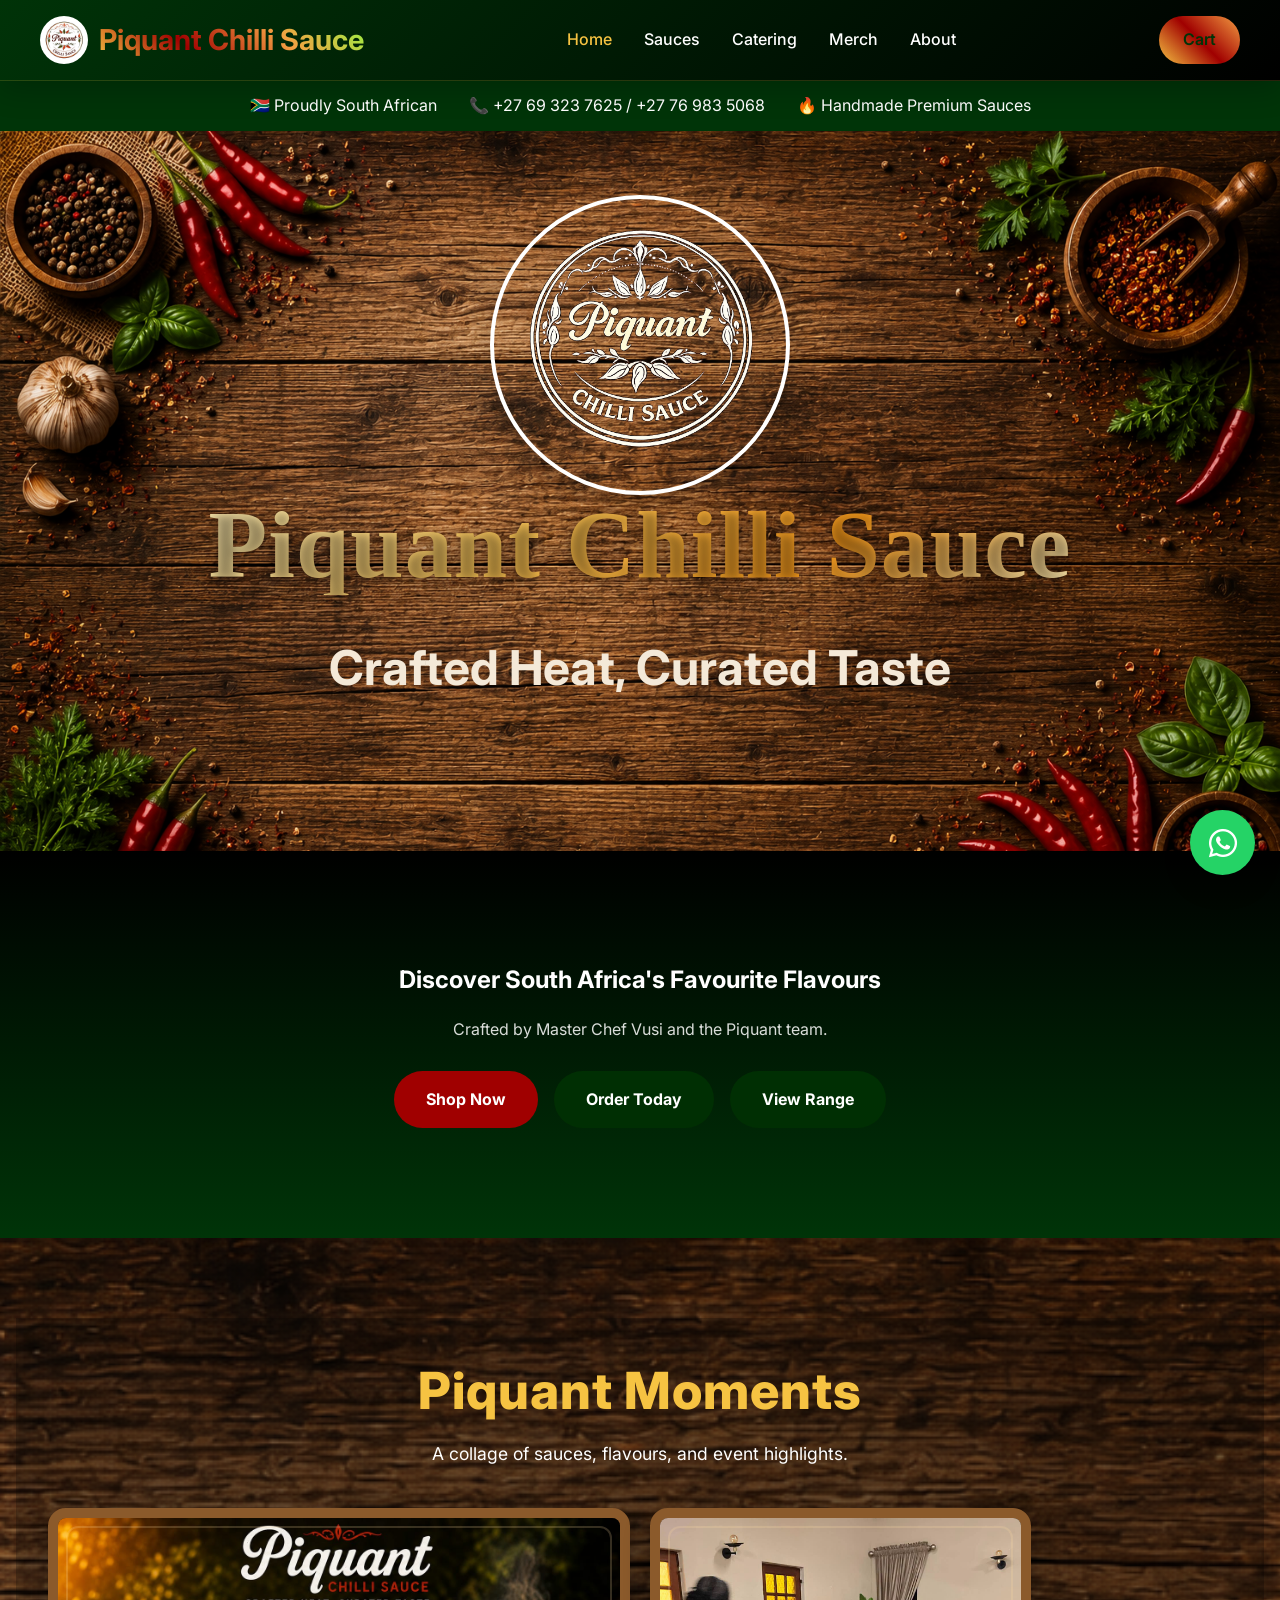
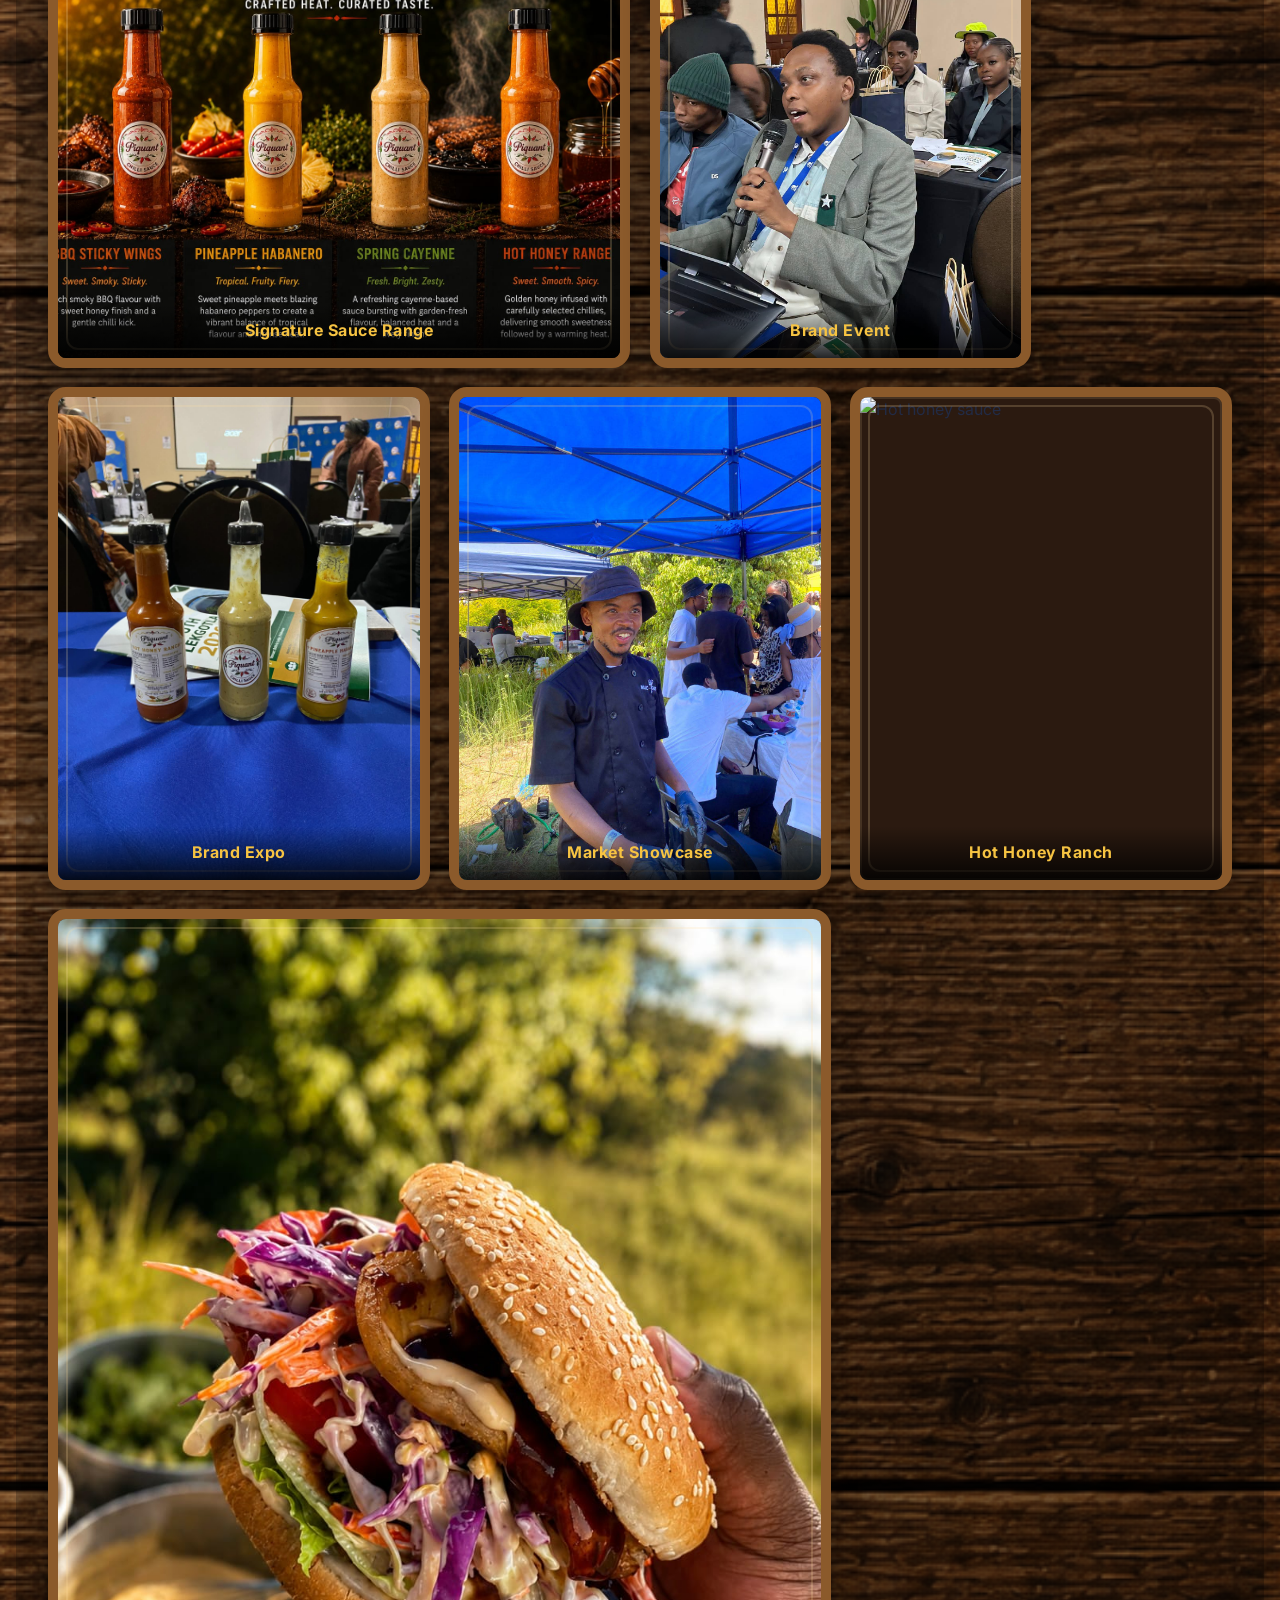
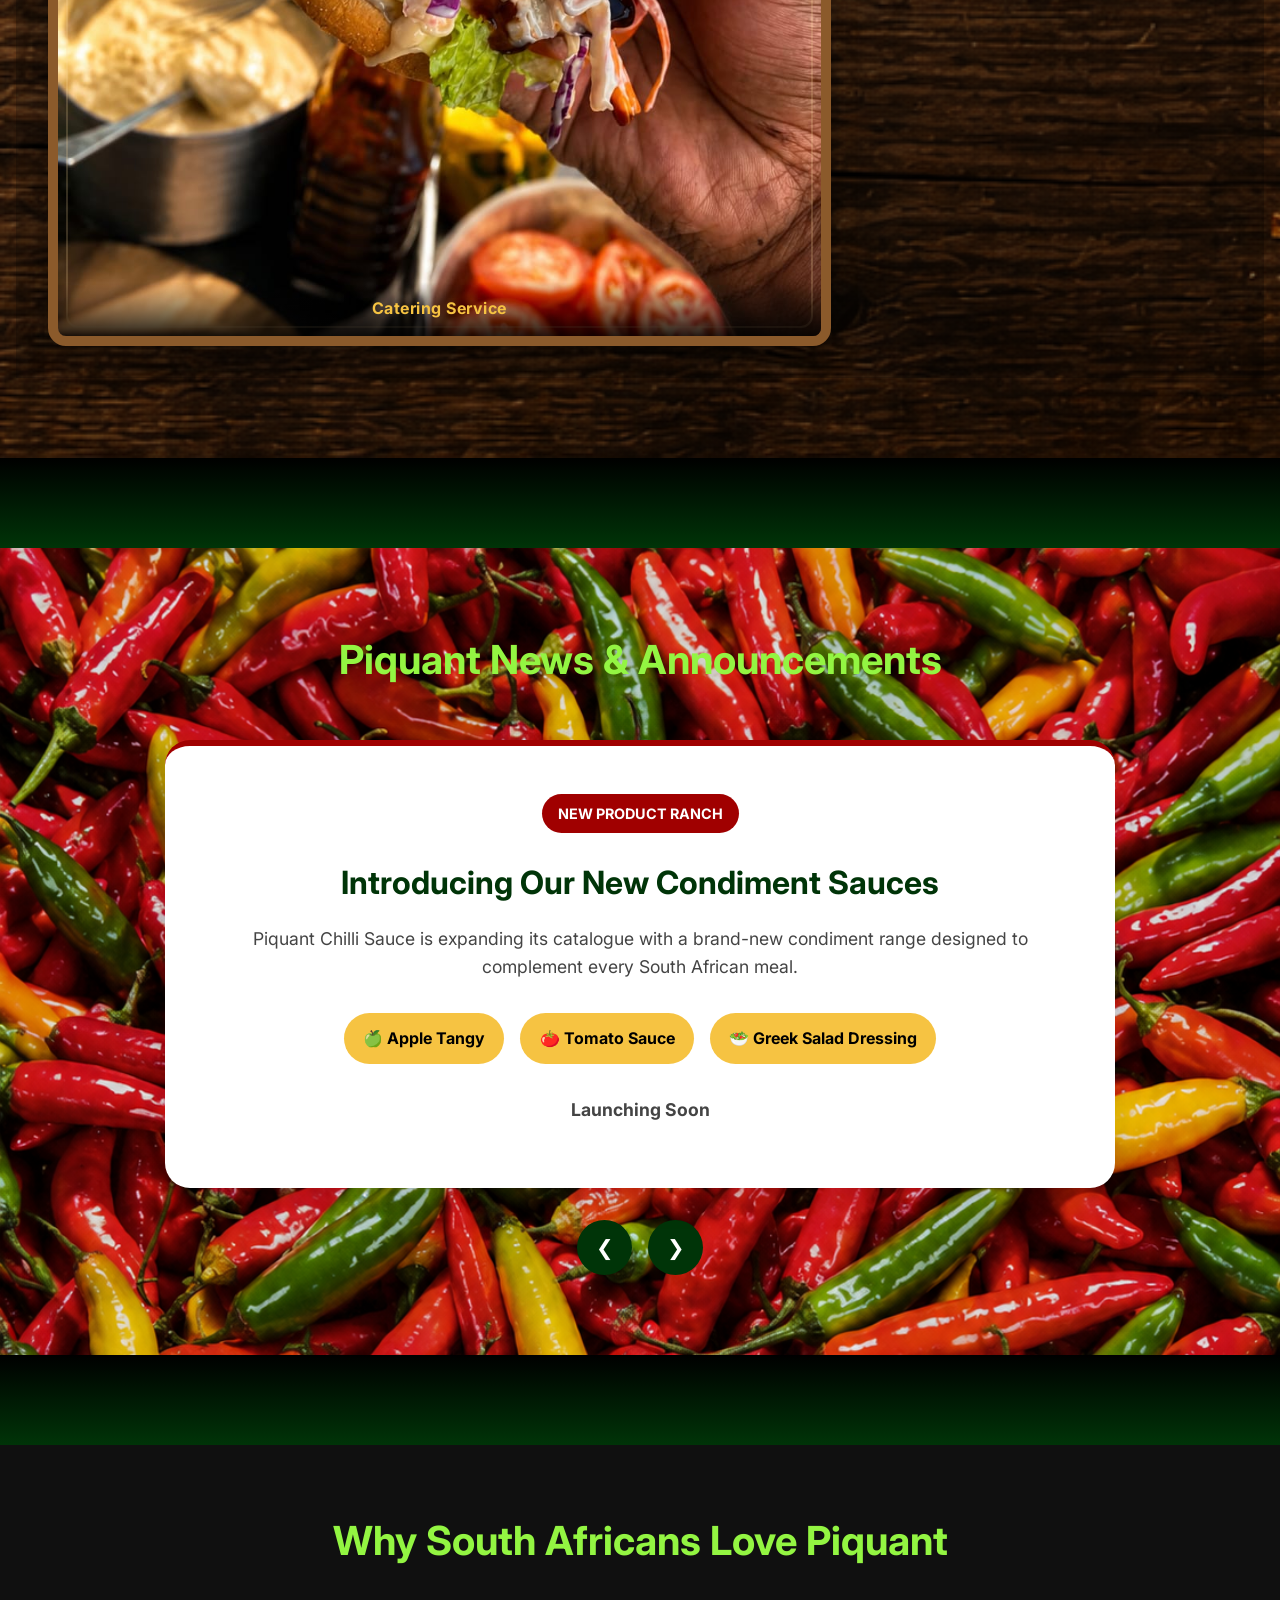
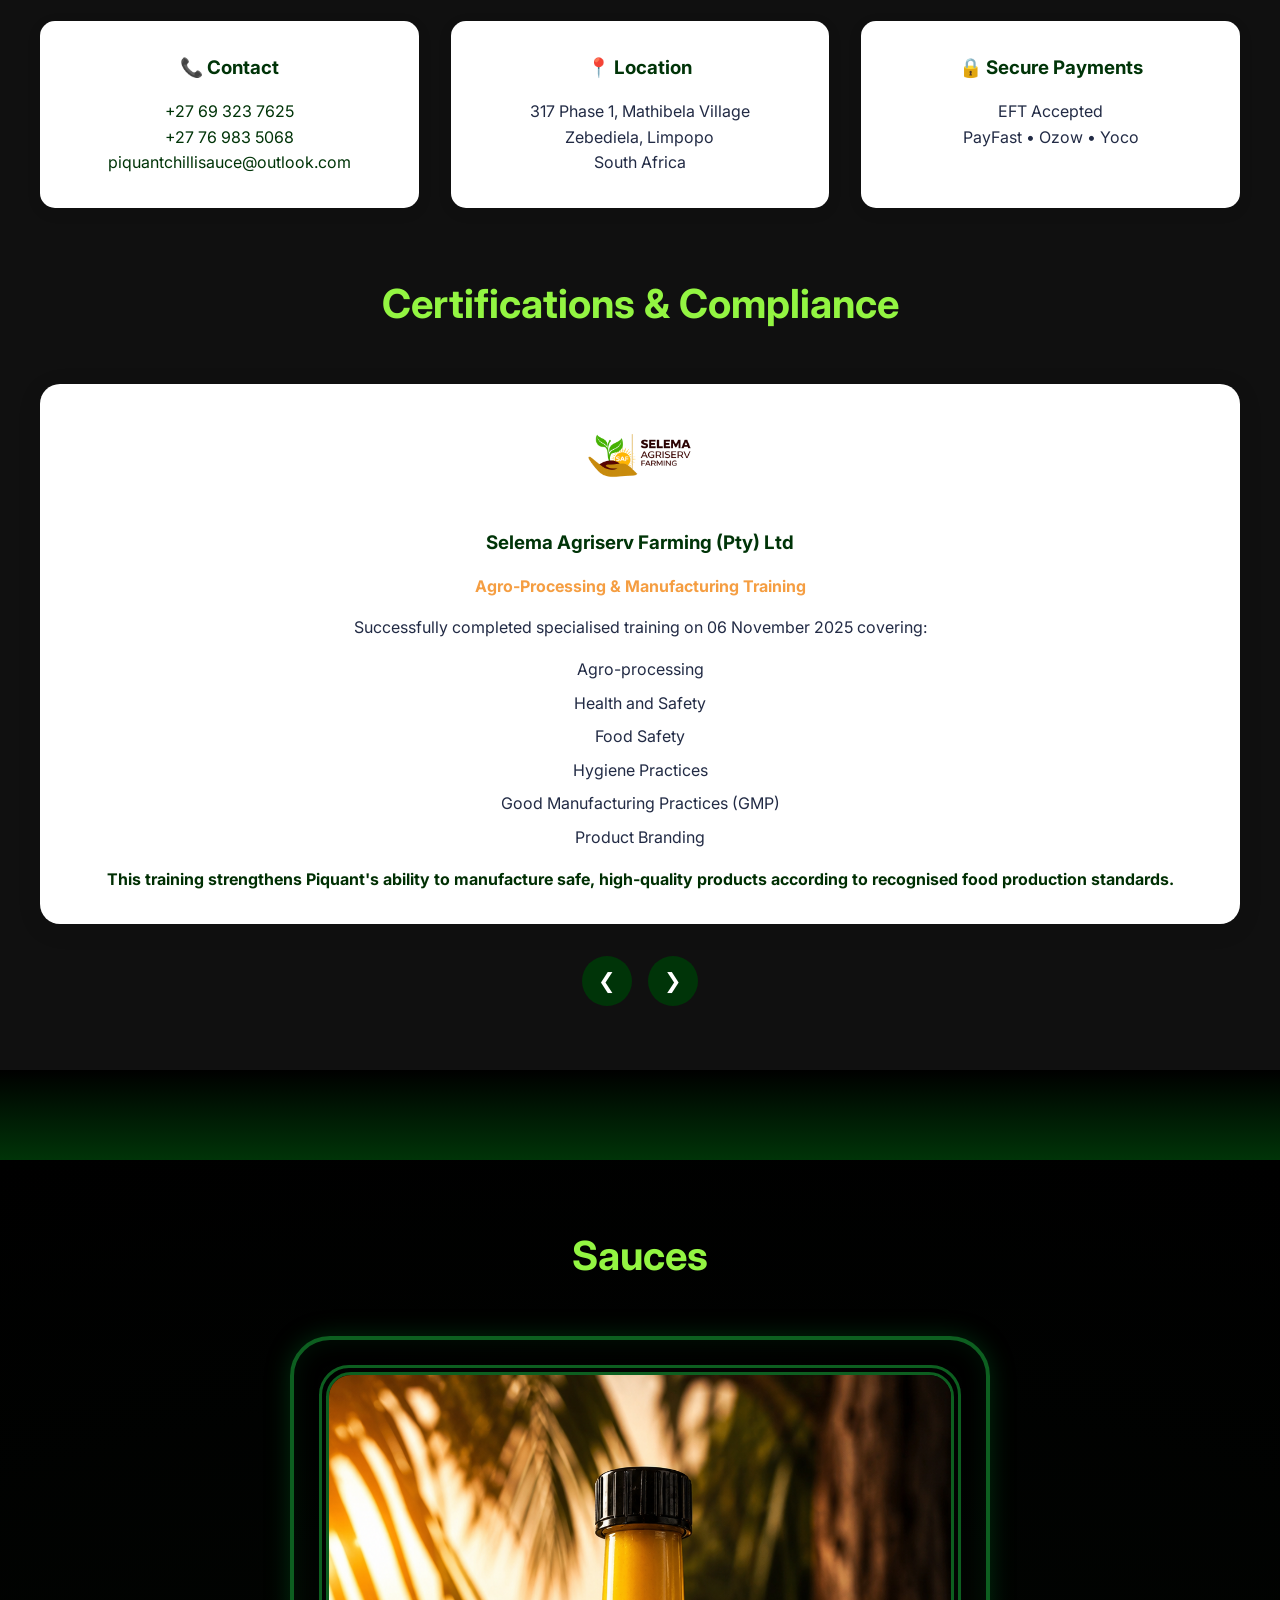
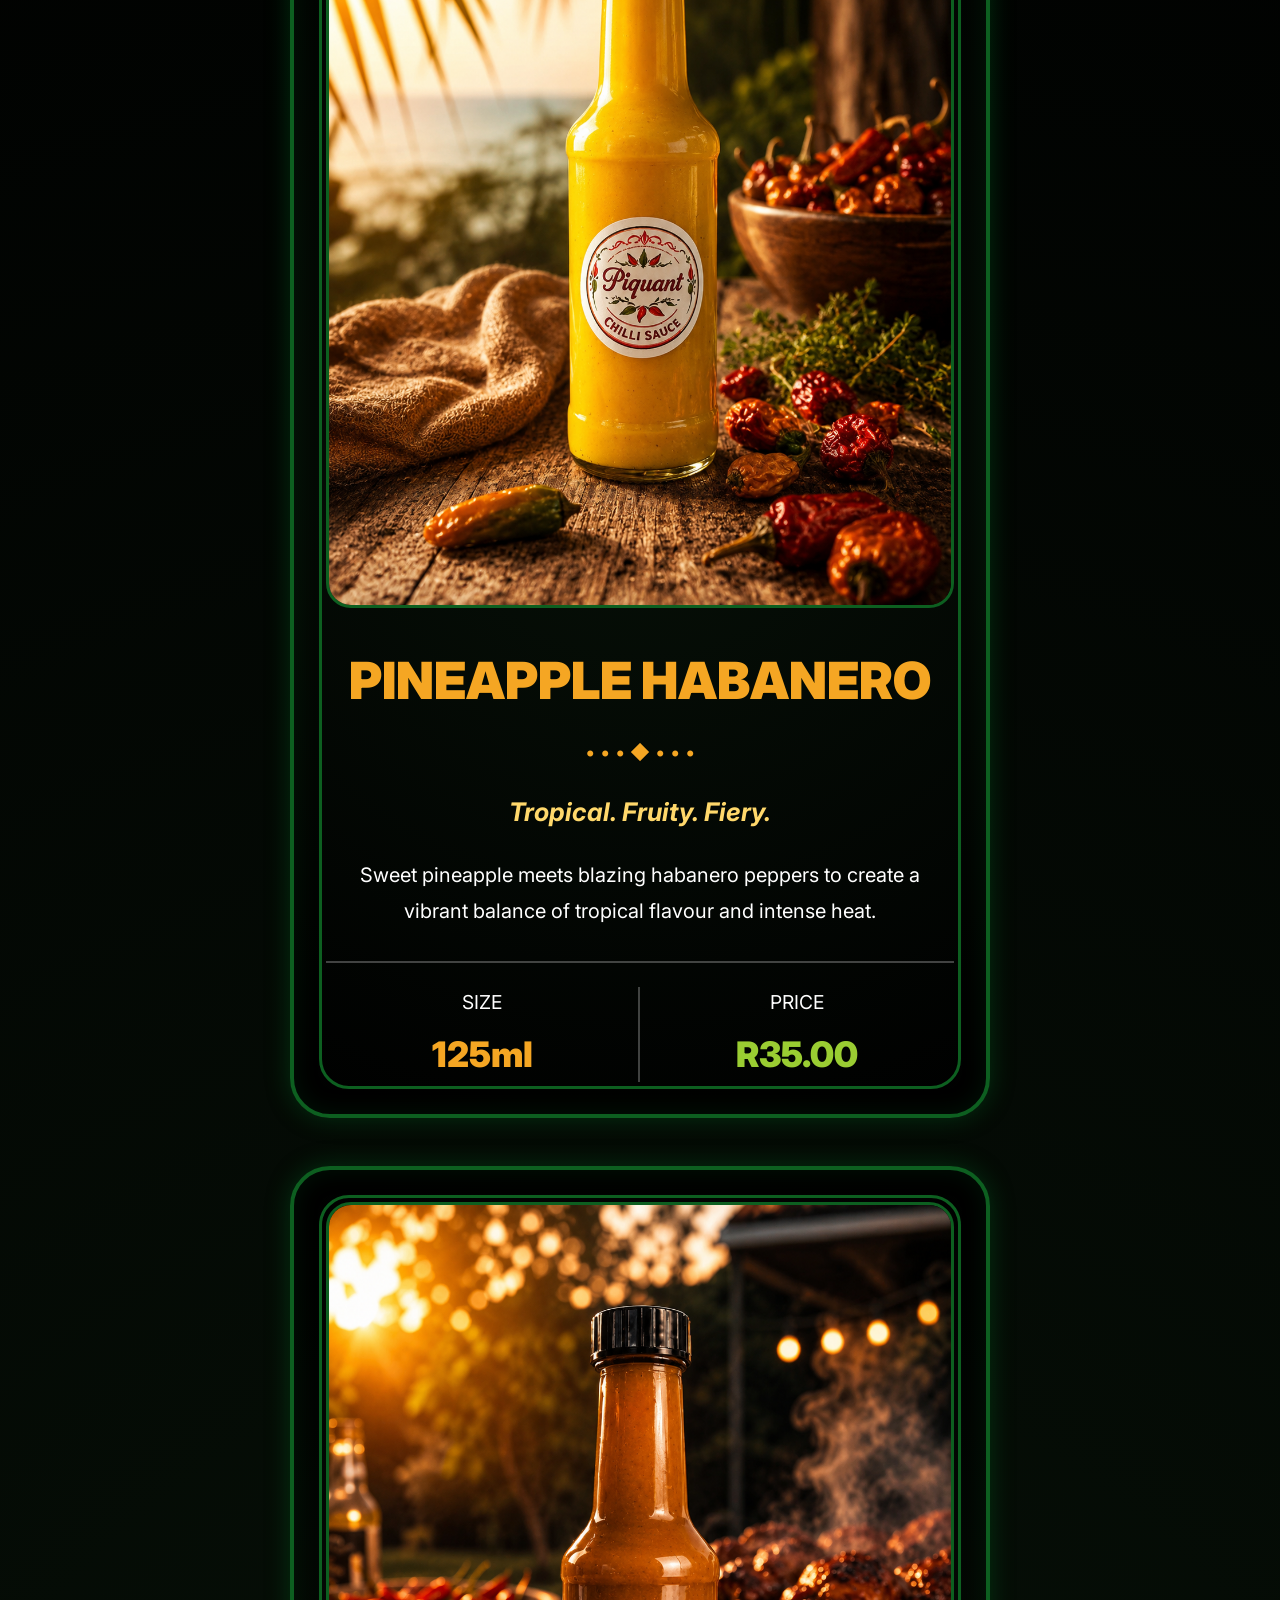
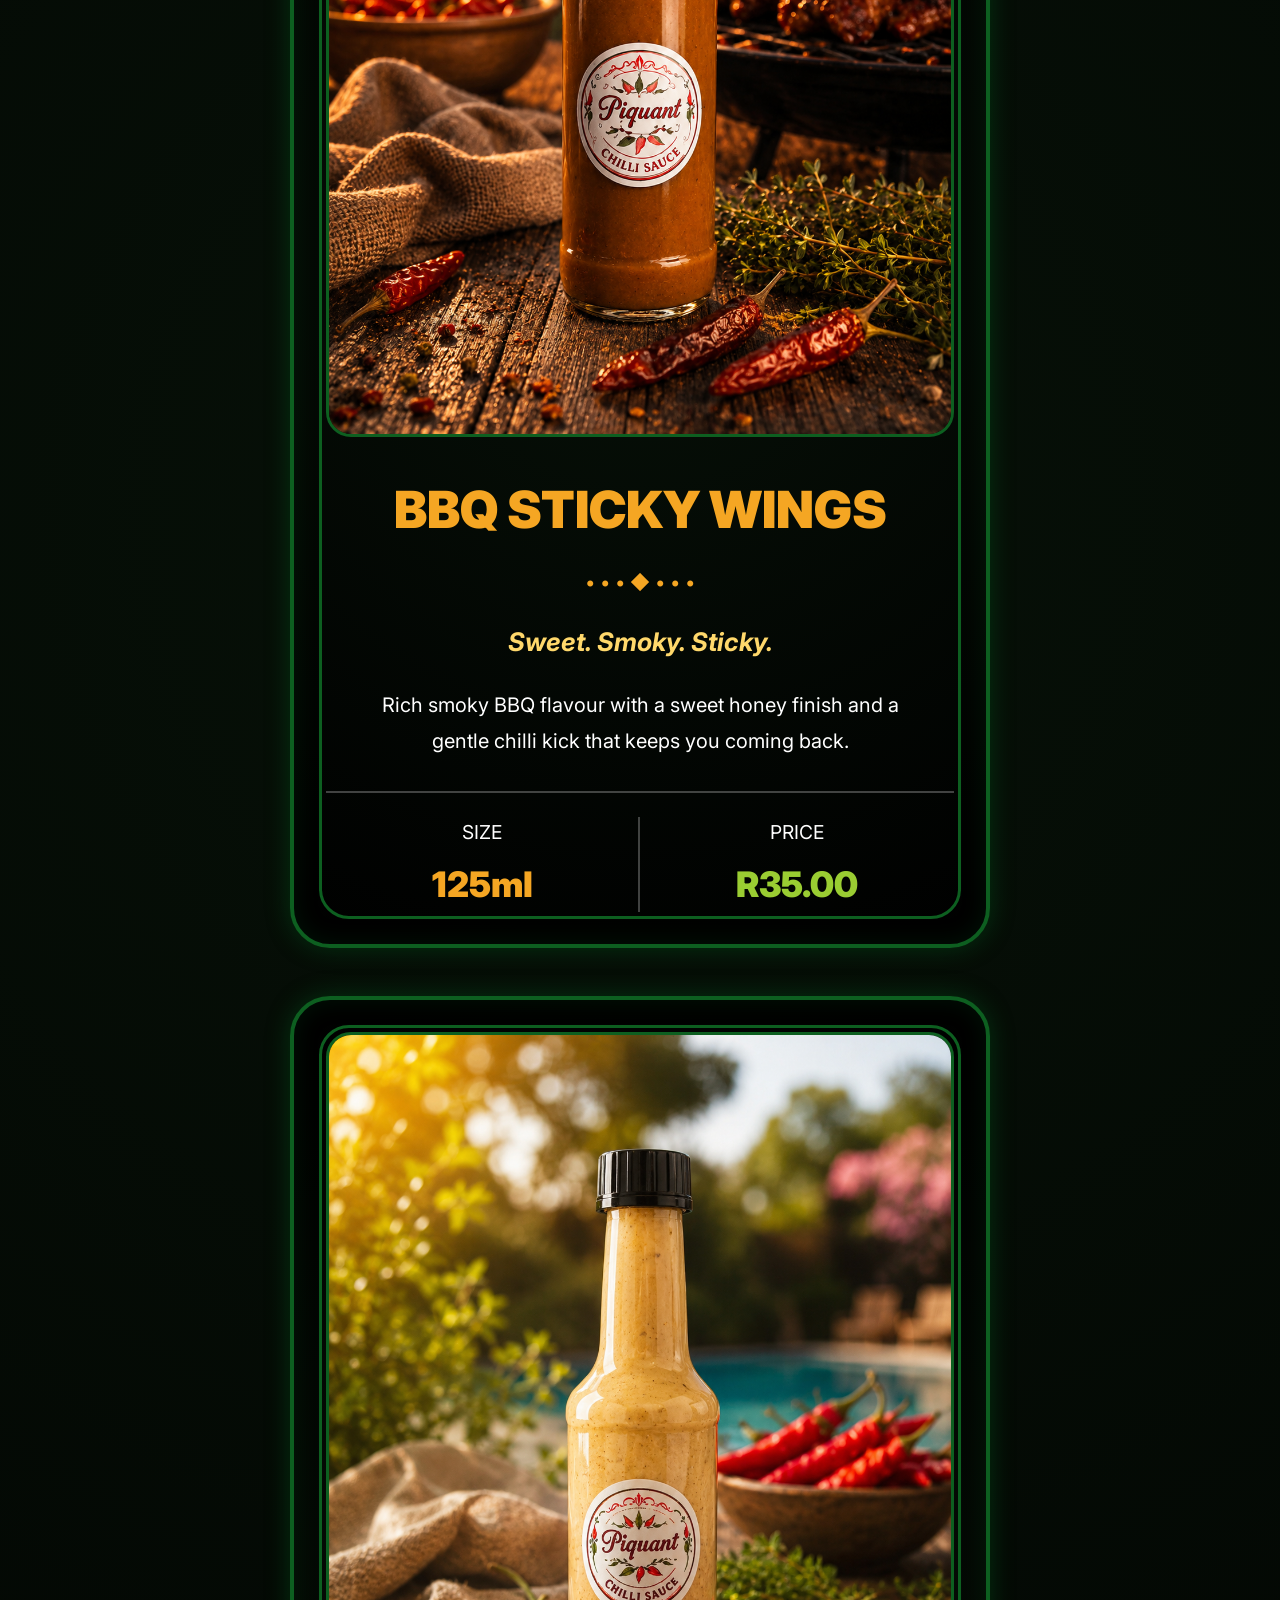
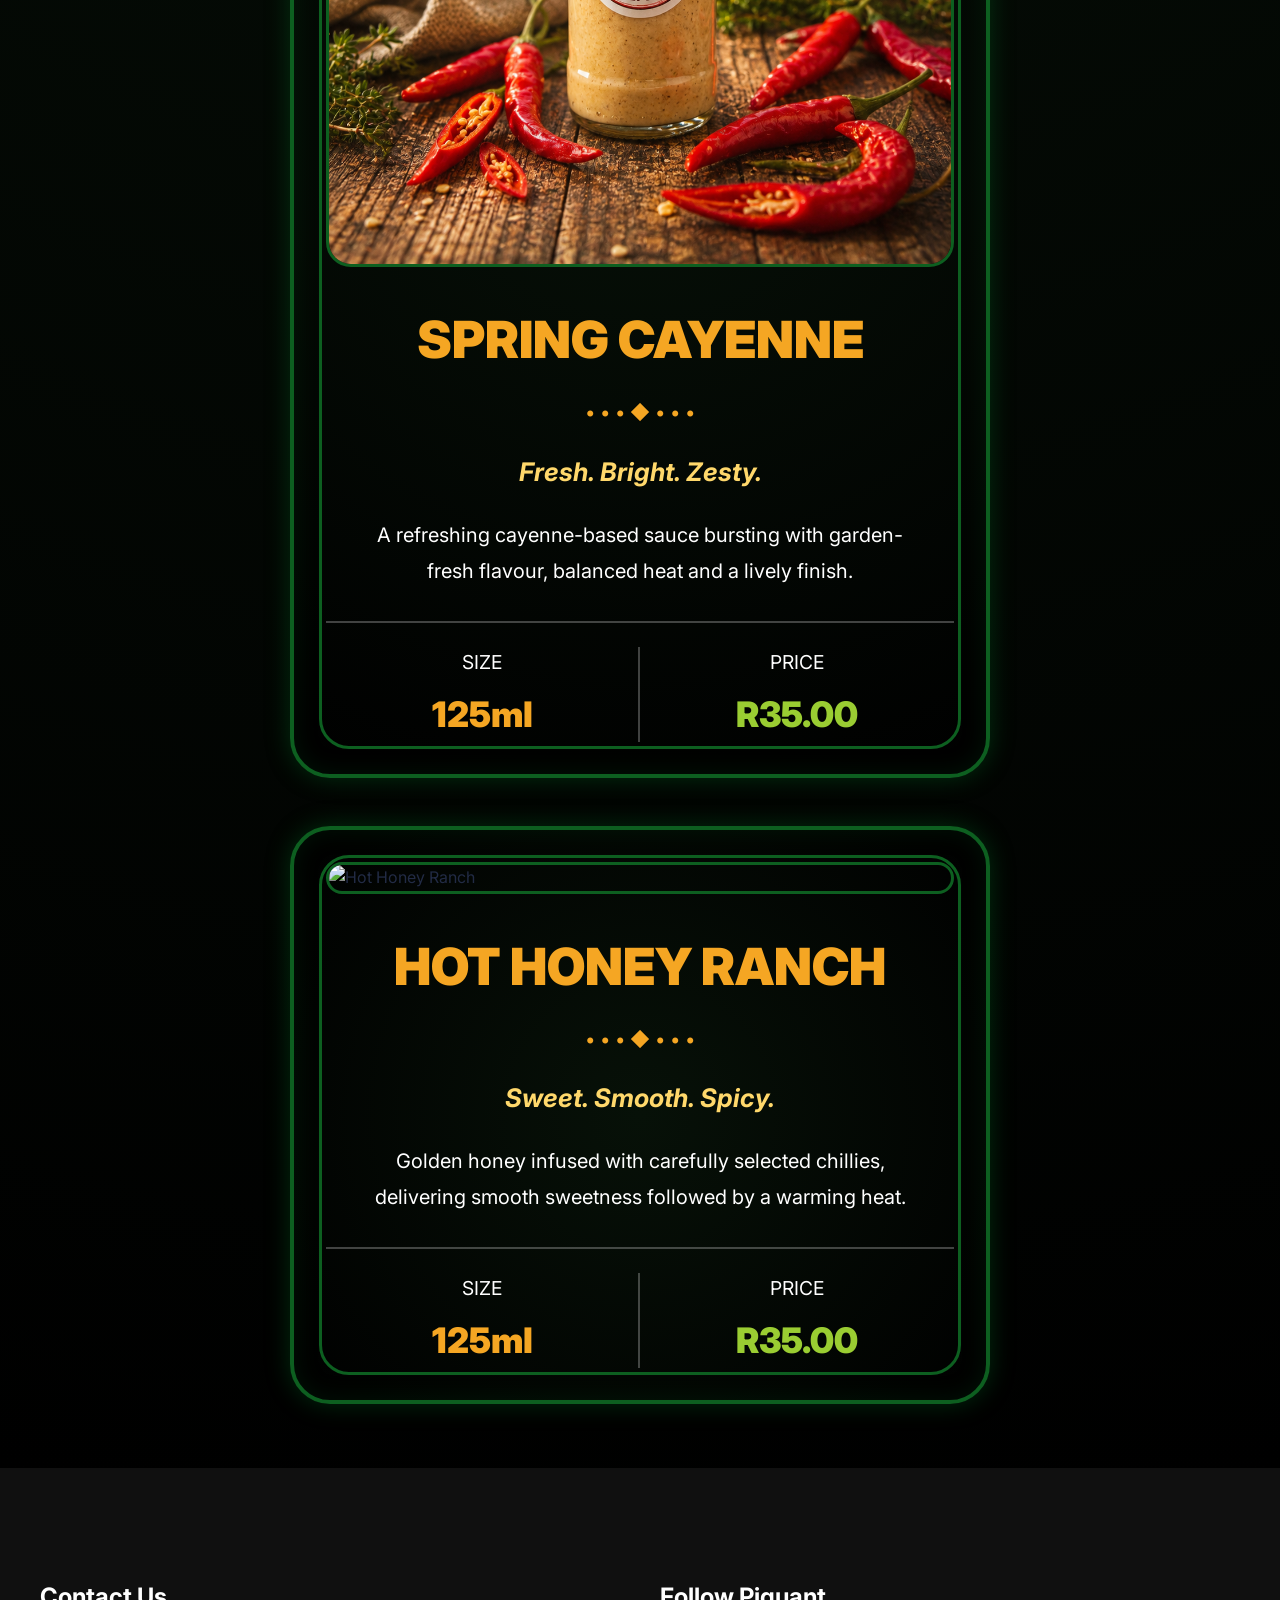
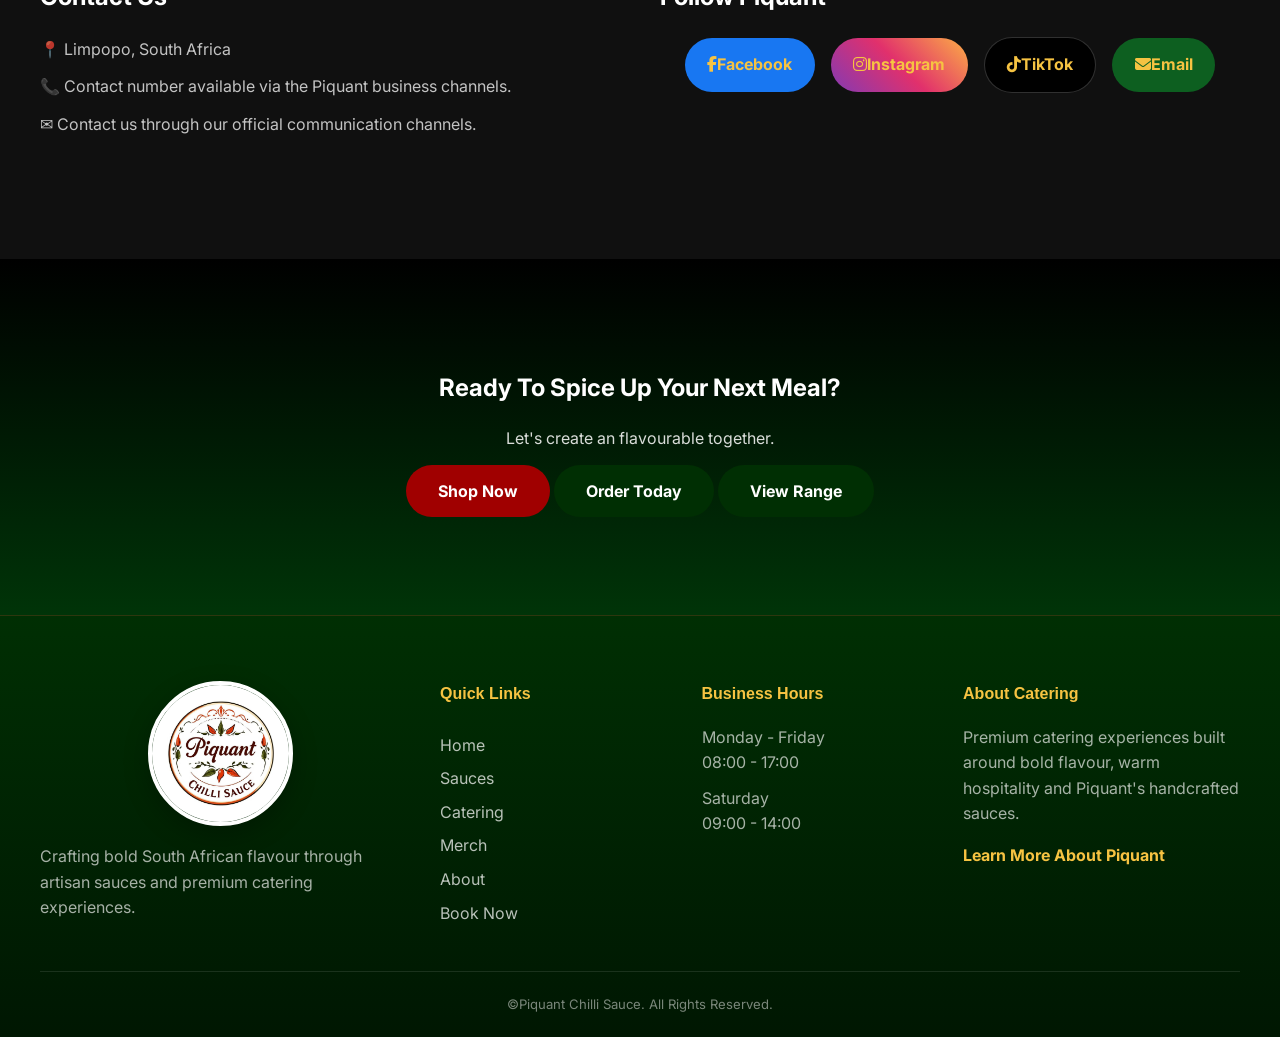
==== commit 9234ffca: "Update print statement from 'Hello' to 'Goodbye'" ====
--- a/index.html
+++ b/index.html
@@ -3,7 +3,7 @@
 <head>
     <meta charset="UTF-8">
     <meta name="viewport" content="width=device-width, initial-scale=1.0">
-    <meta name="description" content="Piquant Chilli Sauce offers handcrafted premium chilli sauces made in South Africa. Explore Pineapple Habanero, BBQ Sticky Wings, Spring Cayenne and Hot Honey Range.">
+    <meta name="description" content="Piquant Chilli Sauce offers handcrafted premium chilli sauces made in South Africa. Explore Pineapple Habanero, BBQ Sticky Wings, Spring Cayenne and Hot Honey Ranch">
     <meta name="author" content="Piquant Chilli Sauce">
     <meta name="theme-color" content="#7b1113">
     <title>Piquant Chilli Sauce | Crafted Heat, Curated Taste</title>
@@ -98,8 +98,8 @@
                         </div>
 
                         <div class="gallery-item">
-                            <img src="Images/Piquant-Sauces/Hot-Honey-Range-Main.png" alt="Hot honey sauce">
-                            <div class="gallery-caption">Hot Honey Range</div>
+                            <img src="Images/Piquant-Sauces/Hot-Honey-Ranch-Main.png" alt="Hot honey sauce">
+                            <div class="gallery-caption">Hot Honey Ranch</div>
                         </div>
 
                         <div class="gallery-item item-wide">
@@ -119,7 +119,7 @@
 
                 <div class="news-slider">
                     <div class="news-slide active">
-                        <div class="news-badge">NEW PRODUCT RANGE</div>
+                        <div class="news-badge">NEW PRODUCT RANCH</div>
                         <h3>Introducing Our New Condiment Sauces</h3>
                         <p>Piquant Chilli Sauce is expanding its catalogue with a brand-new condiment range designed to complement every South African meal.</p>
                         <div class="news-products">
@@ -334,10 +334,10 @@
 
                     <article class="sauce-card">
                         <div class="sauce-image-frame">
-                            <img src="Images/Piquant-Sauces/Hot-Honey-Range.png" alt="Hot Honey Range">
+                            <img src="Images/Piquant-Sauces/Hot-Honey-Ranch.png" alt="Hot Honey Ranch">
                         </div>
                         <div class="sauce-content">
-                            <h3 class="sauce-name">HOT HONEY RANGE</h3>
+                            <h3 class="sauce-name">HOT HONEY RANCH</h3>
                             <div class="sauce-divider">• • • ◆ • • •</div>
                             <p class="sauce-tagline">Sweet. Smooth. Spicy.</p>
                             <p class="sauce-description">Golden honey infused with carefully selected chillies, delivering smooth sweetness followed by a warming heat.</p>
@@ -577,4 +577,4 @@
         });
     </script>
 </body>
-</html>+</html>
